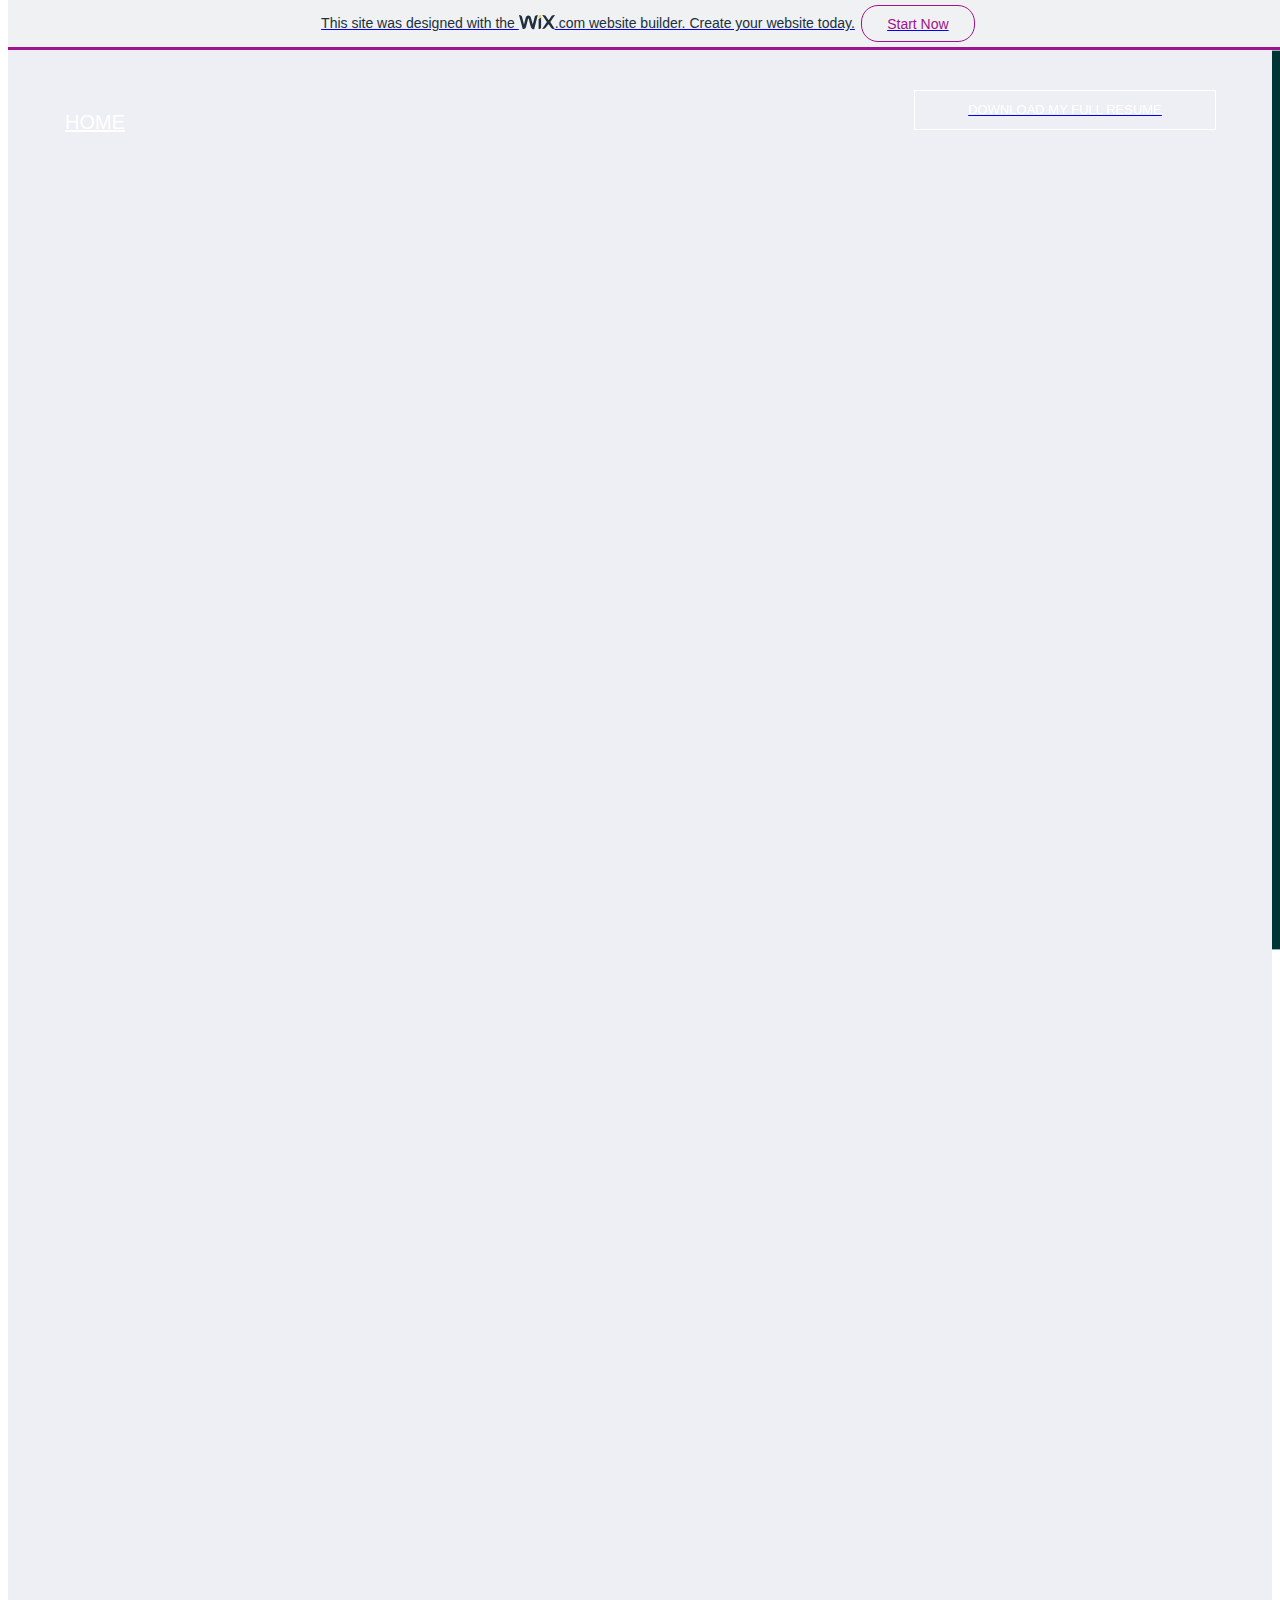
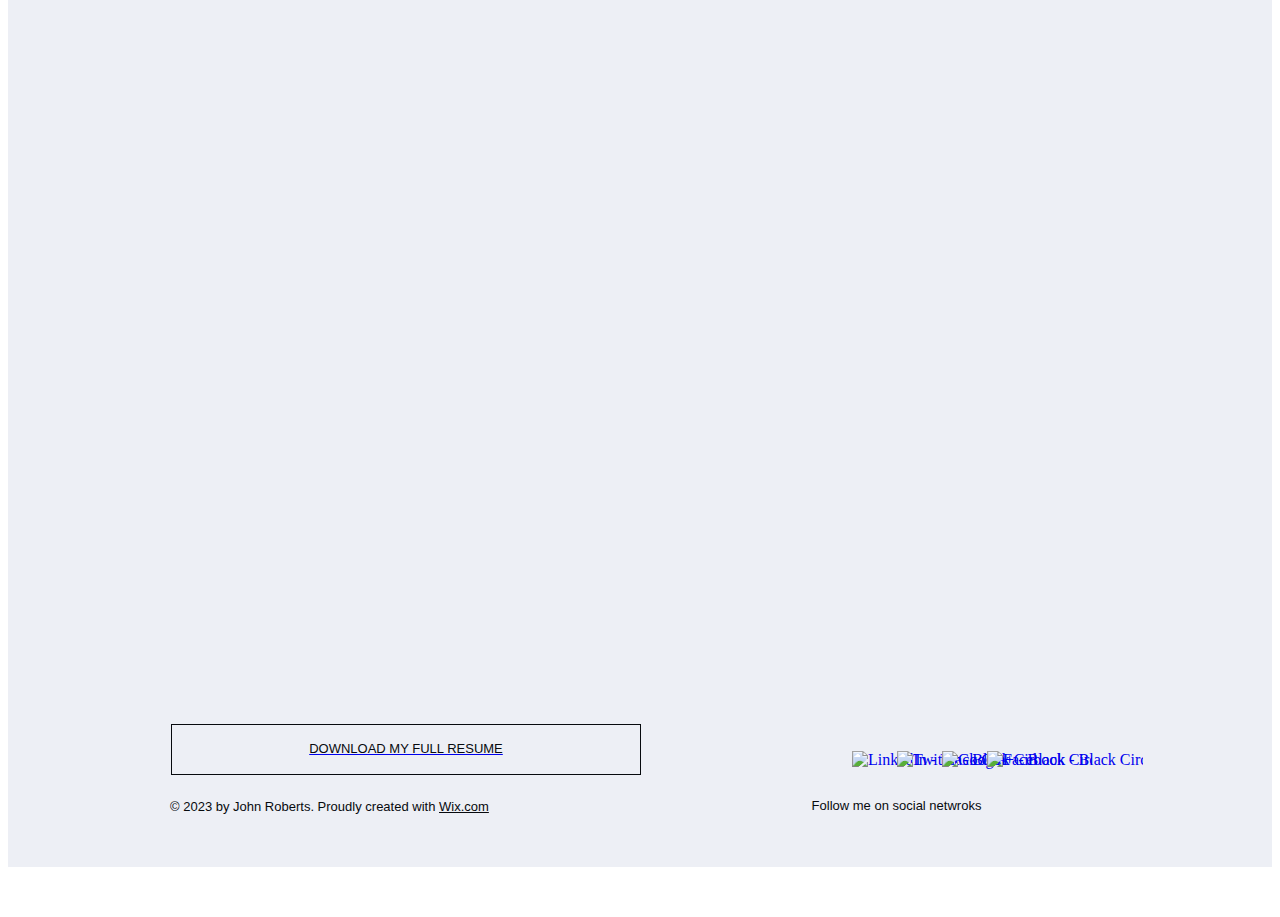
==== index.html @ b24c0ea2 "Update index.html" ====
<!DOCTYPE html>
<html lang="en">
<head>
    <meta http-equiv="X-UA-Compatible" content="IE=Edge"/>
    
    <meta charset="utf-8"/>
    <meta name="generator" content="Wix.com Website Builder"/>
    <link rel="shortcut icon" href="https://www.wix.com/favicon.ico" type="image/x-icon"/>
    <link rel="apple-touch-icon" href="https://www.wix.com/favicon.ico" type="image/x-icon"/>
    
    
    
    
    <meta http-equiv="X-Wix-Meta-Site-Id" content="28119419-65f9-4949-afff-27ce7f8627cf"/>
    <meta http-equiv="X-Wix-Application-Instance-Id" content="6169cb0b-5932-4a55-81c2-8a42e3cd96aa"/>
    
    
        <meta http-equiv="X-Wix-Published-Version" content="4"/>
    
    
    
        <meta http-equiv="etag" content="1baa8531847a8d8dc54ab72df67d484a"/>
    
    
    <meta name = "format-detection" content = "telephone=no"/>
    
    

    <meta name="SKYPE_TOOLBAR" content="SKYPE_TOOLBAR_PARSER_COMPATIBLE"/>

    
        <meta id="wixMobileViewport" name="viewport" content="width=980, user-scalable=yes"/>
    
    
    
    
    
    <!-- META DATA -->
    <script type="text/javascript">
        

        var serviceTopology = {"cacheKillerVersion":"1","staticServerUrl":"https://static.parastorage.com/","usersScriptsRoot":"//static.parastorage.com/services/wix-users/2.660.0","biServerUrl":"https://frog.wix.com/","userServerUrl":"https://users.wix.com/","billingServerUrl":"https://premium.wix.com/","mediaRootUrl":"https://static.wixstatic.com/","logServerUrl":"https://frog.wix.com/plebs","monitoringServerUrl":"https://TODO/","usersClientApiUrl":"https://users.wix.com/wix-users","publicStaticBaseUri":"//static.parastorage.com/services/wix-public/1.253.0","basePublicUrl":"https://www.wix.com/","postLoginUrl":"https://www.wix.com/my-account","postSignUpUrl":"https://www.wix.com/new/account","baseDomain":"wix.com","staticMediaUrl":"https://static.wixstatic.com/media","staticAudioUrl":"https://music.wixstatic.com/mp3","staticDocsUrl":"https://docs.wixstatic.com/ugd","emailServer":"https://assets.wix.com/common-services/notification/invoke","blobUrl":"https://static.parastorage.com/wix_blob","htmlEditorUrl":"http://editor.wix.com/html","siteMembersUrl":"https://users.wix.com/wix-sm","scriptsLocationMap":{"automation":"https://static.parastorage.com/services/automation/1.23.0","bootstrap":"https://static.parastorage.com/services/bootstrap/2.1229.80","ck-editor":"https://static.parastorage.com/services/ck-editor/1.87.3","core":"https://static.parastorage.com/services/core/2.1229.80","dbsm-editor-app":"https://static.parastorage.com/services/dbsm-editor-app/1.564.0","dbsm-viewer-app":"https://static.parastorage.com/services/dbsm-viewer-app/1.352.0","ecommerce":"https://static.parastorage.com/services/ecommerce/1.203.0","fallback-viewer-app":"https://static.parastorage.com/services/fallback-viewer-app/1.0.0","js-platform-apps-configuration":"https://static.parastorage.com/services/js-platform-apps-configuration/1.26.0","js-wixcode-sdk":"https://static.parastorage.com/services/js-wixcode-sdk/1.299.0","langs":"https://static.parastorage.com/services/langs/2.577.0","linguist-flags":"https://static.parastorage.com/services/linguist-flags/1.14.0","promote-analytics-adapter":"https://static.parastorage.com/services/promote-analytics-adapter/2.71.0","promote-seo-renderer":"https://static.parastorage.com/services/promote-seo-renderer/1.2.0","santa":"https://static.parastorage.com/services/santa/1.7032.3","santa-langs":"https://static.parastorage.com/services/santa-langs/1.4580.0","santa-resources":"https://static.parastorage.com/services/santa-resources/1.2.0","santa-site-auth-module":"https://static.parastorage.com/services/santa-site-auth-module/1.9.0","semi-native-sdk":"https://static.parastorage.com/services/semi-native-sdk/1.8.0","sitemembers":"https://static.parastorage.com/services/sm-js-sdk/1.31.0","skins":"https://static.parastorage.com/services/skins/2.1229.80","tpa":"https://static.parastorage.com/services/tpa/2.1065.0","web":"https://static.parastorage.com/services/web/2.1229.80","wix-bolt":"https://static.parastorage.com/services/wix-bolt/1.2291.0","wix-code-platform":"https://static.parastorage.com/services/wix-code-platform/1.73.0","wix-code-viewer-app":"https://static.parastorage.com/services/wix-code-viewer-app/1.26.0","wix-music-embed":"https://static.parastorage.com/services/wix-music-embed/1.26.0","wix-ui-santa":"https://static.parastorage.com/services/wix-ui-santa/1.41.0","wixapps":"https://static.parastorage.com/services/wixapps/2.486.0","wixcode-namespaces":"https://static.parastorage.com/services/wixcode-namespaces/1.66.0"},"developerMode":false,"productionMode":true,"staticServerFallbackUrl":"https://sslstatic.wix.com/","staticVideoUrl":"https://video.wixstatic.com/","cloudStorageUrl":"https://static.wixstatic.com/","usersDomainUrl":"https://users.wix.com/wix-users","scriptsDomainUrl":"https://static.parastorage.com/","userFilesUrl":"https://static.parastorage.com/","staticHTMLComponentUrl":"https://julientoons-wixsite-com.filesusr.com/","secured":true,"ecommerceCheckoutUrl":"https://www.safer-checkout.com/","premiumServerUrl":"https://premium.wix.com/","digitalGoodsServerUrl":"https://dgs.wixapps.net/","wixCloudBaseDomain":"wix-code.com","mailServiceSuffix":"/_api/common-services/notification/invoke","staticVideoHeadRequestUrl":"https://storage.googleapis.com/video.wixstatic.com","protectedPageResolverUrl":"https://site-pages.wix.com/_api/wix-public-html-info-webapp/resolve_protected_page_urls","mediaUploadServerUrl":"https://files.wix.com/","siteAssetsServerUrl":"https://siteassets.parastorage.com/pages","wixCodePreconnectUrl":"https://94e2341a-7146-48c9-b2d0-08c1f1af8282.static.pub.wix-code.com/","staticServerWixDomainUrl":"https://www.wix.com/_partials","adaptiveVideoDomain":"https://files.wix.com/","scriptsVersionsMap":{"santa-data-fixer":"1.414.0","santa-site-metadata":"1.244.0","santa-main-r":"1.100.0"},"publicStaticsUrl":"//static.parastorage.com/services/wix-public/1.253.0"};
        var santaModels = true;
        var isStreaming = true;
        var rendererModel = {"metaSiteId":"28119419-65f9-4949-afff-27ce7f8627cf","siteInfo":{"documentType":"UGC","applicationType":"HtmlWeb","siteId":"6169cb0b-5932-4a55-81c2-8a42e3cd96aa","siteTitleSEO":"mysite-1"},"clientSpecMap":{"1105":{"type":"public","applicationId":1105,"appDefinitionId":"14271d6f-ba62-d045-549b-ab972ae1f70e","appDefinitionName":"Wix Pro Gallery","instance":"8KoWrN8YdcfHTTWdiG30mOBAx4Iv7yXl_5muHnrh6RI.[base64]","instanceId":"577fbbd6-5155-4730-825c-8a16ccfde887","appWorkerUrl":"https:\/\/progallery.wix.com\/worker.html","sectionPublished":true,"sectionMobilePublished":false,"sectionSeoEnabled":true,"widgets":{"14f7938f-fa9a-e9e3-3a24-089172dccb28":{"widgetUrl":"https:\/\/progallery.wix.com\/checkout","widgetId":"14f7938f-fa9a-e9e3-3a24-089172dccb28","refreshOnWidthChange":true,"mobileUrl":"https:\/\/progallery.wix.com\/checkout","appPage":{"id":"checkout_page","name":"Checkout Page","defaultPage":"","hidden":true,"multiInstanceEnabled":false,"order":2,"indexable":true,"fullPage":true,"landingPageInMobile":true,"hideFromMenu":true},"published":true,"mobilePublished":true,"seoEnabled":false,"preFetch":true,"shouldBeStretchedByDefault":true,"shouldBeStretchedByDefaultMobile":false,"componentFields":{},"default":false},"14f79354-c828-13e0-1246-058b79e70c1a":{"widgetUrl":"https:\/\/progallery.wix.com\/cart.html","widgetId":"14f79354-c828-13e0-1246-058b79e70c1a","refreshOnWidthChange":true,"mobileUrl":"https:\/\/progallery.wix.com\/cart.html","published":true,"mobilePublished":true,"seoEnabled":false,"preFetch":false,"shouldBeStretchedByDefault":false,"shouldBeStretchedByDefaultMobile":false,"componentFields":{},"tpaWidgetId":"cart","default":false},"1491fc25-fcd2-9c08-c74f-67b98b69ac4a":{"widgetUrl":"https:\/\/progallery.wix.com\/multishare.html","widgetId":"1491fc25-fcd2-9c08-c74f-67b98b69ac4a","refreshOnWidthChange":true,"mobileUrl":"https:\/\/progallery.wix.com\/multishare.html","published":true,"mobilePublished":true,"seoEnabled":true,"preFetch":false,"shouldBeStretchedByDefault":false,"shouldBeStretchedByDefaultMobile":true,"componentFields":{},"tpaWidgetId":"multishare_widget","default":false},"144f04b9-aab4-fde7-179b-780c11da4f46":{"widgetUrl":"https:\/\/progallery.wix.com\/fullscreen","widgetId":"144f04b9-aab4-fde7-179b-780c11da4f46","refreshOnWidthChange":true,"mobileUrl":"https:\/\/progallery.wix.com\/fullscreen","appPage":{"id":"fullscreen_page","name":"Fullscreen Page","defaultPage":"","hidden":true,"multiInstanceEnabled":false,"order":1,"indexable":true,"fullPage":true,"landingPageInMobile":false,"hideFromMenu":true},"published":true,"mobilePublished":true,"seoEnabled":true,"preFetch":false,"shouldBeStretchedByDefault":true,"shouldBeStretchedByDefaultMobile":false,"componentFields":{"useSsrSeo":true},"default":false},"142bb34d-3439-576a-7118-683e690a1e0d":{"widgetUrl":"https:\/\/progallery.wix.com\/gallery.html","widgetId":"142bb34d-3439-576a-7118-683e690a1e0d","refreshOnWidthChange":true,"mobileUrl":"https:\/\/progallery.wix.com\/gallery.html","published":true,"mobilePublished":true,"seoEnabled":true,"preFetch":false,"shouldBeStretchedByDefault":true,"shouldBeStretchedByDefaultMobile":false,"componentFields":{"useSsrSeo":true,"mobileSettingsEnabled":true,"componentUrl":"https:\/\/static.parastorage.com\/services\/pro-gallery-santa-wrapper\/1.287.0\/viewer.bundle.min.js"},"tpaWidgetId":"pro-gallery","default":true},"14f793c4-68e4-1d4f-3a24-089172dccb28":{"widgetUrl":"https:\/\/progallery.wix.com\/thankyou","widgetId":"14f793c4-68e4-1d4f-3a24-089172dccb28","refreshOnWidthChange":true,"mobileUrl":"https:\/\/progallery.wix.com\/thankyou","appPage":{"id":"thank_you_page","name":"Thank you Page","defaultPage":"","hidden":true,"multiInstanceEnabled":false,"order":3,"indexable":true,"fullPage":false,"landingPageInMobile":false,"hideFromMenu":true},"published":true,"mobilePublished":true,"seoEnabled":false,"preFetch":false,"shouldBeStretchedByDefault":true,"shouldBeStretchedByDefaultMobile":false,"componentFields":{},"default":false}},"appRequirements":{"requireSiteMembers":false},"isWixTPA":true,"installedAtDashboard":false,"permissions":{"revoked":true},"appFields":{"platform":{"baseUrls":{"santaWrapperBaseUrl":"https:\/\/static.parastorage.com\/services\/pro-gallery-santa-wrapper\/1.287.0\/"},"viewerScriptUrl":"https:\/\/static.parastorage.com\/services\/pro-gallery-santa-wrapper\/1.287.0\/viewerScript.bundle.min.js"}}},"1343":{"type":"public","applicationId":1343,"appDefinitionId":"14ce1214-b278-a7e4-1373-00cebd1bef7c","appDefinitionName":"Wix Forms","instance":"gp2mcFhuJq56vcNLcQnDcO6bR2nnU0ePrb20sEfegQc.[base64]","instanceId":"8da113dc-d7e4-4016-8826-1eb845eec596","sectionPublished":true,"sectionMobilePublished":false,"sectionSeoEnabled":true,"widgets":{},"appRequirements":{"requireSiteMembers":false},"isWixTPA":true,"installedAtDashboard":true,"permissions":{"revoked":false},"appFields":{"platform":{"editorScriptUrl":"https:\/\/static.parastorage.com\/services\/wix-form-builder\/1.708.0\/editor-app.bundle.min.js","viewerScriptUrl":"https:\/\/static.parastorage.com\/services\/wix-form-builder\/1.708.0\/viewer-app.bundle.min.js","hasDashboardComponent":true},"featuresForNewPackagePicker":[{"forPackages":[{"packageId":"Basic","value":"Unlimited"},{"packageId":"Mid_Range","value":"Unlimited"},{"packageId":"Pro","value":"Unlimited"}]},{"forPackages":[{"packageId":"Basic","value":"true"},{"packageId":"Mid_Range","value":"true"},{"packageId":"Pro","value":"true"}]},{"forPackages":[{"packageId":"Basic","value":"100MB Storage"},{"packageId":"Mid_Range","value":"1GB Storage"},{"packageId":"Pro","value":"10GB Storage"}]},{"forPackages":[{"packageId":"Basic","value":"10 Forms"},{"packageId":"Mid_Range","value":"100 Forms"},{"packageId":"Pro","value":"Unlimited"}]},{"forPackages":[{"packageId":"Basic","value":"1000 Submissions\/month"},{"packageId":"Mid_Range","value":"5000 Submissions\/month"},{"packageId":"Pro","value":"Unlimited"}]},{"forPackages":[{"packageId":"Basic","value":"1 User"},{"packageId":"Mid_Range","value":"5 Users"},{"packageId":"Pro","value":"Unlimited Users"}]},{"forPackages":[{"packageId":"Basic","value":"true"},{"packageId":"Mid_Range","value":"true"},{"packageId":"Pro","value":"true"}]},{"forPackages":[{"packageId":"Basic","value":"true"},{"packageId":"Mid_Range","value":"true"},{"packageId":"Pro","value":"true"}]},{"forPackages":[{"packageId":"Basic","value":"true"},{"packageId":"Mid_Range","value":"true"},{"packageId":"Pro","value":"true"}]},{"forPackages":[{"packageId":"Basic","value":"true"},{"packageId":"Mid_Range","value":"true"},{"packageId":"Pro","value":"true"}]},{"forPackages":[{"packageId":"Basic","value":"true"},{"packageId":"Mid_Range","value":"true"},{"packageId":"Pro","value":"true"}]},{"forPackages":[{"packageId":"Basic","value":"true"},{"packageId":"Mid_Range","value":"true"},{"packageId":"Pro","value":"true"}]},{"forPackages":[{"packageId":"Mid_Range","value":"true"},{"packageId":"Pro","value":"true"}]}],"mostPopularPackage":"Mid_Range","premiumBundle":{"parentAppId":"ee21fe60-48c5-45e9-95f4-6ca8f9b1c9d9","parentAppSlug":"ee21fe60-48c5-45e9-95f4-6ca8f9b1c9d9"}}},"2245":{"type":"siteextension","applicationId":2245,"appDefinitionId":"675bbcef-18d8-41f5-800e-131ec9e08762","instance":"wixcode-pub.91c78e8f37f75da2cd05f6fe1a5b49d24b3c40ad.[base64]","instanceId":"94e2341a-7146-48c9-b2d0-08c1f1af8282"},"1644":{"type":"public","applicationId":1644,"appDefinitionId":"14517e1a-3ff0-af98-408e-2bd6953c36a2","appDefinitionName":"Wix Chat","instance":"5_VWvRjHG4Shrdp-0p_INqgE8T_EPhLn2tS5zJJcUKA.[base64]","instanceId":"7d79bfc4-00d7-4b5f-9193-ed2c03c30c1a","sectionPublished":true,"sectionMobilePublished":false,"sectionSeoEnabled":true,"widgets":{"14517f3f-ffc5-eced-f592-980aaa0bbb5c":{"widgetUrl":"https:\/\/engage.wixapps.net\/_api\/crm-inbox-server\/chat\/renderPublic\/index","widgetId":"14517f3f-ffc5-eced-f592-980aaa0bbb5c","refreshOnWidthChange":true,"gluedOptions":{"placement":"BOTTOM_RIGHT","verticalMargin":0.0,"horizontalMargin":0.0},"published":true,"mobilePublished":false,"seoEnabled":true,"preFetch":false,"shouldBeStretchedByDefault":false,"shouldBeStretchedByDefaultMobile":false,"componentFields":{},"tpaWidgetId":"wix_visitors","default":true}},"appRequirements":{"requireSiteMembers":false},"isWixTPA":true,"installedAtDashboard":true,"permissions":{"revoked":false},"appFields":{"featuresForNewPackagePicker":[{"forPackages":[{"packageId":"Professional","value":"50"},{"packageId":"Sales","value":"150"},{"packageId":"Teams","value":"Unlimited"}]},{"forPackages":[{"packageId":"Professional","value":"true"},{"packageId":"Sales","value":"true"},{"packageId":"Teams","value":"true"}]},{"forPackages":[{"packageId":"Professional","value":"true"},{"packageId":"Sales","value":"true"},{"packageId":"Teams","value":"true"}]},{"forPackages":[{"packageId":"Professional","value":"true"},{"packageId":"Sales","value":"true"},{"packageId":"Teams","value":"true"}]},{"forPackages":[{"packageId":"Professional","value":"true"},{"packageId":"Sales","value":"true"},{"packageId":"Teams","value":"true"}]},{"forPackages":[{"packageId":"Professional","value":"true"},{"packageId":"Sales","value":"true"},{"packageId":"Teams","value":"true"}]},{"forPackages":[{"packageId":"Professional","value":"true"},{"packageId":"Sales","value":"true"},{"packageId":"Teams","value":"true"}]},{"forPackages":[{"packageId":"Professional","value":"true"},{"packageId":"Sales","value":"true"},{"packageId":"Teams","value":"true"}]},{"forPackages":[{"packageId":"Sales","value":"true"},{"packageId":"Teams","value":"true"}]},{"forPackages":[{"packageId":"Teams","value":"true"}]}],"mostPopularPackage":"Sales","premiumBundle":{"parentAppId":"ee21fe60-48c5-45e9-95f4-6ca8f9b1c9d9","parentAppSlug":"ee21fe60-48c5-45e9-95f4-6ca8f9b1c9d9"}}},"13":{"type":"sitemembers","applicationId":13,"collectionType":"Open","collectionFormFace":"Register","collectionExposure":"Public","smcollectionId":"90278927-b5f7-4726-bf98-972f3031d102"},"2":{"type":"appbuilder","applicationId":2,"appDefinitionId":"3d590cbc-4907-4cc4-b0b1-ddf2c5edf297","instanceId":"d375f277-6461-4abc-abdf-3b8095cb14bf","state":"Initialized"},"-666":{"type":"metasite","metaSiteId":"28119419-65f9-4949-afff-27ce7f8627cf","appDefId":"22bef345-3c5b-4c18-b782-74d4085112ff","instance":"cDISuHUFuQY-ZYBNaDHdT3Dm2eJlImFOnAWRwZrXG40.[base64]","applicationId":-666},"3":{"type":"public","applicationId":3,"appDefinitionId":"141fbfae-511e-6817-c9f0-48993a7547d1","appDefinitionName":"Inbox","instance":"AfEse5H4oaSGrS1Rru5ziqtHMAqhteoWYv1fT4ECscg.[base64]","instanceId":"8d87b83d-e702-4cf9-a206-98e714088094","sectionPublished":true,"sectionMobilePublished":false,"sectionSeoEnabled":true,"widgets":{},"appRequirements":{"requireSiteMembers":false},"isWixTPA":true,"installedAtDashboard":true,"permissions":{"revoked":false},"appFields":null}},"premiumFeatures":[],"geo":"USA","languageCode":"en","locale":"en-us","previewMode":false,"userId":"5d58ef01-2014-485c-b974-af7d39ae8818","siteMetaData":{"preloader":{"uri":"","enabled":false},"adaptiveMobileOn":true,"quickActions":{"socialLinks":[],"colorScheme":"dark","configuration":{"quickActionsMenuEnabled":false,"navigationMenuEnabled":true,"phoneEnabled":false,"emailEnabled":false,"addressEnabled":false,"socialLinksEnabled":false}},"contactInfo":{"companyName":"","phone":"","fax":"","email":"","address":""},"renderHints":{"containsTPA":true,"isMeshReady":true,"containsAppPart":false,"containsAppPart2":false}},"runningExperiments":{"sv_useWixCodeViewerApp":"new","sv_includeRavenInPreview":"new","renderAboveTheFold":"new","useEarlyLinkCheck":"new","sv_ssrTpaAboveTheFold":"new","sv_staticsWixCodeViewerApp":"new","sv_ssrLoadProGallery":"new","sv_loginSocialBarSelect":"new","sv_blogStudioExperiment":"old","sv_removeTestNode":"new","preloadBoltScript":"new","sv_reportIframeStartLoadingInWarmup":"new","sv_ampLinkTag":"new","sv_newTPANativeDataFlow":"new","sv_fix_animation_delay":"new","sv_contactFormUseFormBuilderSubmit":"new","sv_wixSiteUrlFallback":"new","sv_ssrNoPagesData":"new","sv_twitterMetaTags":"new","sv_dontDeleteSvSessionCookieOnLogout":"new","sv_tpaSetPageMetadata":"new","sv_wixInternalAuthDialogsNew":"new","earlyLoadJSEx":"new","ds_removeLightBoxShortcut":"new","preconnectTPA":"new","newLoginTheme":"new","sv_fontsByAgent":"new","sv_fixedMobileHeader":"new","sv_ssrLoadArtStore":"new","sv_ssrBufferEvents":"new","preconnectApps":"new","sv_tpaInnerRouteNavigation":"new","sv_blogSocialCounters":"new","sv_meshReadyFallback":"new","sv_tinyMenuCloseOnClickOutside":"new","sv_meshLayout":"new","sv_tpaRevokeInTemplate":"new","sv_loadUserGeneratedAppsAfterBootstrap":"new","sv_ssr_image_src":"new","ssrFontShortcut":"new","sv_ssrLoadBookings":"new","sv_tpaStateChangedEvent":"new","sv_controllerScripts":"new","wixCodeNoIframe":"new","useRegExpForFontsParse":"new","sv_orphanSlideDataFixer":"new","sv_nativeComponents":"new","sv_fixTpaGap":"new","useFontFaceSet":"new","sv_hideCompInSafari":"new","sv_postmessage_security":"new","renderProgressive":"new","sv_enableBackgroundVideoOnTablet":"new","sv_tpaAddChatApp":"new","sv_restoreAutosaveWhenMobileFails":"new","sv_ssrLoadRestaurants":"new","sv_ssrLoadGetSubscrbers":"new","ssrCompPrefetch":"new","displayWixAdsNewVersion":"new","sv_useBackendGoogleOAuthFlow":"new","sv_bookingsFES":"old","sv_getDataFixedPageJsonAndUseThem":"new","sv_videobox_mobile":"new","sv_image_name_url":"new","sv_contactFormSubmitPromoteAnalytics":"new","earlyLoadJS":"new","xsrfHeaderOnPostRequests":"new","preloadBoltScriptExtra":"new","sv_loadGhostStructure":"new","sv_includeBlankUrl":"new","sv_contactFormAscendEmail":"new","sv_ssrCache":"new"},"urlFormatModel":{"format":"slash","forbiddenPageUriSEOs":["app","apps","_api","robots.txt","sitemap.xml","feed.xml","sites"],"pageIdToResolvedUriSEO":{}},"passwordProtectedPages":[],"useSandboxInHTMLComp":true,"wixCodeModel":{"appData":{"codeAppId":"f1e039e1-1d5c-4fbb-b382-c77d5495caf1"},"signedAppRenderInfo":"20b79d77324fce26b2bb0eb239db436f24f79be3.eyJncmlkQXBwSWQiOiJmMWUwMzllMS0xZDVjLTRmYmItYjM4Mi1jNzdkNTQ5NWNhZjEiLCJodG1sU2l0ZUlkIjoiNjE2OWNiMGItNTkzMi00YTU1LTgxYzItOGE0MmUzY2Q5NmFhIiwiZGVtb0lkIjpudWxsLCJzaWduRGF0ZSI6MTU1NTU2MDM2OTE4MX0="},"siteMediaToken":"eyJhbGciOiJIUzI1NiJ9.[base64].4v8SjaFZXqydjdn5IQ7386wf5_D4hq3m4QOyF2dF2LU","mediaAuthToken":"eyJhbGciOiJIUzI1NiJ9.[base64].zu8I6EHKlahlSlJBqLf8_-z8QqdZRZID-YgXLw-cxIw","pagesPlatformApplications":{"masterPage":["14ce1214-b278-a7e4-1373-00cebd1bef7c"]},"sitePropertiesInfo":{"siteDisplayName":"Mysite 1","locale":"en-us","currency":"USD","timeZone":"America\/Los_Angeles"},"seo":false,"pageList":{"pages":[{"pageId":"s2vg5","title":"HOME","pageUriSEO":"copy-2-of-home","pageJsonFileName":"5d58ef_8e6d9cb405d9e0dd811b2c3eb78fc4a6_4.json"}],"mainPageId":"s2vg5","masterPageJsonFileName":"5d58ef_779ab4a3ca26d26075ff813c3901567b_4.json","topology":[{"baseUrl":"https:\/\/static.wixstatic.com\/","parts":"sites\/{filename}.z?v=3"},{"baseUrl":"https:\/\/staticorigin.wixstatic.com\/","parts":"sites\/{filename}.z?v=3"},{"baseUrl":"https:\/\/fallback.wix.com\/","parts":"wix-html-editor-pages-webapp\/page\/{filename}"}],"fixedPagePath":{"baseUrl":"siteassets.parastorage.com\/pages","parts":"\/fixedData?ck={ck}&experiments={experiments}&isHttps={isHttps}&isUrlMigrated={isUrlMigrated}&metaSiteId={metaSiteId}&pageId={pageId}&quickActionsMenuEnabled={quickActionsMenuEnabled}&siteId=6169cb0b-5932-4a55-81c2-8a42e3cd96aav=3&version={version}"}}};
        var publicModel = {"domain":"wixsite.com","externalBaseUrl":"https:\/\/julientoons.wixsite.com\/mysite-1","unicodeExternalBaseUrl":"https:\/\/julientoons.wixsite.com\/mysite-1","pageList":{"pages":[{"pageId":"s2vg5","title":"HOME","pageUriSEO":"copy-2-of-home","pageJsonFileName":"5d58ef_8e6d9cb405d9e0dd811b2c3eb78fc4a6_4.json"}],"mainPageId":"s2vg5","masterPageJsonFileName":"5d58ef_779ab4a3ca26d26075ff813c3901567b_4.json","topology":[{"baseUrl":"https:\/\/static.wixstatic.com\/","parts":"sites\/{filename}.z?v=3"},{"baseUrl":"https:\/\/staticorigin.wixstatic.com\/","parts":"sites\/{filename}.z?v=3"},{"baseUrl":"https:\/\/fallback.wix.com\/","parts":"wix-html-editor-pages-webapp\/page\/{filename}"}],"fixedPagePath":{"baseUrl":"siteassets.parastorage.com\/pages","parts":"\/fixedData?ck={ck}&experiments={experiments}&isHttps={isHttps}&isUrlMigrated={isUrlMigrated}&metaSiteId={metaSiteId}&pageId={pageId}&quickActionsMenuEnabled={quickActionsMenuEnabled}&siteId=6169cb0b-5932-4a55-81c2-8a42e3cd96aav=3&version={version}"}},"timeSincePublish":173426823,"favicon":"","deviceInfo":{"deviceType":"Desktop","browserType":"Chrome","browserVersion":73},"siteRevision":4,"sessionInfo":{"hs":1581984791,"svSession":"245db6913538bd693bdbec74b15214350acf044662d7e7af61af8edee2b82c9c8dc83e2bf14ea5826eabe5d3efcf962b1e60994d53964e647acf431e4f798bcdb2dc8b34479143694d2f6adf6639ef01e3befc775611ce13c2e565317545a821","ctToken":"[base64]","isAnonymous":false,"visitorId":"3fa92589-ff1e-4b76-89ea-786367fb5c37"},"metaSiteFlags":[],"siteMembersProtectedPages":[],"indexable":true,"hasBlogAmp":false,"renderTime":1555560369180,"siteDisplayName":"Mysite 1","siteAssets":{"cacheVersions":{"dataFixer":1}},"siteMeshReady":true,"layoutMechanism":"MESH"};

        var googleAnalytics = "";
        var ipAnonymization = false;

        var googleRemarketing = "";
        var googleTagManager = "";
        var facebookRemarketing = "";
        var yandexMetrika = "";
    </script>
    
    
    
        <script>
            // BEAT MESSAGE
            var wixBiSession = {
                initialTimestamp: Date.now()
                , requestId: (function(m) { return m ? m[1] : ''})(document.cookie.match(/requestId=([^;]*)/))
                , viewerSessionId: 'xxxxxxxx-xxxx-4xxx-yxxx-xxxxxxxxxxxx'.replace(/[xy]/g,function(c){var r=Math.random()*16|0,v=c=='x'?r:(r&0x3|0x8);return v.toString(16);})
                , initialRequestTimestamp: (function() {return performance.timeOrigin ? performance.timeOrigin : Date.now() - performance.now();})()
                , visitorId: publicModel.sessionInfo.visitorId
                
                , is_rollout: 0
                , is_platform_loaded: 1
                , dc: '96'
                , renderType: 'bolt'
                , wixBoltExclusionReason: ''
                , wixBoltExclusionReasonMoreInfo: ''
                , sendBeacon: /(\?|\&)suppressbi\=true(\&|$)/.test(location.search) ?
                    function() {} :
                    function(url) {
                        var sent = false;
                        try {
                            sent = navigator.sendBeacon(url);
                        } catch (e) {}
                        if (!sent) {
                            (new Image()).src = url;
                        }
                    }
                , sendBeat: (function () {
                    var caching, match = document.cookie.match(/ssr-caching="cache.desc=(\w+).(?:varnish=(\w+))?/);
                    if (!match) {
                        caching = 'none';
                    } else if (!match[2]) {
                        caching = match[1] + ',none';
                    } else {
                        caching = match.slice(1).join();
                    }
                    var isCached = caching.indexOf("hit") === 0;
                    var beatUrl = 'https://frog.wix.com/bt?src=29&evid=3'
                        + '&v=1.2291.0'
                        + '&msid=28119419-65f9-4949-afff-27ce7f8627cf'
                        + '&isp=0'
                        + '&st=2'
                        + '&dc=96'
                        + '&iss=1'
                        + '&url=' + encodeURIComponent(location.href.replace(/^http(s)?:\/\/(www\.)?/, ''))
                        + '&is_cached=' + isCached
                        + '&caching=' + caching;
                    var referrer = document.referrer;
                    if (referrer) {
                        beatUrl += '&ref=' + encodeURIComponent(referrer);
                    }
                    match = document.cookie.match(/_wixCIDX=([^;]*)/)
                    if (match) {
                        beatUrl += '&client_id=' + match[1];
                    }
                    return function(et, name, extra, isPageEvent) {
                        var tts = '';
                        if (performance.now) {
                            tts = '&tts=' + Math.round(performance.now());
                        }
                        if (name && performance.mark) {
                            performance.mark(name + ' (beat ' + et + ')');
                        }
                        var ts = et === 1 ? 0 : Date.now() - wixBiSession.initialTimestamp;
                        extra = extra || ''
                        if (extra.indexOf('pn=') === -1) {
                            extra = '&pn=1' + extra
                        }
                        if (isPageEvent) {
                            beatUrl = beatUrl.replace('evid=3', 'evid=5');
                        }
                        wixBiSession.sendBeacon(beatUrl
                            + '&et=' + et
                            + (name ? '&event_name=' + encodeURIComponent(name) : '')
                            + '&ts=' + ts + tts
                            + '&vsi=' + wixBiSession.viewerSessionId
                            + '&rid=' + wixBiSession.requestId
                            + '&viewer_name=' + encodeURIComponent(wixBiSession.renderType)
                            + '&is_rollout=' + wixBiSession.is_rollout
                            + (wixBiSession.visitorId ? '&vid=' + wixBiSession.visitorId  : '')
                            + (wixBiSession.siteMemberId ? '&mid=' + wixBiSession.siteMemberId  : '')
                            + extra
                        );
                    }
                })()
            };
            wixBiSession.sendBeat(1, 'Init');
            // BEAT MESSAGE END
        </script>
    
    
    <script type="text/javascript">
        (function(x,e,o,s,n){var a=window.fedops||{};a.apps=a.apps||{};a.apps[x]={startLoadTime:e&&e.now&&e.now()};try{a.sessionId=o.getItem("fedops.logger.sessionId")}catch(x){}a.sessionId=a.sessionId||window.wixBiSession.viewerSessionId;window.fedops=a;var d="//frog.wix.com/bolt-performance?appName="+x+"&src=72&evid=21&session_id="+a.sessionId+"&_="+s();if(!!n&&!!n.sendBeacon){n.sendBeacon(d)}else{(new Image).src=d}})('bolt-viewer',window.performance,window.localStorage,Math.random,window.navigator);
    </script>
    
    
    
    
    
    
        <meta name="fragment" content="!"/>
    
    
    <!-- DATA -->
    <script type="text/javascript">
        
            var adData = {};
            var mobileAdData = {};
        
        var usersDomain = "https://users.wix.com/wix-users";
        
    </script>
    
    
    
    
    
    
    
    
    
    
    
    <script type="text/javascript">
      var santaBase = 'https://static.parastorage.com/services/santa/1.7032.3';
      var boltBase = 'https://static.parastorage.com/services/wix-bolt/1.2291.0';
    </script>
    

    
    
    <script>
      var requirejs = {
        onNodeCreated: function(node) {
          var src = node.getAttribute('src');
          var shouldIgnore = ['googletagmanager.com', 'google-analytics.com', 'googleadservices.com', 'doubleclick.net', 'connect.facebook.net'].some(function (domain) {
              return src.indexOf(domain) !== -1;
          });
          if (!shouldIgnore) {
              node.setAttribute('crossorigin', 'anonymous')
          }
        }
      }
    </script>

    
    <script>
      window.messageBuffer = [];
      window.messageHandler = function(event) {messageBuffer.push(event)};
      window.addEventListener('message', window.messageHandler, false);
    </script>
    

    
    <script id="sentry">(function(c,t,u,n,p,l,y,z,v){function e(b){if(!w){w=!0;var d=t.getElementsByTagName(u)[0],a=t.createElement(u);a.src=z;a.crossorigin="anonymous";a.addEventListener("load",function(){try{c[n]=q;c[p]=r;var a=c[l],d=a.init;a.init=function(a){for(var b in a)Object.prototype.hasOwnProperty.call(a,b)&&(v[b]=a[b]);d(v)};B(b,a)}catch(A){console.error(A)}});d.parentNode.insertBefore(a,d)}}function B(b,d){try{for(var a=0;a<b.length;a++)if("function"===typeof b[a])b[a]();var f=m.data,g=!1,h=!1;for(a=0;a<f.length;a++)if(f[a].f){h=
            !0;var e=f[a];!1===g&&"init"!==e.f&&d.init();g=!0;d[e.f].apply(d,e.a)}!1===h&&d.init();var k=c[n],l=c[p];for(a=0;a<f.length;a++)f[a].e&&k?k.apply(c,f[a].e):f[a].p&&l&&l.apply(c,[f[a].p])}catch(C){console.error(C)}}for(var g=!0,x=!1,k=0;k<document.scripts.length;k++)if(-1<document.scripts[k].src.indexOf(y)){g="no"!==document.scripts[k].getAttribute("data-lazy");break}var w=!1,h=[],m=function(b){(b.e||b.p||b.f&&-1<b.f.indexOf("capture")||b.f&&-1<b.f.indexOf("showReportDialog"))&&g&&e(h);m.data.push(b)};
            m.data=[];c[l]={onLoad:function(b){h.push(b);g&&!x||e(h)},forceLoad:function(){x=!0;g&&setTimeout(function(){e(h)})}};"init addBreadcrumb captureMessage captureException captureEvent configureScope withScope showReportDialog".split(" ").forEach(function(b){c[l][b]=function(){m({f:b,a:arguments})}});var q=c[n];c[n]=function(b,d,a,f,e){m({e:[].slice.call(arguments)});q&&q.apply(c,arguments)};var r=c[p];c[p]=function(b){m({p:b.reason});r&&r.apply(c,arguments)};g||setTimeout(function(){e(h)})})(window,document,
            "script","onerror","onunhandledrejection","Sentry","8b4e078a51d04e0e9efdf470027f0ec1","https://browser.sentry-cdn.com/4.6.2/bundle.min.js",{"dsn":"https://8b4e078a51d04e0e9efdf470027f0ec1@sentry.wixpress.com/3"});</script>
    
    
    <script async data-main="https://static.parastorage.com/services/wix-bolt/1.2291.0/bolt-main/app/main-r.min.js" src="https://static.parastorage.com/unpkg/requirejs-bolt@2.3.6/requirejs.min.js"></script>
    
    <script>
      function polyfillsAreLoaded() {
        var script = document.createElement('script');
        script.src = 'https://static.parastorage.com/services/wix-bolt/1.2291.0/bolt-main/app/main-r.min.js';
        
        script.setAttribute('crossorigin', 'anonymous')
        
        document.head.appendChild(script);
      }
    </script>

    
    
    
    
    <link id="viewerMainStyle" rel="stylesheet" type="text/css" href="https://static.parastorage.com/services/wix-bolt/1.2291.0/node_modules/wix-santa/static/css/viewer.min.css">
    
    

    
    

    

    

    



            
            
            
                
                    <title>Mysite 1</title>
                
                    <link rel="canonical" href="https://julientoons.wixsite.com/mysite-1"/>
                
                    <meta property="og:title" content="Mysite 1"/>
                
                    <meta property="og:url" content="https://julientoons.wixsite.com/mysite-1"/>
                
                    <meta property="og:site_name" content="Mysite 1"/>
                
                    <meta property="og:type" content="Website"/>
                
            

            
            

            </head>
            
                <body class="prewarmup">
            
    

    <script type="text/javascript">
          
              var htmlClassList = document.documentElement.classList;
              
          

      
      var clientSideRender = false;
      
      
      
    </script>

    
    
    
    

    <div id="SITE_CONTAINER"><style type="text/css" data-styleid="uploadedFonts"></style><div><style type="text/css" data-styleid="theme_fonts">.font_0 {font: normal normal normal 88px/1.4em avenir-lt-w01_85-heavy1475544,sans-serif ;color:#FFFFFF;} 
.font_1 {font: normal normal normal 16px/1.4em din-next-w01-light,din-next-w02-light,din-next-w10-light,sans-serif ;color:#474A59;} 
.font_2 {font: normal normal normal 45px/1.4em avenir-lt-w01_85-heavy1475544,sans-serif ;color:#070A0E;} 
.font_3 {font: normal normal normal 90px/1.4em avenir-lt-w01_85-heavy1475544,sans-serif ;color:#070A0E;} 
.font_4 {font: normal normal normal 38px/1.4em avenir-lt-w01_85-heavy1475544,sans-serif ;color:#070A0E;} 
.font_5 {font: normal normal normal 25px/1.4em avenir-lt-w01_35-light1475496,sans-serif ;color:#070A0E;} 
.font_6 {font: normal normal normal 20px/1.4em avenir-lt-w01_85-heavy1475544,sans-serif ;color:#070A0E;} 
.font_7 {font: normal normal normal 17px/1.4em avenir-lt-w01_35-light1475496,sans-serif ;color:#070A0E;} 
.font_8 {font: normal normal normal 15px/1.4em avenir-lt-w01_35-light1475496,sans-serif ;color:#070A0E;} 
.font_9 {font: normal normal normal 13px/1.4em avenir-lt-w01_35-light1475496,sans-serif ;color:#070A0E;} 
.font_10 {font: normal normal normal 12px/1.4em din-next-w01-light,din-next-w02-light,din-next-w10-light,sans-serif ;color:#474A59;} 
</style><style type="text/css" data-styleid="theme_colors">.color_0 {color: #FFFFFF;}
.backcolor_0 {background-color: #FFFFFF;}
.color_1 {color: #FFFFFF;}
.backcolor_1 {background-color: #FFFFFF;}
.color_2 {color: #000000;}
.backcolor_2 {background-color: #000000;}
.color_3 {color: #ED1C24;}
.backcolor_3 {background-color: #ED1C24;}
.color_4 {color: #0088CB;}
.backcolor_4 {background-color: #0088CB;}
.color_5 {color: #FFCB05;}
.backcolor_5 {background-color: #FFCB05;}
.color_6 {color: #727272;}
.backcolor_6 {background-color: #727272;}
.color_7 {color: #B0B0B0;}
.backcolor_7 {background-color: #B0B0B0;}
.color_8 {color: #FFFFFF;}
.backcolor_8 {background-color: #FFFFFF;}
.color_9 {color: #727272;}
.backcolor_9 {background-color: #727272;}
.color_10 {color: #B0B0B0;}
.backcolor_10 {background-color: #B0B0B0;}
.color_11 {color: #FFFFFF;}
.backcolor_11 {background-color: #FFFFFF;}
.color_12 {color: #EDEFF5;}
.backcolor_12 {background-color: #EDEFF5;}
.color_13 {color: #A0A09F;}
.backcolor_13 {background-color: #A0A09F;}
.color_14 {color: #474A59;}
.backcolor_14 {background-color: #474A59;}
.color_15 {color: #070A0E;}
.backcolor_15 {background-color: #070A0E;}
.color_16 {color: #F4B5BB;}
.backcolor_16 {background-color: #F4B5BB;}
.color_17 {color: #EA8F98;}
.backcolor_17 {background-color: #EA8F98;}
.color_18 {color: #DF3143;}
.backcolor_18 {background-color: #DF3143;}
.color_19 {color: #95212D;}
.backcolor_19 {background-color: #95212D;}
.color_20 {color: #4A1016;}
.backcolor_20 {background-color: #4A1016;}
.color_21 {color: #BBC8DD;}
.backcolor_21 {background-color: #BBC8DD;}
.color_22 {color: #94A3BA;}
.backcolor_22 {background-color: #94A3BA;}
.color_23 {color: #6A7B98;}
.backcolor_23 {background-color: #6A7B98;}
.color_24 {color: #2E4975;}
.backcolor_24 {background-color: #2E4975;}
.color_25 {color: #17253B;}
.backcolor_25 {background-color: #17253B;}
.color_26 {color: #AFC7F4;}
.backcolor_26 {background-color: #AFC7F4;}
.color_27 {color: #86A8E9;}
.backcolor_27 {background-color: #86A8E9;}
.color_28 {color: #2163DE;}
.backcolor_28 {background-color: #2163DE;}
.color_29 {color: #164294;}
.backcolor_29 {background-color: #164294;}
.color_30 {color: #0B214A;}
.backcolor_30 {background-color: #0B214A;}
.color_31 {color: #B1F4E4;}
.backcolor_31 {background-color: #B1F4E4;}
.color_32 {color: #89E9D1;}
.backcolor_32 {background-color: #89E9D1;}
.color_33 {color: #28DEB1;}
.backcolor_33 {background-color: #28DEB1;}
.color_34 {color: #1B9476;}
.backcolor_34 {background-color: #1B9476;}
.color_35 {color: #0D4A3B;}
.backcolor_35 {background-color: #0D4A3B;}
</style></div><div data-aid="stylesContainer"><style type="text/css" data-styleid="pc1">.pc1screenWidthBackground {position:absolute;top:0;right:0;bottom:0;left:0;}
.pc1[data-state~="fixedPosition"] {position:fixed !important;left:auto !important;z-index:50;}
.pc1[data-state~="fixedPosition"].pc1_footer {top:auto;bottom:0;}
.pc1bg {position:absolute;top:0;right:0;bottom:0;left:0;}
.pc1inlineContent {position:absolute;top:0;right:0;bottom:0;left:0;}
.pc1centeredContent {position:absolute;top:0;right:0;bottom:0;left:0;}</style><style type="text/css" data-styleid="siteBackground">.siteBackground {width:100%;position:absolute;}
.siteBackgroundbgBeforeTransition {position:absolute;top:0;}
.siteBackgroundbgAfterTransition {position:absolute;top:0;}</style><style type="text/css" data-styleid="style-juj95c8m">.style-juj95c8mscreenWidthBackground {position:absolute;top:0;right:0;bottom:0;left:0;}
.style-juj95c8m[data-state~="fixedPosition"] {position:fixed !important;left:auto !important;z-index:50;}
.style-juj95c8m[data-state~="fixedPosition"].style-juj95c8m_footer {top:auto;bottom:0;}
.style-juj95c8m_bg {position:absolute;top:0;right:0;bottom:0;left:0;background-color:rgba(237, 239, 245, 1);  border-top:0px solid rgba(71, 74, 89, 1);border-bottom:0px solid rgba(71, 74, 89, 1);}
.style-juj95c8mbg {position:absolute;top:0;right:0;bottom:0;left:0;}
.style-juj95c8m[data-state~="mobileView"] .style-juj95c8mbg {left:10px;right:10px;}
.style-juj95c8m_bg-center {position:absolute;top:0px;right:0;bottom:0px;left:0;background-color:rgba(237, 239, 245, 1);border-radius:0;}
.style-juj95c8minlineContent {position:absolute;top:0;right:0;bottom:0;left:0;}
.style-juj95c8mcenteredContent {position:absolute;top:0;right:0;bottom:0;left:0;}</style><style type="text/css" data-styleid="fc1">.fc1screenWidthBackground {position:absolute;top:0;right:0;bottom:0;left:0;}
.fc1[data-state~="fixedPosition"] {position:fixed !important;left:auto !important;z-index:50;}
.fc1[data-state~="fixedPosition"].fc1_footer {top:auto;bottom:0;}
.fc1bg {position:absolute;top:0;right:0;bottom:0;left:0;}
.fc1inlineContent {position:absolute;top:0;right:0;bottom:0;left:0;}
.fc1centeredContent {position:absolute;top:0;right:0;bottom:0;left:0;}</style><style type="text/css" data-styleid="b1">.b1 button.b1link {width:100%;}
.b1[data-state~="shouldUseFlex"] .b1link,.b1[data-state~="shouldUseFlex"] .b1labelwrapper {text-align:initial;display:flex;align-items:center;}
.b1[data-state~="shouldUseFlex"][data-state~="center"] .b1link,.b1[data-state~="shouldUseFlex"][data-state~="center"] .b1labelwrapper {justify-content:center;}
.b1[data-state~="shouldUseFlex"][data-state~="left"] .b1link,.b1[data-state~="shouldUseFlex"][data-state~="left"] .b1labelwrapper {justify-content:flex-start;}
.b1[data-state~="shouldUseFlex"][data-state~="right"] .b1link,.b1[data-state~="shouldUseFlex"][data-state~="right"] .b1labelwrapper {justify-content:flex-end;}
.b1link {border-radius:0;  position:absolute;top:0;right:0;bottom:0;left:0;transition:border-color 0.4s ease 0s, background-color 0.4s ease 0s;  }
.b1label {font:normal normal normal 13px/1.4em avenir-lt-w01_35-light1475496,sans-serif ;  transition:color 0.4s ease 0s;  color:#070A0E;display:inline-block;margin:calc(-1 * 1px) 1px 0;position:relative;white-space:nowrap;}
.b1[data-state~="shouldUseFlex"] .b1label {margin:0;}
.b1[data-disabled="false"] .b1link {background-color:transparent;border:solid rgba(7, 10, 14, 1) 1px;cursor:pointer !important;}
.b1[data-disabled="false"]:active[data-state~="mobile"] .b1link,.b1[data-disabled="false"]:hover[data-state~="desktop"] .b1link,.b1[data-disabled="false"][data-preview~="hover"] .b1link {background-color:rgba(255, 255, 255, 1);border-color:rgba(223, 49, 67, 1);}
.b1[data-disabled="false"]:active[data-state~="mobile"] .b1label,.b1[data-disabled="false"]:hover[data-state~="desktop"] .b1label,.b1[data-disabled="false"][data-preview~="hover"] .b1label {color:#DF3143;}
.b1[data-disabled="true"] .b1link,.b1[data-preview~="disabled"] .b1link {background-color:rgba(204, 204, 204, 1);border-color:rgba(204, 204, 204, 1);}
.b1[data-disabled="true"] .b1label,.b1[data-preview~="disabled"] .b1label {color:#FFFFFF;}</style><style type="text/css" data-styleid="txtNew">.txtNew {word-wrap:break-word;text-align:start;}
.txtNew_override-left * {text-align:left !important;}
.txtNew_override-right * {text-align:right !important;}
.txtNew_override-center * {text-align:center !important;}
.txtNew_override-justify * {text-align:justify !important;}
.txtNew > * {pointer-events:auto;}
.txtNew li {font-style:inherit;font-weight:inherit;line-height:inherit;letter-spacing:normal;}
.txtNew ol,.txtNew ul {padding-left:1.3em;padding-right:0;margin-left:0.5em;margin-right:0;line-height:normal;letter-spacing:normal;}
.txtNew ul {list-style-type:disc;}
.txtNew ol {list-style-type:decimal;}
.txtNew ul ul,.txtNew ol ul {list-style-type:circle;}
.txtNew ul ul ul,.txtNew ol ul ul {list-style-type:square;}
.txtNew ul ol ul,.txtNew ol ol ul {list-style-type:square;}
.txtNew ul[dir="rtl"],.txtNew ol[dir="rtl"] {padding-left:0;padding-right:1.3em;margin-left:0;margin-right:0.5em;}
.txtNew ul[dir="rtl"] ul,.txtNew ul[dir="rtl"] ol,.txtNew ol[dir="rtl"] ul,.txtNew ol[dir="rtl"] ol {padding-left:0;padding-right:1.3em;margin-left:0;margin-right:0.5em;}
.txtNew p {margin:0;line-height:normal;letter-spacing:normal;}
.txtNew h1 {margin:0;line-height:normal;letter-spacing:normal;}
.txtNew h2 {margin:0;line-height:normal;letter-spacing:normal;}
.txtNew h3 {margin:0;line-height:normal;letter-spacing:normal;}
.txtNew h4 {margin:0;line-height:normal;letter-spacing:normal;}
.txtNew h5 {margin:0;line-height:normal;letter-spacing:normal;}
.txtNew h6 {margin:0;line-height:normal;letter-spacing:normal;}
.txtNew a {color:inherit;}</style><style type="text/css" data-styleid="lb1">.lb1itemsContainer {position:absolute;width:100%;height:100%;white-space:nowrap;}
.lb1itemsContainer > li:last-child {margin:0 !important;}
.lb1[data-state~="mobileView"] .lb1itemsContainer {position:absolute;width:100%;height:100%;white-space:normal;}
.lb1 a {display:block;height:100%;}
.lb1imageItemlink {cursor:pointer;}
.lb1imageItemimageimage {position:static;box-shadow:#000 0 0 0;user-select:none;}</style><style type="text/css" data-styleid="style-it2yzpdn">.style-it2yzpdn > ul {display:table;width:100%;box-sizing:border-box;}
.style-it2yzpdn li {display:table;width:100%;width:calc(100% - (2 * 0px));}
.style-it2yzpdn a span {pointer-events:none;}
.style-it2yzpdn_noLink {cursor:default !important;}
.style-it2yzpdn_counter {margin:0 10px;opacity:0.6;}
.style-it2yzpdnmenuContainer {padding:0;margin:0;position:relative;}
.style-it2yzpdnmenuContainer .style-it2yzpdn_emptySubMenu {display:none !important;}
.style-it2yzpdn_item {padding-left:0px;padding-right:0px;margin:0;position:relative;display:block;cursor:pointer;list-style:none;}
.style-it2yzpdn_item:last-child {border-bottom:0;}
.style-it2yzpdn_item.style-it2yzpdn_hover:not(.style-it2yzpdn_noLink) > .style-it2yzpdn_label {color:#BBC8DD;}
.style-it2yzpdn_item.style-it2yzpdn_hover > .style-it2yzpdn_subMenu {opacity:1;transition:all 0.4s ease 0s;    display:block;}
.style-it2yzpdn_item.style-it2yzpdn_selected > .style-it2yzpdn_label,.style-it2yzpdn_item.style-it2yzpdn_selectedContainer > .style-it2yzpdn_label {color:#FFFFFF;}
.style-it2yzpdn_label {font:normal normal normal 20px/1.4em avenir-lt-w01_85-heavy1475544,sans-serif ;  color:#BBC8DD;display:inline;white-space:nowrap;overflow:hidden;}
.style-it2yzpdn_subMenu {z-index:999;min-width:100%;opacity:0;display:none;position:absolute;transition:all 0.4s ease 0s;  background-color:rgba(71, 74, 89, 1);}
.style-it2yzpdn_subMenu .style-it2yzpdn_label {font:normal normal normal 20px/1.4em avenir-lt-w01_85-heavy1475544,sans-serif ;}
.style-it2yzpdn_subMenu:before {content:" ";display:block;width:0px;height:100%;position:absolute;top:0;}
.style-it2yzpdn[data-state~="items-align-left"] .style-it2yzpdn_item {text-align:left;}
.style-it2yzpdn[data-state~="items-align-center"] .style-it2yzpdn_item {text-align:center;}
.style-it2yzpdn[data-state~="items-align-right"] .style-it2yzpdn_item {text-align:right;}
.style-it2yzpdn[data-state~="subItems-align-left"] .style-it2yzpdn_subMenu > .style-it2yzpdn_item {text-align:left;padding-left:0px;padding-right:0px;}
.style-it2yzpdn[data-state~="subItems-align-center"] .style-it2yzpdn_subMenu > .style-it2yzpdn_item {text-align:center;padding-left:0px;padding-right:0px;}
.style-it2yzpdn[data-state~="subItems-align-right"] .style-it2yzpdn_subMenu > .style-it2yzpdn_item {text-align:right;padding-left:0px;padding-right:0px;}
.style-it2yzpdn[data-state~="subMenuOpenSide-right"] .style-it2yzpdn_subMenu {left:100%;float:left;margin-left:0px;}
.style-it2yzpdn[data-state~="subMenuOpenSide-right"] .style-it2yzpdn_subMenu:before {left:0;margin-left:calc(-1 * 0px);}
.style-it2yzpdn[data-state~="subMenuOpenSide-left"] .style-it2yzpdn_subMenu {right:100%;float:right;margin-right:0px;}
.style-it2yzpdn[data-state~="subMenuOpenSide-left"] .style-it2yzpdn_subMenu:before {right:0;margin-right:calc(-1 * 0px);}
.style-it2yzpdn[data-open-direction~="subMenuOpenDir-down"] .style-it2yzpdn_subMenu {top:0;}
.style-it2yzpdn[data-open-direction~="subMenuOpenDir-up"] .style-it2yzpdn_subMenu {bottom:0;}
.style-it2yzpdnmenuContainer_with-validation-indication select:not([data-preview~="focus"]):invalid {border-width:2px;  border-style:solid;border-color:rgba(249, 249, 249, 1);background-color:rgba(255, 255, 255, 1);}
.style-it2yzpdnmenuContainer {display:-webkit-box;display:-webkit-flex;display:flex;-webkit-box-orient:vertical;-webkit-box-direction:normal;-webkit-flex-direction:column;flex-direction:column;}
.style-it2yzpdnmenuContainer select {border-radius:5px;  -webkit-appearance:none;-moz-appearance:none;  font:normal normal normal 20px/1.4em avenir-lt-w01_85-heavy1475544,sans-serif ;  background-color:rgba(255, 255, 255, 1);color:#BBC8DD;border-width:2px;  border-style:solid;border-color:rgba(249, 249, 249, 1);margin:0;padding:0 45px;cursor:pointer;position:relative;max-width:100%;min-width:100%;min-height:10px;height:100%;text-overflow:ellipsis;white-space:nowrap;display:block;}
.style-it2yzpdnmenuContainer select option {text-overflow:ellipsis;white-space:nowrap;overflow:hidden;}
.style-it2yzpdnmenuContainer select.style-it2yzpdnmenuContainer_placeholder-style {color:#070A0E;}
.style-it2yzpdnmenuContainer select:-moz-focusring {color:transparent;text-shadow:0 0 0 #000;}
.style-it2yzpdnmenuContainer select::-ms-expand {display:none;}
.style-it2yzpdnmenuContainer select:focus::-ms-value {background:transparent;}
.style-it2yzpdnmenuContainer select:not(.style-it2yzpdnmenuContainer_mobileCollection):hover,.style-it2yzpdnmenuContainer select:not(.style-it2yzpdnmenuContainer_mobileCollection)[data-preview~="hover"] {border-width:2px;  border-style:solid;border-color:rgba(249, 249, 249, 1);background-color:rgba(255, 255, 255, 1);}
.style-it2yzpdnmenuContainer select:not(.style-it2yzpdnmenuContainer_mobileCollection):focus,.style-it2yzpdnmenuContainer select:not(.style-it2yzpdnmenuContainer_mobileCollection)[data-preview~="focus"] {border-width:2px;  border-style:solid;border-color:rgba(249, 249, 249, 1);background-color:rgba(255, 255, 255, 1);}
.style-it2yzpdnmenuContainer select:not(.style-it2yzpdnmenuContainer_mobileCollection)[data-error="true"],.style-it2yzpdnmenuContainer select:not(.style-it2yzpdnmenuContainer_mobileCollection)[data-preview~="error"] {border-width:2px;  border-style:solid;border-color:rgba(249, 249, 249, 1);background-color:rgba(255, 255, 255, 1);}
.style-it2yzpdnmenuContainer select:not(.style-it2yzpdnmenuContainer_mobileCollection):disabled,.style-it2yzpdnmenuContainer select:not(.style-it2yzpdnmenuContainer_mobileCollection)[data-disabled="true"],.style-it2yzpdnmenuContainer select:not(.style-it2yzpdnmenuContainer_mobileCollection)[data-preview~="disabled"] {border-width:2px;border-color:rgba(204, 204, 204, 1);color:#FFFFFF;background-color:rgba(204, 204, 204, 1);}
.style-it2yzpdnmenuContainer select:not(.style-it2yzpdnmenuContainer_mobileCollection):disabled + .style-it2yzpdnmenuContainerarrow,.style-it2yzpdnmenuContainer select:not(.style-it2yzpdnmenuContainer_mobileCollection)[data-disabled="true"] + .style-it2yzpdnmenuContainerarrow,.style-it2yzpdnmenuContainer select:not(.style-it2yzpdnmenuContainer_mobileCollection)[data-preview~="disabled"] + .style-it2yzpdnmenuContainerarrow {border-width:2px;border-color:rgba(204, 204, 204, 1);color:#FFFFFF;border:none;}
.style-it2yzpdnmenuContainerarrow {position:absolute;pointer-events:none;top:0;bottom:0;box-sizing:border-box;padding-left:20px;padding-right:20px;height:inherit;display:-webkit-box;display:-webkit-flex;display:flex;-webkit-box-align:center;-webkit-align-items:center;align-items:center;}
.style-it2yzpdnmenuContainerarrow .style-it2yzpdnmenuContainer_svg_container {width:12px;}
.style-it2yzpdnmenuContainerarrow .style-it2yzpdnmenuContainer_svg_container svg {height:100%;fill:rgba(237, 239, 245, 1);}
.style-it2yzpdnmenuContainer_left-direction {text-align-last:left;}
.style-it2yzpdnmenuContainer_left-direction .style-it2yzpdnmenuContainerarrow,.style-it2yzpdnmenuContainer_left-direction select:hover + .style-it2yzpdnmenuContainerarrow,.style-it2yzpdnmenuContainer_left-direction select[data-preview~="hover"] + .style-it2yzpdnmenuContainerarrow,.style-it2yzpdnmenuContainer_left-direction select:focus + .style-it2yzpdnmenuContainerarrow,.style-it2yzpdnmenuContainer_left-direction select[data-preview~="focus"] + .style-it2yzpdnmenuContainerarrow,.style-it2yzpdnmenuContainer_left-direction[data-preview~="focus"] .style-it2yzpdnmenuContainerarrow,.style-it2yzpdnmenuContainer_left-direction select[data-error="true"] + .style-it2yzpdnmenuContainerarrow,.style-it2yzpdnmenuContainer_left-direction select[data-preview~="error"] + .style-it2yzpdnmenuContainerarrow {border-left:0;}
.style-it2yzpdnmenuContainer_left-direction .style-it2yzpdnmenuContainerarrow {right:0;}
.style-it2yzpdnmenuContainer_right-direction {text-align-last:right;}
.style-it2yzpdnmenuContainer_right-direction .style-it2yzpdnmenuContainerarrow,.style-it2yzpdnmenuContainer_right-direction select:hover + .style-it2yzpdnmenuContainerarrow,.style-it2yzpdnmenuContainer_right-direction select[data-preview~="hover"] + .style-it2yzpdnmenuContainerarrow,.style-it2yzpdnmenuContainer_right-direction select:focus + .style-it2yzpdnmenuContainerarrow,.style-it2yzpdnmenuContainer_right-direction select[data-preview~="focus"] + .style-it2yzpdnmenuContainerarrow,.style-it2yzpdnmenuContainer_right-direction[data-preview~="focus"] .style-it2yzpdnmenuContainerarrow,.style-it2yzpdnmenuContainer_right-direction select[data-error="true"] + .style-it2yzpdnmenuContainerarrow,.style-it2yzpdnmenuContainer_right-direction select[data-preview~="error"] + .style-it2yzpdnmenuContainerarrow {border-right:0;}
.style-it2yzpdnmenuContainer_right-direction .style-it2yzpdnmenuContainerarrow {left:0;}
.style-it2yzpdnmenuContainer_center-direction {text-align-last:left;text-align-last:center;}
.style-it2yzpdnmenuContainer_center-direction .style-it2yzpdnmenuContainerarrow,.style-it2yzpdnmenuContainer_center-direction select:hover + .style-it2yzpdnmenuContainerarrow,.style-it2yzpdnmenuContainer_center-direction select[data-preview~="hover"] + .style-it2yzpdnmenuContainerarrow,.style-it2yzpdnmenuContainer_center-direction select:focus + .style-it2yzpdnmenuContainerarrow,.style-it2yzpdnmenuContainer_center-direction select[data-preview~="focus"] + .style-it2yzpdnmenuContainerarrow,.style-it2yzpdnmenuContainer_center-direction[data-preview~="focus"] .style-it2yzpdnmenuContainerarrow,.style-it2yzpdnmenuContainer_center-direction select[data-error="true"] + .style-it2yzpdnmenuContainerarrow,.style-it2yzpdnmenuContainer_center-direction select[data-preview~="error"] + .style-it2yzpdnmenuContainerarrow {border-left:0;}
.style-it2yzpdnmenuContainer_center-direction .style-it2yzpdnmenuContainerarrow {right:0;}
.style-it2yzpdnmenuContainer_mobileMenuContainer {border:0;}
.style-it2yzpdnmenuContainer_mobileMenuContainer .style-it2yzpdnmenuContainerarrow .style-it2yzpdnmenuContainer_svg_container .style-it2yzpdnmenuContainericon {fill:#BBC8DD;}
.style-it2yzpdnmenuContainerlabel {font:normal normal normal 15px/1.4em avenir-lt-w01_35-light1475496,sans-serif ;  color:#070A0E;word-break:break-word;display:inline-block;line-height:1;}
.style-it2yzpdnmenuContainer_required .style-it2yzpdnmenuContainerlabel::after {content:" *";color:transparent;}
.style-it2yzpdnmenuContainer_selector-wrapper {-webkit-box-flex:1;-webkit-flex:1;flex:1;position:relative;}</style><style type="text/css" data-styleid="b3">.b3 button.b3link {width:100%;}
.b3[data-state~="shouldUseFlex"] .b3link,.b3[data-state~="shouldUseFlex"] .b3labelwrapper {text-align:initial;display:flex;align-items:center;}
.b3[data-state~="shouldUseFlex"][data-state~="center"] .b3link,.b3[data-state~="shouldUseFlex"][data-state~="center"] .b3labelwrapper {justify-content:center;}
.b3[data-state~="shouldUseFlex"][data-state~="left"] .b3link,.b3[data-state~="shouldUseFlex"][data-state~="left"] .b3labelwrapper {justify-content:flex-start;}
.b3[data-state~="shouldUseFlex"][data-state~="right"] .b3link,.b3[data-state~="shouldUseFlex"][data-state~="right"] .b3labelwrapper {justify-content:flex-end;}
.b3link {border-radius:0;  position:absolute;top:0;right:0;bottom:0;left:0;transition:border-color 0.4s ease 0s, background-color 0.4s ease 0s;  }
.b3label {font:normal normal normal 13px/1.4em avenir-lt-w01_35-light1475496,sans-serif ;  transition:color 0.4s ease 0s;  color:#FFFFFF;display:inline-block;margin:calc(-1 * 1px) 1px 0;position:relative;white-space:nowrap;}
.b3[data-state~="shouldUseFlex"] .b3label {margin:0;}
.b3[data-disabled="false"] .b3link {background-color:transparent;border:solid rgba(255, 255, 255, 1) 1px;cursor:pointer !important;}
.b3[data-disabled="false"]:active[data-state~="mobile"] .b3link,.b3[data-disabled="false"]:hover[data-state~="desktop"] .b3link,.b3[data-disabled="false"][data-preview~="hover"] .b3link {background-color:rgba(255, 255, 255, 1);border-color:rgba(223, 49, 67, 1);}
.b3[data-disabled="false"]:active[data-state~="mobile"] .b3label,.b3[data-disabled="false"]:hover[data-state~="desktop"] .b3label,.b3[data-disabled="false"][data-preview~="hover"] .b3label {color:#DF3143;}
.b3[data-disabled="true"] .b3link,.b3[data-preview~="disabled"] .b3link {background-color:rgba(204, 204, 204, 1);border-color:rgba(204, 204, 204, 1);}
.b3[data-disabled="true"] .b3label,.b3[data-preview~="disabled"] .b3label {color:#FFFFFF;}</style><style type="text/css" data-styleid="strc1">.strc1:not([data-mobile-responsive]) > .strc1inlineContent {position:absolute;top:0;right:0;bottom:0;left:0;}
.strc1[data-mobile-responsive] > .strc1inlineContent {position:relative;}
.strc1[data-responsive] {display:-ms-grid;display:grid;justify-content:center;grid-template-columns:100%;grid-template-rows:1fr;-ms-grid-columns:100%;-ms-grid-rows:1fr;}
.strc1[data-responsive] > .strc1inlineContent {display:flex;}
.strc1[data-responsive] > * {position:relative;grid-row-start:1;grid-column-start:1;grid-row-end:2;grid-column-end:2;-ms-grid-row-span:1;-ms-grid-column-span:1;margin:0 auto;}</style><style type="text/css" data-styleid="style-it43cp2y">.style-it43cp2y {box-sizing:border-box;border-top:7px solid rgba(223, 49, 67, 1);height:0;}</style><style type="text/css" data-styleid="style-jqdlzr1s">.style-jqdlzr1s {display:flex;align-items:center;justify-content:center;}
@-moz-document url-prefix() {:invalid}
 {box-shadow:none;}
:-moz-submit-invalid {box-shadow:none;}
:-moz-ui-invalid {box-shadow:none;}
.style-jqdlzr1sform {background-color:transparent;height:100%;width:100%;}
.style-jqdlzr1s_control-preloader {width:36px;height:72px;margin-left:-18px;position:absolute;opacity:0;overflow:hidden;transform-origin:100% 50%;animation:style-jqdlzr1s_semi-rotate 1s linear infinite;}
.style-jqdlzr1s_control-preloader::before,.style-jqdlzr1s_control-preloader::after {content:'';top:0;left:0;right:-100%;bottom:0;border:3px solid currentColor;border-color:currentColor transparent transparent currentColor;border-radius:50%;position:absolute;transform:rotate(-45deg);animation:style-jqdlzr1s_inner-rotate 0.5s linear infinite alternate;}
.style-jqdlzr1s_control-preloader::before {color:#7fccf7;}
.style-jqdlzr1s_control-preloader::after {color:#3899ec;opacity:0;}
@keyframes style-jqdlzr1s_semi-rotate {0%{transform:rotate(180deg);animation-timing-function:ease-out;}45%{transform:rotate(198deg);}55%{transform:rotate(234deg);}100%{transform:rotate(540deg);}}
@keyframes style-jqdlzr1s_inner-rotate {% to{transform:rotate(115deg);opacity:1;}}</style><style type="text/css" data-styleid="controller1">.controller1 {display:none;}</style><style type="text/css" data-styleid="style-jqouzvx1">.style-jqouzvx1 button.style-jqouzvx1link {width:100%;}
.style-jqouzvx1[data-state~="shouldUseFlex"] .style-jqouzvx1link,.style-jqouzvx1[data-state~="shouldUseFlex"] .style-jqouzvx1labelwrapper {text-align:initial;display:flex;align-items:center;}
.style-jqouzvx1[data-state~="shouldUseFlex"][data-state~="center"] .style-jqouzvx1link,.style-jqouzvx1[data-state~="shouldUseFlex"][data-state~="center"] .style-jqouzvx1labelwrapper {justify-content:center;}
.style-jqouzvx1[data-state~="shouldUseFlex"][data-state~="left"] .style-jqouzvx1link,.style-jqouzvx1[data-state~="shouldUseFlex"][data-state~="left"] .style-jqouzvx1labelwrapper {justify-content:flex-start;}
.style-jqouzvx1[data-state~="shouldUseFlex"][data-state~="right"] .style-jqouzvx1link,.style-jqouzvx1[data-state~="shouldUseFlex"][data-state~="right"] .style-jqouzvx1labelwrapper {justify-content:flex-end;}
.style-jqouzvx1[data-disabled="false"] {cursor:pointer;}
.style-jqouzvx1[data-disabled="false"]:active[data-state~="mobile"] .style-jqouzvx1label,.style-jqouzvx1[data-disabled="false"]:hover[data-state~="desktop"] .style-jqouzvx1label,.style-jqouzvx1[data-disabled="false"][data-preview~="hover"] .style-jqouzvx1label {color:#94A3BA;transition:color 0.4s ease 0s;}
.style-jqouzvx1link {position:absolute;top:0;right:0;bottom:0;left:0;}
.style-jqouzvx1label {font:normal normal normal 20px/1.4em avenir-lt-w01_85-heavy1475544,sans-serif ;  transition:color 0.4s ease 0s;  color:#FFFFFF;white-space:nowrap;display:inline-block;}
.style-jqouzvx1[data-disabled="true"] .style-jqouzvx1label,.style-jqouzvx1[data-preview~="disabled"] .style-jqouzvx1label {color:#FFFFFF;}</style><style type="text/css" data-styleid="style-jqdlzr9u">.style-jqdlzr9u {position:relative;min-height:25px;display:-webkit-box;display:-webkit-flex;display:flex;-webkit-box-orient:vertical;-webkit-box-direction:normal;-webkit-flex-direction:column;flex-direction:column;}
.style-jqdlzr9uinput {  border-radius:0;  font:normal normal normal 15px/1.4em avenir-lt-w01_35-light1475496,sans-serif ;  -webkit-appearance:none;-moz-appearance:none;border-width:0 0 1px 0;  background-color:transparent;box-sizing:border-box !important;color:#070A0E;border-style:solid;border-color:rgba(7, 10, 14, 0.55);padding:3px;margin:0;max-width:100%;-webkit-box-flex:1;-webkit-flex:1;flex:1;text-overflow:ellipsis;}
.style-jqdlzr9uinput[type="number"] {-moz-appearance:textfield;}
.style-jqdlzr9uinput::-webkit-input-placeholder {color:#474A59;}
.style-jqdlzr9uinput::-ms-input-placeholder {color:#474A59;}
.style-jqdlzr9uinput::placeholder {color:#474A59;}
.style-jqdlzr9uinput:hover,.style-jqdlzr9uinput[data-preview~="hover"] {border-width:1px;    background-color:rgba(255, 255, 255, 1);border-style:solid;border-color:rgba(7, 10, 14, 0.55);}
:not(.style-jqdlzr9u_with-validation-indication) .style-jqdlzr9uinput:focus,:not(.style-jqdlzr9u_with-validation-indication) .style-jqdlzr9uinput[data-preview~="focus"] {border-width:1px;  background-color:rgba(255, 255, 255, 0.5);border-style:solid;border-color:rgba(7, 10, 14, 0.55);}
.style-jqdlzr9u_with-validation-indication .style-jqdlzr9uinput:invalid {border-width:1px;  background-color:rgba(255, 64, 64, 0.1);border-style:solid;border-color:rgba(255, 64, 64, 1);}
.style-jqdlzr9u_with-validation-indication .style-jqdlzr9uinput:not(:invalid):focus,.style-jqdlzr9u_with-validation-indication .style-jqdlzr9uinput[data-preview~="focus"] {border-width:1px;  background-color:rgba(255, 255, 255, 0.5);border-style:solid;border-color:rgba(7, 10, 14, 0.55);}
.style-jqdlzr9u_left-direction .style-jqdlzr9uinput {text-align:left;}
.style-jqdlzr9u_right-direction .style-jqdlzr9uinput {text-align:right;direction:rtl;}
.style-jqdlzr9u_center-direction .style-jqdlzr9uinput {text-align:center;}
.style-jqdlzr9u p {transition:opacity 0.5s ease 0s, border 0.5s ease 0s, color 0.5s ease 0s;  opacity:0;border-radius:0;  display:inline-block;position:absolute;right:0;bottom:100%;width:140px;padding:10px;font-size:13px;line-height:16px;background:#fff;box-shadow:0 1px 3px rgba(0, 0, 0, 0.6);}
.style-jqdlzr9u p:after {content:"▼";position:absolute;bottom:-12px;right:10px;color:#fff;text-shadow:0 1px 3px rgba(0, 0, 0, 0.6);border-radius:0;}
.style-jqdlzr9u[data-disabled="true"] .style-jqdlzr9uinput,.style-jqdlzr9u[data-preview~="disabled"] .style-jqdlzr9uinput {background-color:rgba(255, 255, 255, 1);color:#DBDBDB;border-width:1px;  border-style:solid;border-color:rgba(219, 219, 219, 1);}
.style-jqdlzr9u[data-error="true"] .style-jqdlzr9uinput,.style-jqdlzr9u[data-state~="invalid"] .style-jqdlzr9uinput,.style-jqdlzr9u[data-preview~="error"] .style-jqdlzr9uinput {border-width:1px;  background-color:rgba(255, 64, 64, 0.1);border-style:solid;border-color:rgba(255, 64, 64, 1);}
.style-jqdlzr9ulabel {font:normal normal normal 15px/1.4em avenir-lt-w01_35-light1475496,sans-serif ;  color:#474A59;word-break:break-word;display:inline-block;line-height:1;}
.style-jqdlzr9u_required .style-jqdlzr9ulabel::after {content:" *";color:rgba(71, 74, 89, 1);}</style><style type="text/css" data-styleid="style-jqdm2y5n">.style-jqdm2y5n {display:-webkit-box;display:-webkit-flex;display:flex;-webkit-box-orient:vertical;-webkit-box-direction:normal;-webkit-flex-direction:column;flex-direction:column;}
.style-jqdm2y5ntextarea {  border-radius:0;  font:normal normal normal 15px/1.4em avenir-lt-w01_35-light1475496,sans-serif ;  border-width:0 0 1px 0;  resize:none;background-color:transparent;box-sizing:border-box !important;color:#070A0E;border-style:solid;border-color:rgba(7, 10, 14, 0.55);padding:3px;margin:0;padding-top:0.75em;max-width:100%;min-width:100%;overflow-y:auto;-webkit-box-flex:1;-webkit-flex:1;flex:1;}
.style-jqdm2y5ntextarea::-webkit-input-placeholder {color:#474A59;}
.style-jqdm2y5ntextarea::-ms-input-placeholder {color:#474A59;}
.style-jqdm2y5ntextarea::placeholder {color:#474A59;}
.style-jqdm2y5ntextarea:hover,.style-jqdm2y5ntextarea[data-preview~="hover"] {border-width:1px;    background-color:rgba(255, 255, 255, 1);border-style:solid;border-color:rgba(7, 10, 14, 0.55);}
.style-jqdm2y5n_left-direction .style-jqdm2y5ntextarea {text-align:left;}
.style-jqdm2y5n_right-direction .style-jqdm2y5ntextarea {text-align:right;direction:rtl;}
.style-jqdm2y5n_center-direction .style-jqdm2y5ntextarea {text-align:center;}
.style-jqdm2y5n[data-disabled="true"] .style-jqdm2y5ntextarea,.style-jqdm2y5n[data-preview~="disabled"] .style-jqdm2y5ntextarea {background-color:rgba(255, 255, 255, 1);color:#DBDBDB;border-width:1px;  border-style:solid;border-color:rgba(219, 219, 219, 1);}
:not(.style-jqdm2y5n_with-validation-indication) .style-jqdm2y5ntextarea:focus,:not(.style-jqdm2y5n_with-validation-indication) .style-jqdm2y5ntextarea[data-preview~="focus"] {border-width:1px;  background-color:rgba(255, 255, 255, 0.5);border-style:solid;border-color:rgba(7, 10, 14, 0.55);}
.style-jqdm2y5n_with-validation-indication .style-jqdm2y5ntextarea:invalid {border-width:1px;  background-color:rgba(255, 64, 64, 0.1);border-style:solid;border-color:rgba(255, 64, 64, 1);}
.style-jqdm2y5n_with-validation-indication .style-jqdm2y5ntextarea:not(:invalid):focus,.style-jqdm2y5n_with-validation-indication .style-jqdm2y5ntextarea[data-preview~="focus"] {border-width:1px;  background-color:rgba(255, 255, 255, 0.5);border-style:solid;border-color:rgba(7, 10, 14, 0.55);}
.style-jqdm2y5n[data-error="true"] .style-jqdm2y5ntextarea,.style-jqdm2y5n[data-preview~="error"] .style-jqdm2y5ntextarea {border-width:1px;  background-color:rgba(255, 64, 64, 0.1);border-style:solid;border-color:rgba(255, 64, 64, 1);}
.style-jqdm2y5nlabel {font:normal normal normal 15px/1.4em avenir-lt-w01_35-light1475496,sans-serif ;  color:#474A59;word-break:break-word;display:inline-block;line-height:1;}
.style-jqdm2y5n_required .style-jqdm2y5nlabel::after {content:" *";color:rgba(71, 74, 89, 1);}</style><style type="text/css" data-styleid="tpagw0">.tpagw0 {overflow:hidden;}
.tpagw0 iframe {position:absolute;width:100%;height:100%;overflow:hidden;}
.tpagw0preloaderOverlay {position:absolute;top:0;left:0;color:#373737;width:100%;height:100%;}
.tpagw0preloaderOverlaycontent {width:100%;height:100%;}
.tpagw0unavailableMessageOverlay {position:absolute;top:0;left:0;color:#373737;width:100%;height:100%;}
.tpagw0unavailableMessageOverlaycontent {width:100%;height:100%;background:rgba(255, 255, 255, 0.9);font-size:0;margin-top:5px;}
.tpagw0unavailableMessageOverlaytextContainer {color:#373737;font-family:"Helvetica Neue", "HelveticaNeueW01-55Roma", "HelveticaNeueW02-55Roma", "HelveticaNeueW10-55Roma", Helvetica, Arial, sans-serif;font-size:14px;display:inline-block;vertical-align:middle;width:100%;margin-top:10px;text-align:center;}
.tpagw0unavailableMessageOverlayreloadButton {display:inline-block;}
.tpagw0unavailableMessageOverlay a {color:#0099FF;text-decoration:underline;cursor:pointer;}
.tpagw0unavailableMessageOverlayiconContainer {display:none;}
.tpagw0unavailableMessageOverlaydismissButton {display:none;}
.tpagw0unavailableMessageOverlaytextTitle {font-family:"Helvetica Neue", "HelveticaNeueW01-55Roma", "HelveticaNeueW02-55Roma", "HelveticaNeueW10-55Roma", Helvetica, Arial, sans-serif;display:none;}
.tpagw0unavailableMessageOverlay[data-state~="hideIframe"] .tpagw0unavailableMessageOverlay_buttons {opacity:1;}
.tpagw0unavailableMessageOverlay[data-state~="hideOverlay"] {display:none;}</style><style type="text/css" data-styleid="style-juj8qzgz">.style-juj8qzgz {background-color:transparent;box-sizing:border-box !important;position:relative;min-height:50px;}
.style-juj8qzgz[data-shouldhideoverflowcontent="true"] .style-juj8qzgzinlineContent {overflow:hidden;}
.style-juj8qzgznavigationArrows[data-show-navigation-arrows="false"] {display:none;}
.style-juj8qzgzdotsMenuWrapper[data-show-navigation-dots="false"] {display:none;}
.style-juj8qzgzbg {position:absolute;top:0;right:0;bottom:0;left:0;}
.style-juj8qzgzinlineContent {position:absolute;top:0;right:0;bottom:0;left:0;}
.style-juj8qzgzinlineContentParent {position:absolute;top:0;right:0;bottom:0;left:0;}
.style-juj8qzgzinlineContentParent.style-juj8qzgz_hide-overflow {overflow:hidden;}
.style-juj8qzgzdotsMenuWrapper {display:-webkit-box;display:-webkit-flex;display:flex;-webkit-box-align:center;-webkit-align-items:center;align-items:center;position:absolute;width:100%;pointer-events:none;}
.style-juj8qzgz_navigation-arrows {position:absolute;width:100%;}
.style-juj8qzgz_navigation-dot {pointer-events:auto;position:relative;display:inline-block;cursor:pointer;border-radius:50%;background-color:rgba(47, 46, 46, 1);}
.style-juj8qzgz_btn:hover {opacity:.6;}
.style-juj8qzgznextButton {-webkit-transform:scaleX(-1);transform:scaleX(-1);}
.style-juj8qzgz_navigation-dot.style-juj8qzgz_selected {background-color:transparent;border:2px solid rgba(47, 46, 46, 1);}
.style-juj8qzgz_btn {position:absolute;cursor:pointer;}
.style-juj8qzgz_btn svg {fill:rgba(47, 46, 46, 1);stroke:rgba(47, 46, 46, 1);stroke-width:1px;}</style><style type="text/css" data-styleid="style-juj8qziq">.style-juj8qziqborderNode {border:0px solid rgba(149, 33, 45, 1);position:absolute;top:0;right:0;bottom:0;left:0;pointer-events:none;}
.style-juj8qziqinlineContent {position:absolute;top:0;right:0;bottom:0;left:0;}
.style-juj8qziqinlineContentParent {position:absolute;width:100%;height:100%;}
.style-juj8qziq {position:absolute;top:0;right:0;bottom:0;left:0;}
.style-juj8qziq[data-shouldhideoverflowcontent="true"] {overflow:hidden;}</style><style type="text/css" data-styleid="style-juj8qziy">.style-juj8qziy {box-sizing:border-box;border-top:1px solid rgba(47, 46, 46, 1);height:0;}</style><style type="text/css" data-styleid="style-juj8qzr0">.style-juj8qzr0 {box-sizing:border-box;border-top:1px solid rgba(255, 255, 255, 1);height:0;}</style><style type="text/css" data-styleid="style-juj8ryod1">.style-juj8ryod1_zoomedin {cursor:url(https://static.parastorage.com/services/skins/2.1229.80/images/wysiwyg/core/themes/base/cursor_zoom_out.png), url(https://static.parastorage.com/services/skins/2.1229.80/images/wysiwyg/core/themes/base/cursor_zoom_out.cur), auto;overflow:hidden;display:block;}
.style-juj8ryod1_zoomedout {cursor:url(https://static.parastorage.com/services/skins/2.1229.80/images/wysiwyg/core/themes/base/cursor_zoom_in.png), url(https://static.parastorage.com/services/skins/2.1229.80/images/wysiwyg/core/themes/base/cursor_zoom_in.cur), auto;}
.style-juj8ryod1link {display:block;  border-radius:50%;border:8px solid rgba(237, 239, 245, 1);background-color:rgba(237, 239, 245, 1);overflow:hidden;}
.style-juj8ryod1img {border-radius:50%;overflow:hidden;}
.style-juj8ryod1imgimage {position:static;box-shadow:#000 0 0 0;user-select:none;}</style><style type="text/css" data-styleid="style-juj95let">.style-juj95letitemsContainer {position:absolute;top:0;right:0;bottom:0;left:0;border:0;overflow:hidden;position:absolute;left:35px !important;right:35px !important;top:0;bottom:0;white-space:nowrap;overflow:hidden;}
.style-juj95letimages {position:absolute;white-space:nowrap;}
.style-juj95let[data-state~="mobileView"] .style-juj95letitemsContainer {left:0 !important;right:0 !important;}
.style-juj95let_arr {position:absolute;top:20%;bottom:20%;width:45px;background:url(https://static.parastorage.com/services/skins/2.1229.80/images/wysiwyg/core/themes/base/arrows_white_new3.png) no-repeat;cursor:pointer;}
.style-juj95letswipeLeftHitArea {left:-5px;background-position:0 50%;opacity:0.5;transition:opacity 0.4s ease 0s;}
.style-juj95letswipeRightHitArea {right:-5px;background-position:100% 50%;opacity:0.5;transition:opacity 0.4s ease 0s;}
.style-juj95letswipeLeftHitArea:hover {opacity:1;transition:opacity 0.4s ease 0s;}
.style-juj95letswipeRightHitArea:hover {opacity:1;transition:opacity 0.4s ease 0s;}
.style-juj95let[data-state~="mobileView"] .style-juj95letswipeRightHitArea {right:0;opacity:0.5;transition:opacity 0.4s ease 0s;}
.style-juj95let[data-state~="mobileView"] .style-juj95letswipeLeftHitArea {left:0;opacity:0.5;transition:opacity 0.4s ease 0s;}
.style-juj95letautoplay {display:none;}
.style-juj95letimageItemimageWrapper {position:relative;background:rgba(255, 255, 255, 1);overflow:hidden;}
.style-juj95letimageItem_imgBorder {position:absolute;top:0px;right:0px;bottom:0px;left:0px;overflow:hidden;}
.style-juj95letimageItemimage {overflow:hidden;}
.style-juj95letimageItemimage,.style-juj95letimageItemimageWrapper,.style-juj95letimageItemzoom,.style-juj95letimageItemzoom:hover {border-radius:50%;}
.style-juj95letimageItemzoom {opacity:0;transition:opacity 0.4s ease 0s;  background:rgba(255, 255, 255, 0.8);text-align:center;padding:10px;position:absolute;top:0;right:0;bottom:0;left:0;}
.style-juj95letimageItemzoom:hover {opacity:1;}
.style-juj95letimageItemtitle,.style-juj95letimageItemdescription {display:none;}
.style-juj95letimageItemlink {font:normal normal normal 15px/1.4em din-next-w01-light,din-next-w02-light,din-next-w10-light,sans-serif ;  color:#2F2E2E;position:absolute;top:50%;left:0;right:0;text-align:center;cursor:pointer !important;}
.style-juj95letimageItemimageimage {position:static;box-shadow:#000 0 0 0;user-select:none;}</style><style type="text/css" data-styleid="p1">.p1bg {position:absolute;top:0;right:0;bottom:0;left:0;}
.p1[data-state~="mobileView"] .p1bg {left:10px;right:10px;}
.p1inlineContent {position:absolute;top:0;right:0;bottom:0;left:0;}</style></div><div class="noop visual-focus-on" style="position:relative"><div id="FONTS_CONTAINER"><link href="https://static.parastorage.com/services/santa-resources/resources/viewer/user-site-fonts/v5/languages.css" rel="stylesheet" type="text/css"/><link href="https://fonts.googleapis.com/css?family=Anton:n,b,i,bi|Basic:n,b,i,bi|Caudex:n,b,i,bi|Chelsea+Market:n,b,i,bi|Corben:n,b,i,bi|EB+Garamond:n,b,i,bi|Enriqueta:n,b,i,bi|Forum:n,b,i,bi|Fredericka+the+Great:n,b,i,bi|Jockey+One:n,b,i,bi|Josefin+Slab:n,b,i,bi|Jura:n,b,i,bi|Kelly+Slab:n,b,i,bi|Marck+Script:n,b,i,bi|Lobster:n,b,i,bi|Mr+De+Haviland:n,b,i,bi|Niconne:n,b,i,bi|Noticia+Text:n,b,i,bi|Overlock:n,b,i,bi|Patrick+Hand:n,b,i,bi|Play:n,b,i,bi|Sarina:n,b,i,bi|Signika:n,b,i,bi|Spinnaker:n,b,i,bi|Monoton:n,b,i,bi|Sacramento:n,b,i,bi|Cookie:n,b,i,bi|Raleway:n,b,i,bi|Open+Sans+Condensed:300:n,b,i,bi|Amatic+SC:n,b,i,bi|Cinzel:n,b,i,bi|Sail:n,b,i,bi|Playfair+Display:n,b,i,bi|Libre+Baskerville:n,b,i,bi|Roboto:n,b,i,bi|Roboto:n,b,i,bi|Roboto:n,b,i,bi|Work+Sans:n,b,i,bi|Work+Sans:n,b,i,bi|Poppins:n,b,i,bi|Poppins:n,b,i,bi|Barlow:n,b,i,bi|Barlow:n,b,i,bi|Oswald:n,b,i,bi|Oswald:n,b,i,bi|Oswald:n,b,i,bi|Cormorant+Garamond:n,b,i,bi|Cormorant+Garamond:n,b,i,bi|Cormorant+Garamond:n,b,i,bi|Playfair+Display:n,b,i,bi|Dancing+Script:n,b,i,bi|Damion:n,b,i,bi|Suez+One:n,b,i,bi|Rozha+One:n,b,i,bi|Raleway:n,b,i,bi|Lato:n,b,i,bi|Questrial:n,b,i,bi|Montserrat:n,b,i,bi|&amp;subset=latin" rel="stylesheet" type="text/css"/></div><div id="SITE_BACKGROUND" style="height:100%;top:50px;bottom:;left:;right:;position:" class="siteBackground"><div id="SITE_BACKGROUND_previous_noPrev" class="siteBackgroundprevious"><div id="SITE_BACKGROUNDpreviousImage" class="siteBackgroundpreviousImage"></div><div id="SITE_BACKGROUNDpreviousVideo" class="siteBackgroundpreviousVideo"></div><div id="SITE_BACKGROUND_previousOverlay_noPrev" class="siteBackgroundpreviousOverlay"></div></div><div id="SITE_BACKGROUND_current_s2vg5_desktop_bg" style="top:50px;height:100%;width:100%;background-color:rgba(0, 0, 0, 1);display:;position:fixed" data-position="fixed" class="siteBackgroundcurrent"><div id="SITE_BACKGROUND_currentImage_s2vg5_desktop_bg" style="position:absolute;top:0;height:100%;width:100%;opacity:1" data-type="bgimage" data-height="100%" class="siteBackgroundcurrentImage"></div><div data-quality="1080p" data-player-type="html5" style="position:absolute;width:100%;height:100%;top:0" class="siteBackgroundcurrentVideo bgVideo" id="SITE_BACKGROUNDcurrentVideo"><video role="presentation" preload="auto" playsinline="" crossOrigin="anonymous" style="visibility:;position:absolute;top:0;opacity:0" muted="" id="SITE_BACKGROUNDcurrentVideovideo" class="bgVideovideo"></video><div style="width:100%;height:100%;position:absolute;opacity:1;top:0;left:0" data-style="position:absolute" class="bgVideoposter" id="SITE_BACKGROUNDcurrentVideoposter"><img id="SITE_BACKGROUNDcurrentVideoposterimage" style="width:100%;height:100%;object-fit:cover" alt="" data-type="image" itemProp="image" src="https://static.wixstatic.com/media//11062b_03c50f8fe4a34cc297a984e483a282eff000.jpg/v1/fill/w_1920,h_1080,al_c,q_90/11062b_03c50f8fe4a34cc297a984e483a282eff000.jpg"/></div></div><div id="SITE_BACKGROUND_currentOverlay_s2vg5_desktop_bg" style="position:absolute;top:0;width:100%;height:100%;background-color:rgba(2, 176, 173, 0.3)" class="siteBackgroundcurrentOverlay"></div></div></div><div id="SITE_ROOT" class="SITE_ROOT" style="width:100%;min-width:980px;top:50px;padding-bottom:0" aria-hidden="false"><div id="masterPage" class="mesh-layout" data-mesh-layout="grid"><header data-is-mobile="false" data-state="" data-site-width="980" data-header-top="0" style="position:relative;margin-top:0;left:0;margin-left:0;width:100%;min-width:980px;top:;bottom:;right:" class="fc1" id="SITE_HEADER"><div style="left:0;width:100%" id="SITE_HEADERscreenWidthBackground" class="fc1screenWidthBackground"></div><div id="SITE_HEADERcenteredContent" class="fc1centeredContent"><div style="margin-left:calc((100% - 980px) / 2);width:980px" id="SITE_HEADERbg" class="fc1bg"></div><div id="SITE_HEADERinlineContent" class="fc1inlineContent"><style id="SITE_HEADER-mesh-styles">
    
#SITE_HEADERinlineContent {
    height: 88px;
    width: 100%;
    min-height: ;
    position: relative;
}

#SITE_HEADERcenteredContent {
    position: relative;
}

#SITE_HEADERinlineContent-gridWrapper {
    pointer-events: none;
}

#SITE_HEADERinlineContent-gridContainer > * {
    pointer-events: initial;
}

#SITE_HEADERinlineContent-gridContainer > [id$="-rotated-wrapper"] {
    pointer-events: none;
}

#SITE_HEADERinlineContent-gridContainer > [id$="-rotated-wrapper"] > * {
    pointer-events: initial;
}</style></div></div></header><main data-is-mobile="false" data-is-mesh="true" data-site-width="980" style="left:0;margin-left:0;width:100%;min-width:980px;top:0;bottom:;right:;position:" class="pc1" data-state="" id="PAGES_CONTAINER"><div style="left:0" id="PAGES_CONTAINERscreenWidthBackground" class="pc1screenWidthBackground"></div><div style="position:relative" id="PAGES_CONTAINERcenteredContent" class="pc1centeredContent"><div style="display:none" id="PAGES_CONTAINERbg" class="pc1bg"></div><div style="position:relative" id="PAGES_CONTAINERinlineContent" class="pc1inlineContent"><div style="width:100%"><div data-ismobile="false" data-is-mesh-layout="true" style="height:100%;left:0;position:relative;top:;bottom:;right:" class="p1" id="s2vg5"><div style="margin-left:calc((100% - 980px) / 2);width:980px" id="s2vg5bg" class="p1bg"></div><div id="s2vg5inlineContent" class="p1inlineContent"><div id="s2vg5-pinned-layer" style="top:0;left:0;position:fixed;width:100%;height:100%;min-height:100vh;z-index:50;display:grid;grid-template-columns:1fr;grid-template-rows:50px 1fr;pointer-events:none"><style id="s2vg5-pinned-layer-style">
    
#comp-it437nmb {
    justify-self: end;
    margin-right: 64px;
    align-self: start;
    margin-top: 40px;
    position: absolute;
    grid-area: 2 / 1 / 3 / 2;
    pointer-events: initial;
}</style><div id="comp-it437nmb" data-align="center" data-disabled="false" data-margin="0" data-should-use-flex="true" data-width="302" data-height="40" style="top:;bottom:;left:;right:;width:302px;height:40px;z-index:50" class="b3" data-state="desktop shouldUseFlex center"><a href="https://docs.wixstatic.com/ugd/84770f_a594f88e0dd34b7ca253388dd6f4c9bb.pdf" target="_blank" data-type="document" role="button" id="comp-it437nmblink" class="g-transparent-a b3link"><span id="comp-it437nmblabel" class="b3label">DOWNLOAD MY FULL RESUME</span></a></div></div><style id="s2vg5-mesh-styles">
    
#s2vg5inlineContent {
    height: auto;
    width: 100%;
    position: relative;
}

#s2vg5inlineContent-gridWrapper {
    pointer-events: none;
}

#s2vg5inlineContent-gridContainer {
    position: static;
    display: grid;
    height: auto;
    width: 100%;
    min-height: 1719px;
    grid-template-rows: min-content min-content min-content min-content min-content 1fr;
    grid-template-columns: 100%;
    padding-bottom: 0px;
    box-sizing: border-box;
}

#comp-it437nmg {
    position: relative;
    margin: 193px 0px 8px calc((100% - 980px) * 0.5);
    left: 138px;
    grid-area: 1 / 1 / 2 / 2;
    justify-self: start;
    align-self: start;
}

#comp-it437nmk {
    position: relative;
    margin: 0px 0px 58px calc((100% - 980px) * 0.5);
    left: 278px;
    grid-area: 2 / 1 / 3 / 2;
    justify-self: start;
    align-self: start;
}

#comp-juj8qzeg {
    position: relative;
    margin: 0px 0px 39px calc((100% - 980px) * 0.5);
    left: 0px;
    grid-area: 4 / 1 / 5 / 2;
    justify-self: start;
    align-self: start;
}

#comp-juj8rymy {
    position: relative;
    margin: 0px 0px -109px calc((100% - 980px) * 0.5);
    left: 358px;
    grid-area: 3 / 1 / 4 / 2;
    justify-self: start;
    align-self: start;
}

#comp-it439him {
    position: relative;
    margin: 0px 0px 0 calc((100% - 980px) * 0.5);
    left: 0px;
    grid-area: 6 / 1 / 7 / 2;
    justify-self: start;
    align-self: start;
}

#comp-jqdlzpni {
    position: relative;
    margin: 149px 0px 10px calc((100% - 980px) * 0.5);
    left: 521px;
    grid-area: 6 / 1 / 7 / 2;
    justify-self: start;
    align-self: start;
}

#comp-juj95ld4 {
    position: relative;
    margin: 0px 0px 37px calc((100% - 980px) * 0.5);
    left: -110px;
    grid-area: 5 / 1 / 6 / 2;
    justify-self: start;
    align-self: start;
}

#s2vg5centeredContent {
    position: relative;
}

#s2vg5inlineContent-gridContainer > * {
    pointer-events: initial;
}

#s2vg5inlineContent-gridContainer > [id$="-rotated-wrapper"] {
    pointer-events: none;
}

#s2vg5inlineContent-gridContainer > [id$="-rotated-wrapper"] > * {
    pointer-events: initial;
}</style><div id="s2vg5inlineContent-gridWrapper" data-mesh-internal="true"><div id="s2vg5inlineContent-gridContainer" data-mesh-internal="true"><div data-packed="true" style="top:;bottom:;left:;right:;width:703px;height:auto;position:;pointer-events:none" class="txtNew" id="comp-it437nmg"><h1 class="font_0" style="line-height:1.2em; text-align:center;">Julien Owhadi</h1></div><div data-packed="true" style="top:;bottom:;left:;right:;width:424px;height:auto;position:;pointer-events:none" class="txtNew" id="comp-it437nmk"><h5 class="font_5" style="text-align:center;"><span class="color_22"><span style="letter-spacing:0.25em;">AMAZING STUDENT</span></span></h5></div><div role="region" aria-label="Slideshow" style="left:0;margin-left:0;width:100%;min-width:980px;top:;bottom:;right:;height:651px;position:" class="style-juj8qzgz" id="comp-juj8qzeg"><div id="comp-juj8qzegbg" class="style-juj8qzgzbg"></div><div id="comp-juj8qzegshownOnAllSlides" class="style-juj8qzgzshownOnAllSlides"></div><div class="style-juj8qzgz_hide-overflow style-juj8qzgzinlineContentParent" tabindex="-1" id="comp-juj8qzeginlineContentParent"><div aria-live="polite" id="comp-juj8qzeginlineContent" class="style-juj8qzgzinlineContent"><div data-flexibleboxheight="false" data-parent-id="comp-juj8qzeg" data-min-height="651" style="min-height:651px;height:100%;left:0;margin-left:0;width:100%;min-width:980px;top:;bottom:;right:;position:" class="style-juj8qziq" id="comp-juj8qzhv"><div style="position:absolute;top:0;width:100%;height:100%;overflow:hidden;pointer-events:auto;min-width:980px;left:0;right:0;bottom:0" data-page-id="s2vg5" data-enable-video="true" data-bg-effect-name="" data-media-type="Image" data-render-fixed-position="true" data-use-clip-path="" data-needs-clipping="" class="style-juj8qziqbalata" id="comp-juj8qzhvbalata"><div style="position:absolute;width:100%;height:100%;top:0;background-color:rgba(242, 223, 10, 1)" data-background-image="" data-position="absolute" class="bgColor" id="comp-juj8qzhvbalatabgcolor"><div style="width:100%;height:100%;position:absolute;top:0;background-image:;opacity:1" id="comp-juj8qzhvbalatabgcoloroverlay" class="bgColoroverlay"></div></div><div style="position:absolute;pointer-events:auto;width:100%;height:100%;top:0" data-effect="none" data-fitting="original_size" data-align="center" class="bgMedia" id="comp-juj8qzhvbalatamedia"><div data-type="image" style="width:100%;height:100%;position:absolute;opacity:0.2;top:0;left:0" data-style="position:absolute" class="bgImage" id="comp-juj8qzhvbalatamediaimage"><img id="comp-juj8qzhvbalatamediaimageimage" style="width:100%;height:100%;object-position:50% 50%;object-fit:cover" alt="" data-type="image" itemProp="image" src="https://static.wixstatic.com/media/63ee1ebbee2b45e2bae991547524fe42.jpg/v1/crop/x_320,y_643,w_1920,h_651,q_85,blur_60/63ee1ebbee2b45e2bae991547524fe42.jpg"/></div></div></div><div id="comp-juj8qzhvborderNode" class="style-juj8qziqborderNode"></div><div style="overflow-x:hidden;overflow-y:hidden" id="comp-juj8qzhvinlineContentParent" class="style-juj8qziqinlineContentParent"><div id="comp-juj8qzhvinlineContent" class="style-juj8qziqinlineContent"><style id="comp-juj8qzhv-mesh-styles">
    
#comp-juj8qzhvinlineContent {
    height: auto;
    width: 100%;
    position: relative;
}

#comp-juj8qzhvinlineContent-gridWrapper {
    pointer-events: none;
}

#comp-juj8qzhvinlineContent-gridContainer {
    position: static;
    display: grid;
    height: auto;
    width: 100%;
    min-height: 651px;
    grid-template-rows: min-content min-content 1fr;
    grid-template-columns: 100%;
}

#comp-juj8qzlj {
    position: relative;
    margin: 109px 0px 23px calc((100% - 980px) * 0.5);
    left: 42px;
    grid-area: 1 / 1 / 2 / 2;
    justify-self: start;
    align-self: start;
}

#comp-juj8qziu {
    position: relative;
    margin: 0px 0px 34px calc((100% - 980px) * 0.5);
    left: 40px;
    grid-area: 2 / 1 / 3 / 2;
    justify-self: start;
    align-self: start;
}

#comp-juj8qzmq {
    position: relative;
    margin: 0px 0px 10px calc((100% - 980px) * 0.5);
    left: 41px;
    grid-area: 3 / 1 / 4 / 2;
    justify-self: start;
    align-self: start;
}

#comp-juj8qzhvcenteredContent {
    position: relative;
}

#comp-juj8qzhvinlineContent-gridContainer > * {
    pointer-events: initial;
}

#comp-juj8qzhvinlineContent-gridContainer > [id$="-rotated-wrapper"] {
    pointer-events: none;
}

#comp-juj8qzhvinlineContent-gridContainer > [id$="-rotated-wrapper"] > * {
    pointer-events: initial;
}</style><div id="comp-juj8qzhvinlineContent-gridWrapper" data-mesh-internal="true"><div id="comp-juj8qzhvinlineContent-gridContainer" data-mesh-internal="true"><div data-packed="true" style="top:;bottom:;left:;right:;width:563px;height:auto;position:;pointer-events:none" class="txtNew" id="comp-juj8qzlj"><h2 class="font_2" style="font-size:14px;"><span class="color_2"><span style="font-size:14px;"><span style="letter-spacing:0.3em;"><span style="font-family:libre baskerville,serif;">ABOUT ME</span></span></span></span></h2></div><div data-border-width="1px" style="transform-origin:center 0.5px;top:;bottom:;left:;right:;width:31px;height:5px;position:" class="style-juj8qziy" id="comp-juj8qziu"></div><div data-packed="true" style="top:;bottom:;left:;right:;width:368px;height:auto;position:;pointer-events:none" class="txtNew" id="comp-juj8qzmq"><p class="font_8" style="font-size:28px; line-height:1.3em;"><span style="font-size:28px;"><span style="letter-spacing:0.05em;"><span class="color_2"><span style="font-family:libre baskerville,serif;">I am a high school student interested in...</span></span></span></span></p>

<p class="font_8">&nbsp;</p></div></div></div></div></div></div></div></div><ol data-show-navigation-dots="true" style="bottom:35.5px;justify-content:center;-webkit-justify-content:center" id="comp-juj8qzegdotsMenuWrapper" class="style-juj8qzgzdotsMenuWrapper"><li class="style-juj8qzgz_navigation-dot-wrapper"><button class="style-juj8qzgz_navigation-dot style-juj8qzgz_selected reset-button" style="width:9px;height:9px;margin-right:6px;margin-left:6px" aria-label="Go to slide 1"></button></li><li class="style-juj8qzgz_navigation-dot-wrapper"><button class="style-juj8qzgz_navigation-dot reset-button" style="width:6px;height:6px;margin-right:6px;margin-left:6px" aria-label="Go to slide 2"></button></li><li class="style-juj8qzgz_navigation-dot-wrapper"><button class="style-juj8qzgz_navigation-dot reset-button" style="width:6px;height:6px;margin-right:6px;margin-left:6px" aria-label="Go to slide 3"></button></li></ol><div data-show-navigation-arrows="true" data-navigation-button-margin="100" style="top:calc(50% - 16px)" id="comp-juj8qzegnavigationArrows" class="style-juj8qzgz_navigation-arrows style-juj8qzgznavigationArrows"><div style="right:92px;width:16px" class="reset-button style-juj8qzgz_btn style-juj8qzgznextButton" id="comp-juj8qzegnextButton"><svg version="1.1" xmlns="http://www.w3.org/2000/svg" xmlns:xlink="http://www.w3.org/1999/xlink" x="0px" y="0px" viewBox="0 0 21 41" enable-background="new 0 0 21 41"><polygon points="20.3,40.8 0,20.5 20.3,0.2 21,0.9 1.3,20.5 21,40.1 "></polygon></svg></div><div style="left:92px;width:16px" class="reset-button style-juj8qzgz_btn style-juj8qzgzprevButton" id="comp-juj8qzegprevButton"><svg version="1.1" xmlns="http://www.w3.org/2000/svg" xmlns:xlink="http://www.w3.org/1999/xlink" x="0px" y="0px" viewBox="0 0 21 41" enable-background="new 0 0 21 41"><polygon points="20.3,40.8 0,20.5 20.3,0.2 21,0.9 1.3,20.5 21,40.1 "></polygon></svg></div></div></div><div style="top:;bottom:;left:;right:;width:264px;height:260px;position:" data-exact-height="260" data-content-padding-horizontal="16" data-content-padding-vertical="16" data-display-mode="fill" title="" class="style-juj8ryod1" id="comp-juj8rymy"><div style="width:248px;height:244px" id="comp-juj8rymylink" class="style-juj8ryod1link"><div style="width:248px;height:244px;position:relative;top:0;left:0" data-style="" class="style-juj8ryod1img" id="comp-juj8rymyimg"><img id="comp-juj8rymyimgimage" style="object-position:50% 50%;width:248px;height:244px;object-fit:cover" alt="me.jpg" data-type="image" itemProp="image" src="https://static.wixstatic.com/media/5d58ef_8a12afb0fda44e37886fc2192cc405de~mv2.jpg/v1/crop/x_412,y_0,w_1097,h_1080/fill/w_158,h_156,al_c,q_80,usm_0.66_1.00_0.01,blur_2/me.jpg"/></div></div></div><section style="left:0;width:100%;min-width:980px;height:auto;top:;bottom:;right:;position:;margin-left:0" data-responsive="true" data-is-screen-width="true" data-col-margin="0" data-row-margin="0" class="strc1" id="comp-it439him"><div style="position:absolute;top:0;width:calc(100% - 0px);height:100%;overflow:hidden;pointer-events:auto;min-width:980px;left:0;right:0;bottom:0" data-page-id="s2vg5" data-enable-video="true" data-bg-effect-name="" data-media-type="" data-render-fixed-position="true" data-use-clip-path="" data-needs-clipping="" class="strc1balata" id="comp-it439himbalata"><div style="position:absolute;width:100%;height:100%;top:0;background-color:transparent" data-background-image="" data-position="absolute" class="bgColor" id="comp-it439himbalatabgcolor"><div style="width:100%;height:100%;position:absolute;top:0;background-image:;opacity:1" id="comp-it439himbalatabgcoloroverlay" class="bgColoroverlay"></div></div></div><div style="position:relative;width:calc(100% - 0px);min-width:980px" id="comp-it439himinlineContent" class="strc1inlineContent"><div style="position:relative;width:100%;left:0;flex:490;margin-left:0;min-width:490px;top:0;margin-top:0;margin-bottom:0;height:;display:flex;bottom:;right:" data-content-width="490" data-is-mesh="true" class="strc1" id="comp-it439hsf"><div style="position:absolute;top:0;width:100%;height:100%;overflow:hidden;pointer-events:auto;left:0;right:0;bottom:0" data-page-id="s2vg5" data-enable-video="true" data-bg-effect-name="" data-media-type="" data-render-fixed-position="true" data-use-clip-path="" data-needs-clipping="" class="strc1balata" id="comp-it439hsfbalata"><div style="position:absolute;width:100%;height:100%;top:0;background-color:rgba(46, 73, 117, 1)" data-background-image="" data-position="absolute" class="bgColor" id="comp-it439hsfbalatabgcolor"><div style="width:100%;height:100%;position:absolute;top:0;background-image:;opacity:1" id="comp-it439hsfbalatabgcoloroverlay" class="bgColoroverlay"></div></div></div><div style="width:100%;position:relative;top:0;bottom:0" id="comp-it439hsfinlineContent" class="strc1inlineContent"><style id="comp-it439hsf-mesh-styles">
    
#comp-it439hsfinlineContent {
    height: auto;
    width: 100%;
    position: relative;
}

#comp-it439hsfinlineContent-gridWrapper {
    pointer-events: none;
}

#comp-it439hsfinlineContent-gridContainer {
    position: static;
    display: grid;
    height: auto;
    width: 100%;
    min-height: 521px;
    grid-template-rows: min-content min-content 1fr;
    grid-template-columns: 100%;
}

#comp-it43cp2t {
    position: relative;
    margin: 69px 0px 19px calc((100% - 490px) * 1);
    left: 20px;
    grid-area: 1 / 1 / 2 / 2;
    justify-self: start;
    align-self: start;
}

#comp-it43cp2x {
    position: relative;
    margin: 0px 0px 40px calc((100% - 490px) * 1);
    left: 20px;
    grid-area: 2 / 1 / 3 / 2;
    justify-self: start;
    align-self: start;
}

#comp-it43cp32 {
    position: relative;
    margin: 0px 0px 10px calc((100% - 490px) * 1);
    left: 20px;
    grid-area: 3 / 1 / 4 / 2;
    justify-self: start;
    align-self: start;
}

#comp-it43cp36 {
    position: relative;
    margin: 0px 0px 10px calc((100% - 490px) * 1);
    left: 140px;
    grid-area: 3 / 1 / 4 / 2;
    justify-self: start;
    align-self: start;
}

#comp-it439hsfcenteredContent {
    position: relative;
}

#comp-it439hsfinlineContent-gridContainer > * {
    pointer-events: initial;
}

#comp-it439hsfinlineContent-gridContainer > [id$="-rotated-wrapper"] {
    pointer-events: none;
}

#comp-it439hsfinlineContent-gridContainer > [id$="-rotated-wrapper"] > * {
    pointer-events: initial;
}</style><div id="comp-it439hsfinlineContent-gridWrapper" data-mesh-internal="true"><div id="comp-it439hsfinlineContent-gridContainer" data-mesh-internal="true"><div data-packed="true" style="top:;bottom:;left:;right:;width:428px;height:auto;position:;pointer-events:none" class="txtNew" id="comp-it43cp2t"><h4 class="font_4"><span class="color_11"><span style="letter-spacing:3.8px;">QUICK ID</span></span></h4>
</div><div data-border-width="7" style="transform-origin:center 3.5px;top:;bottom:;left:;right:;width:56px;height:7px;position:" class="style-it43cp2y" id="comp-it43cp2x"></div><div data-packed="true" style="top:;bottom:;left:;right:;width:120px;height:auto;position:;pointer-events:none" class="txtNew" id="comp-it43cp32"><p class="font_7" style="line-height:2em;"><span style="font-weight:bold;"><span style="font-family:avenir-lt-w01_85-heavy1475544,sans-serif;"><span class="color_11">Phone</span></span></span></p>

<p class="font_7" style="line-height:2em;"><span style="font-weight:bold;"><span style="font-family:avenir-lt-w01_85-heavy1475544,sans-serif;"><span class="color_11">Email</span></span></span></p>

<p class="font_7" style="line-height:2em;"><span style="font-weight:bold;"><span style="font-family:avenir-lt-w01_85-heavy1475544,sans-serif;"><span class="color_11">Website</span></span></span></p>

<p class="font_7" style="line-height:2em;"><span style="font-weight:bold;"><span style="font-family:avenir-lt-w01_85-heavy1475544,sans-serif;"><span class="color_11">Address</span></span></span></p>
</div><div data-packed="true" style="top:;bottom:;left:;right:;width:288px;height:auto;position:;pointer-events:none" class="txtNew" id="comp-it43cp36"><p class="font_7" style="line-height:2em;"><span class="color_11">123-456-7890</span></p>

<p class="font_7" style="line-height:2em;"><span class="color_11"><object height="0"><a class="auto-generated-link" data-auto-recognition="true" data-content="info@mysite.com" href="mailto:info@mysite.com" data-type="mail">info@mysite.com</a></object></span></p>

<p class="font_7" style="line-height:2em;"><span class="color_11"><a href="http://www.wix.com" target="_blank" data-content="http://www.wix.com" data-type="external" rel="nofollow">www.wix.com</a></span></p>

<p class="font_7" style="line-height:2em;"><span class="color_11">500 Terry Francois Street</span></p>

<p class="font_7" style="line-height:2em;"><span class="color_11">San Francisco, CA 94158</span></p>
</div></div></div></div></div><div style="position:relative;width:100%;left:0;flex:490;margin-left:0px;min-width:490px;top:0;margin-top:0;margin-bottom:0;height:;display:flex;bottom:;right:" data-content-width="490" data-is-mesh="true" class="strc1" id="comp-it439l36"><div style="position:absolute;top:0;width:100%;height:100%;overflow:hidden;pointer-events:auto;left:0;right:0;bottom:0" data-page-id="s2vg5" data-enable-video="true" data-bg-effect-name="" data-media-type="" data-render-fixed-position="true" data-use-clip-path="" data-needs-clipping="" class="strc1balata" id="comp-it439l36balata"><div style="position:absolute;width:100%;height:100%;top:0;background-color:rgba(187, 200, 221, 1)" data-background-image="" data-position="absolute" class="bgColor" id="comp-it439l36balatabgcolor"><div style="width:100%;height:100%;position:absolute;top:0;background-image:;opacity:1" id="comp-it439l36balatabgcoloroverlay" class="bgColoroverlay"></div></div></div><div style="width:100%;position:relative;top:0;bottom:0" id="comp-it439l36inlineContent" class="strc1inlineContent"><style id="comp-it439l36-mesh-styles">
    
#comp-it439l36inlineContent {
    height: auto;
    width: 100%;
    position: relative;
}

#comp-it439l36inlineContent-gridWrapper {
    pointer-events: none;
}

#comp-it439l36inlineContent-gridContainer {
    position: static;
    display: grid;
    height: auto;
    width: 100%;
    min-height: 521px;
    grid-template-rows: min-content 1fr;
    grid-template-columns: 100%;
}

#comp-it43dhlu {
    position: relative;
    margin: 67px 0px 19px calc((100% - 490px) * 0);
    left: 42px;
    grid-area: 1 / 1 / 2 / 2;
    justify-self: start;
    align-self: start;
}

#comp-it43dhm7 {
    position: relative;
    margin: 0px 0px 10px calc((100% - 490px) * 0);
    left: 42px;
    grid-area: 2 / 1 / 3 / 2;
    justify-self: start;
    align-self: start;
}

#comp-it439l36centeredContent {
    position: relative;
}

#comp-it439l36inlineContent-gridContainer > * {
    pointer-events: initial;
}

#comp-it439l36inlineContent-gridContainer > [id$="-rotated-wrapper"] {
    pointer-events: none;
}

#comp-it439l36inlineContent-gridContainer > [id$="-rotated-wrapper"] > * {
    pointer-events: initial;
}</style><div id="comp-it439l36inlineContent-gridWrapper" data-mesh-internal="true"><div id="comp-it439l36inlineContent-gridContainer" data-mesh-internal="true"><div data-packed="true" style="top:;bottom:;left:;right:;width:428px;height:auto;position:;pointer-events:none" class="txtNew" id="comp-it43dhlu"><h4 class="font_4"><span class="color_15"><span style="letter-spacing:3.8px;">CONTACT ME</span></span></h4>
</div><div data-border-width="7" style="transform-origin:center 3.5px;top:;bottom:;left:;right:;width:52px;height:7px;position:" class="style-it43cp2y" id="comp-it43dhm7"></div></div></div></div></div></div></section><div style="top:;bottom:;left:;right:;position:" class="style-jqdlzr1s" id="comp-jqdlzpni"><div class="style-jqdlzr1s_control-preloader"></div><form id="comp-jqdlzpniform" class="style-jqdlzr1sform"><style id="comp-jqdlzpni-mesh-styles">
    
#comp-jqdlzpniform {
    height: auto;
    width: 447px;
    position: relative;
}

#comp-jqdlzpniform-gridWrapper {
    pointer-events: none;
}

#comp-jqdlzpniform-gridContainer {
    position: static;
    display: grid;
    height: auto;
    width: 100%;
    min-height: auto;
    grid-template-rows: min-content min-content min-content min-content 1fr;
    grid-template-columns: 100%;
}

#comp-jqdlzr7m {
    position: relative;
    margin: 23px 0px 4px 0;
    left: 11px;
    grid-area: 1 / 1 / 2 / 2;
    justify-self: start;
    align-self: start;
}

#comp-jqdlzr7n {
    position: relative;
    margin: 23px 0px 4px 0;
    left: 240px;
    grid-area: 1 / 1 / 2 / 2;
    justify-self: start;
    align-self: start;
}

#comp-jqdm0fvu {
    position: relative;
    margin: 0px 0px 12px 0;
    left: 11px;
    grid-area: 2 / 1 / 3 / 2;
    justify-self: start;
    align-self: start;
}

#comp-jqdm0h9k {
    position: relative;
    margin: 0px 0px 10px 0;
    left: 11px;
    grid-area: 3 / 1 / 4 / 2;
    justify-self: start;
    align-self: start;
}

#comp-jqdlzr25 {
    position: relative;
    margin: 0px 0px 6px 0;
    left: 154px;
    grid-area: 4 / 1 / 5 / 2;
    justify-self: start;
    align-self: start;
}

#comp-jqdlzr21 {
    position: relative;
    margin: 0px 0px 11px 0;
    left: 123px;
    grid-area: 5 / 1 / 6 / 2;
    justify-self: start;
    align-self: start;
}

#comp-jqdlzpnicenteredContent {
    position: relative;
}

#comp-jqdlzpniform-gridContainer > * {
    pointer-events: initial;
}

#comp-jqdlzpniform-gridContainer > [id$="-rotated-wrapper"] {
    pointer-events: none;
}

#comp-jqdlzpniform-gridContainer > [id$="-rotated-wrapper"] > * {
    pointer-events: initial;
}</style><div id="comp-jqdlzpniform-gridWrapper" data-mesh-internal="true"><div id="comp-jqdlzpniform-gridContainer" data-mesh-internal="true"><div class="style-jqdlzr9u_left-direction style-jqdlzr9u" data-disabled="false" style="top:;bottom:;left:;right:;width:203px;height:42px;position:" id="comp-jqdlzr7m"><label style="padding-left:0;padding-right:20px;display:none;margin-bottom:9px;text-align:left;direction:ltr" for="comp-jqdlzr7minput" id="comp-jqdlzr7mlabel" class="style-jqdlzr9ulabel"></label><input type="text" style="padding-left:12px" value="" required="" placeholder="Name" maxLength="100" class="has-custom-focus style-jqdlzr9uinput" id="comp-jqdlzr7minput"/><p style="display:none" id="comp-jqdlzr7mmessage" class="style-jqdlzr9umessage"></p></div><div class="style-jqdlzr9u_left-direction style-jqdlzr9u" data-disabled="false" style="top:;bottom:;left:;right:;width:199px;height:42px;position:" id="comp-jqdlzr7n"><label style="padding-left:0;padding-right:20px;display:none;margin-bottom:9px;text-align:left;direction:ltr" for="comp-jqdlzr7ninput" id="comp-jqdlzr7nlabel" class="style-jqdlzr9ulabel"></label><input type="email" style="padding-left:12px" value="" required="" placeholder="Email" maxLength="250" class="has-custom-focus style-jqdlzr9uinput" id="comp-jqdlzr7ninput"/><p style="display:none" id="comp-jqdlzr7nmessage" class="style-jqdlzr9umessage"></p></div><div class="style-jqdlzr9u_left-direction style-jqdlzr9u" data-disabled="false" style="top:;bottom:;left:;right:;width:428px;height:42px;position:" id="comp-jqdm0fvu"><label style="padding-left:0;padding-right:20px;display:none;margin-bottom:9px;text-align:left;direction:ltr" for="comp-jqdm0fvuinput" id="comp-jqdm0fvulabel" class="style-jqdlzr9ulabel"></label><input type="text" style="padding-left:12px" value="" required="" placeholder="Subject" class="has-custom-focus style-jqdlzr9uinput" id="comp-jqdm0fvuinput"/><p style="display:none" id="comp-jqdm0fvumessage" class="style-jqdlzr9umessage"></p></div><div class="style-jqdm2y5n_left-direction style-jqdm2y5n" style="top:;bottom:;left:;right:;width:429px;height:86px;position:" data-state="valid" id="comp-jqdm0h9k"><label style="padding-left:0;padding-right:20px;display:none;margin-bottom:9px;text-align:left;direction:ltr" for="comp-jqdm0h9ktextarea" id="comp-jqdm0h9klabel" class="style-jqdm2y5nlabel"></label><textarea style="padding-left:16px;padding-right:10px" placeholder="Message" required="" class="has-custom-focus style-jqdm2y5ntextarea" id="comp-jqdm0h9ktextarea"></textarea></div><div id="comp-jqdlzr25" data-align="center" data-disabled="false" data-margin="0" data-should-use-flex="true" data-width="142" data-height="40" style="top:;bottom:;left:;right:;width:142px;height:40px;position:;cursor:pointer" class="style-jqouzvx1" data-state="desktop shouldUseFlex center"><button role="button" id="comp-jqdlzr25link" class="style-jqouzvx1link"><span id="comp-jqdlzr25label" class="style-jqouzvx1label">Submit</span></button></div><div data-packed="true" style="top:;bottom:;left:;right:;width:203px;height:auto;position:;pointer-events:none;visibility:hidden" data-hidden="true" class="txtNew" id="comp-jqdlzr21"><p class="font_8" style="text-align:center;"><span class="color_28">Thanks for submitting!</span></p></div></div></div></form></div><div data-height-diff="0" data-width-diff="0" data-image-mode="clipImage" data-aspect-ratio="1" data-bottom-gap="0" data-additional-height="0" style="top:;bottom:;left:;right:;width:1216px;height:368px;position:" class="style-juj95let" data-state="notMobile desktopView" id="comp-juj95ld4"><div id="comp-juj95ld4itemsContainer" class="style-juj95letitemsContainer"><div data-gallery-id="comp-juj95ld4" id="comp-juj95ld4images" class="style-juj95letimages"><div data-image-index="0" data-displayer-width="3000" data-displayer-height="1946" data-displayer-uri="b25591_2790fd3a23db403793dbf2c3c1c62723~mv2_d_3000_1946_s_2.jpg" data-height-diff="0" data-width-diff="0" data-bottom-gap="0" data-image-wrapper-right="0" data-image-wrapper-left="0" data-image-wrapper-top="0" data-image-wrapper-bottom="0" data-margin-to-container="0" itemscope="" itemType="http://schema.org/ImageObject" style="display:inline-block;margin:0 60px 0 0;height:368px;width:368px" class="style-juj95letimageItem" data-state="defaultPanelState desktopView  selected clipImage noTransition normal noLink" id="comp-juj95ld4displayer0"><div style="height:368px;width:368px;margin-left:0;margin-right:0;margin-top:0;margin-bottom:0" id="comp-juj95ld4displayer0imageWrapper" class="style-juj95letimageItemimageWrapper"><div class="style-juj95letimageItem_imgBorder"><div style="position:relative;overflow:hidden" data-style="position:relative;overflow:hidden" class="style-juj95letimageItemimage" id="comp-juj95ld4displayer0image"><img id="comp-juj95ld4displayer0imageimage" alt="Add a Title" data-type="image" itemProp="contentUrl"/></div></div><a draggable="false" style="cursor:pointer;height:100%;width:100%;position:absolute;top:0px;left:0px;user-select:none;-webkit-user-select:none;-moz-user-select:none;-ms-user-select:none;user-drag:none;-webkit-user-drag:none;-moz-user-drag:none;-ms-user-drag:none;user-modify:read-only;-webkit-user-modify:read-only;-moz-user-modify:read-only;-ms-user-modify:read-only" data-page-item-context="galleryId:dataItem-juj95lel galleryCompId:comp-juj95ld4" data-gallery-id="comp-juj95ld4" href="https://julientoons.wixsite.com/mysite-1?lightbox=dataItem-juj95lel1" target="_self" id="comp-juj95ld4displayer0link" class="style-juj95letimageItemlink"><div style="cursor:pointer" id="comp-juj95ld4displayer0zoom" class="style-juj95letimageItemzoom"><div aria-hidden="true" style="text-align:left" itemProp="name" id="comp-juj95ld4displayer0title" class="style-juj95letimageItemtitle">Add a Title</div><div id="comp-juj95ld4displayer0Description" style="text-align:left" itemProp="description" class="style-juj95letimageItemdescription">Describe your image</div></div></a></div></div><div data-image-index="1" data-displayer-width="3000" data-displayer-height="1688" data-displayer-uri="b25591_89a9544354da4226913c3727baf2a742~mv2_d_3000_1688_s_2.jpg" data-height-diff="0" data-width-diff="0" data-bottom-gap="0" data-image-wrapper-right="0" data-image-wrapper-left="0" data-image-wrapper-top="0" data-image-wrapper-bottom="0" data-margin-to-container="0" itemscope="" itemType="http://schema.org/ImageObject" style="display:inline-block;margin:0 60px 0 0;height:368px;width:368px" class="style-juj95letimageItem" data-state="defaultPanelState desktopView  unselected clipImage noTransition normal noLink" id="comp-juj95ld4displayer1"><div style="height:368px;width:368px;margin-left:0;margin-right:0;margin-top:0;margin-bottom:0" id="comp-juj95ld4displayer1imageWrapper" class="style-juj95letimageItemimageWrapper"><div class="style-juj95letimageItem_imgBorder"><div style="position:relative;overflow:hidden" data-style="position:relative;overflow:hidden" class="style-juj95letimageItemimage" id="comp-juj95ld4displayer1image"><img id="comp-juj95ld4displayer1imageimage" alt="Add a Title" data-type="image" itemProp="contentUrl"/></div></div><a draggable="false" style="cursor:pointer;height:100%;width:100%;position:absolute;top:0px;left:0px;user-select:none;-webkit-user-select:none;-moz-user-select:none;-ms-user-select:none;user-drag:none;-webkit-user-drag:none;-moz-user-drag:none;-ms-user-drag:none;user-modify:read-only;-webkit-user-modify:read-only;-moz-user-modify:read-only;-ms-user-modify:read-only" data-page-item-context="galleryId:dataItem-juj95lel galleryCompId:comp-juj95ld4" data-gallery-id="comp-juj95ld4" href="https://julientoons.wixsite.com/mysite-1?lightbox=dataItem-juj95lel2" target="_self" id="comp-juj95ld4displayer1link" class="style-juj95letimageItemlink"><div style="cursor:pointer" id="comp-juj95ld4displayer1zoom" class="style-juj95letimageItemzoom"><div aria-hidden="true" style="text-align:left" itemProp="name" id="comp-juj95ld4displayer1title" class="style-juj95letimageItemtitle">Add a Title</div><div id="comp-juj95ld4displayer1Description" style="text-align:left" itemProp="description" class="style-juj95letimageItemdescription">Describe your image</div></div></a></div></div><div data-image-index="2" data-displayer-width="3000" data-displayer-height="1965" data-displayer-uri="b25591_24a35ec53c4a4d41a0da9c7b7cd6d2d3~mv2_d_3000_1965_s_2.jpg" data-height-diff="0" data-width-diff="0" data-bottom-gap="0" data-image-wrapper-right="0" data-image-wrapper-left="0" data-image-wrapper-top="0" data-image-wrapper-bottom="0" data-margin-to-container="0" itemscope="" itemType="http://schema.org/ImageObject" style="display:inline-block;margin:0 60px 0 0;height:368px;width:368px" class="style-juj95letimageItem" data-state="defaultPanelState desktopView  unselected clipImage noTransition normal noLink" id="comp-juj95ld4displayer2"><div style="height:368px;width:368px;margin-left:0;margin-right:0;margin-top:0;margin-bottom:0" id="comp-juj95ld4displayer2imageWrapper" class="style-juj95letimageItemimageWrapper"><div class="style-juj95letimageItem_imgBorder"><div style="position:relative;overflow:hidden" data-style="position:relative;overflow:hidden" class="style-juj95letimageItemimage" id="comp-juj95ld4displayer2image"><img id="comp-juj95ld4displayer2imageimage" alt="Add a Title" data-type="image" itemProp="contentUrl"/></div></div><a draggable="false" style="cursor:pointer;height:100%;width:100%;position:absolute;top:0px;left:0px;user-select:none;-webkit-user-select:none;-moz-user-select:none;-ms-user-select:none;user-drag:none;-webkit-user-drag:none;-moz-user-drag:none;-ms-user-drag:none;user-modify:read-only;-webkit-user-modify:read-only;-moz-user-modify:read-only;-ms-user-modify:read-only" data-page-item-context="galleryId:dataItem-juj95lel galleryCompId:comp-juj95ld4" data-gallery-id="comp-juj95ld4" href="https://julientoons.wixsite.com/mysite-1?lightbox=dataItem-juj95lel3" target="_self" id="comp-juj95ld4displayer2link" class="style-juj95letimageItemlink"><div style="cursor:pointer" id="comp-juj95ld4displayer2zoom" class="style-juj95letimageItemzoom"><div aria-hidden="true" style="text-align:left" itemProp="name" id="comp-juj95ld4displayer2title" class="style-juj95letimageItemtitle">Add a Title</div><div id="comp-juj95ld4displayer2Description" style="text-align:left" itemProp="description" class="style-juj95letimageItemdescription">Describe your image</div></div></a></div></div><div data-image-index="3" data-displayer-width="3000" data-displayer-height="4500" data-displayer-uri="b25591_f1ab68320b444a4ca3cc0b7dd2284bf5~mv2_d_3000_4500_s_4_2.jpg" data-height-diff="0" data-width-diff="0" data-bottom-gap="0" data-image-wrapper-right="0" data-image-wrapper-left="0" data-image-wrapper-top="0" data-image-wrapper-bottom="0" data-margin-to-container="0" itemscope="" itemType="http://schema.org/ImageObject" style="display:inline-block;margin:0 60px 0 0;height:368px;width:368px" class="style-juj95letimageItem" data-state="defaultPanelState desktopView  unselected clipImage noTransition normal noLink" id="comp-juj95ld4displayer3"><div style="height:368px;width:368px;margin-left:0;margin-right:0;margin-top:0;margin-bottom:0" id="comp-juj95ld4displayer3imageWrapper" class="style-juj95letimageItemimageWrapper"><div class="style-juj95letimageItem_imgBorder"><div style="position:relative;overflow:hidden" data-style="position:relative;overflow:hidden" class="style-juj95letimageItemimage" id="comp-juj95ld4displayer3image"><img id="comp-juj95ld4displayer3imageimage" alt="Add a Title" data-type="image" itemProp="contentUrl"/></div></div><a draggable="false" style="cursor:pointer;height:100%;width:100%;position:absolute;top:0px;left:0px;user-select:none;-webkit-user-select:none;-moz-user-select:none;-ms-user-select:none;user-drag:none;-webkit-user-drag:none;-moz-user-drag:none;-ms-user-drag:none;user-modify:read-only;-webkit-user-modify:read-only;-moz-user-modify:read-only;-ms-user-modify:read-only" data-page-item-context="galleryId:dataItem-juj95lel galleryCompId:comp-juj95ld4" data-gallery-id="comp-juj95ld4" href="https://julientoons.wixsite.com/mysite-1?lightbox=dataItem-juj95lel4" target="_self" id="comp-juj95ld4displayer3link" class="style-juj95letimageItemlink"><div style="cursor:pointer" id="comp-juj95ld4displayer3zoom" class="style-juj95letimageItemzoom"><div aria-hidden="true" style="text-align:left" itemProp="name" id="comp-juj95ld4displayer3title" class="style-juj95letimageItemtitle">Add a Title</div><div id="comp-juj95ld4displayer3Description" style="text-align:left" itemProp="description" class="style-juj95letimageItemdescription">Describe your image</div></div></a></div></div><div data-image-index="0" data-displayer-width="3000" data-displayer-height="1946" data-displayer-uri="b25591_2790fd3a23db403793dbf2c3c1c62723~mv2_d_3000_1946_s_2.jpg" data-height-diff="0" data-width-diff="0" data-bottom-gap="0" data-image-wrapper-right="0" data-image-wrapper-left="0" data-image-wrapper-top="0" data-image-wrapper-bottom="0" data-margin-to-container="0" itemscope="" itemType="http://schema.org/ImageObject" style="display:inline-block;margin:0 60px 0 0;height:368px;width:368px" class="style-juj95letimageItem" data-state="defaultPanelState desktopView  unselected clipImage noTransition normal noLink" id="comp-juj95ld4displayer4"><div style="height:368px;width:368px;margin-left:0;margin-right:0;margin-top:0;margin-bottom:0" id="comp-juj95ld4displayer4imageWrapper" class="style-juj95letimageItemimageWrapper"><div class="style-juj95letimageItem_imgBorder"><div style="position:relative;overflow:hidden" data-style="position:relative;overflow:hidden" class="style-juj95letimageItemimage" id="comp-juj95ld4displayer4image"><img id="comp-juj95ld4displayer4imageimage" alt="Add a Title" data-type="image" itemProp="contentUrl"/></div></div><a draggable="false" style="cursor:pointer;height:100%;width:100%;position:absolute;top:0px;left:0px;user-select:none;-webkit-user-select:none;-moz-user-select:none;-ms-user-select:none;user-drag:none;-webkit-user-drag:none;-moz-user-drag:none;-ms-user-drag:none;user-modify:read-only;-webkit-user-modify:read-only;-moz-user-modify:read-only;-ms-user-modify:read-only" data-page-item-context="galleryId:dataItem-juj95lel galleryCompId:comp-juj95ld4" data-gallery-id="comp-juj95ld4" href="https://julientoons.wixsite.com/mysite-1?lightbox=dataItem-juj95lel1" target="_self" id="comp-juj95ld4displayer4link" class="style-juj95letimageItemlink"><div style="cursor:pointer" id="comp-juj95ld4displayer4zoom" class="style-juj95letimageItemzoom"><div aria-hidden="true" style="text-align:left" itemProp="name" id="comp-juj95ld4displayer4title" class="style-juj95letimageItemtitle">Add a Title</div><div id="comp-juj95ld4displayer4Description" style="text-align:left" itemProp="description" class="style-juj95letimageItemdescription">Describe your image</div></div></a></div></div><div data-image-index="1" data-displayer-width="3000" data-displayer-height="1688" data-displayer-uri="b25591_89a9544354da4226913c3727baf2a742~mv2_d_3000_1688_s_2.jpg" data-height-diff="0" data-width-diff="0" data-bottom-gap="0" data-image-wrapper-right="0" data-image-wrapper-left="0" data-image-wrapper-top="0" data-image-wrapper-bottom="0" data-margin-to-container="0" itemscope="" itemType="http://schema.org/ImageObject" style="display:inline-block;margin:0 60px 0 0;height:368px;width:368px" class="style-juj95letimageItem" data-state="defaultPanelState desktopView  unselected clipImage noTransition normal noLink" id="comp-juj95ld4displayer5"><div style="height:368px;width:368px;margin-left:0;margin-right:0;margin-top:0;margin-bottom:0" id="comp-juj95ld4displayer5imageWrapper" class="style-juj95letimageItemimageWrapper"><div class="style-juj95letimageItem_imgBorder"><div style="position:relative;overflow:hidden" data-style="position:relative;overflow:hidden" class="style-juj95letimageItemimage" id="comp-juj95ld4displayer5image"><img id="comp-juj95ld4displayer5imageimage" alt="Add a Title" data-type="image" itemProp="contentUrl"/></div></div><a draggable="false" style="cursor:pointer;height:100%;width:100%;position:absolute;top:0px;left:0px;user-select:none;-webkit-user-select:none;-moz-user-select:none;-ms-user-select:none;user-drag:none;-webkit-user-drag:none;-moz-user-drag:none;-ms-user-drag:none;user-modify:read-only;-webkit-user-modify:read-only;-moz-user-modify:read-only;-ms-user-modify:read-only" data-page-item-context="galleryId:dataItem-juj95lel galleryCompId:comp-juj95ld4" data-gallery-id="comp-juj95ld4" href="https://julientoons.wixsite.com/mysite-1?lightbox=dataItem-juj95lel2" target="_self" id="comp-juj95ld4displayer5link" class="style-juj95letimageItemlink"><div style="cursor:pointer" id="comp-juj95ld4displayer5zoom" class="style-juj95letimageItemzoom"><div aria-hidden="true" style="text-align:left" itemProp="name" id="comp-juj95ld4displayer5title" class="style-juj95letimageItemtitle">Add a Title</div><div id="comp-juj95ld4displayer5Description" style="text-align:left" itemProp="description" class="style-juj95letimageItemdescription">Describe your image</div></div></a></div></div><div data-image-index="2" data-displayer-width="3000" data-displayer-height="1965" data-displayer-uri="b25591_24a35ec53c4a4d41a0da9c7b7cd6d2d3~mv2_d_3000_1965_s_2.jpg" data-height-diff="0" data-width-diff="0" data-bottom-gap="0" data-image-wrapper-right="0" data-image-wrapper-left="0" data-image-wrapper-top="0" data-image-wrapper-bottom="0" data-margin-to-container="0" itemscope="" itemType="http://schema.org/ImageObject" style="display:inline-block;margin:0 60px 0 0;height:368px;width:368px" class="style-juj95letimageItem" data-state="defaultPanelState desktopView  unselected clipImage noTransition normal noLink" id="comp-juj95ld4displayer6"><div style="height:368px;width:368px;margin-left:0;margin-right:0;margin-top:0;margin-bottom:0" id="comp-juj95ld4displayer6imageWrapper" class="style-juj95letimageItemimageWrapper"><div class="style-juj95letimageItem_imgBorder"><div style="position:relative;overflow:hidden" data-style="position:relative;overflow:hidden" class="style-juj95letimageItemimage" id="comp-juj95ld4displayer6image"><img id="comp-juj95ld4displayer6imageimage" alt="Add a Title" data-type="image" itemProp="contentUrl"/></div></div><a draggable="false" style="cursor:pointer;height:100%;width:100%;position:absolute;top:0px;left:0px;user-select:none;-webkit-user-select:none;-moz-user-select:none;-ms-user-select:none;user-drag:none;-webkit-user-drag:none;-moz-user-drag:none;-ms-user-drag:none;user-modify:read-only;-webkit-user-modify:read-only;-moz-user-modify:read-only;-ms-user-modify:read-only" data-page-item-context="galleryId:dataItem-juj95lel galleryCompId:comp-juj95ld4" data-gallery-id="comp-juj95ld4" href="https://julientoons.wixsite.com/mysite-1?lightbox=dataItem-juj95lel3" target="_self" id="comp-juj95ld4displayer6link" class="style-juj95letimageItemlink"><div style="cursor:pointer" id="comp-juj95ld4displayer6zoom" class="style-juj95letimageItemzoom"><div aria-hidden="true" style="text-align:left" itemProp="name" id="comp-juj95ld4displayer6title" class="style-juj95letimageItemtitle">Add a Title</div><div id="comp-juj95ld4displayer6Description" style="text-align:left" itemProp="description" class="style-juj95letimageItemdescription">Describe your image</div></div></a></div></div><div data-image-index="3" data-displayer-width="3000" data-displayer-height="4500" data-displayer-uri="b25591_f1ab68320b444a4ca3cc0b7dd2284bf5~mv2_d_3000_4500_s_4_2.jpg" data-height-diff="0" data-width-diff="0" data-bottom-gap="0" data-image-wrapper-right="0" data-image-wrapper-left="0" data-image-wrapper-top="0" data-image-wrapper-bottom="0" data-margin-to-container="0" itemscope="" itemType="http://schema.org/ImageObject" style="display:inline-block;margin:0 60px 0 0;height:368px;width:368px" class="style-juj95letimageItem" data-state="defaultPanelState desktopView  unselected clipImage noTransition normal noLink" id="comp-juj95ld4displayer7"><div style="height:368px;width:368px;margin-left:0;margin-right:0;margin-top:0;margin-bottom:0" id="comp-juj95ld4displayer7imageWrapper" class="style-juj95letimageItemimageWrapper"><div class="style-juj95letimageItem_imgBorder"><div style="position:relative;overflow:hidden" data-style="position:relative;overflow:hidden" class="style-juj95letimageItemimage" id="comp-juj95ld4displayer7image"><img id="comp-juj95ld4displayer7imageimage" alt="Add a Title" data-type="image" itemProp="contentUrl"/></div></div><a draggable="false" style="cursor:pointer;height:100%;width:100%;position:absolute;top:0px;left:0px;user-select:none;-webkit-user-select:none;-moz-user-select:none;-ms-user-select:none;user-drag:none;-webkit-user-drag:none;-moz-user-drag:none;-ms-user-drag:none;user-modify:read-only;-webkit-user-modify:read-only;-moz-user-modify:read-only;-ms-user-modify:read-only" data-page-item-context="galleryId:dataItem-juj95lel galleryCompId:comp-juj95ld4" data-gallery-id="comp-juj95ld4" href="https://julientoons.wixsite.com/mysite-1?lightbox=dataItem-juj95lel4" target="_self" id="comp-juj95ld4displayer7link" class="style-juj95letimageItemlink"><div style="cursor:pointer" id="comp-juj95ld4displayer7zoom" class="style-juj95letimageItemzoom"><div aria-hidden="true" style="text-align:left" itemProp="name" id="comp-juj95ld4displayer7title" class="style-juj95letimageItemtitle">Add a Title</div><div id="comp-juj95ld4displayer7Description" style="text-align:left" itemProp="description" class="style-juj95letimageItemdescription">Describe your image</div></div></a></div></div></div></div><div id="comp-juj95ld4counter" class="style-juj95letcounter"></div><div data-gallery-id="comp-juj95ld4" id="comp-juj95ld4swipeLeftHitArea" class="style-juj95let_arr style-juj95letswipeLeftHitArea"></div><div data-gallery-id="comp-juj95ld4" id="comp-juj95ld4swipeRightHitArea" class="style-juj95let_arr style-juj95letswipeRightHitArea"></div></div></div></div></div></div></div></div></div></main><div id="soapAfterPagesContainer"><style id="soapAfterPagesContainer-mesh-styles">
    
#soapAfterPagesContainerinlineContent {
    height: auto;
    width: 100%;
    position: relative;
}

#soapAfterPagesContainerinlineContent-gridWrapper {
    pointer-events: none;
}

#soapAfterPagesContainerinlineContent-gridContainer {
    position: static;
    display: grid;
    height: auto;
    width: 100%;
    min-height: auto;
    grid-template-rows: 1fr;
    grid-template-columns: 100%;
    padding-bottom: 0px;
    box-sizing: border-box;
}

#comp-jqdlzqse {
    position: absolute;
    top: -68px;
    left: 100px;
}

#soapAfterPagesContainercenteredContent {
    position: relative;
}

#soapAfterPagesContainerinlineContent-gridContainer > * {
    pointer-events: initial;
}

#soapAfterPagesContainerinlineContent-gridContainer > [id$="-rotated-wrapper"] {
    pointer-events: none;
}

#soapAfterPagesContainerinlineContent-gridContainer > [id$="-rotated-wrapper"] > * {
    pointer-events: initial;
}</style><div id="soapAfterPagesContainerinlineContent-gridWrapper" data-mesh-internal="true"><div id="soapAfterPagesContainerinlineContent-gridContainer" data-mesh-internal="true"><div style="width:;height:;top:;bottom:;left:;right:;position:" class="controller1" id="comp-jqdlzqse"></div></div></div></div><footer style="bottom:auto;left:0;margin-left:0;width:100%;min-width:980px;top:;right:;position:" class="style-juj95c8m_footer style-juj95c8m" data-site-width="980" data-fixedposition="false" data-isrunninginmobile="false" data-state=" " id="SITE_FOOTER"><div style="left:0;width:100%" id="SITE_FOOTERscreenWidthBackground" class="style-juj95c8mscreenWidthBackground"><div class="style-juj95c8m_bg"></div></div><div style="width:100%" id="SITE_FOOTERcenteredContent" class="style-juj95c8mcenteredContent"><div style="margin-left:calc((100% - 980px) / 2);width:980px" id="SITE_FOOTERbg" class="style-juj95c8mbg"><div class="style-juj95c8m_bg-center"></div></div><div id="SITE_FOOTERinlineContent" class="style-juj95c8minlineContent"><style id="SITE_FOOTER-mesh-styles">
    
#SITE_FOOTERinlineContent {
    height: auto;
    width: 100%;
    position: relative;
}

#SITE_FOOTERinlineContent-gridWrapper {
    pointer-events: none;
}

#SITE_FOOTERinlineContent-gridContainer {
    position: static;
    display: grid;
    height: auto;
    width: 100%;
    min-height: auto;
    grid-template-rows: min-content 1fr;
    grid-template-columns: 100%;
}

#comp-irlzpov0 {
    position: relative;
    margin: 67px 0px 22px calc((100% - 980px) * 0.5);
    left: 21px;
    grid-area: 1 / 1 / 2 / 2;
    justify-self: start;
    align-self: start;
}

#comp-irlzrzwk {
    position: relative;
    margin: 1px 0px 51px calc((100% - 980px) * 0.5);
    left: 20px;
    grid-area: 2 / 1 / 3 / 2;
    justify-self: start;
    align-self: start;
}

#comp-irlzuvid {
    position: relative;
    margin: 78px 0px 30px calc((100% - 980px) * 0.5);
    left: 662px;
    grid-area: 1 / 1 / 2 / 2;
    justify-self: start;
    align-self: start;
}

#comp-irlzw5l9 {
    position: relative;
    margin: 0px 0px 52px calc((100% - 980px) * 0.5);
    left: 513px;
    grid-area: 2 / 1 / 3 / 2;
    justify-self: start;
    align-self: start;
}

#SITE_FOOTERcenteredContent {
    position: relative;
}

#SITE_FOOTERinlineContent-gridContainer > * {
    pointer-events: initial;
}

#SITE_FOOTERinlineContent-gridContainer > [id$="-rotated-wrapper"] {
    pointer-events: none;
}

#SITE_FOOTERinlineContent-gridContainer > [id$="-rotated-wrapper"] > * {
    pointer-events: initial;
}</style><div id="SITE_FOOTERinlineContent-gridWrapper" data-mesh-internal="true"><div id="SITE_FOOTERinlineContent-gridContainer" data-mesh-internal="true"><div id="comp-irlzpov0" data-align="center" data-disabled="false" data-margin="0" data-should-use-flex="true" data-width="470" data-height="51" style="top:;bottom:;left:;right:;width:470px;height:51px;position:" class="b1" data-state="desktop shouldUseFlex center"><a href="https://docs.wixstatic.com/ugd/84770f_a594f88e0dd34b7ca253388dd6f4c9bb.pdf" target="_blank" data-type="document" role="button" id="comp-irlzpov0link" class="g-transparent-a b1link"><span id="comp-irlzpov0label" class="b1label">DOWNLOAD MY FULL RESUME</span></a></div><div data-packed="true" style="top:;bottom:;left:;right:;width:471px;height:auto;position:;pointer-events:none" class="txtNew" id="comp-irlzrzwk"><p class="font_9" style="line-height:1.4em;">&copy; 2023 by John Roberts. Proudly created with <a href="http://wix.com/?utm_campaign=vir_created_with" target="_blank" data-content="http://wix.com/?utm_campaign=vir_created_with" data-type="external" rel="nofollow">Wix.com</a></p>
</div><div data-hide-prejs="true" style="width:167px;height:32px;top:;bottom:;left:;right:;position:" class="lb1" id="comp-irlzuvid"><ul aria-label="Social bar" id="comp-irlzuviditemsContainer" class="lb1itemsContainer"><li style="width:32px;height:32px;margin-bottom:0;margin-right:13px;display:inline-block" class="lb1imageItem" id="comp-irlzuvid0image"><a href="https://www.linkedin.com/company/wix-com" target="_blank" data-content="https://www.linkedin.com/company/wix-com" data-type="external" rel="nofollow" id="comp-irlzuvid0imagelink" class="lb1imageItemlink"><div data-image-info="{&quot;imageData&quot;:{&quot;type&quot;:&quot;Image&quot;,&quot;id&quot;:&quot;dataItem-irlzuvjj1&quot;,&quot;metaData&quot;:{&quot;pageId&quot;:&quot;masterPage&quot;,&quot;isPreset&quot;:true,&quot;schemaVersion&quot;:&quot;2.0&quot;,&quot;isHidden&quot;:false},&quot;title&quot;:&quot;LinkedIn - Black Circle&quot;,&quot;uri&quot;:&quot;aa0402eb9ba2430d9d0620b59556efca.png&quot;,&quot;width&quot;:200,&quot;height&quot;:200,&quot;alt&quot;:&quot;LinkedIn - Black Circle&quot;,&quot;link&quot;:{&quot;type&quot;:&quot;ExternalLink&quot;,&quot;id&quot;:&quot;dataItem-irn4jote&quot;,&quot;metaData&quot;:{&quot;pageId&quot;:&quot;masterPage&quot;,&quot;isPreset&quot;:true,&quot;schemaVersion&quot;:&quot;1.0&quot;,&quot;isHidden&quot;:false},&quot;url&quot;:&quot;https://www.linkedin.com/company/wix-com&quot;,&quot;target&quot;:&quot;_blank&quot;}},&quot;displayMode&quot;:&quot;fill&quot;}" style="width:32px;height:32px;position:absolute" data-style="position:absolute" class="lb1imageItemimage" id="comp-irlzuvid0imageimage"><img id="comp-irlzuvid0imageimageimage" alt="LinkedIn - Black Circle" data-type="image" itemProp="image"/></div></a></li><li style="width:32px;height:32px;margin-bottom:0;margin-right:13px;display:inline-block" class="lb1imageItem" id="comp-irlzuvid1image"><a href="http://www.twitter.com/wix" target="_blank" data-content="http://www.twitter.com/wix" data-type="external" rel="nofollow" id="comp-irlzuvid1imagelink" class="lb1imageItemlink"><div data-image-info="{&quot;imageData&quot;:{&quot;type&quot;:&quot;Image&quot;,&quot;id&quot;:&quot;dataItem-irlzuvjk&quot;,&quot;metaData&quot;:{&quot;pageId&quot;:&quot;masterPage&quot;,&quot;isPreset&quot;:true,&quot;schemaVersion&quot;:&quot;2.0&quot;,&quot;isHidden&quot;:false},&quot;title&quot;:&quot;Twitter - Black Circle&quot;,&quot;uri&quot;:&quot;870f97661ed14a5bb2d96ecbddec0aed.png&quot;,&quot;description&quot;:&quot;&quot;,&quot;width&quot;:200,&quot;height&quot;:200,&quot;alt&quot;:&quot;Twitter - Black Circle&quot;,&quot;link&quot;:{&quot;type&quot;:&quot;ExternalLink&quot;,&quot;id&quot;:&quot;dataItem-irlzuvjk1&quot;,&quot;metaData&quot;:{&quot;pageId&quot;:&quot;masterPage&quot;,&quot;isPreset&quot;:true,&quot;schemaVersion&quot;:&quot;1.0&quot;,&quot;isHidden&quot;:false},&quot;url&quot;:&quot;http://www.twitter.com/wix&quot;,&quot;target&quot;:&quot;_blank&quot;}},&quot;displayMode&quot;:&quot;fill&quot;}" style="width:32px;height:32px;position:absolute" data-style="position:absolute" class="lb1imageItemimage" id="comp-irlzuvid1imageimage"><img id="comp-irlzuvid1imageimageimage" alt="Twitter - Black Circle" data-type="image" itemProp="image"/></div></a></li><li style="width:32px;height:32px;margin-bottom:0;margin-right:13px;display:inline-block" class="lb1imageItem" id="comp-irlzuvid2image"><a href="https://plus.google.com/+Wix" target="_blank" data-content="https://plus.google.com/+Wix" data-type="external" rel="nofollow" id="comp-irlzuvid2imagelink" class="lb1imageItemlink"><div data-image-info="{&quot;imageData&quot;:{&quot;type&quot;:&quot;Image&quot;,&quot;id&quot;:&quot;dataItem-irlzuvjl&quot;,&quot;metaData&quot;:{&quot;pageId&quot;:&quot;masterPage&quot;,&quot;isPreset&quot;:true,&quot;schemaVersion&quot;:&quot;2.0&quot;,&quot;isHidden&quot;:false},&quot;title&quot;:&quot;Google+ - Black Circle&quot;,&quot;uri&quot;:&quot;38f46577d89b43ae95cb65fac6d660f3.png&quot;,&quot;width&quot;:200,&quot;height&quot;:201,&quot;alt&quot;:&quot;Google+ - Black Circle&quot;,&quot;link&quot;:{&quot;type&quot;:&quot;ExternalLink&quot;,&quot;id&quot;:&quot;dataItem-irn4joth&quot;,&quot;metaData&quot;:{&quot;pageId&quot;:&quot;masterPage&quot;,&quot;isPreset&quot;:true,&quot;schemaVersion&quot;:&quot;1.0&quot;,&quot;isHidden&quot;:false},&quot;url&quot;:&quot;https://plus.google.com/+Wix&quot;,&quot;target&quot;:&quot;_blank&quot;}},&quot;displayMode&quot;:&quot;fill&quot;}" style="width:32px;height:32px;position:absolute" data-style="position:absolute" class="lb1imageItemimage" id="comp-irlzuvid2imageimage"><img id="comp-irlzuvid2imageimageimage" alt="Google+ - Black Circle" data-type="image" itemProp="image"/></div></a></li><li style="width:32px;height:32px;margin-bottom:0;margin-right:13px;display:inline-block" class="lb1imageItem" id="comp-irlzuvid3image"><a href="http://www.facebook.com/wix" target="_blank" data-content="http://www.facebook.com/wix" data-type="external" rel="nofollow" id="comp-irlzuvid3imagelink" class="lb1imageItemlink"><div data-image-info="{&quot;imageData&quot;:{&quot;type&quot;:&quot;Image&quot;,&quot;id&quot;:&quot;dataItem-irlzuvjl1&quot;,&quot;metaData&quot;:{&quot;pageId&quot;:&quot;masterPage&quot;,&quot;isPreset&quot;:true,&quot;schemaVersion&quot;:&quot;2.0&quot;,&quot;isHidden&quot;:false},&quot;title&quot;:&quot;Facebook - Black Circle&quot;,&quot;uri&quot;:&quot;4057345bcf57474b96976284050c00df.png&quot;,&quot;description&quot;:&quot;&quot;,&quot;width&quot;:200,&quot;height&quot;:200,&quot;alt&quot;:&quot;Facebook - Black Circle&quot;,&quot;link&quot;:{&quot;type&quot;:&quot;ExternalLink&quot;,&quot;id&quot;:&quot;dataItem-irlzuvjl2&quot;,&quot;metaData&quot;:{&quot;pageId&quot;:&quot;masterPage&quot;,&quot;isPreset&quot;:true,&quot;schemaVersion&quot;:&quot;1.0&quot;,&quot;isHidden&quot;:false},&quot;url&quot;:&quot;http://www.facebook.com/wix&quot;,&quot;target&quot;:&quot;_blank&quot;}},&quot;displayMode&quot;:&quot;fill&quot;}" style="width:32px;height:32px;position:absolute" data-style="position:absolute" class="lb1imageItemimage" id="comp-irlzuvid3imageimage"><img id="comp-irlzuvid3imageimageimage" alt="Facebook - Black Circle" data-type="image" itemProp="image"/></div></a></li></ul></div><div data-packed="true" style="top:;bottom:;left:;right:;width:467px;height:auto;position:;pointer-events:none" class="txtNew" id="comp-irlzw5l9"><p class="font_9" style="line-height:1.4em; text-align:center;">Follow me on social netwroks</p>
</div></div></div></div></div></footer><div style="top:760px;bottom:;left:1223px;right:;width:376px;height:70px;position:fixed;overflow:hidden;visibility:hidden;min-height:70px;min-width:376px;z-index:50" data-has-iframe="true" data-horizontal-margin="0" data-vertical-margin="0" data-placement="BOTTOM_RIGHT" class="tpagw0" id="comp-jqqsav3c"><iframe data-src="https://engage.wixapps.net/_api/crm-inbox-server/chat/renderPublic/index?cacheKiller=1555552937787&amp;compId=comp-jqqsav3c&amp;currency=USD&amp;deviceType=desktop&amp;height=70&amp;instance=5_VWvRjHG4Shrdp-0p_INqgE8T_EPhLn2tS5zJJcUKA.[base64]&amp;locale=en&amp;pageId=masterPage&amp;siteRevision=4&amp;tz=America%2FLos_Angeles&amp;viewMode=site&amp;width=376" scrolling="no" frameBorder="0" allow="autoplay; camera; microphone; geolocation; vr" allowtransparency="true" allowfullscreen="" name="comp-jqqsav3c" style="width:376px;height:70px;min-height:70px;min-width:376px;display:block;position:absolute;z-index:" title="Wix Chat" aria-label="Wix Chat" id="comp-jqqsav3ciframe" class="tpagw0iframe"></iframe><div id="comp-jqqsav3coverlay" class="tpagw0overlay"></div></div><div id="pinnedAfterPAGES_CONTAINER" style="top:0;left:0;position:fixed;width:100%;height:100%;min-height:100vh;z-index:50;display:grid;grid-template-columns:1fr;grid-template-rows:50px 1fr;pointer-events:none"><style id="pinnedAfterPAGES_CONTAINER-style">
    
#comp-it1g9psp {
    justify-self: start;
    margin-left: 65px;
    align-self: start;
    margin-top: 24px;
    position: absolute;
    grid-area: 2 / 1 / 3 / 2;
    pointer-events: initial;
}

#comp-jqqsav3c {
    position: absolute;
    grid-area: 2 / 1 / 3 / 2;
    pointer-events: initial;
}</style><nav style="height:;top:;bottom:;left:;right:;width:210px;z-index:50" class="style-it2yzpdn" data-state="subMenuOpenSide-right items-align-left subItems-align-left notMobile" id="comp-it1g9psp"><ul class="style-it2yzpdnmenuContainer"><li class="style-it2yzpdn_selected style-it2yzpdn_item style-it2yzpdn_itemWrapper " style="min-height:96px;height:96px" id="root0_"><a class=" style-it2yzpdn_label level0" style="line-height:96px" role="button" aria-haspopup="false" href="https://julientoons.wixsite.com/mysite-1" target="_self">HOME</a><ul style="margin-bottom:" class="style-it2yzpdn_subMenu  style-it2yzpdn_emptySubMenu"></ul></li></ul></nav></div></div></div><div id="WIX_ADS" class="wix-ads-2 visible desktop"><style type="text/css" data-styleid="wixAds-style">@charset "UTF-8";
/*the ad font is Helvetica. we don't wont users to use it in the sites, so we changed the name of the font */
@font-face {
  font-family: "wixFreemiumFontW01-35Thin";
  src: url("//static.parastorage.com/services/third-party/fonts/Helvetica/Fonts/56be84de-9d60-4089-8df0-0ea6ec786b84.eot?#iefix");
  src: url("//static.parastorage.com/services/third-party/fonts/Helvetica/Fonts/56be84de-9d60-4089-8df0-0ea6ec786b84.eot?#iefix") format("eot"), url("//static.parastorage.com/services/third-party/fonts/Helvetica/Fonts/50d35bbc-dfd4-48f1-af16-cf058f69421d.woff") format("woff"), url("//static.parastorage.com/services/third-party/fonts/Helvetica/Fonts/278bef59-6be1-4800-b5ac-1f769ab47430.ttf") format("truetype"), url("//static.parastorage.com/services/third-party/fonts/Helvetica/Fonts/2e309b1b-08b8-477f-bc9e-7067cf0af0b3.svg#2e309b1b-08b8-477f-bc9e-7067cf0af0b3") format("svg"); }

@font-face {
  font-family: "wixFreemiumFontW01-45Ligh";
  src: url("//static.parastorage.com/services/third-party/fonts/Helvetica/Fonts/ae1656aa-5f8f-4905-aed0-93e667bd6e4a.eot?#iefix");
  src: url("//static.parastorage.com/services/third-party/fonts/Helvetica/Fonts/ae1656aa-5f8f-4905-aed0-93e667bd6e4a.eot?#iefix") format("eot"), url("//static.parastorage.com/services/third-party/fonts/Helvetica/Fonts/530dee22-e3c1-4e9f-bf62-c31d510d9656.woff") format("woff"), url("//static.parastorage.com/services/third-party/fonts/Helvetica/Fonts/688ab72b-4deb-4e15-a088-89166978d469.ttf") format("truetype"), url("//static.parastorage.com/services/third-party/fonts/Helvetica/Fonts/7816f72f-f47e-4715-8cd7-960e3723846a.svg#7816f72f-f47e-4715-8cd7-960e3723846a") format("svg"); }

@font-face {
  font-family: "wixFreemiumFontW01-55Roma";
  src: url("//static.parastorage.com/services/third-party/fonts/Helvetica/Fonts/b7693a83-b861-4aa6-85e0-9ecf676bc4d6.eot?#iefix");
  src: url("//static.parastorage.com/services/third-party/fonts/Helvetica/Fonts/b7693a83-b861-4aa6-85e0-9ecf676bc4d6.eot?#iefix") format("eot"), url("//static.parastorage.com/services/third-party/fonts/Helvetica/Fonts/bcf54343-d033-41ee-bbd7-2b77df3fe7ba.woff") format("woff"), url("//static.parastorage.com/services/third-party/fonts/Helvetica/Fonts/b0ffdcf0-26da-47fd-8485-20e4a40d4b7d.ttf") format("truetype"), url("//static.parastorage.com/services/third-party/fonts/Helvetica/Fonts/da09f1f1-062a-45af-86e1-2bbdb3dd94f9.svg#da09f1f1-062a-45af-86e1-2bbdb3dd94f9") format("svg"); }

@font-face {
  font-family: "wixFreemiumFontW01-65Medi";
  font-weight: bold;
  src: url("//static.parastorage.com/services/third-party/fonts/Helvetica/Fonts/07fe0fec-b63f-4963-8ee1-535528b67fdb.eot?#iefix");
  src: url("//static.parastorage.com/services/third-party/fonts/Helvetica/Fonts/07fe0fec-b63f-4963-8ee1-535528b67fdb.eot?#iefix") format("eot"), url("//static.parastorage.com/services/third-party/fonts/Helvetica/Fonts/60be5c39-863e-40cb-9434-6ebafb62ab2b.woff") format("woff"), url("//static.parastorage.com/services/third-party/fonts/Helvetica/Fonts/4c6503c9-859b-4d3b-a1d5-2d42e1222415.ttf") format("truetype"), url("//static.parastorage.com/services/third-party/fonts/Helvetica/Fonts/36c182c6-ef98-4021-9b0d-d63122c2bbf5.svg#36c182c6-ef98-4021-9b0d-d63122c2bbf5") format("svg"); }

@font-face {
  font-family: "wixFreemiumFontW02-35Thin";
  src: url("//static.parastorage.com/services/third-party/fonts/Helvetica/Fonts/30b6ffc3-3b64-40dd-9ff8-a3a850daf535.eot?#iefix");
  src: url("//static.parastorage.com/services/third-party/fonts/Helvetica/Fonts/30b6ffc3-3b64-40dd-9ff8-a3a850daf535.eot?#iefix") format("eot"), url("//static.parastorage.com/services/third-party/fonts/Helvetica/Fonts/775a65da-14aa-4634-be95-6724c05fd522.woff") format("woff"), url("//static.parastorage.com/services/third-party/fonts/Helvetica/Fonts/988eaaa7-5565-4f65-bb17-146b650ce9e9.ttf") format("truetype"), url("//static.parastorage.com/services/third-party/fonts/Helvetica/Fonts/3503a1a6-91c3-4c42-8e66-2ea7b2b57541.svg#3503a1a6-91c3-4c42-8e66-2ea7b2b57541") format("svg"); }

@font-face {
  font-family: "wixFreemiumFontW02-45Ligh";
  src: url("//static.parastorage.com/services/third-party/fonts/Helvetica/Fonts/88fcd49a-13c7-4d0c-86b1-ad1e258bd75d.eot?#iefix");
  src: url("//static.parastorage.com/services/third-party/fonts/Helvetica/Fonts/88fcd49a-13c7-4d0c-86b1-ad1e258bd75d.eot?#iefix") format("eot"), url("//static.parastorage.com/services/third-party/fonts/Helvetica/Fonts/9a2e4855-380f-477f-950e-d98e8db54eac.woff") format("woff"), url("//static.parastorage.com/services/third-party/fonts/Helvetica/Fonts/fa82d0ee-4fbd-4cc9-bf9f-226ad1fcbae2.ttf") format("truetype"), url("//static.parastorage.com/services/third-party/fonts/Helvetica/Fonts/48d599a6-92b5-4d43-a4ac-8959f6971853.svg#48d599a6-92b5-4d43-a4ac-8959f6971853") format("svg"); }

@font-face {
  font-family: "wixFreemiumFontW02-55Roma";
  src: url("//static.parastorage.com/services/third-party/fonts/Helvetica/Fonts/0b3a3fca-0fad-402b-bd38-fdcbad1ef776.eot?#iefix");
  src: url("//static.parastorage.com/services/third-party/fonts/Helvetica/Fonts/0b3a3fca-0fad-402b-bd38-fdcbad1ef776.eot?#iefix") format("eot"), url("//static.parastorage.com/services/third-party/fonts/Helvetica/Fonts/d5af76d8-a90b-4527-b3a3-182207cc3250.woff") format("woff"), url("//static.parastorage.com/services/third-party/fonts/Helvetica/Fonts/1d238354-d156-4dde-89ea-4770ef04b9f9.ttf") format("truetype"), url("//static.parastorage.com/services/third-party/fonts/Helvetica/Fonts/b68875cb-14a9-472e-8177-0247605124d7.svg#b68875cb-14a9-472e-8177-0247605124d7") format("svg"); }

@font-face {
  font-family: "wixFreemiumFontW02-65Medi";
  font-weight: bold;
  src: url("//static.parastorage.com/services/third-party/fonts/Helvetica/Fonts/55f60419-09c3-42bd-b81f-1983ff093852.eot?#iefix");
  src: url("//static.parastorage.com/services/third-party/fonts/Helvetica/Fonts/55f60419-09c3-42bd-b81f-1983ff093852.eot?#iefix") format("eot"), url("//static.parastorage.com/services/third-party/fonts/Helvetica/Fonts/5b4a262e-3342-44e2-8ad7-719998a68134.woff") format("woff"), url("//static.parastorage.com/services/third-party/fonts/Helvetica/Fonts/4a3ef5d8-cfd9-4b96-bd67-90215512f1e5.ttf") format("truetype"), url("//static.parastorage.com/services/third-party/fonts/Helvetica/Fonts/58ab5075-53ea-46e6-9783-cbb335665f88.svg#58ab5075-53ea-46e6-9783-cbb335665f88") format("svg"); }

@font-face {
  font-family: "wixFreemiumFontW10-35Thin";
  src: url("//static.parastorage.com/services/third-party/fonts/Helvetica/Fonts/93b6bf6a-418e-4a8f-8f79-cb9c99ef3e32.eot?#iefix");
  src: url("//static.parastorage.com/services/third-party/fonts/Helvetica/Fonts/93b6bf6a-418e-4a8f-8f79-cb9c99ef3e32.eot?#iefix") format("eot"), url("//static.parastorage.com/services/third-party/fonts/Helvetica/Fonts/c881c21b-4148-4a11-a65d-f35e42999bc8.woff") format("woff"), url("//static.parastorage.com/services/third-party/fonts/Helvetica/Fonts/03634cf1-a9c9-4e13-b049-c90d830423d4.ttf") format("truetype"), url("//static.parastorage.com/services/third-party/fonts/Helvetica/Fonts/1bc99c0a-298b-46f9-b325-18b5e5169795.svg#1bc99c0a-298b-46f9-b325-18b5e5169795") format("svg"); }

@font-face {
  font-family: "wixFreemiumFontW10-45Ligh";
  src: url("//static.parastorage.com/services/third-party/fonts/Helvetica/Fonts/5b85c7cc-6ad4-4226-83f5-9d19e2974123.eot?#iefix");
  src: url("//static.parastorage.com/services/third-party/fonts/Helvetica/Fonts/5b85c7cc-6ad4-4226-83f5-9d19e2974123.eot?#iefix") format("eot"), url("//static.parastorage.com/services/third-party/fonts/Helvetica/Fonts/835e7b4f-b524-4374-b57b-9a8fc555fd4e.woff") format("woff"), url("//static.parastorage.com/services/third-party/fonts/Helvetica/Fonts/2c694ef6-9615-473e-8cf4-d8d00c6bd973.ttf") format("truetype"), url("//static.parastorage.com/services/third-party/fonts/Helvetica/Fonts/3fc84193-a13f-4fe8-87f7-238748a4ac54.svg#3fc84193-a13f-4fe8-87f7-238748a4ac54") format("svg"); }

@font-face {
  font-family: "wixFreemiumFontW10-65Medi";
  font-weight: bold;
  src: url("//static.parastorage.com/services/third-party/fonts/Helvetica/Fonts/7092fdcc-7036-48ce-ae23-cfbc9be2e3b0.eot?#iefix");
  src: url("//static.parastorage.com/services/third-party/fonts/Helvetica/Fonts/7092fdcc-7036-48ce-ae23-cfbc9be2e3b0.eot?#iefix") format("eot"), url("//static.parastorage.com/services/third-party/fonts/Helvetica/Fonts/5b29e833-1b7a-40ab-82a5-cfd69c8650f4.woff") format("woff"), url("//static.parastorage.com/services/third-party/fonts/Helvetica/Fonts/b0298148-2d59-44d1-9ec9-1ca6bb097603.ttf") format("truetype"), url("//static.parastorage.com/services/third-party/fonts/Helvetica/Fonts/ae1dea8c-a953-4845-b616-74a257ba72e6.svg#ae1dea8c-a953-4845-b616-74a257ba72e6") format("svg"); }

@font-face {
  font-family: "wixFreemiumFontW10-55Roma";
  src: url("//static.parastorage.com/services/third-party/fonts/Helvetica/Fonts/f1feaed7-6bce-400a-a07e-a893ae43a680.eot?#iefix");
  src: url("//static.parastorage.com/services/third-party/fonts/Helvetica/Fonts/f1feaed7-6bce-400a-a07e-a893ae43a680.eot?#iefix") format("eot"), url("//static.parastorage.com/services/third-party/fonts/Helvetica/Fonts/8ac9e38d-29c6-41ea-8e47-4ae4d2b1a4e1.woff") format("woff"), url("//static.parastorage.com/services/third-party/fonts/Helvetica/Fonts/4bd09087-655e-4abb-844c-dccdeb68003d.ttf") format("truetype"), url("//static.parastorage.com/services/third-party/fonts/Helvetica/Fonts/df234d87-eada-4058-aa80-5871e7fbe1c3.svg#df234d87-eada-4058-aa80-5871e7fbe1c3") format("svg"); }

.wrapper.hidden {
  display: none; }

.wrapper.visible {
  display: block;
  visibility: visible; }

.wrapper .desktop-top {
  position: fixed;
  top: 0;
  right: 39px;
  border-top: solid 2px #459fed;
  border-bottom-left-radius: 10px;
  border-bottom-right-radius: 10px;
  transition: height 100ms;
  cursor: pointer;
  overflow: hidden;
  color: #ffffff;
  display: block;
  font-family: wixFreemiumFontW01-55Roma, wixFreemiumFontW02-55Roma, wixFreemiumFontW10-55Roma, Helvetica Neue, Helvetica, Arial, メイリオ, meiryo, ヒラギノ角ゴ pro w3, hiragino kaku gothic pro, sans-serif;
  letter-spacing: 0.05em;
  font-size: 13px;
  z-index: 999; }
  .wrapper .desktop-top:hover {
    min-height: 72px;
    background-color: #43515c;
    padding-bottom: 6px;
    word-wrap: break-word; }
    .wrapper .desktop-top:hover > .hover1 {
      display: block;
      font-family: wixFreemiumFontW01-35Thin, wixFreemiumFontW02-35Thin, wixFreemiumFontW10-35Thin, Helvetica Neue, Helvetica, Arial, メイリオ, meiryo, ヒラギノ角ゴ pro w3, hiragino kaku gothic pro, sans-serif;
      padding-top: 4px; }
    .wrapper .desktop-top:hover > .arrow,
    .wrapper .desktop-top:hover > .hover2 {
      display: inline-block; }
  .wrapper .desktop-top > .main {
    padding: 0 6px 0 10px;
    text-align: center;
    line-height: 26px;
    border-bottom-left-radius: 10px;
    border-bottom-right-radius: 10px;
    background-color: #20303c; }
    .wrapper .desktop-top > .main > .banner1,
    .wrapper .desktop-top > .main > .wix,
    .wrapper .desktop-top > .main > .banner2,
    .wrapper .desktop-top > .main > .arrow {
      display: inline-block; }
    .wrapper .desktop-top > .main > .wix {
      fill: #fff;
      width: 28px;
      height: 14px;
      padding: 0 1px 4px 1px;
      vertical-align: middle; }
      .wrapper .desktop-top > .main > .wix > .dot {
        fill: #fc0; }
  .wrapper .desktop-top > .hover1,
  .wrapper .desktop-top > .hover2 {
    padding-left: 14px;
    line-height: 20px;
    display: none; }
  .wrapper .desktop-top > .hover2 {
    color: #459fed;
    padding-right: 4px; }
  .wrapper .desktop-top > .arrow {
    display: none;
    fill: none;
    stroke: #459fed;
    stroke-miterlimit: 10;
    stroke-width: 2px;
    height: 10px;
    width: 6px;
    padding-bottom: 5px;
    vertical-align: bottom; }

.wrapper .desktop-bottom {
  position: fixed;
  width: 100%;
  height: 40px;
  background-color: #20303c;
  bottom: 0;
  max-height: 10vh;
  color: #ffffff;
  font-size: 14px;
  display: inline-block;
  line-height: 40px;
  text-align: center;
  letter-spacing: 0.05em;
  align-items: center;
  font-family: wixFreemiumFontW01-55Roma, wixFreemiumFontW02-55Roma, wixFreemiumFontW10-55Roma, Helvetica Neue, Helvetica, Arial, メイリオ, meiryo, ヒラギノ角ゴ pro w3, hiragino kaku gothic pro, sans-serif;
  transition: background-color 150ms;
  cursor: pointer;
  z-index: 999; }
  .wrapper .desktop-bottom.preview {
    cursor: default; }
  .wrapper .desktop-bottom:not(.preview):hover {
    background-color: #43515c; }
  .wrapper .desktop-bottom > .contents .wix-logo {
    fill: #fff;
    width: 36px;
    vertical-align: middle;
    padding-bottom: 6px;
    height: 16px; }
    .wrapper .desktop-bottom > .contents .wix-logo > .dot {
      fill: #fc0; }
  .wrapper .desktop-bottom > .contents .com {
    color: #ffffff; }
  .wrapper .desktop-bottom > .contents > .arrow {
    fill: none;
    stroke: #459fed;
    stroke-miterlimit: 10;
    stroke-width: 2px;
    height: 10px;
    padding-bottom: 1px;
    vertical-align: middle; }
  .wrapper .desktop-bottom > .contents > .second {
    color: #459fed;
    padding: 0 5px 0 6px; }

@media (orientation: landscape) and (max-width: 600px) {
  .wrapper .mobile-top.not-preview {
    display: none; } }

.wrapper .mobile-top {
  position: relative;
  display: block;
  height: 38px;
  top: 0px;
  width: 100%;
  font-family: wixFreemiumFontW01-65Medi, wixFreemiumFontW02-65Medi, wixFreemiumFontW10-65Medi, Helvetica Neue, Helvetica, Arial, メイリオ, meiryo, ヒラギノ角ゴ pro w3, hiragino kaku gothic pro, sans-serif;
  letter-spacing: 0.05em;
  font-size: 14px;
  color: #ffffff;
  background-color: #20303c;
  z-index: 999;
  text-align: center;
  cursor: default; }
  .wrapper .mobile-top.fixed-ad-mobile {
    position: fixed;
    width: 320px;
    z-index: 1000; }
  .wrapper .mobile-top > .first {
    display: inline-block;
    text-align: center;
    line-height: 38px; }
  .wrapper .mobile-top .wix-logo {
    fill: #fff;
    width: 30px;
    padding-bottom: 4px;
    vertical-align: middle;
    height: 15px; }
    .wrapper .mobile-top .wix-logo > .dot {
      fill: #fc0; }

/* old banner*/
.wixAds_wrapper-old.hidden {
  display: none; }

.wixAds_wrapper-old.visible {
  display: block; }

.wixAds_wrapper-old .wixAdsdesktopWADTop {
  position: fixed;
  z-index: 999;
  height: 26px;
  top: 0;
  right: 50px;
  overflow: hidden;
  background-color: #404040;
  border-radius: 0 0 6px 6px;
  pointer-events: all;
  cursor: pointer;
  -webkit-transition: all .3s ease-in-out;
  transition: all .3s ease-in-out; }
  .wixAds_wrapper-old .wixAdsdesktopWADTop:hover {
    height: 97px;
    background-color: rgba(50, 50, 50, 0.8); }
    .wixAds_wrapper-old .wixAdsdesktopWADTop:hover .topLabel {
      background-color: #222222; }

.wixAds_wrapper-old .topLabel {
  padding: 6px;
  font-size: 13px;
  line-height: 1.3em;
  color: #FFF;
  width: 100%;
  font-size: 13px;
  color: #FFF;
  font-weight: bold;
  line-height: 18px;
  text-align: justify;
  padding: 5px 10px; }
  .wixAds_wrapper-old .topLabel .smallMusa {
    display: inline-block;
    text-indent: -9999px;
    width: 16px;
    height: 16px;
    margin-right: 5px;
    background-image: url("//static.wixstatic.com/media/0da768_0c5ce9e2ffa442bea0b79b690223a939~mv2.png");
    background-repeat: no-repeat;
    background-position: 0% 0%; }
  .wixAds_wrapper-old .topLabel .smallLogo {
    display: inline-block;
    text-indent: -9999px;
    width: 29px;
    height: 16px;
    background-image: url("//static.wixstatic.com/media/0da768_0c5ce9e2ffa442bea0b79b690223a939~mv2.png");
    background-repeat: no-repeat;
    background-position: -16px top; }

.wixAds_wrapper-old .topContent {
  font-size: 13px;
  line-height: 1.3em;
  color: #ffffff;
  font-weight: bold;
  line-height: 18px;
  text-align: justify;
  padding: 5px 10px;
  width: 100%; }
  .wixAds_wrapper-old .topContent .emphasis {
    color: #ffcc00;
    line-height: 26px; }

.wixAds_wrapper-old .desktop-bottom {
  position: fixed;
  z-index: 999;
  width: 100%;
  bottom: 0;
  max-height: 10vh; }
  .wixAds_wrapper-old .desktop-bottom:hover .siteBanner,
  .wixAds_wrapper-old .desktop-bottom:hover .footerLabel {
    background-color: #222222 !important; }
  .wixAds_wrapper-old .desktop-bottom .footerLabel {
    width: 100%;
    height: 40px;
    text-align: center;
    background-color: #404040;
    border-radius: 6px 6px 0 0;
    pointer-events: all;
    cursor: pointer; }
    .wixAds_wrapper-old .desktop-bottom .footerLabel .siteBanner {
      background-color: #404040;
      border-radius: 6px 6px 0 0;
      width: 100%;
      height: 100%;
      text-align: center; }
      .wixAds_wrapper-old .desktop-bottom .footerLabel .siteBanner .bigMusa {
        text-indent: -9999px;
        width: 36px;
        background-image: url("//static.wixstatic.com/media/0da768_0c5ce9e2ffa442bea0b79b690223a939~mv2.png");
        background-repeat: no-repeat;
        background-position: left bottom;
        position: relative;
        top: -19px; }
      .wixAds_wrapper-old .desktop-bottom .footerLabel .siteBanner .wrapper {
        padding: 5px 0; }
      .wixAds_wrapper-old .desktop-bottom .footerLabel .siteBanner .wrapper div {
        display: inline-block;
        height: 30px; }
      .wixAds_wrapper-old .desktop-bottom .footerLabel .siteBanner .txt {
        line-height: 47px;
        color: #ffffff;
        font-weight: bold;
        font-size: 15px; }
        .wixAds_wrapper-old .desktop-bottom .footerLabel .siteBanner .txt a {
          color: #ffffff; }
    .wixAds_wrapper-old .desktop-bottom .footerLabel .emphasis {
      color: #ffcc00;
      font-size: 16px;
      text-transform: uppercase; }

.wixAds_wrapper-old .mobile-top {
  width: 100%;
  height: 30px;
  position: relative;
  display: block;
  text-align: center;
  background-color: #313131;
  z-index: 999; }
  .wixAds_wrapper-old .mobile-top .wixAdsmobileAdImg {
    height: 30px; }

@media (orientation: landscape) and (max-width: 600px) {
  .wixAds_wrapper-old .mobile-top.not-preview {
    display: none; } }

.wixAds_wrapper-old .spacer {
  line-height: 26px; }

/*the ad font is Helvetica. we don't wont users to use it in the sites, so we changed the name of the font */
@font-face {
  font-family: "wixFreemiumFontW01-35Thin";
  src: url("//static.parastorage.com/services/third-party/fonts/Helvetica/Fonts/56be84de-9d60-4089-8df0-0ea6ec786b84.eot?#iefix");
  src: url("//static.parastorage.com/services/third-party/fonts/Helvetica/Fonts/56be84de-9d60-4089-8df0-0ea6ec786b84.eot?#iefix") format("eot"), url("//static.parastorage.com/services/third-party/fonts/Helvetica/Fonts/50d35bbc-dfd4-48f1-af16-cf058f69421d.woff") format("woff"), url("//static.parastorage.com/services/third-party/fonts/Helvetica/Fonts/278bef59-6be1-4800-b5ac-1f769ab47430.ttf") format("truetype"), url("//static.parastorage.com/services/third-party/fonts/Helvetica/Fonts/2e309b1b-08b8-477f-bc9e-7067cf0af0b3.svg#2e309b1b-08b8-477f-bc9e-7067cf0af0b3") format("svg"); }

@font-face {
  font-family: "wixFreemiumFontW01-45Ligh";
  src: url("//static.parastorage.com/services/third-party/fonts/Helvetica/Fonts/ae1656aa-5f8f-4905-aed0-93e667bd6e4a.eot?#iefix");
  src: url("//static.parastorage.com/services/third-party/fonts/Helvetica/Fonts/ae1656aa-5f8f-4905-aed0-93e667bd6e4a.eot?#iefix") format("eot"), url("//static.parastorage.com/services/third-party/fonts/Helvetica/Fonts/530dee22-e3c1-4e9f-bf62-c31d510d9656.woff") format("woff"), url("//static.parastorage.com/services/third-party/fonts/Helvetica/Fonts/688ab72b-4deb-4e15-a088-89166978d469.ttf") format("truetype"), url("//static.parastorage.com/services/third-party/fonts/Helvetica/Fonts/7816f72f-f47e-4715-8cd7-960e3723846a.svg#7816f72f-f47e-4715-8cd7-960e3723846a") format("svg"); }

@font-face {
  font-family: "wixFreemiumFontW01-55Roma";
  src: url("//static.parastorage.com/services/third-party/fonts/Helvetica/Fonts/b7693a83-b861-4aa6-85e0-9ecf676bc4d6.eot?#iefix");
  src: url("//static.parastorage.com/services/third-party/fonts/Helvetica/Fonts/b7693a83-b861-4aa6-85e0-9ecf676bc4d6.eot?#iefix") format("eot"), url("//static.parastorage.com/services/third-party/fonts/Helvetica/Fonts/bcf54343-d033-41ee-bbd7-2b77df3fe7ba.woff") format("woff"), url("//static.parastorage.com/services/third-party/fonts/Helvetica/Fonts/b0ffdcf0-26da-47fd-8485-20e4a40d4b7d.ttf") format("truetype"), url("//static.parastorage.com/services/third-party/fonts/Helvetica/Fonts/da09f1f1-062a-45af-86e1-2bbdb3dd94f9.svg#da09f1f1-062a-45af-86e1-2bbdb3dd94f9") format("svg"); }

@font-face {
  font-family: "wixFreemiumFontW01-65Medi";
  font-weight: bold;
  src: url("//static.parastorage.com/services/third-party/fonts/Helvetica/Fonts/07fe0fec-b63f-4963-8ee1-535528b67fdb.eot?#iefix");
  src: url("//static.parastorage.com/services/third-party/fonts/Helvetica/Fonts/07fe0fec-b63f-4963-8ee1-535528b67fdb.eot?#iefix") format("eot"), url("//static.parastorage.com/services/third-party/fonts/Helvetica/Fonts/60be5c39-863e-40cb-9434-6ebafb62ab2b.woff") format("woff"), url("//static.parastorage.com/services/third-party/fonts/Helvetica/Fonts/4c6503c9-859b-4d3b-a1d5-2d42e1222415.ttf") format("truetype"), url("//static.parastorage.com/services/third-party/fonts/Helvetica/Fonts/36c182c6-ef98-4021-9b0d-d63122c2bbf5.svg#36c182c6-ef98-4021-9b0d-d63122c2bbf5") format("svg"); }

@font-face {
  font-family: "wixFreemiumFontW02-35Thin";
  src: url("//static.parastorage.com/services/third-party/fonts/Helvetica/Fonts/30b6ffc3-3b64-40dd-9ff8-a3a850daf535.eot?#iefix");
  src: url("//static.parastorage.com/services/third-party/fonts/Helvetica/Fonts/30b6ffc3-3b64-40dd-9ff8-a3a850daf535.eot?#iefix") format("eot"), url("//static.parastorage.com/services/third-party/fonts/Helvetica/Fonts/775a65da-14aa-4634-be95-6724c05fd522.woff") format("woff"), url("//static.parastorage.com/services/third-party/fonts/Helvetica/Fonts/988eaaa7-5565-4f65-bb17-146b650ce9e9.ttf") format("truetype"), url("//static.parastorage.com/services/third-party/fonts/Helvetica/Fonts/3503a1a6-91c3-4c42-8e66-2ea7b2b57541.svg#3503a1a6-91c3-4c42-8e66-2ea7b2b57541") format("svg"); }

@font-face {
  font-family: "wixFreemiumFontW02-45Ligh";
  src: url("//static.parastorage.com/services/third-party/fonts/Helvetica/Fonts/88fcd49a-13c7-4d0c-86b1-ad1e258bd75d.eot?#iefix");
  src: url("//static.parastorage.com/services/third-party/fonts/Helvetica/Fonts/88fcd49a-13c7-4d0c-86b1-ad1e258bd75d.eot?#iefix") format("eot"), url("//static.parastorage.com/services/third-party/fonts/Helvetica/Fonts/9a2e4855-380f-477f-950e-d98e8db54eac.woff") format("woff"), url("//static.parastorage.com/services/third-party/fonts/Helvetica/Fonts/fa82d0ee-4fbd-4cc9-bf9f-226ad1fcbae2.ttf") format("truetype"), url("//static.parastorage.com/services/third-party/fonts/Helvetica/Fonts/48d599a6-92b5-4d43-a4ac-8959f6971853.svg#48d599a6-92b5-4d43-a4ac-8959f6971853") format("svg"); }

@font-face {
  font-family: "wixFreemiumFontW02-55Roma";
  src: url("//static.parastorage.com/services/third-party/fonts/Helvetica/Fonts/0b3a3fca-0fad-402b-bd38-fdcbad1ef776.eot?#iefix");
  src: url("//static.parastorage.com/services/third-party/fonts/Helvetica/Fonts/0b3a3fca-0fad-402b-bd38-fdcbad1ef776.eot?#iefix") format("eot"), url("//static.parastorage.com/services/third-party/fonts/Helvetica/Fonts/d5af76d8-a90b-4527-b3a3-182207cc3250.woff") format("woff"), url("//static.parastorage.com/services/third-party/fonts/Helvetica/Fonts/1d238354-d156-4dde-89ea-4770ef04b9f9.ttf") format("truetype"), url("//static.parastorage.com/services/third-party/fonts/Helvetica/Fonts/b68875cb-14a9-472e-8177-0247605124d7.svg#b68875cb-14a9-472e-8177-0247605124d7") format("svg"); }

@font-face {
  font-family: "wixFreemiumFontW02-65Medi";
  font-weight: bold;
  src: url("//static.parastorage.com/services/third-party/fonts/Helvetica/Fonts/55f60419-09c3-42bd-b81f-1983ff093852.eot?#iefix");
  src: url("//static.parastorage.com/services/third-party/fonts/Helvetica/Fonts/55f60419-09c3-42bd-b81f-1983ff093852.eot?#iefix") format("eot"), url("//static.parastorage.com/services/third-party/fonts/Helvetica/Fonts/5b4a262e-3342-44e2-8ad7-719998a68134.woff") format("woff"), url("//static.parastorage.com/services/third-party/fonts/Helvetica/Fonts/4a3ef5d8-cfd9-4b96-bd67-90215512f1e5.ttf") format("truetype"), url("//static.parastorage.com/services/third-party/fonts/Helvetica/Fonts/58ab5075-53ea-46e6-9783-cbb335665f88.svg#58ab5075-53ea-46e6-9783-cbb335665f88") format("svg"); }

@font-face {
  font-family: "wixFreemiumFontW10-35Thin";
  src: url("//static.parastorage.com/services/third-party/fonts/Helvetica/Fonts/93b6bf6a-418e-4a8f-8f79-cb9c99ef3e32.eot?#iefix");
  src: url("//static.parastorage.com/services/third-party/fonts/Helvetica/Fonts/93b6bf6a-418e-4a8f-8f79-cb9c99ef3e32.eot?#iefix") format("eot"), url("//static.parastorage.com/services/third-party/fonts/Helvetica/Fonts/c881c21b-4148-4a11-a65d-f35e42999bc8.woff") format("woff"), url("//static.parastorage.com/services/third-party/fonts/Helvetica/Fonts/03634cf1-a9c9-4e13-b049-c90d830423d4.ttf") format("truetype"), url("//static.parastorage.com/services/third-party/fonts/Helvetica/Fonts/1bc99c0a-298b-46f9-b325-18b5e5169795.svg#1bc99c0a-298b-46f9-b325-18b5e5169795") format("svg"); }

@font-face {
  font-family: "wixFreemiumFontW10-45Ligh";
  src: url("//static.parastorage.com/services/third-party/fonts/Helvetica/Fonts/5b85c7cc-6ad4-4226-83f5-9d19e2974123.eot?#iefix");
  src: url("//static.parastorage.com/services/third-party/fonts/Helvetica/Fonts/5b85c7cc-6ad4-4226-83f5-9d19e2974123.eot?#iefix") format("eot"), url("//static.parastorage.com/services/third-party/fonts/Helvetica/Fonts/835e7b4f-b524-4374-b57b-9a8fc555fd4e.woff") format("woff"), url("//static.parastorage.com/services/third-party/fonts/Helvetica/Fonts/2c694ef6-9615-473e-8cf4-d8d00c6bd973.ttf") format("truetype"), url("//static.parastorage.com/services/third-party/fonts/Helvetica/Fonts/3fc84193-a13f-4fe8-87f7-238748a4ac54.svg#3fc84193-a13f-4fe8-87f7-238748a4ac54") format("svg"); }

@font-face {
  font-family: "wixFreemiumFontW10-65Medi";
  font-weight: bold;
  src: url("//static.parastorage.com/services/third-party/fonts/Helvetica/Fonts/7092fdcc-7036-48ce-ae23-cfbc9be2e3b0.eot?#iefix");
  src: url("//static.parastorage.com/services/third-party/fonts/Helvetica/Fonts/7092fdcc-7036-48ce-ae23-cfbc9be2e3b0.eot?#iefix") format("eot"), url("//static.parastorage.com/services/third-party/fonts/Helvetica/Fonts/5b29e833-1b7a-40ab-82a5-cfd69c8650f4.woff") format("woff"), url("//static.parastorage.com/services/third-party/fonts/Helvetica/Fonts/b0298148-2d59-44d1-9ec9-1ca6bb097603.ttf") format("truetype"), url("//static.parastorage.com/services/third-party/fonts/Helvetica/Fonts/ae1dea8c-a953-4845-b616-74a257ba72e6.svg#ae1dea8c-a953-4845-b616-74a257ba72e6") format("svg"); }

@font-face {
  font-family: "wixFreemiumFontW10-55Roma";
  src: url("//static.parastorage.com/services/third-party/fonts/Helvetica/Fonts/f1feaed7-6bce-400a-a07e-a893ae43a680.eot?#iefix");
  src: url("//static.parastorage.com/services/third-party/fonts/Helvetica/Fonts/f1feaed7-6bce-400a-a07e-a893ae43a680.eot?#iefix") format("eot"), url("//static.parastorage.com/services/third-party/fonts/Helvetica/Fonts/8ac9e38d-29c6-41ea-8e47-4ae4d2b1a4e1.woff") format("woff"), url("//static.parastorage.com/services/third-party/fonts/Helvetica/Fonts/4bd09087-655e-4abb-844c-dccdeb68003d.ttf") format("truetype"), url("//static.parastorage.com/services/third-party/fonts/Helvetica/Fonts/df234d87-eada-4058-aa80-5871e7fbe1c3.svg#df234d87-eada-4058-aa80-5871e7fbe1c3") format("svg"); }

.wix-ads-2 {
  width: 100%; }
  .wix-ads-2.hidden {
    display: none; }
  .wix-ads-2.visible {
    display: block;
    visibility: visible; }
  .wix-ads-2.desktop {
    z-index: 999;
    position: fixed;
    top: 0; }
  .wix-ads-2.mobile {
    z-index: 999; }
  .wix-ads-2 .desktop-top {
    height: 50px;
    box-sizing: border-box;
    background: #eff1f2;
    display: flex;
    justify-content: center;
    align-items: center;
    border-bottom: 3px solid #a0138e;
    width: 100%; }
    .wix-ads-2 .desktop-top.preview {
      cursor: default; }
    .wix-ads-2 .desktop-top > .contents {
      display: flex;
      align-items: center; }
      .wix-ads-2 .desktop-top > .contents .text {
        font-family: wixFreemiumFontW01-65Medi, wixFreemiumFontW02-65Medi, wixFreemiumFontW10-65Medi, Helvetica Neue, Helvetica, Arial, メイリオ, meiryo, ヒラギノ角ゴ pro w3, hiragino kaku gothic pro, sans-serif;
        font-size: 14px;
        color: #20303C;
        line-height: 24px;
        flex-shrink: 0; }
        .wix-ads-2 .desktop-top > .contents .text .wix-logo {
          fill: #20303C;
          width: 36px;
          vertical-align: middle;
          padding-bottom: 6px;
          height: 16px; }
          .wix-ads-2 .desktop-top > .contents .text .wix-logo > .dot {
            fill: #fc0; }
        .wix-ads-2 .desktop-top > .contents .text .com {
          color: #20303C; }
      .wix-ads-2 .desktop-top > .contents .button {
        font-family: wixFreemiumFontW01-65Medi, wixFreemiumFontW02-65Medi, wixFreemiumFontW10-65Medi, Helvetica Neue, Helvetica, Arial, メイリオ, meiryo, ヒラギノ角ゴ pro w3, hiragino kaku gothic pro, sans-serif;
        font-size: 14px;
        color: #a0138e;
        border: 1px solid #a0138e;
        display: inline-flex;
        width: 112px;
        height: 35px;
        justify-content: center;
        align-items: center;
        border-radius: 17px;
        margin-left: 6px;
        flex-shrink: 0;
        text-align: center; }
    .wix-ads-2 .desktop-top:hover {
      cursor: pointer;
      background: #fff; }
      .wix-ads-2 .desktop-top:hover .button {
        color: #fff;
        background-color: #a0138e; }
  .wix-ads-2 .mobile-top {
    height: 38px;
    box-sizing: border-box;
    background: #eff1f2;
    display: flex;
    justify-content: center;
    align-items: center;
    border-bottom: 3px solid #a0138e;
    width: 100%;
    position: relative;
    top: 0;
    z-index: 1; }
    .wix-ads-2 .mobile-top.fixed-ad-mobile {
      position: fixed;
      width: 320px;
      z-index: 1000; }
    .wix-ads-2 .mobile-top .content {
      font-family: wixFreemiumFontW01-65Medi, wixFreemiumFontW02-65Medi, wixFreemiumFontW10-65Medi, Helvetica Neue, Helvetica, Arial, メイリオ, meiryo, ヒラギノ角ゴ pro w3, hiragino kaku gothic pro, sans-serif;
      font-size: 14px;
      color: #20303C;
      line-height: 10px;
      letter-spacing: 0.05em;
      align-items: baseline;
      display: flex; }
      .wix-ads-2 .mobile-top .content .wix-logo {
        fill: #20303C;
        vertical-align: middle;
        padding: 0 5px;
        height: 10.5px; }
        .wix-ads-2 .mobile-top .content .wix-logo > .dot {
          fill: #fc0; }
    .wix-ads-2 .mobile-top:not(.preview):hover {
      cursor: pointer;
      background: #fff; }
    .wix-ads-2 .mobile-top.one-app-banner .content {
      font-family: wixFreemiumFontW01-55Roma, wixFreemiumFontW02-55Roma, wixFreemiumFontW10-55Roma, Helvetica Neue, Helvetica, Arial, メイリオ, meiryo, ヒラギノ角ゴ pro w3, hiragino kaku gothic pro, sans-serif;
      font-size: 16px;
      color: #1c1c1c;
      line-height: 38px; }
    .wix-ads-2 .mobile-top.one-app-banner .wix-logo {
      padding: 0 2px 0 6px; }
    .wix-ads-2 .mobile-top.one-app-banner .download-logo {
      height: 22px;
      align-self: center;
      padding-left: 10px;
      margin-left: -4px; }

/*# sourceMappingURL=wix-freemuim-css-entry.css.map */</style><a class="desktop-top" id="top" data-aid="WIX_ADSdesktopTop" href="//www.wix.com/lpviral/enviral?utm_campaign=vir_wixad_live&amp;adsVersion=white&amp;orig_msid=28119419-65f9-4949-afff-27ce7f8627cf" target="_blank" rel="nofollow" style="height:50px;display:flex"><span class="contents"><span class="text">This site was designed with the <span><svg class="wix-logo" viewBox="0 0 28 10.89" alt="wix"><path d="M16.02.2c-.55.3-.76.78-.76 2.14a2.17 2.17 0 0 1 .7-.42 3 3 0 0 0 .7-.4A1.62 1.62 0 0 0 17.22 0a3 3 0 0 0-1.18.2z" class="dot"></path><path d="M12.77.52a2.12 2.12 0 0 0-.58 1l-1.5 5.8-1.3-4.75a4.06 4.06 0 0 0-.7-1.55 2.08 2.08 0 0 0-2.9 0 4.06 4.06 0 0 0-.7 1.55L3.9 7.32l-1.5-5.8a2.12 2.12 0 0 0-.6-1A2.6 2.6 0 0 0 0 .02l2.9 10.83a3.53 3.53 0 0 0 1.42-.17c.62-.33.92-.57 1.3-2 .33-1.33 1.26-5.2 1.35-5.47a.5.5 0 0 1 .34-.4.5.5 0 0 1 .4.5c.1.3 1 4.2 1.4 5.5.4 1.5.7 1.7 1.3 2a3.53 3.53 0 0 0 1.4.2l2.8-11a2.6 2.6 0 0 0-1.82.53zm4.43 1.26a1.76 1.76 0 0 1-.58.5c-.26.16-.52.26-.8.4a.82.82 0 0 0-.57.82v7.36a2.47 2.47 0 0 0 1.2-.15c.6-.3.75-.6.75-2V1.8zm7.16 3.68L28 .06a3.22 3.22 0 0 0-2.3.42 8.67 8.67 0 0 0-1 1.24l-1.34 1.93a.3.3 0 0 1-.57 0l-1.4-1.93a8.67 8.67 0 0 0-1-1.24 3.22 3.22 0 0 0-2.3-.43l3.6 5.4-3.7 5.4a3.54 3.54 0 0 0 2.32-.48 7.22 7.22 0 0 0 1-1.16l1.33-1.9a.3.3 0 0 1 .57 0l1.37 2a8.2 8.2 0 0 0 1 1.2 3.47 3.47 0 0 0 2.33.5z"></path></svg></span><span class="com" >.com</span> website builder. Create your website today.</span><span class="button">Start Now</span></span></a></div><div id="aspectCompsContainer" class="siteAspectsContainer"></div><script id="partiallyVisibleBeat">
                    if (wixBiSession && wixBiSession.sendBeat && !wixBiSession.sentPartiallyVisibleBeat) {
                        wixBiSession.sentPartiallyVisibleBeat = true;
                        wixBiSession.sendBeat(12, 'Partially visible', '&pid=s2vg5');
                    }
                </script></div><div class="font-ruler-container" style="overflow:hidden;visibility:hidden;max-height:0;max-width:0;position:absolute"><style>.font-ruler-content::after {content:"@#$%%^&*~IAO"}</style><div style="position:absolute;overflow:hidden;font-size:1200px;left:-2000px;visibility:hidden"><div style="position:relative;white-space:nowrap;font-family:serif"><div style="position:absolute;width:100%;height:100%;overflow:hidden"><div></div></div><span class="font-ruler-content"></span></div></div><div style="position:absolute;overflow:hidden;font-size:1200px;left:-2000px;visibility:hidden"><div style="position:relative;white-space:nowrap;font-family:serif"><div style="position:absolute;width:100%;height:100%;overflow:hidden"><div></div></div><span class="font-ruler-content"></span></div></div><div style="position:absolute;overflow:hidden;font-size:1200px;left:-2000px;visibility:hidden"><div style="position:relative;white-space:nowrap;font-family:serif"><div style="position:absolute;width:100%;height:100%;overflow:hidden"><div></div></div><span class="font-ruler-content"></span></div></div><div style="position:absolute;overflow:hidden;font-size:1200px;left:-2000px;visibility:hidden"><div style="position:relative;white-space:nowrap;font-family:serif"><div style="position:absolute;width:100%;height:100%;overflow:hidden"><div></div></div><span class="font-ruler-content"></span></div></div><div style="position:absolute;overflow:hidden;font-size:1200px;left:-2000px;visibility:hidden"><div style="position:relative;white-space:nowrap;font-family:serif"><div style="position:absolute;width:100%;height:100%;overflow:hidden"><div></div></div><span class="font-ruler-content"></span></div></div></div></div>


    
    <script type="text/javascript">
        var warmupData = {"layoutData":{"displayedPagesData":{"masterPage":{"structure":{"DESKTOP":{"SITE_BACKGROUND":{"id":"SITE_BACKGROUND","metaData":{"pageId":"masterPage"},"parent":"BOLT_SITE","componentType":"wysiwyg.viewer.components.SiteBackground","skin":"wysiwyg.viewer.skins.siteBackgroundSkin","layout":{},"styleId":"siteBackground"},"masterPage":{"id":"masterPage","type":"Document","metaData":{"pageId":"masterPage"},"parent":"SITE_ROOT","componentType":"mobile.core.components.MasterPage","dataQuery":"#masterPage","layout":{"y":0,"rotationInDegrees":0,"anchors":[{"distance":0,"type":"BOTTOM_TOP","locked":false,"targetComponent":"PAGES_CONTAINER"}]},"components":["SITE_HEADER","PAGES_CONTAINER","comp-jqdlzqse","comp-it1g9psp","SITE_FOOTER","comp-jqqsav3c"]},"SITE_HEADER":{"id":"SITE_HEADER","type":"Container","metaData":{"pageId":"masterPage"},"parent":"masterPage","componentType":"wysiwyg.viewer.components.HeaderContainer","skin":"wysiwyg.viewer.skins.screenwidthcontainer.TransparentScreen","connectionQuery":"connection-juj8j9xj","layout":{"width":980,"height":88,"x":0,"y":0,"scale":1,"rotationInDegrees":0,"fixedPosition":false},"styleId":"fc1","components":[]},"PAGES_CONTAINER":{"id":"PAGES_CONTAINER","type":"Container","metaData":{"pageId":"masterPage"},"parent":"masterPage","componentType":"wysiwyg.viewer.components.PagesContainer","skin":"wysiwyg.viewer.skins.screenwidthcontainer.BlankScreen","connectionQuery":"connection-juj8j9x4","layout":{"width":980,"height":2162,"x":0,"y":88,"scale":1,"rotationInDegrees":0,"fixedPosition":false},"styleId":"pc1","components":["SITE_PAGES"]},"SITE_FOOTER":{"id":"SITE_FOOTER","type":"Container","metaData":{"pageId":"masterPage"},"parent":"masterPage","componentType":"wysiwyg.viewer.components.FooterContainer","skin":"wysiwyg.viewer.skins.screenwidthcontainer.DefaultScreen","connectionQuery":"connection-juj8j9v5","layout":{"width":980,"height":210,"x":0,"y":2250,"scale":1,"rotationInDegrees":0,"fixedPosition":false},"styleId":"style-juj95c8m","components":["comp-irlzpov0","comp-irlzrzwk","comp-irlzuvid","comp-irlzw5l9"]},"comp-jqqsav3c":{"id":"comp-jqqsav3c","type":"Component","metaData":{"pageId":"masterPage"},"parent":"masterPage","componentType":"wysiwyg.viewer.components.tpapps.TPAGluedWidget","skin":"wysiwyg.viewer.skins.TPAWidgetSkin","dataQuery":"#dataItem-jqqsav97","connectionQuery":"connection-juj8j9sx","propertyQuery":"propItem-jqqsav98","layout":{"width":376,"height":70,"x":1223,"y":760,"scale":1,"rotationInDegrees":0,"fixedPosition":true},"styleId":"tpagw0"},"SITE_PAGES":{"id":"SITE_PAGES","type":"Container","metaData":{"pageId":"masterPage"},"parent":"PAGES_CONTAINER","componentType":"wysiwyg.viewer.components.PageGroup","skin":"wysiwyg.viewer.skins.PageGroupSkin","connectionQuery":"connection-juj8j9wn","propertyQuery":"SITE_PAGES","layout":{"width":980,"height":2162,"x":0,"y":0,"scale":1,"rotationInDegrees":0,"fixedPosition":false},"components":[]},"comp-irlzpov0":{"id":"comp-irlzpov0","type":"Component","metaData":{"pageId":"masterPage"},"parent":"SITE_FOOTER","componentType":"wysiwyg.viewer.components.SiteButton","skin":"wysiwyg.viewer.skins.button.BasicButton","dataQuery":"#dataItem-irlzpov9","connectionQuery":"connection-juj8j9up","propertyQuery":"propItem-irlzpova","layout":{"width":470,"height":51,"x":21,"y":67,"scale":1,"rotationInDegrees":0,"fixedPosition":false},"styleId":"b1"},"comp-irlzrzwk":{"id":"comp-irlzrzwk","type":"Component","metaData":{"pageId":"masterPage"},"parent":"SITE_FOOTER","componentType":"wysiwyg.viewer.components.WRichText","dataQuery":"#dataItem-irlzrzxb","connectionQuery":"connection-juj8j9tv","propertyQuery":"propItem-irlzrzxc","layout":{"width":471,"height":18,"x":20,"y":141,"scale":1,"rotationInDegrees":0,"fixedPosition":false},"styleId":"txtNew"},"comp-irlzw5l9":{"id":"comp-irlzw5l9","type":"Component","metaData":{"pageId":"masterPage"},"parent":"SITE_FOOTER","componentType":"wysiwyg.viewer.components.WRichText","dataQuery":"#dataItem-irlzw5p3","connectionQuery":"connection-juj8j9tc","propertyQuery":"propItem-irlzw5p4","layout":{"width":467,"height":18,"x":513,"y":140,"scale":1,"rotationInDegrees":0,"fixedPosition":false},"styleId":"txtNew"},"comp-jqdlzqse":{"id":"comp-jqdlzqse","type":"Component","metaData":{"pageId":"masterPage"},"parent":"masterPage","componentType":"platform.components.AppController","dataQuery":"#dataItem-jqdlzqtd","connectionQuery":"connection-juj8j9w6","layout":{"width":96,"height":96,"x":100,"y":20,"scale":1,"rotationInDegrees":0,"fixedPosition":false},"styleId":"controller1"},"comp-it1g9psp":{"id":"comp-it1g9psp","type":"Component","metaData":{"pageId":"masterPage"},"parent":"masterPage","componentType":"wysiwyg.common.components.verticalmenu.viewer.VerticalMenu","skin":"wysiwyg.common.components.verticalmenu.viewer.skins.VerticalMenuTextSkin","dataQuery":"#dataItem-j93wanls","connectionQuery":"connection-juj8j9vl","propertyQuery":"propItem-it1g9ptn","layout":{"width":210,"height":96,"x":65,"y":24,"scale":1,"rotationInDegrees":0,"fixedPosition":true,"docked":{"top":{"px":24},"left":{"px":65}}},"styleId":"style-it2yzpdn"},"comp-irlzuvid":{"id":"comp-irlzuvid","type":"Component","metaData":{"pageId":"masterPage"},"parent":"SITE_FOOTER","componentType":"wysiwyg.viewer.components.LinkBar","skin":"wysiwyg.viewer.skins.LinkBarNoBGSkin","dataQuery":"#dataItem-irlzuvjj","connectionQuery":"connection-juj8j9ua","propertyQuery":"propItem-irlzuvjm","layout":{"width":167,"height":32,"x":662,"y":78,"scale":1,"rotationInDegrees":0,"fixedPosition":false},"styleId":"lb1"}}},"data":{"behaviors_data":{},"connections_data":{"TINY_MENU_CONNECTION":{"type":"ConnectionList","id":"TINY_MENU_CONNECTION","items":[{"type":"WixCodeConnectionItem","role":"mobileMenu1"}],"metaData":{"pageId":"masterPage"}},"connection-juj8j9sx":{"type":"ConnectionList","id":"connection-juj8j9sx","items":[{"type":"WixCodeConnectionItem","role":"wixChat1"}],"metaData":{"pageId":"masterPage"}},"connection-juj8j9tc":{"type":"ConnectionList","id":"connection-juj8j9tc","items":[{"type":"WixCodeConnectionItem","role":"text27"}],"metaData":{"pageId":"masterPage"}},"connection-juj8j9tv":{"type":"ConnectionList","id":"connection-juj8j9tv","items":[{"type":"WixCodeConnectionItem","role":"text28"}],"metaData":{"pageId":"masterPage"}},"connection-juj8j9ua":{"type":"ConnectionList","id":"connection-juj8j9ua","items":[{"type":"WixCodeConnectionItem","role":"socialBar2"}],"metaData":{"pageId":"masterPage"}},"connection-juj8j9up":{"type":"ConnectionList","id":"connection-juj8j9up","items":[{"type":"WixCodeConnectionItem","role":"button6"}],"metaData":{"pageId":"masterPage"}},"connection-juj8j9v5":{"type":"ConnectionList","id":"connection-juj8j9v5","items":[{"type":"WixCodeConnectionItem","role":"footer1"}],"metaData":{"pageId":"masterPage"}},"connection-juj8j9vl":{"type":"ConnectionList","id":"connection-juj8j9vl","items":[{"type":"WixCodeConnectionItem","role":"verticalMenu1"}],"metaData":{"pageId":"masterPage"}},"connection-juj8j9w6":{"type":"ConnectionList","id":"connection-juj8j9w6","items":[{"type":"WixCodeConnectionItem","role":"singlePostController1"}],"metaData":{"pageId":"masterPage"}},"connection-juj8j9wn":{"type":"ConnectionList","id":"connection-juj8j9wn","items":[{"type":"WixCodeConnectionItem","role":"pageGroup1"}],"metaData":{"pageId":"masterPage"}},"connection-juj8j9x4":{"type":"ConnectionList","id":"connection-juj8j9x4","items":[{"type":"WixCodeConnectionItem","role":"pagesContainer1"}],"metaData":{"pageId":"masterPage"}},"connection-juj8j9xj":{"type":"ConnectionList","id":"connection-juj8j9xj","items":[{"type":"WixCodeConnectionItem","role":"header1"}],"metaData":{"pageId":"masterPage"}},"connection-juj986c5":{"type":"ConnectionList","id":"connection-juj986c5","items":[{"type":"WixCodeConnectionItem","role":"quickActionBar1"}],"metaData":{"pageId":"masterPage"}},"connection-juj986cm":{"type":"ConnectionList","id":"connection-juj986cm","items":[{"type":"WixCodeConnectionItem","role":"backToTop1"}],"metaData":{"pageId":"masterPage"}}},"document_data":{"s2vg5_desktop_posterImageRef":{"type":"Image","id":"s2vg5_desktop_posterImageRef","metaData":{"pageId":"masterPage","isPreset":false,"schemaVersion":"2.0","isHidden":false},"title":"","uri":"\/11062b_03c50f8fe4a34cc297a984e483a282eff000.jpg","description":"public\/8e256233-1752-4026-9341-54036e7f875e\/3892dca7-115f-4b62-ba8d-11a7b220ab76","width":1920,"height":1080,"alt":""},"s2vg5_desktop_mediaRef":{"id":"s2vg5_desktop_mediaRef","type":"WixVideo","metaData":{"pageId":"masterPage","isPreset":false,"schemaVersion":"1.0","isHidden":false},"title":"Floating Particles","videoId":"video\/11062b_03c50f8fe4a34cc297a984e483a282ef","qualities":[{"quality":"480p","width":854,"height":480,"formats":["mp4","webm"]},{"quality":"720p","width":1280,"height":720,"formats":["mp4","webm"]},{"quality":"1080p","width":1920,"height":1080,"formats":["mp4","webm"]}],"posterImageRef":{"type":"Image","id":"s2vg5_desktop_posterImageRef","metaData":{"pageId":"masterPage","isPreset":false,"schemaVersion":"2.0","isHidden":false},"title":"","uri":"\/11062b_03c50f8fe4a34cc297a984e483a282eff000.jpg","description":"public\/8e256233-1752-4026-9341-54036e7f875e\/3892dca7-115f-4b62-ba8d-11a7b220ab76","width":1920,"height":1080,"alt":""},"opacity":1,"duration":18,"loop":true,"autoplay":true,"preload":"auto","mute":true,"artist":{"id":"","name":""}},"s2vg5_desktop_bg":{"type":"BackgroundMedia","id":"s2vg5_desktop_bg","metaData":{"pageId":"masterPage","isPreset":false,"schemaVersion":"2.0","isHidden":false},"mediaRef":{"id":"s2vg5_desktop_mediaRef","type":"WixVideo","metaData":{"pageId":"masterPage","isPreset":false,"schemaVersion":"1.0","isHidden":false},"title":"Floating Particles","videoId":"video\/11062b_03c50f8fe4a34cc297a984e483a282ef","qualities":[{"quality":"480p","width":854,"height":480,"formats":["mp4","webm"]},{"quality":"720p","width":1280,"height":720,"formats":["mp4","webm"]},{"quality":"1080p","width":1920,"height":1080,"formats":["mp4","webm"]}],"posterImageRef":{"type":"Image","id":"s2vg5_desktop_posterImageRef","metaData":{"pageId":"masterPage","isPreset":false,"schemaVersion":"2.0","isHidden":false},"title":"","uri":"\/11062b_03c50f8fe4a34cc297a984e483a282eff000.jpg","description":"public\/8e256233-1752-4026-9341-54036e7f875e\/3892dca7-115f-4b62-ba8d-11a7b220ab76","width":1920,"height":1080,"alt":""},"opacity":1,"duration":18,"loop":true,"autoplay":true,"preload":"auto","mute":true,"artist":{"id":"","name":""}},"color":"#000000","alignType":"center","fittingType":"fill","scrollType":"fixed","colorOverlay":"#02B0AD","colorOverlayOpacity":0.3},"s2vg5_mobile_mediaRef":{"type":"Image","id":"s2vg5_mobile_mediaRef","metaData":{"pageId":"masterPage","isPreset":false,"schemaVersion":"2.0","isHidden":false},"title":"","uri":"\/11062b_03c50f8fe4a34cc297a984e483a282eff000.jpg","description":"public\/8e256233-1752-4026-9341-54036e7f875e\/3892dca7-115f-4b62-ba8d-11a7b220ab76","width":1920,"height":1080,"alt":""},"s2vg5_mobile_bg":{"type":"BackgroundMedia","id":"s2vg5_mobile_bg","metaData":{"pageId":"masterPage","isPreset":false,"schemaVersion":"2.0","isHidden":false},"mediaRef":{"type":"Image","id":"s2vg5_mobile_mediaRef","metaData":{"pageId":"masterPage","isPreset":false,"schemaVersion":"2.0","isHidden":false},"title":"","uri":"\/11062b_03c50f8fe4a34cc297a984e483a282eff000.jpg","description":"public\/8e256233-1752-4026-9341-54036e7f875e\/3892dca7-115f-4b62-ba8d-11a7b220ab76","width":1920,"height":1080,"alt":""},"color":"#000000","alignType":"center","fittingType":"fill","scrollType":"fixed","colorOverlay":"#02B0AD","colorOverlayOpacity":0.3},"s2vg5":{"type":"Page","id":"s2vg5","metaData":{"pageId":"masterPage","isPreset":false,"schemaVersion":"1.0","isHidden":false},"title":"HOME","hideTitle":true,"icon":"","descriptionSEO":"","metaKeywordsSEO":"","pageTitleSEO":"","pageUriSEO":"copy-2-of-home","hidePage":false,"isMobileLandingPage":false,"underConstruction":false,"tpaApplicationId":0,"pageSecurity":{"requireLogin":false},"isPopup":false,"indexable":true,"isLandingPage":false,"pageBackgrounds":{"desktop":{"custom":true,"ref":{"type":"BackgroundMedia","id":"s2vg5_desktop_bg","metaData":{"pageId":"masterPage","isPreset":false,"schemaVersion":"2.0","isHidden":false},"mediaRef":{"id":"s2vg5_desktop_mediaRef","type":"WixVideo","metaData":{"pageId":"masterPage","isPreset":false,"schemaVersion":"1.0","isHidden":false},"title":"Floating Particles","videoId":"video\/11062b_03c50f8fe4a34cc297a984e483a282ef","qualities":[{"quality":"480p","width":854,"height":480,"formats":["mp4","webm"]},{"quality":"720p","width":1280,"height":720,"formats":["mp4","webm"]},{"quality":"1080p","width":1920,"height":1080,"formats":["mp4","webm"]}],"posterImageRef":{"type":"Image","id":"s2vg5_desktop_posterImageRef","metaData":{"pageId":"masterPage","isPreset":false,"schemaVersion":"2.0","isHidden":false},"title":"","uri":"\/11062b_03c50f8fe4a34cc297a984e483a282eff000.jpg","description":"public\/8e256233-1752-4026-9341-54036e7f875e\/3892dca7-115f-4b62-ba8d-11a7b220ab76","width":1920,"height":1080,"alt":""},"opacity":1,"duration":18,"loop":true,"autoplay":true,"preload":"auto","mute":true,"artist":{"id":"","name":""}},"color":"#000000","alignType":"center","fittingType":"fill","scrollType":"fixed","colorOverlay":"#02B0AD","colorOverlayOpacity":0.3},"isPreset":true},"mobile":{"custom":true,"ref":{"type":"BackgroundMedia","id":"s2vg5_mobile_bg","metaData":{"pageId":"masterPage","isPreset":false,"schemaVersion":"2.0","isHidden":false},"mediaRef":{"type":"Image","id":"s2vg5_mobile_mediaRef","metaData":{"pageId":"masterPage","isPreset":false,"schemaVersion":"2.0","isHidden":false},"title":"","uri":"\/11062b_03c50f8fe4a34cc297a984e483a282eff000.jpg","description":"public\/8e256233-1752-4026-9341-54036e7f875e\/3892dca7-115f-4b62-ba8d-11a7b220ab76","width":1920,"height":1080,"alt":""},"color":"#000000","alignType":"center","fittingType":"fill","scrollType":"fixed","colorOverlay":"#02B0AD","colorOverlayOpacity":0.3},"isPreset":true,"mediaSizing":"viewport"}},"translationData":{"uriSEOTranslated":false},"ignoreBottomBottomAnchors":true},"dataItem-it437ncr1":{"type":"PageLink","id":"dataItem-it437ncr1","metaData":{"pageId":"masterPage","isPreset":true,"schemaVersion":"1.0","isHidden":false},"pageId":{"type":"Page","id":"s2vg5","metaData":{"pageId":"masterPage","isPreset":false,"schemaVersion":"1.0","isHidden":false},"title":"HOME","hideTitle":true,"icon":"","descriptionSEO":"","metaKeywordsSEO":"","pageTitleSEO":"","pageUriSEO":"copy-2-of-home","hidePage":false,"isMobileLandingPage":false,"underConstruction":false,"tpaApplicationId":0,"pageSecurity":{"requireLogin":false},"isPopup":false,"indexable":true,"isLandingPage":false,"pageBackgrounds":{"desktop":{"custom":true,"ref":{"type":"BackgroundMedia","id":"s2vg5_desktop_bg","metaData":{"pageId":"masterPage","isPreset":false,"schemaVersion":"2.0","isHidden":false},"mediaRef":{"id":"s2vg5_desktop_mediaRef","type":"WixVideo","metaData":{"pageId":"masterPage","isPreset":false,"schemaVersion":"1.0","isHidden":false},"title":"Floating Particles","videoId":"video\/11062b_03c50f8fe4a34cc297a984e483a282ef","qualities":[{"quality":"480p","width":854,"height":480,"formats":["mp4","webm"]},{"quality":"720p","width":1280,"height":720,"formats":["mp4","webm"]},{"quality":"1080p","width":1920,"height":1080,"formats":["mp4","webm"]}],"posterImageRef":{"type":"Image","id":"s2vg5_desktop_posterImageRef","metaData":{"pageId":"masterPage","isPreset":false,"schemaVersion":"2.0","isHidden":false},"title":"","uri":"\/11062b_03c50f8fe4a34cc297a984e483a282eff000.jpg","description":"public\/8e256233-1752-4026-9341-54036e7f875e\/3892dca7-115f-4b62-ba8d-11a7b220ab76","width":1920,"height":1080,"alt":""},"opacity":1,"duration":18,"loop":true,"autoplay":true,"preload":"auto","mute":true,"artist":{"id":"","name":""}},"color":"#000000","alignType":"center","fittingType":"fill","scrollType":"fixed","colorOverlay":"#02B0AD","colorOverlayOpacity":0.3},"isPreset":true},"mobile":{"custom":true,"ref":{"type":"BackgroundMedia","id":"s2vg5_mobile_bg","metaData":{"pageId":"masterPage","isPreset":false,"schemaVersion":"2.0","isHidden":false},"mediaRef":{"type":"Image","id":"s2vg5_mobile_mediaRef","metaData":{"pageId":"masterPage","isPreset":false,"schemaVersion":"2.0","isHidden":false},"title":"","uri":"\/11062b_03c50f8fe4a34cc297a984e483a282eff000.jpg","description":"public\/8e256233-1752-4026-9341-54036e7f875e\/3892dca7-115f-4b62-ba8d-11a7b220ab76","width":1920,"height":1080,"alt":""},"color":"#000000","alignType":"center","fittingType":"fill","scrollType":"fixed","colorOverlay":"#02B0AD","colorOverlayOpacity":0.3},"isPreset":true,"mediaSizing":"viewport"}},"translationData":{"uriSEOTranslated":false},"ignoreBottomBottomAnchors":true}},"dataItem-it437ncr":{"type":"BasicMenuItem","id":"dataItem-it437ncr","metaData":{"pageId":"masterPage","isPreset":false,"schemaVersion":"1.0","isHidden":false},"label":"HOME","isVisible":true,"isVisibleMobile":true,"items":[],"link":{"type":"PageLink","id":"dataItem-it437ncr1","metaData":{"pageId":"masterPage","isPreset":true,"schemaVersion":"1.0","isHidden":false},"pageId":{"type":"Page","id":"s2vg5","metaData":{"pageId":"masterPage","isPreset":false,"schemaVersion":"1.0","isHidden":false},"title":"HOME","hideTitle":true,"icon":"","descriptionSEO":"","metaKeywordsSEO":"","pageTitleSEO":"","pageUriSEO":"copy-2-of-home","hidePage":false,"isMobileLandingPage":false,"underConstruction":false,"tpaApplicationId":0,"pageSecurity":{"requireLogin":false},"isPopup":false,"indexable":true,"isLandingPage":false,"pageBackgrounds":{"desktop":{"custom":true,"ref":{"type":"BackgroundMedia","id":"s2vg5_desktop_bg","metaData":{"pageId":"masterPage","isPreset":false,"schemaVersion":"2.0","isHidden":false},"mediaRef":{"id":"s2vg5_desktop_mediaRef","type":"WixVideo","metaData":{"pageId":"masterPage","isPreset":false,"schemaVersion":"1.0","isHidden":false},"title":"Floating Particles","videoId":"video\/11062b_03c50f8fe4a34cc297a984e483a282ef","qualities":[{"quality":"480p","width":854,"height":480,"formats":["mp4","webm"]},{"quality":"720p","width":1280,"height":720,"formats":["mp4","webm"]},{"quality":"1080p","width":1920,"height":1080,"formats":["mp4","webm"]}],"posterImageRef":{"type":"Image","id":"s2vg5_desktop_posterImageRef","metaData":{"pageId":"masterPage","isPreset":false,"schemaVersion":"2.0","isHidden":false},"title":"","uri":"\/11062b_03c50f8fe4a34cc297a984e483a282eff000.jpg","description":"public\/8e256233-1752-4026-9341-54036e7f875e\/3892dca7-115f-4b62-ba8d-11a7b220ab76","width":1920,"height":1080,"alt":""},"opacity":1,"duration":18,"loop":true,"autoplay":true,"preload":"auto","mute":true,"artist":{"id":"","name":""}},"color":"#000000","alignType":"center","fittingType":"fill","scrollType":"fixed","colorOverlay":"#02B0AD","colorOverlayOpacity":0.3},"isPreset":true},"mobile":{"custom":true,"ref":{"type":"BackgroundMedia","id":"s2vg5_mobile_bg","metaData":{"pageId":"masterPage","isPreset":false,"schemaVersion":"2.0","isHidden":false},"mediaRef":{"type":"Image","id":"s2vg5_mobile_mediaRef","metaData":{"pageId":"masterPage","isPreset":false,"schemaVersion":"2.0","isHidden":false},"title":"","uri":"\/11062b_03c50f8fe4a34cc297a984e483a282eff000.jpg","description":"public\/8e256233-1752-4026-9341-54036e7f875e\/3892dca7-115f-4b62-ba8d-11a7b220ab76","width":1920,"height":1080,"alt":""},"color":"#000000","alignType":"center","fittingType":"fill","scrollType":"fixed","colorOverlay":"#02B0AD","colorOverlayOpacity":0.3},"isPreset":true,"mediaSizing":"viewport"}},"translationData":{"uriSEOTranslated":false},"ignoreBottomBottomAnchors":true}}},"CUSTOM_MAIN_MENU":{"type":"CustomMenu","id":"CUSTOM_MAIN_MENU","metaData":{"pageId":"masterPage","isPreset":true,"schemaVersion":"1.0","isHidden":false},"name":"Custom Main Menu","items":[{"type":"BasicMenuItem","id":"dataItem-it437ncr","metaData":{"pageId":"masterPage","isPreset":false,"schemaVersion":"1.0","isHidden":false},"label":"HOME","isVisible":true,"isVisibleMobile":true,"items":[],"link":{"type":"PageLink","id":"dataItem-it437ncr1","metaData":{"pageId":"masterPage","isPreset":true,"schemaVersion":"1.0","isHidden":false},"pageId":{"type":"Page","id":"s2vg5","metaData":{"pageId":"masterPage","isPreset":false,"schemaVersion":"1.0","isHidden":false},"title":"HOME","hideTitle":true,"icon":"","descriptionSEO":"","metaKeywordsSEO":"","pageTitleSEO":"","pageUriSEO":"copy-2-of-home","hidePage":false,"isMobileLandingPage":false,"underConstruction":false,"tpaApplicationId":0,"pageSecurity":{"requireLogin":false},"isPopup":false,"indexable":true,"isLandingPage":false,"pageBackgrounds":{"desktop":{"custom":true,"ref":{"type":"BackgroundMedia","id":"s2vg5_desktop_bg","metaData":{"pageId":"masterPage","isPreset":false,"schemaVersion":"2.0","isHidden":false},"mediaRef":{"id":"s2vg5_desktop_mediaRef","type":"WixVideo","metaData":{"pageId":"masterPage","isPreset":false,"schemaVersion":"1.0","isHidden":false},"title":"Floating Particles","videoId":"video\/11062b_03c50f8fe4a34cc297a984e483a282ef","qualities":[{"quality":"480p","width":854,"height":480,"formats":["mp4","webm"]},{"quality":"720p","width":1280,"height":720,"formats":["mp4","webm"]},{"quality":"1080p","width":1920,"height":1080,"formats":["mp4","webm"]}],"posterImageRef":{"type":"Image","id":"s2vg5_desktop_posterImageRef","metaData":{"pageId":"masterPage","isPreset":false,"schemaVersion":"2.0","isHidden":false},"title":"","uri":"\/11062b_03c50f8fe4a34cc297a984e483a282eff000.jpg","description":"public\/8e256233-1752-4026-9341-54036e7f875e\/3892dca7-115f-4b62-ba8d-11a7b220ab76","width":1920,"height":1080,"alt":""},"opacity":1,"duration":18,"loop":true,"autoplay":true,"preload":"auto","mute":true,"artist":{"id":"","name":""}},"color":"#000000","alignType":"center","fittingType":"fill","scrollType":"fixed","colorOverlay":"#02B0AD","colorOverlayOpacity":0.3},"isPreset":true},"mobile":{"custom":true,"ref":{"type":"BackgroundMedia","id":"s2vg5_mobile_bg","metaData":{"pageId":"masterPage","isPreset":false,"schemaVersion":"2.0","isHidden":false},"mediaRef":{"type":"Image","id":"s2vg5_mobile_mediaRef","metaData":{"pageId":"masterPage","isPreset":false,"schemaVersion":"2.0","isHidden":false},"title":"","uri":"\/11062b_03c50f8fe4a34cc297a984e483a282eff000.jpg","description":"public\/8e256233-1752-4026-9341-54036e7f875e\/3892dca7-115f-4b62-ba8d-11a7b220ab76","width":1920,"height":1080,"alt":""},"color":"#000000","alignType":"center","fittingType":"fill","scrollType":"fixed","colorOverlay":"#02B0AD","colorOverlayOpacity":0.3},"isPreset":true,"mediaSizing":"viewport"}},"translationData":{"uriSEOTranslated":false},"ignoreBottomBottomAnchors":true}}}]},"CUSTOM_MENUS":{"type":"CustomMenusCollection","id":"CUSTOM_MENUS","metaData":{"pageId":"masterPage","isPreset":true,"schemaVersion":"1.0","isHidden":false},"menus":[{"type":"CustomMenu","id":"CUSTOM_MAIN_MENU","metaData":{"pageId":"masterPage","isPreset":true,"schemaVersion":"1.0","isHidden":false},"name":"Custom Main Menu","items":[{"type":"BasicMenuItem","id":"dataItem-it437ncr","metaData":{"pageId":"masterPage","isPreset":false,"schemaVersion":"1.0","isHidden":false},"label":"HOME","isVisible":true,"isVisibleMobile":true,"items":[],"link":{"type":"PageLink","id":"dataItem-it437ncr1","metaData":{"pageId":"masterPage","isPreset":true,"schemaVersion":"1.0","isHidden":false},"pageId":{"type":"Page","id":"s2vg5","metaData":{"pageId":"masterPage","isPreset":false,"schemaVersion":"1.0","isHidden":false},"title":"HOME","hideTitle":true,"icon":"","descriptionSEO":"","metaKeywordsSEO":"","pageTitleSEO":"","pageUriSEO":"copy-2-of-home","hidePage":false,"isMobileLandingPage":false,"underConstruction":false,"tpaApplicationId":0,"pageSecurity":{"requireLogin":false},"isPopup":false,"indexable":true,"isLandingPage":false,"pageBackgrounds":{"desktop":{"custom":true,"ref":{"type":"BackgroundMedia","id":"s2vg5_desktop_bg","metaData":{"pageId":"masterPage","isPreset":false,"schemaVersion":"2.0","isHidden":false},"mediaRef":{"id":"s2vg5_desktop_mediaRef","type":"WixVideo","metaData":{"pageId":"masterPage","isPreset":false,"schemaVersion":"1.0","isHidden":false},"title":"Floating Particles","videoId":"video\/11062b_03c50f8fe4a34cc297a984e483a282ef","qualities":[{"quality":"480p","width":854,"height":480,"formats":["mp4","webm"]},{"quality":"720p","width":1280,"height":720,"formats":["mp4","webm"]},{"quality":"1080p","width":1920,"height":1080,"formats":["mp4","webm"]}],"posterImageRef":{"type":"Image","id":"s2vg5_desktop_posterImageRef","metaData":{"pageId":"masterPage","isPreset":false,"schemaVersion":"2.0","isHidden":false},"title":"","uri":"\/11062b_03c50f8fe4a34cc297a984e483a282eff000.jpg","description":"public\/8e256233-1752-4026-9341-54036e7f875e\/3892dca7-115f-4b62-ba8d-11a7b220ab76","width":1920,"height":1080,"alt":""},"opacity":1,"duration":18,"loop":true,"autoplay":true,"preload":"auto","mute":true,"artist":{"id":"","name":""}},"color":"#000000","alignType":"center","fittingType":"fill","scrollType":"fixed","colorOverlay":"#02B0AD","colorOverlayOpacity":0.3},"isPreset":true},"mobile":{"custom":true,"ref":{"type":"BackgroundMedia","id":"s2vg5_mobile_bg","metaData":{"pageId":"masterPage","isPreset":false,"schemaVersion":"2.0","isHidden":false},"mediaRef":{"type":"Image","id":"s2vg5_mobile_mediaRef","metaData":{"pageId":"masterPage","isPreset":false,"schemaVersion":"2.0","isHidden":false},"title":"","uri":"\/11062b_03c50f8fe4a34cc297a984e483a282eff000.jpg","description":"public\/8e256233-1752-4026-9341-54036e7f875e\/3892dca7-115f-4b62-ba8d-11a7b220ab76","width":1920,"height":1080,"alt":""},"color":"#000000","alignType":"center","fittingType":"fill","scrollType":"fixed","colorOverlay":"#02B0AD","colorOverlayOpacity":0.3},"isPreset":true,"mediaSizing":"viewport"}},"translationData":{"uriSEOTranslated":false},"ignoreBottomBottomAnchors":true}}}]}]},"MAIN_MENU":{"type":"Menu","id":"MAIN_MENU","metaData":{"pageId":"masterPage","isPreset":true,"schemaVersion":"1.0","isHidden":false},"items":[]},"TINY_MENU":{"type":"TinyMenu","id":"TINY_MENU","metaData":{"pageId":"masterPage","isPreset":false,"schemaVersion":"1.0","isHidden":false}},"appPart22zi":{"type":"AppPart","id":"appPart22zi","metaData":{"pageId":"masterPage","isPreset":true,"schemaVersion":"1.0","isHidden":false},"appInnerID":"14","appPartName":"a38ae0cf-96a6-4f6f-b261-4ca6a7f33dfb","viewName":"EditPost","appLogicCustomizations":[],"appLogicParams":{}},"appVars_61f33d50-3002-4882-ae86-d319c1a249ab":{"type":"AppVars","id":"appVars_61f33d50-3002-4882-ae86-d319c1a249ab","metaData":{"pageId":"masterPage","isPreset":true,"schemaVersion":"1.0","isHidden":false},"appDefId":"61f33d50-3002-4882-ae86-d319c1a249ab","vars":{"applicationActiveState":{"type":"AppPartParam","value":"false"}}},"dataItem-j9xymts6":{"type":"DocumentLink","id":"dataItem-j9xymts6","metaData":{"pageId":"masterPage","isPreset":true,"schemaVersion":"1.0","isHidden":false},"docId":"84770f_a594f88e0dd34b7ca253388dd6f4c9bb.pdf","name":"PDF.pdf"},"dataItem-irlzpov9":{"type":"LinkableButton","id":"dataItem-irlzpov9","metaData":{"pageId":"masterPage","isPreset":true,"schemaVersion":"1.0","isHidden":false},"label":"DOWNLOAD MY FULL RESUME","link":{"type":"DocumentLink","id":"dataItem-j9xymts6","metaData":{"pageId":"masterPage","isPreset":true,"schemaVersion":"1.0","isHidden":false},"docId":"84770f_a594f88e0dd34b7ca253388dd6f4c9bb.pdf","name":"PDF.pdf"}},"textLink_it30d09d":{"type":"ExternalLink","id":"textLink_it30d09d","metaData":{"pageId":"masterPage","isPreset":true,"schemaVersion":"1.0","isHidden":false},"url":"http:\/\/wix.com\/?utm_campaign=vir_created_with","target":"_blank"},"dataItem-irlzrzxb":{"type":"StyledText","id":"dataItem-irlzrzxb","metaData":{"pageId":"masterPage","isPreset":true,"schemaVersion":"1.0","isHidden":false},"text":"<p class=\"font_9\" style=\"line-height:1.4em\">&copy; 2023 by John Roberts. Proudly created with <a dataquery=\"#textLink_it30d09d\">Wix.com<\/a><\/p>\n","stylesMapId":"CK_EDITOR_PARAGRAPH_STYLES","linkList":[{"type":"ExternalLink","id":"textLink_it30d09d","metaData":{"pageId":"masterPage","isPreset":true,"schemaVersion":"1.0","isHidden":false},"url":"http:\/\/wix.com\/?utm_campaign=vir_created_with","target":"_blank"}],"usedFonts":[]},"dataItem-irn4jote":{"type":"ExternalLink","id":"dataItem-irn4jote","metaData":{"pageId":"masterPage","isPreset":true,"schemaVersion":"1.0","isHidden":false},"url":"https:\/\/www.linkedin.com\/company\/wix-com","target":"_blank"},"dataItem-irlzuvjj1":{"type":"Image","id":"dataItem-irlzuvjj1","metaData":{"pageId":"masterPage","isPreset":true,"schemaVersion":"2.0","isHidden":false},"title":"LinkedIn - Black Circle","uri":"aa0402eb9ba2430d9d0620b59556efca.png","width":200,"height":200,"alt":"","link":{"type":"ExternalLink","id":"dataItem-irn4jote","metaData":{"pageId":"masterPage","isPreset":true,"schemaVersion":"1.0","isHidden":false},"url":"https:\/\/www.linkedin.com\/company\/wix-com","target":"_blank"}},"dataItem-irlzuvjk1":{"type":"ExternalLink","id":"dataItem-irlzuvjk1","metaData":{"pageId":"masterPage","isPreset":true,"schemaVersion":"1.0","isHidden":false},"url":"http:\/\/www.twitter.com\/wix","target":"_blank"},"dataItem-irlzuvjk":{"type":"Image","id":"dataItem-irlzuvjk","metaData":{"pageId":"masterPage","isPreset":true,"schemaVersion":"2.0","isHidden":false},"title":"Twitter - Black Circle","uri":"870f97661ed14a5bb2d96ecbddec0aed.png","description":"","width":200,"height":200,"alt":"","link":{"type":"ExternalLink","id":"dataItem-irlzuvjk1","metaData":{"pageId":"masterPage","isPreset":true,"schemaVersion":"1.0","isHidden":false},"url":"http:\/\/www.twitter.com\/wix","target":"_blank"}},"dataItem-irn4joth":{"type":"ExternalLink","id":"dataItem-irn4joth","metaData":{"pageId":"masterPage","isPreset":true,"schemaVersion":"1.0","isHidden":false},"url":"https:\/\/plus.google.com\/+Wix","target":"_blank"},"dataItem-irlzuvjl":{"type":"Image","id":"dataItem-irlzuvjl","metaData":{"pageId":"masterPage","isPreset":true,"schemaVersion":"2.0","isHidden":false},"title":"Google+ - Black Circle","uri":"38f46577d89b43ae95cb65fac6d660f3.png","width":200,"height":201,"alt":"","link":{"type":"ExternalLink","id":"dataItem-irn4joth","metaData":{"pageId":"masterPage","isPreset":true,"schemaVersion":"1.0","isHidden":false},"url":"https:\/\/plus.google.com\/+Wix","target":"_blank"}},"dataItem-irlzuvjl2":{"type":"ExternalLink","id":"dataItem-irlzuvjl2","metaData":{"pageId":"masterPage","isPreset":true,"schemaVersion":"1.0","isHidden":false},"url":"http:\/\/www.facebook.com\/wix","target":"_blank"},"dataItem-irlzuvjl1":{"type":"Image","id":"dataItem-irlzuvjl1","metaData":{"pageId":"masterPage","isPreset":true,"schemaVersion":"2.0","isHidden":false},"title":"Facebook - Black Circle","uri":"4057345bcf57474b96976284050c00df.png","description":"","width":200,"height":200,"alt":"","link":{"type":"ExternalLink","id":"dataItem-irlzuvjl2","metaData":{"pageId":"masterPage","isPreset":true,"schemaVersion":"1.0","isHidden":false},"url":"http:\/\/www.facebook.com\/wix","target":"_blank"}},"dataItem-irlzuvjj":{"type":"ImageList","id":"dataItem-irlzuvjj","metaData":{"pageId":"masterPage","isPreset":true,"schemaVersion":"1.0","isHidden":false},"items":[{"type":"Image","id":"dataItem-irlzuvjj1","metaData":{"pageId":"masterPage","isPreset":true,"schemaVersion":"2.0","isHidden":false},"title":"LinkedIn - Black Circle","uri":"aa0402eb9ba2430d9d0620b59556efca.png","width":200,"height":200,"alt":"","link":{"type":"ExternalLink","id":"dataItem-irn4jote","metaData":{"pageId":"masterPage","isPreset":true,"schemaVersion":"1.0","isHidden":false},"url":"https:\/\/www.linkedin.com\/company\/wix-com","target":"_blank"}},{"type":"Image","id":"dataItem-irlzuvjk","metaData":{"pageId":"masterPage","isPreset":true,"schemaVersion":"2.0","isHidden":false},"title":"Twitter - Black Circle","uri":"870f97661ed14a5bb2d96ecbddec0aed.png","description":"","width":200,"height":200,"alt":"","link":{"type":"ExternalLink","id":"dataItem-irlzuvjk1","metaData":{"pageId":"masterPage","isPreset":true,"schemaVersion":"1.0","isHidden":false},"url":"http:\/\/www.twitter.com\/wix","target":"_blank"}},{"type":"Image","id":"dataItem-irlzuvjl","metaData":{"pageId":"masterPage","isPreset":true,"schemaVersion":"2.0","isHidden":false},"title":"Google+ - Black Circle","uri":"38f46577d89b43ae95cb65fac6d660f3.png","width":200,"height":201,"alt":"","link":{"type":"ExternalLink","id":"dataItem-irn4joth","metaData":{"pageId":"masterPage","isPreset":true,"schemaVersion":"1.0","isHidden":false},"url":"https:\/\/plus.google.com\/+Wix","target":"_blank"}},{"type":"Image","id":"dataItem-irlzuvjl1","metaData":{"pageId":"masterPage","isPreset":true,"schemaVersion":"2.0","isHidden":false},"title":"Facebook - Black Circle","uri":"4057345bcf57474b96976284050c00df.png","description":"","width":200,"height":200,"alt":"","link":{"type":"ExternalLink","id":"dataItem-irlzuvjl2","metaData":{"pageId":"masterPage","isPreset":true,"schemaVersion":"1.0","isHidden":false},"url":"http:\/\/www.facebook.com\/wix","target":"_blank"}}]},"dataItem-irlzw5p3":{"type":"StyledText","id":"dataItem-irlzw5p3","metaData":{"pageId":"masterPage","isPreset":true,"schemaVersion":"1.0","isHidden":false},"text":"<p class=\"font_9\" style=\"line-height:1.4em; text-align:center\">Follow me on social netwroks<\/p>\n","stylesMapId":"CK_EDITOR_PARAGRAPH_STYLES","linkList":[],"usedFonts":[]},"dataItem-j93wanls":{"type":"CustomMenuDataRef","id":"dataItem-j93wanls","metaData":{"pageId":"masterPage","isPreset":true,"schemaVersion":"1.0","isHidden":false},"menuRef":{"type":"CustomMenu","id":"CUSTOM_MAIN_MENU","metaData":{"pageId":"masterPage","isPreset":true,"schemaVersion":"1.0","isHidden":false},"name":"Custom Main Menu","items":[{"type":"BasicMenuItem","id":"dataItem-it437ncr","metaData":{"pageId":"masterPage","isPreset":false,"schemaVersion":"1.0","isHidden":false},"label":"HOME","isVisible":true,"isVisibleMobile":true,"items":[],"link":{"type":"PageLink","id":"dataItem-it437ncr1","metaData":{"pageId":"masterPage","isPreset":true,"schemaVersion":"1.0","isHidden":false},"pageId":{"type":"Page","id":"s2vg5","metaData":{"pageId":"masterPage","isPreset":false,"schemaVersion":"1.0","isHidden":false},"title":"HOME","hideTitle":true,"icon":"","descriptionSEO":"","metaKeywordsSEO":"","pageTitleSEO":"","pageUriSEO":"copy-2-of-home","hidePage":false,"isMobileLandingPage":false,"underConstruction":false,"tpaApplicationId":0,"pageSecurity":{"requireLogin":false},"isPopup":false,"indexable":true,"isLandingPage":false,"pageBackgrounds":{"desktop":{"custom":true,"ref":{"type":"BackgroundMedia","id":"s2vg5_desktop_bg","metaData":{"pageId":"masterPage","isPreset":false,"schemaVersion":"2.0","isHidden":false},"mediaRef":{"id":"s2vg5_desktop_mediaRef","type":"WixVideo","metaData":{"pageId":"masterPage","isPreset":false,"schemaVersion":"1.0","isHidden":false},"title":"Floating Particles","videoId":"video\/11062b_03c50f8fe4a34cc297a984e483a282ef","qualities":[{"quality":"480p","width":854,"height":480,"formats":["mp4","webm"]},{"quality":"720p","width":1280,"height":720,"formats":["mp4","webm"]},{"quality":"1080p","width":1920,"height":1080,"formats":["mp4","webm"]}],"posterImageRef":{"type":"Image","id":"s2vg5_desktop_posterImageRef","metaData":{"pageId":"masterPage","isPreset":false,"schemaVersion":"2.0","isHidden":false},"title":"","uri":"\/11062b_03c50f8fe4a34cc297a984e483a282eff000.jpg","description":"public\/8e256233-1752-4026-9341-54036e7f875e\/3892dca7-115f-4b62-ba8d-11a7b220ab76","width":1920,"height":1080,"alt":""},"opacity":1,"duration":18,"loop":true,"autoplay":true,"preload":"auto","mute":true,"artist":{"id":"","name":""}},"color":"#000000","alignType":"center","fittingType":"fill","scrollType":"fixed","colorOverlay":"#02B0AD","colorOverlayOpacity":0.3},"isPreset":true},"mobile":{"custom":true,"ref":{"type":"BackgroundMedia","id":"s2vg5_mobile_bg","metaData":{"pageId":"masterPage","isPreset":false,"schemaVersion":"2.0","isHidden":false},"mediaRef":{"type":"Image","id":"s2vg5_mobile_mediaRef","metaData":{"pageId":"masterPage","isPreset":false,"schemaVersion":"2.0","isHidden":false},"title":"","uri":"\/11062b_03c50f8fe4a34cc297a984e483a282eff000.jpg","description":"public\/8e256233-1752-4026-9341-54036e7f875e\/3892dca7-115f-4b62-ba8d-11a7b220ab76","width":1920,"height":1080,"alt":""},"color":"#000000","alignType":"center","fittingType":"fill","scrollType":"fixed","colorOverlay":"#02B0AD","colorOverlayOpacity":0.3},"isPreset":true,"mediaSizing":"viewport"}},"translationData":{"uriSEOTranslated":false},"ignoreBottomBottomAnchors":true}}}]}},"dataItem-jqdlzqtd":{"type":"AppController","id":"dataItem-jqdlzqtd","metaData":{"pageId":"masterPage","isPreset":true,"schemaVersion":"1.0","isHidden":false},"applicationId":"14ce1214-b278-a7e4-1373-00cebd1bef7c","name":"wix-forms-controller","controllerType":"singlePostController","settings":"{\"dataset\":{\"collectionName\":\"test\",\"readWriteType\":\"READ\",\"filter\":null,\"sort\":null}}"},"dataItem-jqqsav97":{"type":"TPAWidget","id":"dataItem-jqqsav97","metaData":{"pageId":"masterPage","isPreset":true,"schemaVersion":"1.0","isHidden":false},"applicationId":"1644","appDefinitionId":"14517e1a-3ff0-af98-408e-2bd6953c36a2","widgetId":"14517f3f-ffc5-eced-f592-980aaa0bbb5c"},"dataItem-juj8lq2k":{"type":"Image","id":"dataItem-juj8lq2k","metaData":{"pageId":"masterPage","isPreset":false,"schemaVersion":"2.0","isHidden":false},"title":"","uri":"\/11062b_03c50f8fe4a34cc297a984e483a282eff000.jpg","description":"public\/8e256233-1752-4026-9341-54036e7f875e\/3892dca7-115f-4b62-ba8d-11a7b220ab76","width":1920,"height":1080,"alt":""},"dataItem-juj8lq2s":{"type":"WixVideo","id":"dataItem-juj8lq2s","metaData":{"pageId":"masterPage","isPreset":false,"schemaVersion":"1.0","isHidden":false},"title":"Floating Particles","videoId":"video\/11062b_03c50f8fe4a34cc297a984e483a282ef","qualities":[{"quality":"480p","width":854,"height":480,"formats":["mp4","webm"]},{"quality":"720p","width":1280,"height":720,"formats":["mp4","webm"]},{"quality":"1080p","width":1920,"height":1080,"formats":["mp4","webm"]}],"posterImageRef":{"type":"Image","id":"s2vg5_desktop_posterImageRef","metaData":{"pageId":"masterPage","isPreset":false,"schemaVersion":"2.0","isHidden":false},"title":"","uri":"\/11062b_03c50f8fe4a34cc297a984e483a282eff000.jpg","description":"public\/8e256233-1752-4026-9341-54036e7f875e\/3892dca7-115f-4b62-ba8d-11a7b220ab76","width":1920,"height":1080,"alt":""},"opacity":1,"duration":18,"loop":true,"autoplay":true,"preload":"auto","mute":true,"artist":{"id":"","name":""}},"dataItem-juj8lq2s1":{"type":"Image","id":"dataItem-juj8lq2s1","metaData":{"pageId":"masterPage","isPreset":false,"schemaVersion":"2.0","isHidden":false},"title":"","uri":"\/11062b_03c50f8fe4a34cc297a984e483a282eff000.jpg","description":"public\/8e256233-1752-4026-9341-54036e7f875e\/3892dca7-115f-4b62-ba8d-11a7b220ab76","width":1920,"height":1080,"alt":""},"masterPage":{"type":"Document","id":"masterPage","metaData":{"pageId":"masterPage","isPreset":true,"schemaVersion":"1.0","isHidden":false},"siteName":"Template Base","mainPage":{"type":"Page","id":"s2vg5","metaData":{"pageId":"masterPage","isPreset":false,"schemaVersion":"1.0","isHidden":false},"title":"HOME","hideTitle":true,"icon":"","descriptionSEO":"","metaKeywordsSEO":"","pageTitleSEO":"","pageUriSEO":"copy-2-of-home","hidePage":false,"isMobileLandingPage":false,"underConstruction":false,"tpaApplicationId":0,"pageSecurity":{"requireLogin":false},"isPopup":false,"indexable":true,"isLandingPage":false,"pageBackgrounds":{"desktop":{"custom":true,"ref":{"type":"BackgroundMedia","id":"s2vg5_desktop_bg","metaData":{"pageId":"masterPage","isPreset":false,"schemaVersion":"2.0","isHidden":false},"mediaRef":{"id":"s2vg5_desktop_mediaRef","type":"WixVideo","metaData":{"pageId":"masterPage","isPreset":false,"schemaVersion":"1.0","isHidden":false},"title":"Floating Particles","videoId":"video\/11062b_03c50f8fe4a34cc297a984e483a282ef","qualities":[{"quality":"480p","width":854,"height":480,"formats":["mp4","webm"]},{"quality":"720p","width":1280,"height":720,"formats":["mp4","webm"]},{"quality":"1080p","width":1920,"height":1080,"formats":["mp4","webm"]}],"posterImageRef":{"type":"Image","id":"s2vg5_desktop_posterImageRef","metaData":{"pageId":"masterPage","isPreset":false,"schemaVersion":"2.0","isHidden":false},"title":"","uri":"\/11062b_03c50f8fe4a34cc297a984e483a282eff000.jpg","description":"public\/8e256233-1752-4026-9341-54036e7f875e\/3892dca7-115f-4b62-ba8d-11a7b220ab76","width":1920,"height":1080,"alt":""},"opacity":1,"duration":18,"loop":true,"autoplay":true,"preload":"auto","mute":true,"artist":{"id":"","name":""}},"color":"#000000","alignType":"center","fittingType":"fill","scrollType":"fixed","colorOverlay":"#02B0AD","colorOverlayOpacity":0.3},"isPreset":true},"mobile":{"custom":true,"ref":{"type":"BackgroundMedia","id":"s2vg5_mobile_bg","metaData":{"pageId":"masterPage","isPreset":false,"schemaVersion":"2.0","isHidden":false},"mediaRef":{"type":"Image","id":"s2vg5_mobile_mediaRef","metaData":{"pageId":"masterPage","isPreset":false,"schemaVersion":"2.0","isHidden":false},"title":"","uri":"\/11062b_03c50f8fe4a34cc297a984e483a282eff000.jpg","description":"public\/8e256233-1752-4026-9341-54036e7f875e\/3892dca7-115f-4b62-ba8d-11a7b220ab76","width":1920,"height":1080,"alt":""},"color":"#000000","alignType":"center","fittingType":"fill","scrollType":"fixed","colorOverlay":"#02B0AD","colorOverlayOpacity":0.3},"isPreset":true,"mediaSizing":"viewport"}},"translationData":{"uriSEOTranslated":false},"ignoreBottomBottomAnchors":true},"mainPageId":"s2vg5","renderModifiers":{"pageAutoShrink":true},"characterSets":["latin"],"usedFonts":[],"smSettings":{"socialLoginGoogleEnabled":true,"socialLoginFacebookEnabled":true},"ignoreBottomBottomAnchors":true,"accessibilitySettings":{"visualFocusDisabled":false},"layoutSettings":{"useDesktopSectionsLayout":true,"mechanism":"mesh","soapCompsAroundPagesContainer":true},"styleSettings":{"stylesPerPage":"1.0"},"mobileSettings":{"animationsEnabled":true}},"pst14":{"type":"PermaLink","id":"pst14","metaData":{"pageId":"masterPage","isPreset":true,"schemaVersion":"1.0","isHidden":false},"appType":"ListsApps","dataItemRef":{"type":"AppPart","id":"appPart22zi","metaData":{"pageId":"masterPage","isPreset":true,"schemaVersion":"1.0","isHidden":false},"appInnerID":"14","appPartName":"a38ae0cf-96a6-4f6f-b261-4ca6a7f33dfb","viewName":"EditPost","appLogicCustomizations":[],"appLogicParams":{}},"mutableSeoTitle":"edit-post"},"tpaData-1105":{"type":"TPAGlobalData","id":"tpaData-1105","metaData":{"pageId":"masterPage","isPreset":true,"schemaVersion":"1.0","isHidden":false},"content":"{\"totalItems\":6}","appDefinitionId":"14271d6f-ba62-d045-549b-ab972ae1f70e"},"tpaData-1644":{"type":"TPAGlobalData","id":"tpaData-1644","metaData":{"pageId":"masterPage","isPreset":true,"schemaVersion":"1.0","isHidden":false},"content":"{\"general\":{\"firstTimeComplete\":true},\"design\":{\"selectedImageOption\":\"1\",\"selectedRadiusOption\":\"0\",\"selectedBackgroundPattern\":\"none\"}}","appDefinitionId":"14517e1a-3ff0-af98-408e-2bd6953c36a2"}},"design_data":{},"mobile_hints":{"mobileHints-j93waogp":{"type":"MobileHints","id":"mobileHints-j93waogp","hidden":false,"metaData":{"pageId":"masterPage"}}},"component_properties":{"SITE_PAGES":{"type":"PageGroupProperties","metaData":{"pageId":"masterPage","schemaVersion":"1.0"},"transition":"outIn"},"mobile_propItem-irlzrzxc":{"type":"WRichTextProperties","metaData":{"pageId":"masterPage","schemaVersion":"1.0","autoGenerated":false},"brightness":1,"packed":true,"overrideAlignment":"center"},"mobile_propItem-irlzuvjm":{"type":"LinkBarProperties","metaData":{"pageId":"masterPage","schemaVersion":"1.0","autoGenerated":true},"gallery":"social_icons","iconSize":35,"spacing":15,"bgScale":1,"orientation":"HORIZ"},"mobile_propItem-irlzw5p4":{"type":"WRichTextProperties","metaData":{"pageId":"masterPage","schemaVersion":"1.0","autoGenerated":false},"brightness":1,"packed":true},"propItem-irlzpova":{"type":"ButtonProperties","metaData":{"pageId":"masterPage","schemaVersion":"1.0"},"align":"center","margin":0},"propItem-irlzrzxc":{"type":"WRichTextProperties","metaData":{"pageId":"masterPage","schemaVersion":"1.0"},"brightness":1,"packed":true},"propItem-irlzuvjm":{"type":"LinkBarProperties","metaData":{"pageId":"masterPage","schemaVersion":"1.0"},"gallery":"social_icons","iconSize":32,"spacing":13,"bgScale":1,"orientation":"HORIZ"},"propItem-irlzw5p4":{"type":"WRichTextProperties","metaData":{"pageId":"masterPage","schemaVersion":"1.0"},"brightness":1,"packed":true},"propItem-isfozjdl":{"type":"TinyMenuProperties","metaData":{"pageId":"masterPage","schemaVersion":"2.0"},"direction":"left"},"propItem-it1g9ptn":{"type":"VerticalMenuProperties","metaData":{"pageId":"masterPage","schemaVersion":"1.0"},"itemsAlignment":"left","subMenuOpenSide":"right","originalHeight":225,"menuItemHeight":96},"propItem-jqqsav98":{"type":"TPAGluedProperties","metaData":{"pageId":"masterPage","schemaVersion":"1.0"},"placement":"BOTTOM_RIGHT","verticalMargin":"0","horizontalMargin":"0"},"propItem-jqqsav9n":{"type":"QuickActionBarProperties","metaData":{"pageId":"masterPage","schemaVersion":"1.0"},"colorScheme":"brand","invertColors":true,"hideText":true,"alignment":"right"}},"theme_data":{"SingleAudioPlayer_1":{"type":"TopLevelStyle","id":"SingleAudioPlayer_1","metaData":{"pageId":"masterPage","isPreset":true,"schemaVersion":"1.0","isHidden":false},"style":{"properties":{"alpha-audioIcons":"1","alpha-audioText":"1","alpha-bg":"1","alpha-brd":"1","alpha-dividers":"1","alpha-prog":"1","alpha-vol":"1","audioIcons":"color_18","audioText":"#FFFFFF","bg":"color_24","boxShadowToggleOn-shd":"false","brd":"color_11","brw":"2px","dividers":"color_11","prog":"#FFFFFF","rd":"0px","shd":"0px 1px 4px 0px rgba(0,0,0,0.6)","vol":"#FFFFFF"},"propertiesSource":{"alpha-audioIcons":"value","audioIcons":"theme","audioText":"value","bg":"theme","brd":"theme","brw":"value","dividers":"theme","prog":"value","rd":"value","shd":"value","vol":"value"},"groups":{}},"componentClassName":"wysiwyg.common.components.singleaudioplayer.viewer.SingleAudioPlayer","pageId":"","compId":"","styleType":"system","skin":"wysiwyg.common.components.singleaudioplayer.viewer.skins.EPlayerFramedPlay"},"THEME_DATA":{"type":"WFlatTheme","id":"THEME_DATA","metaData":{"pageId":"masterPage","isPreset":true,"schemaVersion":"1.0","isHidden":false},"color":["#FFFFFF","#FFFFFF","#000000","#ED1C24","#0088CB","#FFCB05","#727272","#B0B0B0","#FFFFFF","#727272","#B0B0B0","#FFFFFF","#EDEFF5","#A0A09F","#474A59","#070A0E","#F4B5BB","#EA8F98","#DF3143","#95212D","#4A1016","#BBC8DD","#94A3BA","#6A7B98","#2E4975","#17253B","#AFC7F4","#86A8E9","#2163DE","#164294","#0B214A","#B1F4E4","#89E9D1","#28DEB1","#1B9476","#0D4A3B"],"siteBg":"none 0px 0px center top cover no-repeat no-repeat fixed {color_11}","mobileBg":"none 0px 0px center top cover no-repeat no-repeat fixed {color_11}","font":["normal normal normal 88px\/1.4em avenir-lt-w01_85-heavy1475544 {color_0}","normal normal normal 16px\/1.4em din-next-w01-light {color_14}","normal normal normal 45px\/1.4em avenir-lt-w01_85-heavy1475544 {color_15}","normal normal normal 90px\/1.4em avenir-lt-w01_85-heavy1475544 {color_15}","normal normal normal 38px\/1.4em avenir-lt-w01_85-heavy1475544 {color_15}","normal normal normal 25px\/1.4em avenir-lt-w01_35-light1475496 {color_15}","normal normal normal 20px\/1.4em avenir-lt-w01_85-heavy1475544 {color_15}","normal normal normal 17px\/1.4em avenir-lt-w01_35-light1475496 {color_15}","normal normal normal 15px\/1.4em avenir-lt-w01_35-light1475496 {color_15}","normal normal normal 13px\/1.4em avenir-lt-w01_35-light1475496 {color_15}","normal normal normal 12px\/1.4em din-next-w01-light {color_14}"],"border":["0.15em solid [color_1]","0.25em solid [color_2]","0.35em solid [color_3]"],"padding1":"0 0 0 0","padding2":"0.0em 0.5em 0.0em 0.5em","padding3":"1.0em 0.0em 1.0em 0.0em","iconSize":"3.2","bulletSize":"1.5","headerSpacing":"2.25em","componentSpacing":"0.45em","itemSpacing":"0.75em","thumbSpacing":"0.23em","iconSpacing":"0.75em","themePresets":{"mobileBg":true},"THEME_DIRECTORY":"photography","BG_DIRECTORY":"photography","CONTACT_DIRECTORY":"photography\/contact","NETWORKS_DIRECTORY":"photography\/network","EXTERNAL_LINKS_DIRECTORY":"photography\/external","PAGES_DIRECTORY":"photography\/pages","WEB_THEME_DIRECTORY":"viewer","BASE_THEME_DIRECTORY":"base"},"ap1":{"type":"TopLevelStyle","id":"ap1","metaData":{"pageId":"masterPage","isPreset":true,"schemaVersion":"1.0","isHidden":false},"style":{"properties":{"alpha-bg":"1","alpha-bgh":"1","alpha-brd":"1","alpha-brdh":"1","alpha-icon":"1","alpha-iconh":"1","bg":"#FFFFFF","bgh":"color_18","boxShadowToggleOn-shd":"false","brd":"color_11","brdh":"#FFFFFF","brw":"1px","icon":"#342216","iconh":"#FFFFFF","rd":"100px","shd":"0px 1px 4px 0px rgba(0,0,0,0.6)"},"propertiesSource":{"bg":"value","bgh":"theme","brd":"theme","brdh":"value","brw":"value","icon":"value","iconh":"value","rd":"value","shd":"value"},"groups":{}},"componentClassName":"wysiwyg.viewer.components.AudioPlayer","pageId":"","compId":"","styleType":"system","skin":"wysiwyg.viewer.skins.audioplayer.SimplePlayer"},"ap2":{"type":"TopLevelStyle","id":"ap2","metaData":{"pageId":"masterPage","isPreset":true,"schemaVersion":"1.0","isHidden":false},"style":{"properties":{"alpha-bg":"1","alpha-bgh":"1","alpha-brd":"1","alpha-brdh":"1","alpha-icon":"1","alpha-iconh":"1","bg":"color_24","bgh":"#342216","boxShadowToggleOn-shd":"false","brd":"color_11","brdh":"#FFFFFF","brw":"1px","icon":"color_18","iconh":"#FFFFFF","rd":"0px","shd":"0px 1px 4px 0px rgba(0,0,0,0.6)"},"propertiesSource":{"bg":"theme","bgh":"value","brd":"theme","brdh":"value","brw":"value","icon":"theme","iconh":"value","rd":"value","shd":"value"},"groups":{}},"componentClassName":"wysiwyg.viewer.components.AudioPlayer","pageId":"","compId":"","styleType":"system","skin":"wysiwyg.viewer.skins.audioplayer.SimplePlayer"},"b1":{"type":"TopLevelStyle","id":"b1","metaData":{"pageId":"masterPage","isPreset":true,"schemaVersion":"1.0","isHidden":false},"style":{"properties":{"alpha-bg":"0","alpha-bgh":"1","alpha-brd":"1","alpha-brdh":"1","alpha-txt":"1","alpha-txth":"1","bg":"color_12","bgh":"color_11","boxShadowToggleOn-shd":"false","brd":"color_15","brdh":"color_18","brw":"1","fnt":"font_9","rd":"0px","shd":"0px 1px 4px 0px rgba(0,0,0,0.6)","txt":"color_15","txth":"color_18"},"propertiesSource":{"alpha-bg":"value","bg":"theme","bgh":"theme","brd":"theme","brdh":"theme","brw":"value","fnt":"theme","rd":"value","shd":"value","txt":"theme","txth":"theme"},"groups":{}},"componentClassName":"","pageId":"","compId":"","styleType":"system","skin":"wysiwyg.viewer.skins.button.BasicButton"},"b2":{"type":"TopLevelStyle","id":"b2","metaData":{"pageId":"masterPage","isPreset":true,"schemaVersion":"1.0","isHidden":false},"style":{"properties":{"alpha-txt":"1","alpha-txth":"1","fnt":"font_6","txt":"color_11","txth":"color_22"},"propertiesSource":{"fnt":"theme","txt":"theme","txth":"theme"},"groups":{}},"componentClassName":"","pageId":"","compId":"","styleType":"system","skin":"wysiwyg.viewer.skins.button.TextOnlyButtonSkin"},"b3":{"type":"TopLevelStyle","id":"b3","metaData":{"pageId":"masterPage","isPreset":true,"schemaVersion":"1.0","isHidden":false},"style":{"properties":{"alpha-bg":"0","alpha-bgh":"1","alpha-brd":"1","alpha-brdh":"1","alpha-txt":"1","alpha-txth":"1","bg":"color_12","bgh":"color_11","boxShadowToggleOn-shd":"false","brd":"color_11","brdh":"color_18","brw":"1","fnt":"font_9","rd":"0px","shd":"0px 1px 4px 0px rgba(0,0,0,0.6)","txt":"color_11","txth":"color_18"},"propertiesSource":{"alpha-bg":"value","bg":"theme","bgh":"theme","brd":"theme","brdh":"theme","brw":"value","fnt":"theme","rd":"value","shd":"value","txt":"theme","txth":"theme"},"groups":{}},"componentClassName":"","pageId":"","compId":"","styleType":"system","skin":"wysiwyg.viewer.skins.button.BasicButton"},"b4":{"type":"TopLevelStyle","id":"b4","metaData":{"pageId":"masterPage","isPreset":true,"schemaVersion":"1.0","isHidden":false},"style":{"properties":{"alpha-bg":"0","alpha-bgh":"0","alpha-brd":"1","alpha-brdh":"1","alpha-txt":"1","alpha-txth":"1","bg":"color_9","bgh":"color_11","boxShadowToggleOn-shd":"false","brd":"color_18","brdh":"color_13","brw":"6","fnt":"font_6","rd":"0px","shd":"0px 1px 4px 0px rgba(0,0,0,0.6)","txt":"color_18","txth":"color_13"},"propertiesSource":{"alpha-bg":"value","alpha-bgh":"value","bg":"theme","bgh":"theme","brd":"theme","brdh":"theme","brw":"value","fnt":"theme","rd":"value","shd":"value","txt":"theme","txth":"theme"},"groups":{}},"componentClassName":"","pageId":"","compId":"","styleType":"system","skin":"wysiwyg.viewer.skins.button.BasicButton"},"bgis1":{"type":"TopLevelStyle","id":"bgis1","metaData":{"pageId":"masterPage","isPreset":true,"schemaVersion":"1.0","isHidden":false},"style":{"properties":{"alpha-bg":"1","alpha-brd":"1","bg":"color_12","boxShadowToggleOn-shd":"false","brd":"color_15","brwb":"0px","brwt":"0px","shd":"0 0 5px rgba(0, 0, 0, 0.7)"},"propertiesSource":{"bg":"theme","brd":"theme","brwb":"value","brwt":"value","shd":"value"},"groups":{}},"componentClassName":"","pageId":"","compId":"","styleType":"system","skin":"skins.viewer.bgimagestrip.BgImageStripSkin"},"bgis2":{"type":"TopLevelStyle","id":"bgis2","metaData":{"pageId":"masterPage","isPreset":true,"schemaVersion":"1.0","isHidden":false},"style":{"properties":{"alpha-bg":"1","alpha-brd":"1","bg":"color_13","boxShadowToggleOn-shd":"false","brd":"color_15","brwb":"0px","brwt":"0px","shd":"0 0 5px rgba(0, 0, 0, 0.7)"},"propertiesSource":{"bg":"theme","brd":"theme","brwb":"value","brwt":"value","shd":"value"},"groups":{}},"componentClassName":"","pageId":"","compId":"","styleType":"system","skin":"skins.viewer.bgimagestrip.BgImageStripSkin"},"bgis3":{"type":"TopLevelStyle","id":"bgis3","metaData":{"pageId":"masterPage","isPreset":true,"schemaVersion":"1.0","isHidden":false},"style":{"properties":{"alpha-bg":"1","alpha-brd":"1","bg":"color_14","boxShadowToggleOn-shd":"false","brd":"color_15","brwb":"0px","brwt":"0px","shd":"0 0 5px rgba(0, 0, 0, 0.7)"},"propertiesSource":{"bg":"theme","brd":"theme","brwb":"value","brwt":"value","shd":"value"},"groups":{}},"componentClassName":"","pageId":"","compId":"","styleType":"system","skin":"skins.viewer.bgimagestrip.BgImageStripSkin"},"bgis4":{"type":"TopLevelStyle","id":"bgis4","metaData":{"pageId":"masterPage","isPreset":true,"schemaVersion":"1.0","isHidden":false},"style":{"properties":{"alpha-bg":"1","alpha-brd":"1","bg":"color_15","boxShadowToggleOn-shd":"false","brd":"color_15","brwb":"0px","brwt":"0px","shd":"0 0 5px rgba(0, 0, 0, 0.7)"},"propertiesSource":{"bg":"theme","brd":"theme","brwb":"value","brwt":"value","shd":"value"},"groups":{}},"componentClassName":"","pageId":"","compId":"","styleType":"system","skin":"skins.viewer.bgimagestrip.BgImageStripSkin"},"blog_33a9f5e0-b083-4ccc-b55d-3ca5d241a6eb_1":{"type":"TopLevelStyle","id":"blog_33a9f5e0-b083-4ccc-b55d-3ca5d241a6eb_1","metaData":{"pageId":"masterPage","isPreset":true,"schemaVersion":"1.0","isHidden":false},"style":{"properties":{"rd":"7px"},"propertiesSource":{"rd":"value"},"groups":{}},"componentClassName":"","pageId":"","compId":"","styleType":"system","skin":"wysiwyg.viewer.skins.AppPartSkin"},"blog_4656a63c-b316-4315-ab16-e2003f5935ca_1":{"type":"TopLevelStyle","id":"blog_4656a63c-b316-4315-ab16-e2003f5935ca_1","metaData":{"pageId":"masterPage","isPreset":true,"schemaVersion":"1.0","isHidden":false},"style":{"properties":{"rd":"7px"},"propertiesSource":{"rd":"value"},"groups":{}},"componentClassName":"","pageId":"","compId":"","styleType":"system","skin":"wysiwyg.viewer.skins.AppPartSkin"},"blog_4de5abc5-6da2-4f97-acc3-94bb74285072_1":{"type":"TopLevelStyle","id":"blog_4de5abc5-6da2-4f97-acc3-94bb74285072_1","metaData":{"pageId":"masterPage","isPreset":true,"schemaVersion":"1.0","isHidden":false},"style":{"properties":{"rd":"7px"},"propertiesSource":{"rd":"value"},"groups":{}},"componentClassName":"","pageId":"","compId":"","styleType":"system","skin":"wysiwyg.viewer.skins.AppPartSkin"},"blog_56ab6fa4-95ac-4391-9337-6702b8a77011_1":{"type":"TopLevelStyle","id":"blog_56ab6fa4-95ac-4391-9337-6702b8a77011_1","metaData":{"pageId":"masterPage","isPreset":true,"schemaVersion":"1.0","isHidden":false},"style":{"properties":{"rd":"7px"},"propertiesSource":{"rd":"value"},"groups":{}},"componentClassName":"","pageId":"","compId":"","styleType":"system","skin":"wysiwyg.viewer.skins.AppPartSkin"},"blog_e000b4bf-9ff1-4e66-a0d3-d4b365ba3af5_1":{"type":"TopLevelStyle","id":"blog_e000b4bf-9ff1-4e66-a0d3-d4b365ba3af5_1","metaData":{"pageId":"masterPage","isPreset":true,"schemaVersion":"1.0","isHidden":false},"style":{"properties":{"rd":"7px"},"propertiesSource":{"rd":"value"},"groups":{}},"componentClassName":"","pageId":"","compId":"","styleType":"system","skin":"wysiwyg.viewer.skins.AppPartSkin"},"blog_f72fe377-8abc-40f2-8656-89cfe00f3a22_1":{"type":"TopLevelStyle","id":"blog_f72fe377-8abc-40f2-8656-89cfe00f3a22_1","metaData":{"pageId":"masterPage","isPreset":true,"schemaVersion":"1.0","isHidden":false},"style":{"properties":{"rd":"7px"},"propertiesSource":{"rd":"value"},"groups":{}},"componentClassName":"","pageId":"","compId":"","styleType":"system","skin":"wysiwyg.viewer.skins.AppPartSkin"},"c1":{"type":"TopLevelStyle","id":"c1","metaData":{"pageId":"masterPage","isPreset":true,"schemaVersion":"1.0","isHidden":false},"style":{"properties":{"alpha-bg":"1","alpha-brd":"1","bg":"color_12","boxShadowToggleOn-shd":"false","brd":"color_14","brw":"0px","rd":"0px","shd":"0px 1px 4px 0px rgba(0,0,0,0.6)"},"propertiesSource":{"bg":"theme","brd":"theme","brw":"value","rd":"value","shd":"value"},"groups":{}},"componentClassName":"","pageId":"","compId":"","styleType":"system","skin":"wysiwyg.viewer.skins.area.DefaultAreaSkin"},"c2":{"type":"TopLevelStyle","id":"c2","metaData":{"pageId":"masterPage","isPreset":true,"schemaVersion":"1.0","isHidden":false},"style":{"properties":{"alpha-bg":"1","alpha-brd":"1","bg":"color_24","boxShadowToggleOn-shd":"false","brd":"color_14","brw":"0px","rd":"0px","shd":"0px 1px 4px 0px rgba(0,0,0,0.6)"},"propertiesSource":{"bg":"theme","brd":"theme","brw":"value","rd":"value","shd":"value"},"groups":{}},"componentClassName":"","pageId":"","compId":"","styleType":"system","skin":"wysiwyg.viewer.skins.area.DefaultAreaSkin"},"c3":{"type":"TopLevelStyle","id":"c3","metaData":{"pageId":"masterPage","isPreset":true,"schemaVersion":"1.0","isHidden":false},"style":{"properties":{"alpha-bg":"1","alpha-brd":"1","bg":"color_18","boxShadowToggleOn-shd":"false","brd":"color_14","brw":"0px","rd":"0px","shd":"0px 1px 4px 0px rgba(0,0,0,0.6)"},"propertiesSource":{"bg":"theme","brd":"theme","brw":"value","rd":"value","shd":"value"},"groups":{}},"componentClassName":"","pageId":"","compId":"","styleType":"system","skin":"wysiwyg.viewer.skins.area.DefaultAreaSkin"},"c4":{"type":"TopLevelStyle","id":"c4","metaData":{"pageId":"masterPage","isPreset":true,"schemaVersion":"1.0","isHidden":false},"style":{"properties":{"alpha-bg":"1","bg":"color_15"},"propertiesSource":{"bg":"theme"},"groups":{}},"componentClassName":"","pageId":"","compId":"","styleType":"system","skin":"wysiwyg.viewer.skins.area.RectangleArea"},"ca1":{"type":"TopLevelStyle","id":"ca1","metaData":{"pageId":"masterPage","isPreset":true,"schemaVersion":"1.0","isHidden":false},"style":{"properties":{},"propertiesSource":{},"groups":{}},"componentClassName":"","pageId":"","compId":"","styleType":"system","skin":"wysiwyg.viewer.skins.photo.NoSkinPhoto"},"cf1":{"type":"TopLevelStyle","id":"cf1","metaData":{"pageId":"masterPage","isPreset":true,"schemaVersion":"1.0","isHidden":false},"style":{"properties":{"alpha-brd":"1","alpha-brd2":"1","brd":"color_24","brd2":"color_24","fnt":"font_7","fnt2":"font_7","txt1":"color_11","txt3":"color_24","txt4":"color_24","txtError":"rgba(139,0,0,1)","txtSuccess":"rgba(134,128,224,1)"},"propertiesSource":{"alpha-brd":"value","alpha-brd2":"value","brd":"theme","brd2":"theme","fnt":"theme","fnt2":"theme","txt1":"theme","txt3":"theme","txt4":"theme","txtError":"value","txtSuccess":"value"},"groups":{}},"componentClassName":"","pageId":"","compId":"","styleType":"system","skin":"contactform.LineOnlySkin"},"cf2":{"type":"TopLevelStyle","id":"cf2","metaData":{"pageId":"masterPage","isPreset":true,"schemaVersion":"1.0","isHidden":false},"style":{"properties":{"alpha-bg1":"1","alpha-bg2":"1","alpha-brd":"0","bg1":"color_11","bg2":"color_18","boxShadowToggleOn-shd":"true","brd":"color_18","brw":"1","fnt":"font_7","fnt2":"font_6","shd":"0 0px 0px transparent","txt1":"color_15","txt2":"color_11","txt3":"color_13","txtError":"rgba(139,0,0,1)","txtSuccess":"rgba(134,128,224,1)"},"propertiesSource":{"alpha-bg1":"value","alpha-bg2":"value","alpha-brd":"value","bg1":"theme","bg2":"theme","boxShadowToggleOn-shd":"value","brd":"theme","brw":"value","fnt":"theme","fnt2":"theme","shd":"value","txt1":"theme","txt2":"theme","txt3":"theme","txtError":"value","txtSuccess":"value"},"groups":{}},"componentClassName":"","pageId":"","compId":"","styleType":"system","skin":"contactform.FullWidthButtonSkin"},"controller1":{"type":"TopLevelStyle","id":"controller1","metaData":{"pageId":"masterPage","isPreset":true,"schemaVersion":"1.0","isHidden":false},"style":{"properties":{},"propertiesSource":{},"groups":{}},"componentClassName":"platform.components.AppController","pageId":"","compId":"","styleType":"system","skin":"platform.components.skins.controllerSkin"},"ddm1":{"type":"TopLevelStyle","id":"ddm1","metaData":{"pageId":"masterPage","isPreset":true,"schemaVersion":"1.0","isHidden":false},"style":{"properties":{"alpha-bgDrop":"0","alpha-txt":"1","alpha-txth":"1","alpha-txts":"1","bgDrop":"color_11","boxShadowToggleOn-shd":"false","fnt":"font_6","pad":"5px","rd":"0px","shd":"0px 1px 4px 0px rgba(0,0,0,0.6)","txt":"color_21","txth":"color_22","txts":"color_11"},"propertiesSource":{"alpha-bgDrop":"value","bgDrop":"theme","fnt":"theme","pad":"value","rd":"value","shd":"value","txt":"theme","txth":"theme","txts":"theme"},"groups":{}},"componentClassName":"","pageId":"","compId":"","styleType":"system","skin":"wysiwyg.common.components.dropdownmenu.viewer.skins.TextOnlyMenuButtonSkin"},"ddm2":{"type":"TopLevelStyle","id":"ddm2","metaData":{"pageId":"masterPage","isPreset":true,"schemaVersion":"1.0","isHidden":false},"style":{"properties":{"alpha-bgDrop":"1","alpha-brd":"1","alpha-brdh":"1","alpha-brds":"1","bgDrop":"color_14","boxShadowToggleOn-shd":"false","brd":"color_11","brdh":"color_18","brds":"color_12","fnt":"font_6","menuTotalBordersX":"0","pad":"5px","rd":"0px","shd":"0px 1px 4px 0px rgba(0,0,0,0.6)","txt":"color_11","txth":"color_18","txts":"color_22"},"propertiesSource":{"alpha-bgDrop":"value","alpha-brd":"value","alpha-brdh":"value","alpha-brds":"value","bgDrop":"theme","boxShadowToggleOn-shd":"value","brd":"theme","brdh":"theme","brds":"theme","fnt":"theme","menuTotalBordersX":"value","pad":"value","rd":"value","shd":"value","txt":"theme","txth":"theme","txts":"theme"},"groups":{}},"componentClassName":"","pageId":"","compId":"","styleType":"system","skin":"wysiwyg.common.components.dropdownmenu.viewer.skins.OverlineMenuButtonSkin"},"ddm3":{"type":"TopLevelStyle","id":"ddm3","metaData":{"pageId":"masterPage","isPreset":true,"schemaVersion":"1.0","isHidden":false},"style":{"properties":{"alpha-bgDrop":"1","alpha-sep":"1","bgDrop":"color_14","boxShadowToggleOn-shd":"false","fnt":"font_1","menuTotalBordersX":"0","pad":"5px","rd":"0","sep":"color_11","shd":"0px 1px 4px 0px rgba(0,0,0,0.6)","txt":"color_11","txth":"color_18","txts":"color_12"},"propertiesSource":{"alpha-bgDrop":"value","alpha-sep":"value","bgDrop":"theme","boxShadowToggleOn-shd":"value","fnt":"theme","menuTotalBordersX":"value","pad":"value","rd":"value","sep":"theme","shd":"value","txt":"theme","txth":"theme","txts":"theme"},"groups":{}},"componentClassName":"","pageId":"","compId":"","styleType":"system","skin":"wysiwyg.common.components.dropdownmenu.viewer.skins.TextSeparatorsMenuButtonSkin"},"eib1":{"type":"TopLevelStyle","id":"eib1","metaData":{"pageId":"masterPage","isPreset":true,"schemaVersion":"1.0","isHidden":false},"style":{"properties":{"alpha-backgroundColor":"1","alpha-borderColor":"1","alpha-fontColor":"1","alpha-headerColor":"1","alpha-linkColor":"1","backgroundColor":"color_1","borderColor":"color_4","brightness-backgroundColor":"0","brightness-borderColor":"0","brightness-fontColor":"0","brightness-headerColor":"0","brightness-linkColor":"0","fontColor":"color_9","headerColor":"color_5","linkColor":"color_2","saturation-backgroundColor":"0","saturation-borderColor":"0","saturation-fontColor":"0","saturation-headerColor":"0","saturation-linkColor":"0"}},"componentClassName":"","pageId":"","compId":"","styleType":"system","skin":"wysiwyg.viewer.skins.EbayItemsBySellerSkin"},"fbc1":{"type":"TopLevelStyle","id":"fbc1","metaData":{"pageId":"masterPage","isPreset":true,"schemaVersion":"1.0","isHidden":false},"style":{"properties":{},"propertiesSource":{},"groups":{}},"componentClassName":"","pageId":"","compId":"","styleType":"system","skin":"skins.core.FacebookCommentSkin"},"fbl1":{"type":"TopLevelStyle","id":"fbl1","metaData":{"pageId":"masterPage","isPreset":true,"schemaVersion":"1.0","isHidden":false},"style":{"properties":{},"propertiesSource":{},"groups":{}},"componentClassName":"","pageId":"","compId":"","styleType":"system","skin":"skins.core.FacebookLikeSkin"},"fc1":{"type":"TopLevelStyle","id":"fc1","metaData":{"pageId":"masterPage","isPreset":true,"schemaVersion":"1.0","isHidden":false},"style":{"properties":{},"propertiesSource":{},"groups":{}},"componentClassName":"","pageId":"","compId":"","styleType":"system","skin":"wysiwyg.viewer.skins.screenwidthcontainer.TransparentScreen"},"fc2":{"type":"TopLevelStyle","id":"fc2","metaData":{"pageId":"masterPage","isPreset":true,"schemaVersion":"1.0","isHidden":false},"style":{"properties":{"alpha-bg":"1","alpha-bgctr":"1","alpha-brd":"1","bg":"color_13","bgctr":"color_13","boxShadowToggleOn-shd":"false","brd":"color_14","brwb":"0px","brwt":"5px","rd":"0","shd":"0 0 5px rgba(0, 0, 0, 0.7)"},"propertiesSource":{"bg":"theme","bgctr":"theme","brd":"theme","brwb":"value","brwt":"value","rd":"value","shd":"value"},"groups":{}},"componentClassName":"","pageId":"","compId":"","styleType":"system","skin":"wysiwyg.viewer.skins.screenwidthcontainer.DefaultScreen"},"fc3":{"type":"TopLevelStyle","id":"fc3","metaData":{"pageId":"masterPage","isPreset":true,"schemaVersion":"1.0","isHidden":false},"style":{"properties":{"alpha-bg":"0","alpha-bgctr":"1","alpha-brd":"1","bg":"color_12","bgctr":"color_13","boxShadowToggleOn-shd":"false","brd":"color_13","brwb":"0px","brwt":"0px","rd":"0px","shd":"0 0 5px rgba(0, 0, 0, 0.7)"},"propertiesSource":{"bg":"theme","bgctr":"theme","brd":"theme","brwb":"value","brwt":"value","rd":"value","shd":"value"},"groups":{}},"componentClassName":"","pageId":"","compId":"","styleType":"system","skin":"wysiwyg.viewer.skins.screenwidthcontainer.DefaultScreen"},"fk1":{"type":"TopLevelStyle","id":"fk1","metaData":{"pageId":"masterPage","isPreset":true,"schemaVersion":"1.0","isHidden":false},"style":{"properties":{"alpha-backgroundColor":"0","alpha-borderColor":"0","backgroundColor":"color_6","borderColor":"color_1","brightness-backgroundColor":"0","brightness-borderColor":"0","saturation-backgroundColor":"0","saturation-borderColor":"0"}},"componentClassName":"","pageId":"","compId":"","styleType":"system","skin":"wysiwyg.viewer.skins.FlickrBadgeWidgetSkin"},"gm1":{"type":"TopLevelStyle","id":"gm1","metaData":{"pageId":"masterPage","isPreset":true,"schemaVersion":"1.0","isHidden":false},"style":{"properties":{},"propertiesSource":{},"groups":{}},"componentClassName":"","pageId":"","compId":"","styleType":"system","skin":"wysiwyg.viewer.skins.GoogleMapSkin"},"gp1":{"type":"TopLevelStyle","id":"gp1","metaData":{"pageId":"masterPage","isPreset":true,"schemaVersion":"1.0","isHidden":false},"style":{"properties":{},"propertiesSource":{},"groups":{}},"componentClassName":"","pageId":"","compId":"","styleType":"system","skin":"skins.core.GooglePlusOneSkin"},"hc1":{"type":"TopLevelStyle","id":"hc1","metaData":{"pageId":"masterPage","isPreset":true,"schemaVersion":"1.0","isHidden":false},"style":{"properties":{},"propertiesSource":{},"groups":{}},"componentClassName":"","pageId":"","compId":"","styleType":"system","skin":"wysiwyg.viewer.skins.screenwidthcontainer.TransparentScreen"},"hc2":{"type":"TopLevelStyle","id":"hc2","metaData":{"pageId":"masterPage","isPreset":true,"schemaVersion":"1.0","isHidden":false},"style":{"properties":{"alpha-bg":"1","alpha-bgctr":"1","alpha-brd":"1","bg":"color_11","bgctr":"color_11","boxShadowToggleOn-shd":"false","brd":"color_13","brwb":"5px","brwt":"0px","rd":"0","shd":"0 0 5px rgba(0, 0, 0, 0.7)"},"propertiesSource":{"bg":"theme","bgctr":"theme","brd":"theme","brwb":"value","brwt":"value","rd":"value","shd":"value"},"groups":{}},"componentClassName":"","pageId":"","compId":"","styleType":"system","skin":"wysiwyg.viewer.skins.screenwidthcontainer.DefaultScreen"},"hc3":{"type":"TopLevelStyle","id":"hc3","metaData":{"pageId":"masterPage","isPreset":true,"schemaVersion":"1.0","isHidden":false},"style":{"properties":{"alpha-bg":"1","alpha-bgctr":"1","alpha-brd":"1","bg":"color_12","bgctr":"color_12","boxShadowToggleOn-shd":"false","brd":"color_12","brwb":"0px","brwt":"0px","rd":"0","shd":"0 0 5px rgba(0, 0, 0, 0.7)"},"propertiesSource":{"bg":"theme","bgctr":"theme","brd":"theme","brwb":"value","brwt":"value","rd":"value","shd":"value"},"groups":{}},"componentClassName":"","pageId":"","compId":"","styleType":"system","skin":"wysiwyg.viewer.skins.screenwidthcontainer.DefaultScreen"},"hl1":{"type":"TopLevelStyle","id":"hl1","metaData":{"pageId":"masterPage","isPreset":true,"schemaVersion":"1.0","isHidden":false},"style":{"properties":{"alpha-brd":"1","brd":"color_18","lnw":"7"},"propertiesSource":{"brd":"theme","lnw":"value"},"groups":{}},"componentClassName":"","pageId":"","compId":"","styleType":"system","skin":"wysiwyg.viewer.skins.line.SolidLine"},"hl2":{"type":"TopLevelStyle","id":"hl2","metaData":{"pageId":"masterPage","isPreset":true,"schemaVersion":"1.0","isHidden":false},"style":{"properties":{"alpha-brd":"1","brd":"color_11","lnw":"7"},"propertiesSource":{"brd":"theme","lnw":"value"},"groups":{}},"componentClassName":"","pageId":"","compId":"","styleType":"system","skin":"wysiwyg.viewer.skins.line.SolidLine"},"hl3":{"type":"TopLevelStyle","id":"hl3","metaData":{"pageId":"masterPage","isPreset":true,"schemaVersion":"1.0","isHidden":false},"style":{"properties":{"alpha-brd":"1","brd":"color_13","lnw":"1px"},"propertiesSource":{"brd":"theme","lnw":"value"},"groups":{}},"componentClassName":"","pageId":"","compId":"","styleType":"system","skin":"wysiwyg.viewer.skins.line.SolidLine"},"hl4":{"type":"TopLevelStyle","id":"hl4","metaData":{"pageId":"masterPage","isPreset":true,"schemaVersion":"1.0","isHidden":false},"style":{"properties":{"alpha-brd":"1","brd":"color_11","lnw":"1px"},"propertiesSource":{"brd":"theme","lnw":"value"},"groups":{}},"componentClassName":"","pageId":"","compId":"","styleType":"system","skin":"wysiwyg.viewer.skins.line.SolidLine"},"htco1":{"type":"TopLevelStyle","id":"htco1","metaData":{"pageId":"masterPage","isPreset":true,"schemaVersion":"1.0","isHidden":false},"style":{"properties":{},"propertiesSource":{},"groups":{}},"componentClassName":"","pageId":"","compId":"","styleType":"system","skin":"wysiwyg.viewer.skins.HtmlComponentSkin"},"lb1":{"type":"TopLevelStyle","id":"lb1","metaData":{"pageId":"masterPage","isPreset":true,"schemaVersion":"1.0","isHidden":false},"style":{"groups":{"displayer":{}}},"componentClassName":"","pageId":"","compId":"","styleType":"system","skin":"wysiwyg.viewer.skins.LinkBarNoBGSkin"},"mg1":{"type":"TopLevelStyle","id":"mg1","metaData":{"pageId":"masterPage","isPreset":true,"schemaVersion":"1.0","isHidden":false},"style":{"properties":{"alpha-bgh":"0.8","alpha-brd":"1","alpha-ttl":"1","alpha-txt":"1","bgh":"color_11","boxShadowToggleOn-shd":"false","brd":"color_13","brw":"5px","fntds":"font_8","fntt":"font_6","rd":"0px","shd":"0 1px 4px rgba(0, 0, 0, 0.6);","ttl":"color_14","txt":"color_14"},"propertiesSource":{"bgh":"theme","brd":"theme","brw":"value","fntds":"theme","fntt":"theme","rd":"value","shd":"value","ttl":"theme","txt":"theme"},"groups":{}},"componentClassName":"","pageId":"","compId":"","styleType":"system","skin":"wysiwyg.viewer.skins.gallerymatrix.MatrixGalleryDefaultSkin"},"mg2":{"type":"TopLevelStyle","id":"mg2","metaData":{"pageId":"masterPage","isPreset":true,"schemaVersion":"1.0","isHidden":false},"style":{"properties":{"alpha-bgh":"0.95","alpha-brd":"1","alpha-ttl":"1","alpha-txt":"1","bgh":"color_11","boxShadowToggleOn-shd":"false","brd":"color_11","brw":"0px","fntds":"font_9","fntt":"font_8","rd":"0px","shd":"0 1px 4px rgba(0, 0, 0, 0.6);","ttl":"color_14","txt":"color_14"},"propertiesSource":{"bgh":"theme","brd":"theme","brw":"value","fntds":"theme","fntt":"theme","rd":"value","shd":"value","ttl":"theme","txt":"theme"},"groups":{}},"componentClassName":"","pageId":"","compId":"","styleType":"system","skin":"wysiwyg.viewer.skins.gallerymatrix.MatrixGalleryDefaultSkin"},"mg3":{"type":"TopLevelStyle","id":"mg3","metaData":{"pageId":"masterPage","isPreset":true,"schemaVersion":"1.0","isHidden":false},"style":{"properties":{"alpha-bg":"1","alpha-bgh":"0.7","alpha-ttl":"1","alpha-txt":"1","bg":"color_13","bgh":"color_11","boxShadowToggleOn-shd":"false","brw":"5px","fntds":"font_8","fntt":"font_6","rd":"0px","shd":"0 1px 4px rgba(0, 0, 0, 0.6);","ttl":"color_11","txt":"color_11"},"propertiesSource":{"bg":"theme","bgh":"theme","brw":"value","fntds":"theme","fntt":"theme","rd":"value","shd":"value","ttl":"theme","txt":"theme"},"groups":{}},"componentClassName":"","pageId":"","compId":"","styleType":"system","skin":"wysiwyg.viewer.skins.gallerymatrix.MatrixGalleryPolaroidSkin"},"p1":{"type":"TopLevelStyle","id":"p1","metaData":{"pageId":"masterPage","isPreset":true,"schemaVersion":"1.0","isHidden":false},"style":{"properties":{},"propertiesSource":{},"groups":{}},"componentClassName":"","pageId":"","compId":"","styleType":"system","skin":"wysiwyg.viewer.skins.page.TransparentPageSkin"},"p2":{"type":"TopLevelStyle","id":"p2","metaData":{"pageId":"masterPage","isPreset":true,"schemaVersion":"1.0","isHidden":false},"style":{"properties":{"alpha-bg":"1","bg":"color_11"},"propertiesSource":{"bg":"theme"},"groups":{}},"componentClassName":"","pageId":"","compId":"","styleType":"system","skin":"wysiwyg.viewer.skins.page.BasicPageSkin"},"p3":{"type":"TopLevelStyle","id":"p3","metaData":{"pageId":"masterPage","isPreset":true,"schemaVersion":"1.0","isHidden":false},"style":{"properties":{"alpha-bg":"1","bg":"color_16"},"propertiesSource":{"bg":"theme"},"groups":{}},"componentClassName":"","pageId":"","compId":"","styleType":"system","skin":"wysiwyg.viewer.skins.page.BasicPageSkin"},"pagg1":{"type":"TopLevelStyle","id":"pagg1","metaData":{"pageId":"masterPage","isPreset":true,"schemaVersion":"1.0","isHidden":false},"style":{"properties":{"alpha-bg":"0.8","alpha-bgh":"1","alpha-linkColor":"1","alpha-txt":"1","bg":"color_11","bgh":"color_12","fntds":"font_8","fntt":"font_6","linkColor":"color_15","txt":"color_15"},"propertiesSource":{"bg":"theme","bgh":"theme","fntds":"theme","fntt":"theme","linkColor":"theme","txt":"theme"},"groups":{}},"componentClassName":"","pageId":"","compId":"","styleType":"system","skin":"wysiwyg.viewer.skins.paginatedgrid.PaginatedGridOverlay"},"pagg2":{"type":"TopLevelStyle","id":"pagg2","metaData":{"pageId":"masterPage","isPreset":true,"schemaVersion":"1.0","isHidden":false},"style":{"properties":{"alpha-bg":"0.8","alpha-linkColor":"1","alpha-txt":"1","bg":"color_11","fntds":"font_8","fntt":"font_6","linkColor":"color_15","txt":"color_15"},"propertiesSource":{"bg":"theme","fntds":"theme","fntt":"theme","linkColor":"theme","txt":"theme"},"groups":{}},"componentClassName":"","pageId":"","compId":"","styleType":"system","skin":"wysiwyg.viewer.skins.paginatedgrid.PaginatedGridArrowsOutside"},"pagg3":{"type":"TopLevelStyle","id":"pagg3","metaData":{"pageId":"masterPage","isPreset":true,"schemaVersion":"1.0","isHidden":false},"style":{"properties":{"alpha-bg":"0.6","alpha-bg1":"1","alpha-linkColor":"1","alpha-txt":"1","bg":"color_12","bg1":"color_13","fntds":"font_8","fntt":"font_6","linkColor":"color_15","txt":"color_15"},"propertiesSource":{"bg":"theme","bg1":"theme","fntds":"theme","fntt":"theme","linkColor":"theme","txt":"theme"},"groups":{}},"componentClassName":"","pageId":"","compId":"","styleType":"system","skin":"wysiwyg.viewer.skins.paginatedgrid.PaginatedGridRibbonArrows"},"pc1":{"type":"TopLevelStyle","id":"pc1","metaData":{"pageId":"masterPage","isPreset":true,"schemaVersion":"1.0","isHidden":false},"style":{"properties":{},"propertiesSource":{},"groups":{}},"componentClassName":"","pageId":"","compId":"","styleType":"system","skin":"wysiwyg.viewer.skins.screenwidthcontainer.BlankScreen"},"pc2":{"type":"TopLevelStyle","id":"pc2","metaData":{"pageId":"masterPage","isPreset":true,"schemaVersion":"1.0","isHidden":false},"style":{"properties":{"alpha-bg":"1","alpha-bgctr":"1","alpha-brd":"1","bg":"color_11","bgctr":"color_11","boxShadowToggleOn-shd":"true","brd":"color_15","brwb":"0px","brwt":"0px","shd":"0 0 5px rgba(0, 0, 0, 0.7)"}},"componentClassName":"","pageId":"","compId":"","styleType":"system","skin":"wysiwyg.viewer.skins.screenwidthcontainer.DefaultScreen"},"sc1":{"type":"TopLevelStyle","id":"sc1","metaData":{"pageId":"masterPage","isPreset":true,"schemaVersion":"1.0","isHidden":false},"style":{"properties":{"alpha-bg":"1","alpha-bgctr":"1","alpha-brd":"1","bg":"color_15","bgctr":"color_15","boxShadowToggleOn-shd":"false","brd":"color_14","brwb":"0px","brwt":"0px","shd":"0 0 5px rgba(0, 0, 0, 0.7)"}},"componentClassName":"","pageId":"","compId":"","styleType":"system","skin":"wysiwyg.viewer.skins.screenwidthcontainer.DefaultScreen"},"sc2":{"type":"TopLevelStyle","id":"sc2","metaData":{"pageId":"masterPage","isPreset":true,"schemaVersion":"1.0","isHidden":false},"style":{"properties":{"alpha-bg":"1","alpha-bgctr":"1","alpha-brd":"1","bg":"color_11","bgctr":"color_11","boxShadowToggleOn-shd":"true","brd":"color_14","brwb":"0px","brwt":"0px","shd":"0 0 5px rgba(0, 0, 0, 0.7)"}},"componentClassName":"","pageId":"","compId":"","styleType":"system","skin":"wysiwyg.viewer.skins.screenwidthcontainer.DefaultScreen"},"sc3":{"type":"TopLevelStyle","id":"sc3","metaData":{"pageId":"masterPage","isPreset":true,"schemaVersion":"1.0","isHidden":false},"style":{"properties":{"alpha-bg":"1","alpha-brd":"1","bg":"color_10","brd":"color_14","brwb":"0px","brwt":"0px"}},"componentClassName":"","pageId":"","compId":"","styleType":"system","skin":"wysiwyg.viewer.skins.screenwidthcontainer.BevelScreen"},"sc4":{"type":"TopLevelStyle","id":"sc4","metaData":{"pageId":"masterPage","isPreset":true,"schemaVersion":"1.0","isHidden":false},"style":{"properties":{"alpha-bg":"1","alpha-bgctr":"1","alpha-brd":"1","bg":"color_10","bgctr":"color_10","boxShadowToggleOn-shd":"false","brd":"color_12","brwb":"2px","brwt":"2px","shd":"0 0 5px rgba(0, 0, 0, 0.7)"}},"componentClassName":"","pageId":"","compId":"","styleType":"system","skin":"wysiwyg.viewer.skins.screenwidthcontainer.DefaultScreen"},"scw1":{"type":"TopLevelStyle","id":"scw1","metaData":{"pageId":"masterPage","isPreset":true,"schemaVersion":"1.0","isHidden":false},"style":{"properties":{},"propertiesSource":{},"groups":{}},"componentClassName":"","pageId":"","compId":"","styleType":"system","skin":"wysiwyg.viewer.skins.SoundCloudWidgetSkin"},"sg1":{"type":"TopLevelStyle","id":"sg1","metaData":{"pageId":"masterPage","isPreset":true,"schemaVersion":"1.0","isHidden":false},"style":{"properties":{"alpha-bg":"0.6","alpha-brd":"1","alpha-txt":"1","bg":"color_12","brd":"color_6","brw":"5px","fntds":"font_8","rd":"0px","txt":"color_15"},"propertiesSource":{"bg":"theme","brd":"theme","brw":"value","fntds":"theme","rd":"value","txt":"theme"},"groups":{}},"componentClassName":"","pageId":"","compId":"","styleType":"system","skin":"wysiwyg.viewer.skins.galleryslider.SliderGalleryDefaultSkin"},"sg2":{"type":"TopLevelStyle","id":"sg2","metaData":{"pageId":"masterPage","isPreset":true,"schemaVersion":"1.0","isHidden":false},"style":{"properties":{"alpha-bg":"0.6","alpha-brd":"1","alpha-txt":"1","bg":"color_12","brd":"color_14","brw":"0px","fntds":"font_8","rd":"0px","txt":"color_15"},"propertiesSource":{"bg":"theme","brd":"theme","brw":"value","fntds":"theme","rd":"value","txt":"theme"},"groups":{}},"componentClassName":"","pageId":"","compId":"","styleType":"system","skin":"wysiwyg.viewer.skins.galleryslider.SliderGalleryDefaultSkin"},"sg3":{"type":"TopLevelStyle","id":"sg3","metaData":{"pageId":"masterPage","isPreset":true,"schemaVersion":"1.0","isHidden":false},"style":{"properties":{"alpha-bg":"0.6","alpha-brd":"1","alpha-txt":"1","bg":"color_11","brd":"color_12","brw":"10px","fntds":"font_8","rd":"0px","txt":"color_14"},"propertiesSource":{"bg":"theme","brd":"theme","brw":"value","fntds":"theme","rd":"value","txt":"theme"},"groups":{}},"componentClassName":"","pageId":"","compId":"","styleType":"system","skin":"wysiwyg.viewer.skins.galleryslider.SliderGalleryNoArrow"},"ssg1":{"type":"TopLevelStyle","id":"ssg1","metaData":{"pageId":"masterPage","isPreset":true,"schemaVersion":"1.0","isHidden":false},"style":{"properties":{"alpha-bg":"0.7","alpha-brd":"1","alpha-txt":"1","bg":"color_11","boxShadowToggleOn-shd":"false","brd":"color_13","brw":"5px","fntds":"font_8","fntt":"font_6","rd":"0px","shd":"0 1px 3px rgba(0, 0, 0, 0.5);","txt":"color_15"},"propertiesSource":{"bg":"theme","brd":"theme","brw":"value","fntds":"theme","fntt":"theme","rd":"value","shd":"value","txt":"theme"},"groups":{}},"componentClassName":"","pageId":"","compId":"","styleType":"system","skin":"wysiwyg.viewer.skins.gallery.SlideShowTextOverlay"},"ssg2":{"type":"TopLevelStyle","id":"ssg2","metaData":{"pageId":"masterPage","isPreset":true,"schemaVersion":"1.0","isHidden":false},"style":{"properties":{"alpha-bg":"0.8","alpha-brd":"1","alpha-txt":"1","bg":"color_11","boxShadowToggleOn-shd":"false","brd":"color_11","brw":"0px","fntds":"font_8","fntt":"font_6","rd":"0px","shd":"0px 1px 3px 0px rgba(0,0,0,0.5)","txt":"color_14"},"propertiesSource":{"bg":"theme","brd":"theme","brw":"value","fntds":"theme","fntt":"theme","rd":"value","shd":"value","txt":"theme"},"groups":{}},"componentClassName":"","pageId":"","compId":"","styleType":"system","skin":"wysiwyg.viewer.skins.gallery.SlideShowTextOverlay"},"ssg3":{"type":"TopLevelStyle","id":"ssg3","metaData":{"pageId":"masterPage","isPreset":true,"schemaVersion":"1.0","isHidden":false},"style":{"properties":{"alpha-bg":"1","alpha-txt":"1","bg":"color_12","boxShadowToggleOn-shd":"false","brw":"5px","fntds":"font_8","fntt":"font_6","rd":"0px","shd":"0px 1px 3px 0px rgba(0,0,0,0.5)","txt":"color_15"},"propertiesSource":{"bg":"theme","brw":"value","fntds":"theme","fntt":"theme","rd":"value","shd":"value","txt":"theme"},"groups":{}},"componentClassName":"","pageId":"","compId":"","styleType":"system","skin":"wysiwyg.viewer.skins.gallery.SlideShowPolaroid"},"strc1":{"type":"TopLevelStyle","id":"strc1","metaData":{"pageId":"masterPage","isPreset":true,"schemaVersion":"1.0","isHidden":false},"style":{"properties":{},"propertiesSource":{},"groups":{}},"componentClassName":"wysiwyg.viewer.components.StripContainer","pageId":"","compId":"","styleType":"system","skin":"wysiwyg.viewer.skins.stripContainer.DefaultStripContainer"},"style-it2yzpdn":{"type":"ComponentStyle","id":"style-it2yzpdn","metaData":{"pageId":"masterPage","isPreset":true,"schemaVersion":"1.0","isHidden":false},"style":{"properties":{"SKINS_bgSubmenu":"color_14","SKINS_fntSubmenu":"font_6","SKINS_submenuMargin":"0px","alpha-SKINS_bgSubmenu":"1","alpha-txt":"1","alpha-txth":"1","alpha-txts":"1","boxShadowToggleOn-shd":"false","fnt":"font_6","shd":"0px 1px 4px 0px rgba(0,0,0,0.6)","textSpacing":"0px","txt":"color_21","txth":"color_21","txts":"color_11"},"propertiesSource":{"SKINS_bgSubmenu":"theme","SKINS_fntSubmenu":"theme","SKINS_submenuMargin":"value","fnt":"theme","shd":"value","textSpacing":"value","txt":"theme","txth":"theme","txts":"theme"},"groups":{}},"componentClassName":"wysiwyg.common.components.verticalmenu.viewer.VerticalMenu","pageId":"","compId":"","styleType":"custom","skin":"wysiwyg.common.components.verticalmenu.viewer.skins.VerticalMenuTextSkin"},"style-jpvb1x7m":{"type":"ComponentStyle","id":"style-jpvb1x7m","metaData":{"pageId":"masterPage","isPreset":true,"schemaVersion":"1.0","isHidden":false},"style":{"properties":{"alpha-bg":"0","alpha-bgDrop":"1","alpha-bgOpen":"1","alpha-borderColorSelected":"1","alpha-bordercolor":"0","alpha-iconcolor":"1","alpha-iconcolorSelected":"1","alpha-separatorColor":"1","bg":"color_11","bgDrop":"color_21","bgOpen":"transparent","borderColorSelected":"color_11","borderWidthSelected":"0px","bordercolor":"color_13","borderwidth":"1px","fnt":"font_6","iconcolor":"color_11","iconcolorSelected":"color_11","linewidth":"20px","rd":"0px","separatorColor":"color_25","separatorHeight":"3","separatorWidthFull":"24","strokewidth":"2","textAlignment":"center","txt":"###","txts":"color_11"},"propertiesSource":{"alpha-bg":"value","alpha-bgDrop":"value","alpha-bgOpen":"value","alpha-borderColorSelected":"value","alpha-bordercolor":"value","alpha-iconcolor":"value","alpha-iconcolorSelected":"value","alpha-separatorColor":"value","bg":"theme","bgDrop":"theme","bgOpen":"value","borderColorSelected":"theme","borderWidthSelected":"value","bordercolor":"theme","borderwidth":"value","fnt":"theme","iconcolor":"theme","iconcolorSelected":"theme","linewidth":"value","rd":"value","separatorColor":"theme","separatorHeight":"value","separatorWidthFull":"value","strokewidth":"value","textAlignment":"value","txt":"value","txts":"theme"},"groups":{}},"componentClassName":"wysiwyg.viewer.components.mobile.TinyMenu","pageId":"","compId":"","styleType":"custom","skin":"wysiwyg.viewer.skins.mobile.TinyMenuFullScreenSkin"},"style-jqqsav9o":{"type":"ComponentStyle","id":"style-jqqsav9o","metaData":{"pageId":"masterPage","isPreset":true,"schemaVersion":"1.0","isHidden":false},"style":{"properties":{"actionsBorderColor":"#ffffff","actionsBorderSize":"0","actionsSHD":"0px 2px 8px 0px rgba(0,0,0,0.3)","alpha-actionsBorderColor":"1","alpha-controlButtonBG":"1","alpha-controlButtonBorderColor":"1","alpha-controlButtonFG":"1","boxShadowToggleOn-actionsSHD":"true","boxShadowToggleOn-controlButtonSHD":"true","colorScheme":"brand inv","controlButtonBG":"#008afc","controlButtonBorderColor":"#ffffff","controlButtonBorderSize":"0","controlButtonFG":"#ffffff","controlButtonSHD":"0px 2px 8px 0px rgba(0,0,0,0.3)"},"propertiesSource":{"actionsBorderColor":"value","actionsBorderSize":"value","actionsSHD":"value","colorScheme":"value","controlButtonBG":"value","controlButtonBorderColor":"value","controlButtonBorderSize":"value","controlButtonFG":"value","controlButtonSHD":"value"},"groups":{}},"componentClassName":"wysiwyg.viewer.components.QuickActionBar","styleType":"custom","skin":"wysiwyg.viewer.skins.quickActionBar.floatingSkin"},"style-juj94r7x":{"type":"TopLevelStyle","id":"style-juj94r7x","metaData":{"pageId":"masterPage","isPreset":false,"schemaVersion":"1.0","isHidden":false},"style":{"properties":{},"propertiesSource":{},"groups":{}},"componentClassName":"","pageId":"","compId":"","styleType":"system","skin":"wysiwyg.viewer.skins.page.TransparentPageSkin"},"style-juj95c8m":{"type":"ComponentStyle","id":"style-juj95c8m","metaData":{"pageId":"masterPage","isPreset":true,"schemaVersion":"1.0","isHidden":false},"style":{"properties":{"alpha-bg":"1","alpha-bgctr":"1","alpha-brd":"1","bg":"color_12","bgctr":"color_12","boxShadowToggleOn-shd":"false","brd":"color_14","brwb":"0px","brwt":"0","rd":"0","shd":"0px 1px 4px 0px rgba(0,0,0,0.6)"},"propertiesSource":{"alpha-bg":"value","alpha-bgctr":"value","alpha-brd":"value","bg":"theme","bgctr":"theme","boxShadowToggleOn-shd":"value","brd":"theme","brwb":"value","brwt":"value","rd":"value","shd":"value"},"groups":{}},"componentClassName":"wysiwyg.viewer.components.FooterContainer","pageId":"","compId":"","styleType":"custom","skin":"wysiwyg.viewer.skins.screenwidthcontainer.DefaultScreen"},"tf1":{"type":"TopLevelStyle","id":"tf1","metaData":{"pageId":"masterPage","isPreset":true,"schemaVersion":"1.0","isHidden":false},"style":{"properties":{},"propertiesSource":{},"groups":{}},"componentClassName":"","pageId":"","compId":"","styleType":"system","skin":"skins.core.TwitterFollowSkin"},"tm1":{"type":"TopLevelStyle","id":"tm1","metaData":{"pageId":"masterPage","isPreset":true,"schemaVersion":"1.0","isHidden":false},"style":{"properties":{"alpha-bg":"0","alpha-bgDrop":"1","alpha-bgOpen":"1","alpha-borderColorSelected":"1","alpha-bordercolor":"0","alpha-iconcolor":"1","alpha-iconcolorSelected":"1","alpha-separatorColor":"1","bg":"color_11","bgDrop":"color_21","bgOpen":"transparent","borderColorSelected":"color_11","borderWidthSelected":"0px","bordercolor":"color_13","borderwidth":"1px","fnt":"font_6","iconcolor":"color_11","iconcolorSelected":"color_11","linewidth":"20px","rd":"0px","separatorColor":"color_25","separatorHeight":"3","separatorWidthFull":"24","strokewidth":"2","textAlignment":"center","txt":"###","txts":"color_11"},"propertiesSource":{"alpha-bg":"value","alpha-bgDrop":"value","alpha-bgOpen":"value","alpha-borderColorSelected":"value","alpha-bordercolor":"value","alpha-iconcolor":"value","alpha-iconcolorSelected":"value","alpha-separatorColor":"value","bg":"theme","bgDrop":"theme","bgOpen":"value","borderColorSelected":"theme","borderWidthSelected":"value","bordercolor":"theme","borderwidth":"value","fnt":"theme","iconcolor":"theme","iconcolorSelected":"theme","linewidth":"value","rd":"value","separatorColor":"theme","separatorHeight":"value","separatorWidthFull":"value","strokewidth":"value","textAlignment":"value","txt":"value","txts":"theme"},"groups":{}},"componentClassName":"","pageId":"","compId":"","styleType":"system","skin":"wysiwyg.viewer.skins.mobile.TinyMenuFullScreenSkin"},"tm2":{"type":"TopLevelStyle","id":"tm2","metaData":{"pageId":"masterPage","isPreset":true,"schemaVersion":"1.0","isHidden":false},"style":{"properties":{"alpha-bg":"0","alpha-bgDrop":"1","alpha-bgOpen":"1","alpha-borderColorSelected":"1","alpha-bordercolor":"0","alpha-iconcolor":"1","alpha-iconcolorSelected":"1","alpha-separatorColor":"1","bg":"color_11","bgDrop":"color_14","bgOpen":"transparent","borderColorSelected":"color_11","borderWidthSelected":"0px","bordercolor":"color_13","borderwidth":"1px","fnt":"font_7","iconcolor":"color_11","iconcolorSelected":"color_11","linewidth":"20px","rd":"0px","separatorColor":"color_11","separatorHeight":"1","separatorWidthFull":"216","strokewidth":"3","textAlignment":"center","txt":"color_23","txts":"color_11"},"propertiesSource":{"alpha-bg":"value","alpha-bgDrop":"value","alpha-bgOpen":"value","alpha-borderColorSelected":"value","alpha-bordercolor":"value","alpha-iconcolor":"value","alpha-iconcolorSelected":"value","alpha-separatorColor":"value","bg":"theme","bgDrop":"theme","bgOpen":"value","borderColorSelected":"theme","borderWidthSelected":"value","bordercolor":"theme","borderwidth":"value","fnt":"theme","iconcolor":"theme","iconcolorSelected":"theme","linewidth":"value","rd":"value","separatorColor":"theme","separatorHeight":"value","separatorWidthFull":"value","strokewidth":"value","textAlignment":"value","txt":"theme","txts":"theme"},"groups":{}},"componentClassName":"","pageId":"","compId":"","styleType":"system","skin":"wysiwyg.viewer.skins.mobile.TinyMenuFullScreenSkin"},"tmFull1":{"type":"TopLevelStyle","id":"tmFull1","metaData":{"pageId":"masterPage","isPreset":true,"schemaVersion":"1.0","isHidden":false},"style":{"properties":{"alpha-bg":"0","bg":"color_11","borderwidth":"0","iconcolor":"color_15","iconcolorSelected":"color_11","separatorHeight":"0","textAlignment":"center","txt":"color_11","txts":"color_18"}},"pageId":"","compId":"","styleType":"system","skin":"wysiwyg.viewer.skins.mobile.TinyMenuFullScreenSkin"},"tmFull2":{"type":"TopLevelStyle","id":"tmFull2","metaData":{"pageId":"masterPage","isPreset":true,"schemaVersion":"1.0","isHidden":false},"style":{"properties":{"alpha-bg":"0","bg":"color_11","borderwidth":"0","iconcolor":"color_11","iconcolorSelected":"color_11","separatorHeight":"0","textAlignment":"center","txt":"color_11","txts":"color_18"}},"pageId":"","compId":"","styleType":"system","skin":"wysiwyg.viewer.skins.mobile.TinyMenuFullScreenSkin"},"tpagw0":{"type":"TopLevelStyle","id":"tpagw0","metaData":{"pageId":"masterPage","isPreset":true,"schemaVersion":"1.0","isHidden":false},"style":{"properties":{},"propertiesSource":{},"groups":{}},"componentClassName":"wysiwyg.viewer.components.tpapps.TPAGluedWidget","pageId":"","compId":"","styleType":"system","skin":"wysiwyg.viewer.skins.TPAWidgetSkin"},"tpas0":{"type":"TopLevelStyle","id":"tpas0","metaData":{"pageId":"masterPage","isPreset":true,"schemaVersion":"1.0","isHidden":false},"style":{"properties":{},"propertiesSource":{},"groups":{}},"componentClassName":"wysiwyg.viewer.components.tpapps.TPAMultiSection","pageId":"","compId":"","styleType":"system","skin":"wysiwyg.viewer.skins.TPASectionSkin"},"tpaw0":{"type":"TopLevelStyle","id":"tpaw0","metaData":{"pageId":"masterPage","isPreset":true,"schemaVersion":"1.0","isHidden":false},"style":{"properties":{},"propertiesSource":{},"groups":{}},"componentClassName":"wysiwyg.viewer.components.tpapps.TPAWidget","pageId":"","compId":"","styleType":"system","skin":"wysiwyg.viewer.skins.TPAWidgetSkin"},"twf1":{"type":"TopLevelStyle","id":"twf1","metaData":{"pageId":"masterPage","isPreset":true,"schemaVersion":"1.0","isHidden":false},"style":{"properties":{"alpha-bg":"1","alpha-bg2":"1","alpha-linkColor":"1","alpha-txt1":"1","alpha-txt2":"1","bg":"color_4","bg2":"color_4","brightness-bg":"0","brightness-bg2":"0","brightness-linkColor":"0","brightness-txt1":"0","brightness-txt2":"0","linkColor":"color_8","saturation-bg":"0","saturation-bg2":"0","saturation-linkColor":"0","saturation-txt1":"0","saturation-txt2":"0","txt1":"color_8","txt2":"color_8"}},"componentClassName":"","pageId":"","compId":"","styleType":"system","skin":"wysiwyg.viewer.skins.TwitterFeedSkin"},"twt1":{"type":"TopLevelStyle","id":"twt1","metaData":{"pageId":"masterPage","isPreset":true,"schemaVersion":"1.0","isHidden":false},"style":{"properties":{},"propertiesSource":{},"groups":{}},"componentClassName":"","pageId":"","compId":"","styleType":"system","skin":"skins.core.TwitterTweetSkin"},"txt1":{"type":"TopLevelStyle","id":"txt1","metaData":{"pageId":"masterPage","isPreset":true,"schemaVersion":"1.0","isHidden":false},"style":{"properties":{"f0":"font_0","f1":"font_1","f10":"font_10","f2":"font_2","f3":"font_3","f4":"font_4","f5":"font_5","f6":"font_6","f7":"font_7","f8":"font_8","f9":"font_9"},"propertiesSource":{"f0":"theme","f1":"theme","f10":"theme","f2":"theme","f3":"theme","f4":"theme","f5":"theme","f6":"theme","f7":"theme","f8":"theme","f9":"theme"}},"componentClassName":"","pageId":"","compId":"","styleType":"system","skin":"wysiwyg.viewer.skins.WRichTextSkin"},"txtNew":{"type":"TopLevelStyle","id":"txtNew","metaData":{"pageId":"masterPage","isPreset":true,"schemaVersion":"1.0","isHidden":false},"style":{"properties":{"f0":"font_0","f1":"font_1","f10":"font_10","f2":"font_2","f3":"font_3","f4":"font_4","f5":"font_5","f6":"font_6","f7":"font_7","f8":"font_8","f9":"font_9"},"propertiesSource":{"f0":"theme","f1":"theme","f10":"theme","f2":"theme","f3":"theme","f4":"theme","f5":"theme","f6":"theme","f7":"theme","f8":"theme","f9":"theme"},"groups":{}},"componentClassName":"","pageId":"","compId":"","styleType":"system","skin":"wysiwyg.viewer.skins.WRichTextNewSkin"},"v1":{"type":"TopLevelStyle","id":"v1","metaData":{"pageId":"masterPage","isPreset":true,"schemaVersion":"1.0","isHidden":false},"style":{"properties":{},"propertiesSource":{},"groups":{}},"componentClassName":"","pageId":"","compId":"","styleType":"system","skin":"wysiwyg.viewer.skins.VideoSkin"},"v2":{"type":"TopLevelStyle","id":"v2","metaData":{"pageId":"masterPage","isPreset":true,"schemaVersion":"1.0","isHidden":false},"style":{"properties":{"brd":"color_15","brw":"0px","rd":"0px","shd":"0 1px 4px rgba(0, 0, 0, 0.6);"},"propertiesSource":{"brd":"theme","brw":"value","rd":"value","shd":"value"},"groups":{}},"componentClassName":"","pageId":"","compId":"","styleType":"system","skin":"wysiwyg.viewer.skins.video.VideoDefault"},"vl1":{"type":"TopLevelStyle","id":"vl1","metaData":{"pageId":"masterPage","isPreset":true,"schemaVersion":"1.0","isHidden":false},"style":{"properties":{"alpha-brd":"1","brd":"color_14","lnw":"1px"},"propertiesSource":{"brd":"theme","lnw":"value"},"groups":{}},"componentClassName":"","pageId":"","compId":"","styleType":"system","skin":"wysiwyg.viewer.skins.line.VerticalSolidLine"},"vl2":{"type":"TopLevelStyle","id":"vl2","metaData":{"pageId":"masterPage","isPreset":true,"schemaVersion":"1.0","isHidden":false},"style":{"properties":{"alpha-brd":"1","brd":"color_12","lnw1":"3px","lnw2":"2px"}},"componentClassName":"","pageId":"","compId":"","styleType":"system","skin":"wysiwyg.viewer.skins.line.VerticalDoubleLine"},"vl3":{"type":"TopLevelStyle","id":"vl3","metaData":{"pageId":"masterPage","isPreset":true,"schemaVersion":"1.0","isHidden":false},"style":{"properties":{"alpha-brd":"1","brd":"color_15","lnw":"3px"},"propertiesSource":{"brd":"theme","lnw":"value"},"groups":{}},"componentClassName":"","pageId":"","compId":"","styleType":"system","skin":"wysiwyg.viewer.skins.line.VerticalSolidLine"},"vl4":{"type":"TopLevelStyle","id":"vl4","metaData":{"pageId":"masterPage","isPreset":true,"schemaVersion":"1.0","isHidden":false},"style":{"properties":{},"propertiesSource":{},"groups":{}},"componentClassName":"","pageId":"","compId":"","styleType":"system","skin":"wysiwyg.viewer.skins.line.VerticalNotchDashedLine"},"wp1":{"type":"TopLevelStyle","id":"wp1","metaData":{"pageId":"masterPage","isPreset":true,"schemaVersion":"1.0","isHidden":false},"style":{"properties":{"alpha-brd":"1","boxShadowToggleOn-shd":"false","brd":"color_14","brw":"5px","rd":"0px","shd":"0 1px 3px rgba(0, 0, 0, 0.5);"},"propertiesSource":{"brd":"theme","brw":"value","rd":"value","shd":"value"},"groups":{}},"componentClassName":"","pageId":"","compId":"","styleType":"system","skin":"wysiwyg.viewer.skins.photo.RoundPhoto"},"wp2":{"type":"TopLevelStyle","id":"wp2","metaData":{"pageId":"masterPage","isPreset":true,"schemaVersion":"1.0","isHidden":false},"style":{"properties":{},"propertiesSource":{},"groups":{}},"componentClassName":"","pageId":"","compId":"","styleType":"system","skin":"wysiwyg.viewer.skins.photo.NoSkinPhoto"},"wp3":{"type":"TopLevelStyle","id":"wp3","metaData":{"pageId":"masterPage","isPreset":true,"schemaVersion":"1.0","isHidden":false},"style":{"properties":{"alpha-brd":"1","brd":"color_15","brw":"0px","rd":"0px"}},"componentClassName":"","pageId":"","compId":"","styleType":"system","skin":"wysiwyg.viewer.skins.photo.LiftedShadowPhoto"},"wp4":{"type":"TopLevelStyle","id":"wp4","metaData":{"pageId":"masterPage","isPreset":true,"schemaVersion":"1.0","isHidden":false},"style":{"properties":{"alpha-brd":"1","boxShadowToggleOn-shd":"true","brd":"color_13","brw":"0px","rd":"0px","shd":"0 2px 5px rgba(0, 0, 0, 0.15);"},"propertiesSource":{"brd":"theme","brw":"value","rd":"value","shd":"value"},"groups":{}},"componentClassName":"","pageId":"","compId":"","styleType":"system","skin":"wysiwyg.viewer.skins.photo.ScotchDoubleVertical"}}}},"s2vg5":{"structure":{"DESKTOP":{"s2vg5":{"id":"s2vg5","type":"Page","metaData":{"pageId":"s2vg5"},"componentType":"mobile.core.components.Page","skin":"wysiwyg.viewer.skins.page.TransparentPageSkin","dataQuery":"#s2vg5","connectionQuery":"connection-juj8j9qn","propertyQuery":"propItem-juj8xnpj","layout":{"width":1599,"height":2162,"x":0,"y":0,"scale":1,"rotationInDegrees":0,"fixedPosition":false},"behaviorQuery":"behavior-jg9poab7","styleId":"p1","components":["comp-it437nmb","comp-it437nmg","comp-it437nmk","comp-juj8qzeg","comp-juj8rymy","comp-it439him","comp-jqdlzpni","comp-juj95ld4"]},"comp-it437nmb":{"id":"comp-it437nmb","type":"Component","metaData":{"pageId":"s2vg5"},"parent":"s2vg5","componentType":"wysiwyg.viewer.components.SiteButton","skin":"wysiwyg.viewer.skins.button.BasicButton","dataQuery":"#dataItem-it437nmc","connectionQuery":"connection-juj8j9gn","propertyQuery":"propItem-it437nmc2","layout":{"width":302,"height":40,"x":1233,"y":40,"scale":1,"rotationInDegrees":0,"fixedPosition":true,"docked":{"top":{"px":40},"right":{"px":64}}},"styleId":"b3"},"comp-it437nmg":{"id":"comp-it437nmg","type":"Component","metaData":{"pageId":"s2vg5"},"parent":"s2vg5","componentType":"wysiwyg.viewer.components.WRichText","dataQuery":"#dataItem-it437nmg1","connectionQuery":"connection-juj8j9ey","propertyQuery":"propItem-it437nmh","layout":{"width":703,"height":106,"x":138,"y":193,"scale":1,"rotationInDegrees":0,"fixedPosition":false},"styleId":"txtNew"},"comp-it437nmk":{"id":"comp-it437nmk","type":"Component","metaData":{"pageId":"s2vg5"},"parent":"s2vg5","componentType":"wysiwyg.viewer.components.WRichText","dataQuery":"#dataItem-it437nmk1","connectionQuery":"connection-juj8j9en","propertyQuery":"propItem-it437nml","layout":{"width":424,"height":30,"x":278,"y":307,"scale":1,"rotationInDegrees":0,"fixedPosition":false},"styleId":"txtNew"},"comp-juj8qzeg":{"id":"comp-juj8qzeg","type":"Container","metaData":{"pageId":"s2vg5"},"parent":"s2vg5","componentType":"wysiwyg.viewer.components.StripContainerSlideShow","skin":"wysiwyg.common.components.stripSlideShow.viewer.skins.thinArrowsLargeSelectedCircleSkin","connectionQuery":"connection-juj8qzkw","propertyQuery":"propItem-juj8qzgx","layout":{"width":980,"height":651,"x":0,"y":546,"scale":1,"rotationInDegrees":0,"fixedPosition":false},"styleId":"style-juj8qzgz","components":["comp-juj8qzhv","comp-juj8qzpt","comp-juj8qzv8"]},"comp-juj8rymy":{"id":"comp-juj8rymy","type":"Component","metaData":{"pageId":"s2vg5"},"parent":"s2vg5","componentType":"wysiwyg.viewer.components.WPhoto","skin":"wysiwyg.viewer.skins.photo.CirclePhoto","dataQuery":"#dataItem-juj8ryoc","connectionQuery":"connection-juj8ryoe","propertyQuery":"propItem-juj8ryod","layout":{"width":264,"height":260,"x":358,"y":395,"scale":1,"rotationInDegrees":0,"fixedPosition":false},"styleId":"style-juj8ryod1"},"comp-it439him":{"id":"comp-it439him","type":"Container","metaData":{"pageId":"s2vg5"},"parent":"s2vg5","componentType":"wysiwyg.viewer.components.StripColumnsContainer","connectionQuery":"connection-juj8j9lm","propertyQuery":"propItem-it439hs6","layout":{"width":1599,"height":521,"x":0,"y":1641,"scale":1,"rotationInDegrees":0,"fixedPosition":false},"designQuery":"#dataItem-it439hs61","styleId":"strc1","components":["comp-it439hsf","comp-it439l36"]},"comp-jqdlzpni":{"id":"comp-jqdlzpni","type":"Container","metaData":{"pageId":"s2vg5"},"parent":"s2vg5","componentType":"wysiwyg.viewer.components.FormContainer","skin":"wysiwyg.viewer.skins.FormContainerSkin","connectionQuery":"connection-jqdlzr1h","layout":{"width":447,"height":294,"x":521,"y":1790,"scale":1,"rotationInDegrees":0,"fixedPosition":false},"styleId":"style-jqdlzr1s","components":["comp-jqdlzr7m","comp-jqdlzr7n","comp-jqdm0fvu","comp-jqdm0h9k","comp-jqdlzr25","comp-jqdlzr21"]},"comp-juj95ld4":{"id":"comp-juj95ld4","type":"Component","metaData":{"pageId":"s2vg5"},"parent":"s2vg5","componentType":"wysiwyg.viewer.components.SliderGallery","skin":"wysiwyg.viewer.skins.galleryslider.SliderGalleryCircleSkin","dataQuery":"#dataItem-juj95lel","connectionQuery":"connection-juj95lg6","propertyQuery":"propItem-juj95len","layout":{"width":1216,"height":368,"x":-110,"y":1236,"scale":1,"rotationInDegrees":0,"fixedPosition":false},"styleId":"style-juj95let"},"comp-juj8qzhv":{"id":"comp-juj8qzhv","type":"Container","metaData":{"pageId":"s2vg5"},"parent":"comp-juj8qzeg","componentType":"wysiwyg.viewer.components.StripContainerSlideShowSlide","skin":"wysiwyg.common.components.boxSlideShowSlide.viewer.skins.boxSlideShowSlideSkin","dataQuery":"#dataItem-juj8qzhw","connectionQuery":"connection-juj8qzki","layout":{"width":1599,"height":651,"x":0,"y":0,"scale":1,"rotationInDegrees":0,"fixedPosition":false},"designQuery":"#dataItem-juj8qzi0","styleId":"style-juj8qziq","components":["comp-juj8qzlj","comp-juj8qziu","comp-juj8qzmq"]},"comp-juj8qzpt":{"id":"comp-juj8qzpt","type":"Container","metaData":{"pageId":"s2vg5"},"parent":"comp-juj8qzeg","componentType":"wysiwyg.viewer.components.StripContainerSlideShowSlide","skin":"wysiwyg.common.components.boxSlideShowSlide.viewer.skins.boxSlideShowSlideSkin","dataQuery":"#dataItem-juj8qzpu","connectionQuery":"connection-juj8qzqo","layout":{"width":1421,"height":651,"x":0,"y":0,"scale":1,"rotationInDegrees":0,"fixedPosition":false},"designQuery":"#dataItem-juj8qzpu1","styleId":"style-juj8qziq","components":["comp-juj8qzpx","comp-juj8qzqz","comp-juj8qzry","comp-juj8qzt6"]},"comp-juj8qzv8":{"id":"comp-juj8qzv8","type":"Container","metaData":{"pageId":"s2vg5"},"parent":"comp-juj8qzeg","componentType":"wysiwyg.viewer.components.StripContainerSlideShowSlide","skin":"wysiwyg.common.components.boxSlideShowSlide.viewer.skins.boxSlideShowSlideSkin","dataQuery":"#dataItem-juj8qzv9","connectionQuery":"connection-juj8qzwt","layout":{"width":1421,"height":651,"x":0,"y":0,"scale":1,"rotationInDegrees":0,"fixedPosition":false},"designQuery":"#dataItem-juj8qzv91","styleId":"style-juj8qziq","components":["comp-juj8qzvg","comp-juj8qzx9","comp-juj8qzyq","comp-juj8r00g"]},"comp-it439hsf":{"id":"comp-it439hsf","type":"Container","metaData":{"pageId":"s2vg5"},"parent":"comp-it439him","componentType":"wysiwyg.viewer.components.Column","connectionQuery":"connection-juj8j9ku","propertyQuery":"propItem-it439hsh","layout":{"width":490,"height":521,"x":-1,"y":0,"scale":1,"rotationInDegrees":0,"fixedPosition":false},"designQuery":"#dataItem-it439hsh1","styleId":"strc1","components":["comp-it43cp2t","comp-it43cp2x","comp-it43cp32","comp-it43cp36"]},"comp-it439l36":{"id":"comp-it439l36","type":"Container","metaData":{"pageId":"s2vg5"},"parent":"comp-it439him","componentType":"wysiwyg.viewer.components.Column","connectionQuery":"connection-juj8j9kf","propertyQuery":"propItem-it439l3y","layout":{"width":490,"height":521,"x":489,"y":0,"scale":1,"rotationInDegrees":0,"fixedPosition":false},"designQuery":"#dataItem-it439l3y1","styleId":"strc1","components":["comp-it43dhlu","comp-it43dhm7"]},"comp-jqdlzr7m":{"id":"comp-jqdlzr7m","type":"Component","metaData":{"pageId":"s2vg5"},"parent":"comp-jqdlzpni","componentType":"wysiwyg.viewer.components.inputs.TextInput","skin":"wysiwyg.viewer.skins.appinputs.AppsTextInputSkin","dataQuery":"#dataItem-jqdlzr9t","connectionQuery":"connection-jqdlzrmz","propertyQuery":"propItem-jqdlzr9t1","layout":{"width":203,"height":42,"x":11,"y":23,"scale":1,"rotationInDegrees":0,"fixedPosition":false},"styleId":"style-jqdlzr9u"},"comp-jqdlzr7n":{"id":"comp-jqdlzr7n","type":"Component","metaData":{"pageId":"s2vg5"},"parent":"comp-jqdlzpni","componentType":"wysiwyg.viewer.components.inputs.TextInput","skin":"wysiwyg.viewer.skins.appinputs.AppsTextInputSkin","dataQuery":"#dataItem-jqdlzra0","connectionQuery":"connection-jqdlzrn4","propertyQuery":"propItem-jqdlzra01","layout":{"width":199,"height":42,"x":240,"y":23,"scale":1,"rotationInDegrees":0,"fixedPosition":false},"styleId":"style-jqdlzr9u"},"comp-jqdm0fvu":{"id":"comp-jqdm0fvu","type":"Component","metaData":{"pageId":"s2vg5"},"parent":"comp-jqdlzpni","componentType":"wysiwyg.viewer.components.inputs.TextInput","skin":"wysiwyg.viewer.skins.appinputs.AppsTextInputSkin","dataQuery":"#dataItem-jqdm0fxk","connectionQuery":"connection-jqdm0g2z","propertyQuery":"propItem-jqdm0fxl","layout":{"width":428,"height":42,"x":11,"y":69,"scale":1,"rotationInDegrees":0,"fixedPosition":false},"styleId":"style-jqdlzr9u"},"comp-jqdm0h9k":{"id":"comp-jqdm0h9k","type":"Component","metaData":{"pageId":"s2vg5"},"parent":"comp-jqdlzpni","componentType":"wysiwyg.viewer.components.inputs.TextAreaInput","skin":"TextAreaDefaultSkin","dataQuery":"#dataItem-jqdm0haz","connectionQuery":"connection-jqdm0hho","propertyQuery":"propItem-jqdm0haz1","layout":{"width":429,"height":86,"x":11,"y":123,"scale":1,"rotationInDegrees":0,"fixedPosition":false},"styleId":"style-jqdm2y5n"},"comp-jqdlzr25":{"id":"comp-jqdlzr25","type":"Component","metaData":{"pageId":"s2vg5"},"parent":"comp-jqdlzpni","componentType":"wysiwyg.viewer.components.SiteButton","skin":"wysiwyg.viewer.skins.button.TextOnlyButtonSkin","dataQuery":"#dataItem-jqdlzr9l","connectionQuery":"connection-jqdlzrmw","propertyQuery":"propItem-jqdlzr9l2","layout":{"width":142,"height":40,"x":154,"y":219,"scale":1,"rotationInDegrees":0,"fixedPosition":false},"styleId":"style-jqouzvx1"},"comp-jqdlzr21":{"id":"comp-jqdlzr21","type":"Component","metaData":{"pageId":"s2vg5"},"parent":"comp-jqdlzpni","componentType":"wysiwyg.viewer.components.WRichText","skin":"wysiwyg.viewer.skins.WRichTextNewSkin","dataQuery":"#dataItem-jqdlzr9c","connectionQuery":"connection-jqdlzrms","propertyQuery":"comp-jqdlzr21_runtime_propItem-jqdlzr9c1","layout":{"width":203,"height":18,"x":123,"y":265,"scale":1,"rotationInDegrees":0,"fixedPosition":false},"styleId":"txtNew"},"comp-juj8qzlj":{"id":"comp-juj8qzlj","type":"Component","metaData":{"pageId":"s2vg5"},"parent":"comp-juj8qzhv","componentType":"wysiwyg.viewer.components.WRichText","skin":"wysiwyg.viewer.skins.WRichTextNewSkin","dataQuery":"#dataItem-juj8qzlk","connectionQuery":"connection-juj8qzme","propertyQuery":"propItem-juj8qzll","layout":{"width":563,"height":18,"x":42,"y":109,"scale":1,"rotationInDegrees":0,"fixedPosition":false},"styleId":"txtNew"},"comp-juj8qziu":{"id":"comp-juj8qziu","type":"Component","metaData":{"pageId":"s2vg5"},"parent":"comp-juj8qzhv","componentType":"wysiwyg.viewer.components.FiveGridLine","skin":"wysiwyg.viewer.skins.line.SolidLine","connectionQuery":"connection-juj8qzk5","propertyQuery":"propItem-juj8qziw","layout":{"width":31,"height":5,"x":40,"y":150,"scale":1,"rotationInDegrees":0,"fixedPosition":false},"styleId":"style-juj8qziy"},"comp-juj8qzmq":{"id":"comp-juj8qzmq","type":"Component","metaData":{"pageId":"s2vg5"},"parent":"comp-juj8qzhv","componentType":"wysiwyg.viewer.components.WRichText","skin":"wysiwyg.viewer.skins.WRichTextNewSkin","dataQuery":"#dataItem-juj8qzmr","connectionQuery":"connection-juj8qznk","propertyQuery":"propItem-juj8qzmr1","layout":{"width":368,"height":90,"x":41,"y":189,"scale":1,"rotationInDegrees":0,"fixedPosition":false},"styleId":"txtNew"},"comp-juj8qzpx":{"id":"comp-juj8qzpx","type":"Component","metaData":{"pageId":"s2vg5"},"parent":"comp-juj8qzpt","componentType":"wysiwyg.viewer.components.WRichText","skin":"wysiwyg.viewer.skins.WRichTextNewSkin","dataQuery":"#dataItem-juj8qzpy","connectionQuery":"connection-juj8qzqh","propertyQuery":"propItem-juj8qzpy1","layout":{"width":442,"height":19,"x":476,"y":109,"scale":1,"rotationInDegrees":0,"fixedPosition":false},"styleId":"txtNew"},"comp-juj8qzqz":{"id":"comp-juj8qzqz","type":"Component","metaData":{"pageId":"s2vg5"},"parent":"comp-juj8qzpt","componentType":"wysiwyg.viewer.components.FiveGridLine","skin":"wysiwyg.viewer.skins.line.SolidLine","connectionQuery":"connection-juj8qzrl","propertyQuery":"propItem-juj8qzqz1","layout":{"width":30,"height":5,"x":474,"y":149,"scale":1,"rotationInDegrees":0,"fixedPosition":false},"styleId":"style-juj8qzr0"},"comp-juj8qzry":{"id":"comp-juj8qzry","type":"Component","metaData":{"pageId":"s2vg5"},"parent":"comp-juj8qzpt","componentType":"wysiwyg.viewer.components.WRichText","skin":"wysiwyg.viewer.skins.WRichTextNewSkin","dataQuery":"#dataItem-juj8qzry1","connectionQuery":"connection-juj8qzsp","propertyQuery":"propItem-juj8qzrz","layout":{"width":368,"height":246,"x":475,"y":187,"scale":1,"rotationInDegrees":0,"fixedPosition":false},"styleId":"txtNew"},"comp-juj8qzt6":{"id":"comp-juj8qzt6","type":"Component","metaData":{"pageId":"s2vg5"},"parent":"comp-juj8qzpt","componentType":"wysiwyg.viewer.components.WRichText","skin":"wysiwyg.viewer.skins.WRichTextNewSkin","dataQuery":"#dataItem-juj8qzt61","connectionQuery":"connection-juj8qzu3","propertyQuery":"propItem-juj8qzt7","layout":{"width":442,"height":22,"x":476,"y":498,"scale":1,"rotationInDegrees":0,"fixedPosition":false},"styleId":"txtNew"},"comp-juj8qzvg":{"id":"comp-juj8qzvg","type":"Component","metaData":{"pageId":"s2vg5"},"parent":"comp-juj8qzv8","componentType":"wysiwyg.viewer.components.WRichText","skin":"wysiwyg.viewer.skins.WRichTextNewSkin","dataQuery":"#dataItem-juj8qzvh","connectionQuery":"connection-juj8qzwh","propertyQuery":"propItem-juj8qzvh1","layout":{"width":442,"height":19,"x":476,"y":109,"scale":1,"rotationInDegrees":0,"fixedPosition":false},"styleId":"txtNew"},"comp-juj8qzx9":{"id":"comp-juj8qzx9","type":"Component","metaData":{"pageId":"s2vg5"},"parent":"comp-juj8qzv8","componentType":"wysiwyg.viewer.components.FiveGridLine","skin":"wysiwyg.viewer.skins.line.SolidLine","connectionQuery":"connection-juj8qzy8","propertyQuery":"propItem-juj8qzx91","layout":{"width":30,"height":5,"x":474,"y":149,"scale":1,"rotationInDegrees":0,"fixedPosition":false},"styleId":"style-juj8qzr0"},"comp-juj8qzyq":{"id":"comp-juj8qzyq","type":"Component","metaData":{"pageId":"s2vg5"},"parent":"comp-juj8qzv8","componentType":"wysiwyg.viewer.components.WRichText","skin":"wysiwyg.viewer.skins.WRichTextNewSkin","dataQuery":"#dataItem-juj8qzyr","connectionQuery":"connection-juj8r001","propertyQuery":"propItem-juj8qzys","layout":{"width":368,"height":246,"x":475,"y":187,"scale":1,"rotationInDegrees":0,"fixedPosition":false},"styleId":"txtNew"},"comp-juj8r00g":{"id":"comp-juj8r00g","type":"Component","metaData":{"pageId":"s2vg5"},"parent":"comp-juj8qzv8","componentType":"wysiwyg.viewer.components.WRichText","skin":"wysiwyg.viewer.skins.WRichTextNewSkin","dataQuery":"#dataItem-juj8r00h","connectionQuery":"connection-juj8r01i","propertyQuery":"propItem-juj8r00i","layout":{"width":442,"height":22,"x":476,"y":470,"scale":1,"rotationInDegrees":0,"fixedPosition":false},"styleId":"txtNew"},"comp-it43cp2t":{"id":"comp-it43cp2t","type":"Component","metaData":{"pageId":"s2vg5"},"parent":"comp-it439hsf","componentType":"wysiwyg.viewer.components.WRichText","dataQuery":"#dataItem-it43cp2u","connectionQuery":"connection-juj8j989","propertyQuery":"propItem-it43cp2u1","layout":{"width":428,"height":46,"x":20,"y":69,"scale":1,"rotationInDegrees":0,"fixedPosition":false},"styleId":"txtNew"},"comp-it43cp2x":{"id":"comp-it43cp2x","type":"Component","metaData":{"pageId":"s2vg5"},"parent":"comp-it439hsf","componentType":"wysiwyg.viewer.components.FiveGridLine","skin":"wysiwyg.viewer.skins.line.SolidLine","connectionQuery":"connection-juj8j9io","propertyQuery":"propItem-it43cp2x1","layout":{"width":56,"height":7,"x":20,"y":134,"scale":1,"rotationInDegrees":0,"fixedPosition":false},"styleId":"style-it43cp2y"},"comp-it43cp32":{"id":"comp-it43cp32","type":"Component","metaData":{"pageId":"s2vg5"},"parent":"comp-it439hsf","componentType":"wysiwyg.viewer.components.WRichText","dataQuery":"#dataItem-it43cp321","connectionQuery":"connection-juj8j97x","propertyQuery":"propItem-it43cp322","layout":{"width":120,"height":136,"x":20,"y":181,"scale":1,"rotationInDegrees":0,"fixedPosition":false},"styleId":"txtNew"},"comp-it43cp36":{"id":"comp-it43cp36","type":"Component","metaData":{"pageId":"s2vg5"},"parent":"comp-it439hsf","componentType":"wysiwyg.viewer.components.WRichText","dataQuery":"#dataItem-it43cp361","connectionQuery":"connection-juj8j97q","propertyQuery":"propItem-it43cp37","layout":{"width":288,"height":170,"x":140,"y":181,"scale":1,"rotationInDegrees":0,"fixedPosition":false},"styleId":"txtNew"},"comp-it43dhlu":{"id":"comp-it43dhlu","type":"Component","metaData":{"pageId":"s2vg5"},"parent":"comp-it439l36","componentType":"wysiwyg.viewer.components.WRichText","dataQuery":"#dataItem-it43dhlv","connectionQuery":"connection-juj8j97j","propertyQuery":"propItem-it43dhlv1","layout":{"width":428,"height":46,"x":42,"y":67,"scale":1,"rotationInDegrees":0,"fixedPosition":false},"styleId":"txtNew"},"comp-it43dhm7":{"id":"comp-it43dhm7","type":"Component","metaData":{"pageId":"s2vg5"},"parent":"comp-it439l36","componentType":"wysiwyg.viewer.components.FiveGridLine","skin":"wysiwyg.viewer.skins.line.SolidLine","connectionQuery":"connection-juj8j9id","propertyQuery":"propItem-it43dhm71","layout":{"width":52,"height":7,"x":42,"y":132,"scale":1,"rotationInDegrees":0,"fixedPosition":false},"styleId":"style-it43cp2y"}}},"data":{"behaviors_data":{"behavior-jg9poab7":{"type":"ObsoleteBehaviorsList","id":"behavior-jg9poab7","items":"[]","metaData":{"pageId":"s2vg5"}}},"connections_data":{"connection-jqdlzr1h":{"type":"ConnectionList","id":"connection-jqdlzr1h","items":[{"type":"WixCodeConnectionItem","role":"form1"},{"type":"ConnectionItem","role":"form_Role","controllerId":"dataItem-jqdlzqtd","config":"{\"preset\":\"contact-form\",\"labels\":[\"contacts-contacted_me\"],\"emailId\":\"\",\"plugins\":[{\"id\":\"form-builder\"}],\"errorMessage\":\"Fill in missing fields.\",\"secondsToResetForm\":3,\"successActionType\":\"SHOW_MESSAGE\",\"styles\":{\"input\":{\"bg\":\"color_11\",\"bge\":\"color_11\",\"bgf\":\"color_11\",\"bgh\":\"color_11\",\"brd\":\"color_15\",\"brde\":\"#f60419\",\"brdf\":\"color_18\",\"brdh\":\"color_15\",\"fnt\":\"font_8\",\"txt\":\"color_15\",\"txt2\":\"color_14\"},\"box\":{\"bg\":\"color_11\"}},\"formName\":\"Contacts Form\",\"msid\":\"3d1060d5-8d62-4059-9829-d6c7a768ad26\",\"theme\":\"theme01\"}","isPrimary":true}],"metaData":{"pageId":"s2vg5"}},"connection-jqdlzrms":{"type":"ConnectionList","id":"connection-jqdlzrms","items":[{"type":"WixCodeConnectionItem","role":"text1"},{"type":"ConnectionItem","role":"message_Role","controllerId":"dataItem-jqdlzqtd","config":"{\"collectionFieldKey\":\"\"}","isPrimary":true}],"metaData":{"pageId":"s2vg5"}},"connection-jqdlzrmw":{"type":"ConnectionList","id":"connection-jqdlzrmw","items":[{"type":"WixCodeConnectionItem","role":"button1"},{"type":"ConnectionItem","role":"button_Role","controllerId":"dataItem-jqdlzqtd","config":"{\"collectionFieldKey\":\"\"}","isPrimary":true}],"metaData":{"pageId":"s2vg5"}},"connection-jqdlzrmz":{"type":"ConnectionList","id":"connection-jqdlzrmz","items":[{"type":"WixCodeConnectionItem","role":"input3"},{"type":"ConnectionItem","role":"field_role_text","controllerId":"dataItem-jqdlzqtd","config":"{\"crmLabel\":\"Name\",\"fieldType\":\"lastName\",\"crmType\":\"lastName\",\"crmTag\":\"main\",\"collectionFieldKey\":\"lastName\",\"label\":\"Last Name\"}","isPrimary":true}],"metaData":{"pageId":"s2vg5"}},"connection-jqdlzrn4":{"type":"ConnectionList","id":"connection-jqdlzrn4","items":[{"type":"WixCodeConnectionItem","role":"input2"},{"type":"ConnectionItem","role":"field_role_text","controllerId":"dataItem-jqdlzqtd","config":"{\"crmLabel\":\"Email\",\"fieldType\":\"email\",\"crmType\":\"email\",\"crmTag\":\"main\",\"collectionFieldKey\":\"email\",\"label\":\"Email\"}","isPrimary":true}],"metaData":{"pageId":"s2vg5"}},"connection-jqdm0g2z":{"type":"ConnectionList","id":"connection-jqdm0g2z","items":[{"type":"WixCodeConnectionItem","role":"input1"},{"type":"ConnectionItem","role":"field_role_text","controllerId":"dataItem-jqdlzqtd","config":"{\"crmType\":\"customField\",\"crmLabel\":\"Subject\",\"collectionFieldKey\":\"shortTextField\",\"fieldType\":\"generalText\",\"collectionFieldType\":\"text\",\"label\":\"Add answer here\",\"customFieldId\":\"611b7e34-ba12-4d3c-b34f-3f1e35fc7c0f\"}","isPrimary":true}],"metaData":{"pageId":"s2vg5"}},"connection-jqdm0hho":{"type":"ConnectionList","id":"connection-jqdm0hho","items":[{"type":"WixCodeConnectionItem","role":"textBox1"},{"type":"ConnectionItem","role":"field_role_text_area","controllerId":"dataItem-jqdlzqtd","config":"{\"crmType\":\"customField\",\"crmLabel\":\"Message\",\"collectionFieldKey\":\"paragraphField\",\"fieldType\":\"generalTextBox\",\"collectionFieldType\":\"text\",\"label\":\"Add answer here\",\"customFieldId\":\"1ff46269-b365-44ff-ba4d-e493770caed0\"}","isPrimary":true}],"metaData":{"pageId":"s2vg5"}},"connection-juj8j97j":{"type":"ConnectionList","id":"connection-juj8j97j","items":[{"type":"WixCodeConnectionItem","role":"text2"}],"metaData":{"pageId":"s2vg5"}},"connection-juj8j97q":{"type":"ConnectionList","id":"connection-juj8j97q","items":[{"type":"WixCodeConnectionItem","role":"text3"}],"metaData":{"pageId":"s2vg5"}},"connection-juj8j97x":{"type":"ConnectionList","id":"connection-juj8j97x","items":[{"type":"WixCodeConnectionItem","role":"text4"}],"metaData":{"pageId":"s2vg5"}},"connection-juj8j989":{"type":"ConnectionList","id":"connection-juj8j989","items":[{"type":"WixCodeConnectionItem","role":"text5"}],"metaData":{"pageId":"s2vg5"}},"connection-juj8j9en":{"type":"ConnectionList","id":"connection-juj8j9en","items":[{"type":"WixCodeConnectionItem","role":"text25"}],"metaData":{"pageId":"s2vg5"}},"connection-juj8j9ey":{"type":"ConnectionList","id":"connection-juj8j9ey","items":[{"type":"WixCodeConnectionItem","role":"text26"}],"metaData":{"pageId":"s2vg5"}},"connection-juj8j9gn":{"type":"ConnectionList","id":"connection-juj8j9gn","items":[{"type":"WixCodeConnectionItem","role":"button5"}],"metaData":{"pageId":"s2vg5"}},"connection-juj8j9id":{"type":"ConnectionList","id":"connection-juj8j9id","items":[{"type":"WixCodeConnectionItem","role":"line1"}],"metaData":{"pageId":"s2vg5"}},"connection-juj8j9io":{"type":"ConnectionList","id":"connection-juj8j9io","items":[{"type":"WixCodeConnectionItem","role":"line2"}],"metaData":{"pageId":"s2vg5"}},"connection-juj8j9kf":{"type":"ConnectionList","id":"connection-juj8j9kf","items":[{"type":"WixCodeConnectionItem","role":"column1"}],"metaData":{"pageId":"s2vg5"}},"connection-juj8j9ku":{"type":"ConnectionList","id":"connection-juj8j9ku","items":[{"type":"WixCodeConnectionItem","role":"column2"}],"metaData":{"pageId":"s2vg5"}},"connection-juj8j9lm":{"type":"ConnectionList","id":"connection-juj8j9lm","items":[{"type":"WixCodeConnectionItem","role":"columnStrip1"}],"metaData":{"pageId":"s2vg5"}},"connection-juj8j9qn":{"type":"ConnectionList","id":"connection-juj8j9qn","items":[{"type":"WixCodeConnectionItem","role":"page1"}],"metaData":{"pageId":"s2vg5"}},"connection-juj8qzk5":{"type":"ConnectionList","id":"connection-juj8qzk5","items":[{"type":"WixCodeConnectionItem","role":"line4"}],"metaData":{"pageId":"s2vg5"}},"connection-juj8qzki":{"type":"ConnectionList","id":"connection-juj8qzki","items":[{"type":"WixCodeConnectionItem","role":"slide1"}],"metaData":{"pageId":"s2vg5"}},"connection-juj8qzkw":{"type":"ConnectionList","id":"connection-juj8qzkw","items":[{"type":"WixCodeConnectionItem","role":"fullWidthSlides1"}],"metaData":{"pageId":"s2vg5"}},"connection-juj8qzme":{"type":"ConnectionList","id":"connection-juj8qzme","items":[{"type":"WixCodeConnectionItem","role":"text29"}],"metaData":{"pageId":"s2vg5"}},"connection-juj8qznk":{"type":"ConnectionList","id":"connection-juj8qznk","items":[{"type":"WixCodeConnectionItem","role":"text30"}],"metaData":{"pageId":"s2vg5"}},"connection-juj8qzqh":{"type":"ConnectionList","id":"connection-juj8qzqh","items":[{"type":"WixCodeConnectionItem","role":"text32"}],"metaData":{"pageId":"s2vg5"}},"connection-juj8qzqo":{"type":"ConnectionList","id":"connection-juj8qzqo","items":[{"type":"WixCodeConnectionItem","role":"slide2"}],"metaData":{"pageId":"s2vg5"}},"connection-juj8qzrl":{"type":"ConnectionList","id":"connection-juj8qzrl","items":[{"type":"WixCodeConnectionItem","role":"line5"}],"metaData":{"pageId":"s2vg5"}},"connection-juj8qzsp":{"type":"ConnectionList","id":"connection-juj8qzsp","items":[{"type":"WixCodeConnectionItem","role":"text33"}],"metaData":{"pageId":"s2vg5"}},"connection-juj8qzu3":{"type":"ConnectionList","id":"connection-juj8qzu3","items":[{"type":"WixCodeConnectionItem","role":"text34"}],"metaData":{"pageId":"s2vg5"}},"connection-juj8qzwh":{"type":"ConnectionList","id":"connection-juj8qzwh","items":[{"type":"WixCodeConnectionItem","role":"text35"}],"metaData":{"pageId":"s2vg5"}},"connection-juj8qzwt":{"type":"ConnectionList","id":"connection-juj8qzwt","items":[{"type":"WixCodeConnectionItem","role":"slide3"}],"metaData":{"pageId":"s2vg5"}},"connection-juj8qzy8":{"type":"ConnectionList","id":"connection-juj8qzy8","items":[{"type":"WixCodeConnectionItem","role":"line6"}],"metaData":{"pageId":"s2vg5"}},"connection-juj8r001":{"type":"ConnectionList","id":"connection-juj8r001","items":[{"type":"WixCodeConnectionItem","role":"text36"}],"metaData":{"pageId":"s2vg5"}},"connection-juj8r01i":{"type":"ConnectionList","id":"connection-juj8r01i","items":[{"type":"WixCodeConnectionItem","role":"text37"}],"metaData":{"pageId":"s2vg5"}},"connection-juj8ryoe":{"type":"ConnectionList","id":"connection-juj8ryoe","items":[{"type":"WixCodeConnectionItem","role":"image1"}],"metaData":{"pageId":"s2vg5"}},"connection-juj95lg6":{"type":"ConnectionList","id":"connection-juj95lg6","items":[{"type":"WixCodeConnectionItem","role":"gallery1"}],"metaData":{"pageId":"s2vg5"}}},"document_data":{"dataItem-j9xymcry":{"type":"DocumentLink","id":"dataItem-j9xymcry","metaData":{"pageId":"s2vg5","isPreset":true,"schemaVersion":"1.0","isHidden":false},"docId":"84770f_a594f88e0dd34b7ca253388dd6f4c9bb.pdf","name":"PDF.pdf"},"dataItem-it437nmc":{"type":"LinkableButton","id":"dataItem-it437nmc","metaData":{"pageId":"s2vg5","isPreset":true,"schemaVersion":"1.0","isHidden":false},"label":"DOWNLOAD MY FULL RESUME","link":{"type":"DocumentLink","id":"dataItem-j9xymcry","metaData":{"pageId":"s2vg5","isPreset":true,"schemaVersion":"1.0","isHidden":false},"docId":"84770f_a594f88e0dd34b7ca253388dd6f4c9bb.pdf","name":"PDF.pdf"}},"dataItem-it437nmg1":{"type":"StyledText","id":"dataItem-it437nmg1","metaData":{"pageId":"s2vg5","isPreset":false,"schemaVersion":"1.0","isHidden":false},"text":"<h1 class=\"font_0\" style=\"line-height:1.2em; text-align:center\">Julien Owhadi<\/h1>","stylesMapId":"CK_EDITOR_PARAGRAPH_STYLES","linkList":[],"usedFonts":[]},"dataItem-it437nmk1":{"type":"StyledText","id":"dataItem-it437nmk1","metaData":{"pageId":"s2vg5","isPreset":false,"schemaVersion":"1.0","isHidden":false},"text":"<h5 class=\"font_5\" style=\"text-align:center\"><span class=\"color_22\"><span style=\"letter-spacing:0.25em\">AMAZING STUDENT<\/span><\/span><\/h5>","stylesMapId":"CK_EDITOR_PARAGRAPH_STYLES","linkList":[],"usedFonts":[]},"dataItem-it43cp2u":{"type":"StyledText","id":"dataItem-it43cp2u","metaData":{"pageId":"s2vg5","isPreset":true,"schemaVersion":"1.0","isHidden":false},"text":"<h4 class=\"font_4\"><span class=\"color_11\"><span style=\"letter-spacing:3.8px\">QUICK ID<\/span><\/span><\/h4>\n","stylesMapId":"CK_EDITOR_PARAGRAPH_STYLES","linkList":[],"usedFonts":[]},"dataItem-it43cp321":{"type":"StyledText","id":"dataItem-it43cp321","metaData":{"pageId":"s2vg5","isPreset":true,"schemaVersion":"1.0","isHidden":false},"text":"<p class=\"font_7\" style=\"line-height:2em\"><span style=\"font-weight:bold;\"><span style=\"font-family:avenir-lt-w01_85-heavy1475544,sans-serif;\"><span class=\"color_11\">Phone<\/span><\/span><\/span><\/p>\n\n<p class=\"font_7\" style=\"line-height:2em\"><span style=\"font-weight:bold;\"><span style=\"font-family:avenir-lt-w01_85-heavy1475544,sans-serif;\"><span class=\"color_11\">Email<\/span><\/span><\/span><\/p>\n\n<p class=\"font_7\" style=\"line-height:2em\"><span style=\"font-weight:bold;\"><span style=\"font-family:avenir-lt-w01_85-heavy1475544,sans-serif;\"><span class=\"color_11\">Website<\/span><\/span><\/span><\/p>\n\n<p class=\"font_7\" style=\"line-height:2em\"><span style=\"font-weight:bold;\"><span style=\"font-family:avenir-lt-w01_85-heavy1475544,sans-serif;\"><span class=\"color_11\">Address<\/span><\/span><\/span><\/p>\n","stylesMapId":"CK_EDITOR_PARAGRAPH_STYLES","linkList":[],"usedFonts":["avenir-lt-w01_85-heavy1475544,sans-serif","avenir-lt-w01_85-heavy1475544,sans-serif","avenir-lt-w01_85-heavy1475544,sans-serif","avenir-lt-w01_85-heavy1475544,sans-serif"]},"link-it43cp39":{"type":"ExternalLink","id":"link-it43cp39","metaData":{"pageId":"s2vg5","isPreset":true,"schemaVersion":"1.0","isHidden":false},"url":"http:\/\/www.wix.com","target":"_blank"},"dataItem-it43cp361":{"type":"StyledText","id":"dataItem-it43cp361","metaData":{"pageId":"s2vg5","isPreset":true,"schemaVersion":"1.0","isHidden":false},"text":"<p class=\"font_7\" style=\"line-height:2em\"><span class=\"color_11\">123-456-7890<\/span><\/p>\n\n<p class=\"font_7\" style=\"line-height:2em\"><span class=\"color_11\">info@mysite.com<\/span><\/p>\n\n<p class=\"font_7\" style=\"line-height:2em\"><span class=\"color_11\"><a dataquery=\"#link-it43cp39\">www.wix.com<\/a><\/span><\/p>\n\n<p class=\"font_7\" style=\"line-height:2em\"><span class=\"color_11\">500 Terry Francois Street<\/span><\/p>\n\n<p class=\"font_7\" style=\"line-height:2em\"><span class=\"color_11\">San Francisco, CA 94158<\/span><\/p>\n","stylesMapId":"CK_EDITOR_PARAGRAPH_STYLES","linkList":[{"type":"ExternalLink","id":"link-it43cp39","metaData":{"pageId":"s2vg5","isPreset":true,"schemaVersion":"1.0","isHidden":false},"url":"http:\/\/www.wix.com","target":"_blank"}],"usedFonts":[]},"dataItem-it43dhlv":{"type":"StyledText","id":"dataItem-it43dhlv","metaData":{"pageId":"s2vg5","isPreset":true,"schemaVersion":"1.0","isHidden":false},"text":"<h4 class=\"font_4\"><span class=\"color_15\"><span style=\"letter-spacing:3.8px\">CONTACT ME<\/span><\/span><\/h4>\n","stylesMapId":"CK_EDITOR_PARAGRAPH_STYLES","linkList":[],"usedFonts":[]},"dataItem-jqdlzr9c":{"type":"StyledText","id":"dataItem-jqdlzr9c","metaData":{"pageId":"s2vg5","isPreset":true,"schemaVersion":"1.0","isHidden":false},"text":"<p class=\"font_8\" style=\"text-align: center;\"><span class=\"color_28\">Thanks for submitting!<\/span><\/p>","stylesMapId":"CK_EDITOR_PARAGRAPH_STYLES","linkList":[],"usedFonts":[]},"dataItem-jqdlzr9l1":{"type":"FormSubmitButtonLink","id":"dataItem-jqdlzr9l1","metaData":{"pageId":"s2vg5","isPreset":true,"schemaVersion":"1.0","isHidden":false}},"dataItem-jqdlzr9l":{"type":"LinkableButton","id":"dataItem-jqdlzr9l","metaData":{"pageId":"s2vg5","isPreset":true,"schemaVersion":"1.0","isHidden":false},"label":"Submit","link":{"type":"FormSubmitButtonLink","id":"dataItem-jqdlzr9l1","metaData":{"pageId":"s2vg5","isPreset":true,"schemaVersion":"1.0","isHidden":false}}},"dataItem-jqdlzr9t":{"type":"TextInput","id":"dataItem-jqdlzr9t","metaData":{"pageId":"s2vg5","isPreset":true,"schemaVersion":"1.0","isHidden":false},"value":"","textType":"text","maxLength":100,"label":""},"dataItem-jqdlzra0":{"type":"TextInput","id":"dataItem-jqdlzra0","metaData":{"pageId":"s2vg5","isPreset":true,"schemaVersion":"1.0","isHidden":false},"value":"","textType":"email","maxLength":250,"label":""},"dataItem-jqdm0fxk":{"type":"TextInput","id":"dataItem-jqdm0fxk","metaData":{"pageId":"s2vg5","isPreset":true,"schemaVersion":"1.0","isHidden":false},"value":"","textType":"text","label":""},"dataItem-jqdm0haz":{"type":"TextAreaInput","id":"dataItem-jqdm0haz","metaData":{"pageId":"s2vg5","isPreset":true,"schemaVersion":"1.0","isHidden":false},"value":"","label":""},"dataItem-juj8qzhw":{"type":"StripContainerSlideShowSlide","id":"dataItem-juj8qzhw","metaData":{"pageId":"s2vg5","isPreset":false,"schemaVersion":"1.0","isHidden":false},"title":"Slide  1"},"dataItem-juj8qzlk":{"type":"StyledText","id":"dataItem-juj8qzlk","metaData":{"pageId":"s2vg5","isPreset":false,"schemaVersion":"1.0","isHidden":false},"text":"<h2 class=\"font_2\" style=\"font-size:14px\"><span class=\"color_2\"><span style=\"font-size:14px\"><span style=\"letter-spacing:0.3em\"><span style=\"font-family:libre baskerville,serif\">ABOUT ME<\/span><\/span><\/span><\/span><\/h2>","stylesMapId":"CK_EDITOR_PARAGRAPH_STYLES","linkList":[],"usedFonts":["libre baskerville,serif"]},"dataItem-juj8qzmr":{"type":"StyledText","id":"dataItem-juj8qzmr","metaData":{"pageId":"s2vg5","isPreset":false,"schemaVersion":"1.0","isHidden":false},"text":"<p class=\"font_8\" style=\"font-size:28px; line-height:1.3em\"><span style=\"font-size:28px\"><span style=\"letter-spacing:0.05em\"><span class=\"color_2\"><span style=\"font-family:libre baskerville,serif\">I am a high school student interested in...<\/span><\/span><\/span><\/span><\/p>\n\n<p class=\"font_8\">&nbsp;<\/p>","stylesMapId":"CK_EDITOR_PARAGRAPH_STYLES","linkList":[],"usedFonts":["libre baskerville,serif"]},"dataItem-juj8qzpu":{"type":"StripContainerSlideShowSlide","id":"dataItem-juj8qzpu","metaData":{"pageId":"s2vg5","isPreset":false,"schemaVersion":"1.0","isHidden":false},"title":"Slide  2"},"dataItem-juj8qzpy":{"type":"StyledText","id":"dataItem-juj8qzpy","metaData":{"pageId":"s2vg5","isPreset":false,"schemaVersion":"1.0","isHidden":false},"text":"<h2 style=\"font-size: 14px;\" class=\"font_2\"><span class=\"color_11\"><span style=\"font-size:14px;\"><span style=\"letter-spacing:0.3em;\"><span style=\"font-family:libre baskerville,serif;\">TITLE GOES HERE<\/span><\/span><\/span><\/span><\/h2>","stylesMapId":"CK_EDITOR_PARAGRAPH_STYLES","linkList":[],"usedFonts":["libre baskerville,serif"]},"dataItem-juj8qzry1":{"type":"StyledText","id":"dataItem-juj8qzry1","metaData":{"pageId":"s2vg5","isPreset":false,"schemaVersion":"1.0","isHidden":false},"text":"<p style=\"font-size: 28px; line-height: 1.3em;\" class=\"font_8\"><span style=\"letter-spacing:0.05em;\"><span class=\"color_11\"><span style=\"font-size:28px;\"><span style=\"font-family:libre baskerville,serif;\">“Share the amazing things customers are saying about your business. Double click, or click Edit Text to make it yours.”​<\/span><\/span><\/span><\/span><\/p><p class=\"font_8\">&nbsp;<\/p>","stylesMapId":"CK_EDITOR_PARAGRAPH_STYLES","linkList":[],"usedFonts":["libre baskerville,serif"]},"dataItem-juj8qzt61":{"type":"StyledText","id":"dataItem-juj8qzt61","metaData":{"pageId":"s2vg5","isPreset":false,"schemaVersion":"1.0","isHidden":false},"text":"<p style=\"font-size: 16px;\" class=\"font_8\"><span class=\"color_11\"><span style=\"font-size:16px;\"><span style=\"letter-spacing:0.1em;\"><span style=\"font-style:italic;\"><span style=\"font-family:libre baskerville,serif;\">—&nbsp;&nbsp;Name, Title<\/span><\/span><\/span><\/span><\/span><\/p>","stylesMapId":"CK_EDITOR_PARAGRAPH_STYLES","linkList":[],"usedFonts":["libre baskerville,serif"]},"dataItem-juj8qzv9":{"type":"StripContainerSlideShowSlide","id":"dataItem-juj8qzv9","metaData":{"pageId":"s2vg5","isPreset":false,"schemaVersion":"1.0","isHidden":false},"title":"Slide  3"},"dataItem-juj8qzvh":{"type":"StyledText","id":"dataItem-juj8qzvh","metaData":{"pageId":"s2vg5","isPreset":false,"schemaVersion":"1.0","isHidden":false},"text":"<h2 style=\"font-size: 14px;\" class=\"font_2\"><span class=\"color_11\"><span style=\"font-size:14px;\"><span style=\"letter-spacing:0.3em;\"><span style=\"font-family:libre baskerville,serif;\">TITLE GOES HERE<\/span><\/span><\/span><\/span><\/h2>","stylesMapId":"CK_EDITOR_PARAGRAPH_STYLES","linkList":[],"usedFonts":["libre baskerville,serif"]},"dataItem-juj8qzyr":{"type":"StyledText","id":"dataItem-juj8qzyr","metaData":{"pageId":"s2vg5","isPreset":false,"schemaVersion":"1.0","isHidden":false},"text":"<p style=\"font-size: 28px; line-height: 1.3em;\" class=\"font_8\"><span style=\"letter-spacing:0.05em;\"><span class=\"color_11\"><span style=\"font-size:28px;\"><span style=\"font-family:libre baskerville,serif;\">“Share the amazing things customers are saying about your business. Double click, or click Edit Text to make it yours.”​<\/span><\/span><\/span><\/span><\/p><p class=\"font_8\">&nbsp;<\/p>","stylesMapId":"CK_EDITOR_PARAGRAPH_STYLES","linkList":[],"usedFonts":["libre baskerville,serif"]},"dataItem-juj8r00h":{"type":"StyledText","id":"dataItem-juj8r00h","metaData":{"pageId":"s2vg5","isPreset":false,"schemaVersion":"1.0","isHidden":false},"text":"<p style=\"font-size: 16px;\" class=\"font_8\"><span class=\"color_11\"><span style=\"font-size:16px;\"><span style=\"letter-spacing:0.1em;\"><span style=\"font-style:italic;\"><span style=\"font-family:libre baskerville,serif;\">—&nbsp;&nbsp;Name, Title<\/span><\/span><\/span><\/span><\/span><\/p>","stylesMapId":"CK_EDITOR_PARAGRAPH_STYLES","linkList":[],"usedFonts":["libre baskerville,serif"]},"dataItem-juj8ryoc":{"type":"Image","id":"dataItem-juj8ryoc","metaData":{"pageId":"s2vg5","isPreset":false,"schemaVersion":"2.0","isHidden":false},"title":"","uri":"5d58ef_8a12afb0fda44e37886fc2192cc405de~mv2.jpg","description":"","width":1920,"height":1080,"alt":"me.jpg","crop":{"x":412,"y":0,"width":1097,"height":1080},"name":"me.jpg"},"dataItem-juj95lel1":{"type":"Image","id":"dataItem-juj95lel1","metaData":{"pageId":"s2vg5","isPreset":false,"schemaVersion":"2.0","isHidden":false},"title":"Add a Title","uri":"b25591_2790fd3a23db403793dbf2c3c1c62723~mv2_d_3000_1946_s_2.jpg","description":"Describe your image","width":3000,"height":1946,"alt":""},"dataItem-juj95lel2":{"type":"Image","id":"dataItem-juj95lel2","metaData":{"pageId":"s2vg5","isPreset":false,"schemaVersion":"2.0","isHidden":false},"title":"Add a Title","uri":"b25591_89a9544354da4226913c3727baf2a742~mv2_d_3000_1688_s_2.jpg","description":"Describe your image","width":3000,"height":1688,"alt":""},"dataItem-juj95lel3":{"type":"Image","id":"dataItem-juj95lel3","metaData":{"pageId":"s2vg5","isPreset":false,"schemaVersion":"2.0","isHidden":false},"title":"Add a Title","uri":"b25591_24a35ec53c4a4d41a0da9c7b7cd6d2d3~mv2_d_3000_1965_s_2.jpg","description":"Describe your image","width":3000,"height":1965,"alt":""},"dataItem-juj95lel4":{"type":"Image","id":"dataItem-juj95lel4","metaData":{"pageId":"s2vg5","isPreset":false,"schemaVersion":"2.0","isHidden":false},"title":"Add a Title","uri":"b25591_f1ab68320b444a4ca3cc0b7dd2284bf5~mv2_d_3000_4500_s_4_2.jpg","description":"Describe your image","width":3000,"height":4500,"alt":""},"dataItem-juj95lel":{"type":"ImageList","id":"dataItem-juj95lel","metaData":{"pageId":"s2vg5","isPreset":false,"schemaVersion":"1.0","isHidden":false},"items":[{"type":"Image","id":"dataItem-juj95lel1","metaData":{"pageId":"s2vg5","isPreset":false,"schemaVersion":"2.0","isHidden":false},"title":"Add a Title","uri":"b25591_2790fd3a23db403793dbf2c3c1c62723~mv2_d_3000_1946_s_2.jpg","description":"Describe your image","width":3000,"height":1946,"alt":""},{"type":"Image","id":"dataItem-juj95lel2","metaData":{"pageId":"s2vg5","isPreset":false,"schemaVersion":"2.0","isHidden":false},"title":"Add a Title","uri":"b25591_89a9544354da4226913c3727baf2a742~mv2_d_3000_1688_s_2.jpg","description":"Describe your image","width":3000,"height":1688,"alt":""},{"type":"Image","id":"dataItem-juj95lel3","metaData":{"pageId":"s2vg5","isPreset":false,"schemaVersion":"2.0","isHidden":false},"title":"Add a Title","uri":"b25591_24a35ec53c4a4d41a0da9c7b7cd6d2d3~mv2_d_3000_1965_s_2.jpg","description":"Describe your image","width":3000,"height":1965,"alt":""},{"type":"Image","id":"dataItem-juj95lel4","metaData":{"pageId":"s2vg5","isPreset":false,"schemaVersion":"2.0","isHidden":false},"title":"Add a Title","uri":"b25591_f1ab68320b444a4ca3cc0b7dd2284bf5~mv2_d_3000_4500_s_4_2.jpg","description":"Describe your image","width":3000,"height":4500,"alt":""}]}},"design_data":{"dataItem-it439hs62":{"type":"BackgroundMedia","id":"dataItem-it439hs62","metaData":{"pageId":"s2vg5","isPreset":false,"schemaVersion":"1.0","isHidden":false},"color":"#FFFFFF","colorOpacity":0,"alignType":"center","fittingType":"fill","scrollType":"none","colorOverlay":"","colorOverlayOpacity":1},"dataItem-it439hs61":{"type":"MediaContainerDesignData","id":"dataItem-it439hs61","metaData":{"pageId":"s2vg5","isPreset":false,"schemaVersion":"1.0","isHidden":false},"background":{"type":"BackgroundMedia","id":"dataItem-it439hs62","metaData":{"pageId":"s2vg5","isPreset":false,"schemaVersion":"1.0","isHidden":false},"color":"#FFFFFF","colorOpacity":0,"alignType":"center","fittingType":"fill","scrollType":"none","colorOverlay":"","colorOverlayOpacity":1}},"dataItem-it439hsh2":{"type":"BackgroundMedia","id":"dataItem-it439hsh2","metaData":{"pageId":"s2vg5","isPreset":false,"schemaVersion":"1.0","isHidden":false},"color":"{color_24}","colorOpacity":1,"alignType":"center","fittingType":"fill","scrollType":"none","colorOverlay":"","colorOverlayOpacity":0},"dataItem-it439hsh1":{"type":"MediaContainerDesignData","id":"dataItem-it439hsh1","metaData":{"pageId":"s2vg5","isPreset":false,"schemaVersion":"1.0","isHidden":false},"background":{"type":"BackgroundMedia","id":"dataItem-it439hsh2","metaData":{"pageId":"s2vg5","isPreset":false,"schemaVersion":"1.0","isHidden":false},"color":"{color_24}","colorOpacity":1,"alignType":"center","fittingType":"fill","scrollType":"none","colorOverlay":"","colorOverlayOpacity":0}},"dataItem-it439l3y2":{"type":"BackgroundMedia","id":"dataItem-it439l3y2","metaData":{"pageId":"s2vg5","isPreset":false,"schemaVersion":"1.0","isHidden":false},"color":"{color_21}","colorOpacity":1,"alignType":"center","fittingType":"fill","scrollType":"none","colorOverlay":"","colorOverlayOpacity":0},"dataItem-it439l3y1":{"type":"MediaContainerDesignData","id":"dataItem-it439l3y1","metaData":{"pageId":"s2vg5","isPreset":false,"schemaVersion":"1.0","isHidden":false},"background":{"type":"BackgroundMedia","id":"dataItem-it439l3y2","metaData":{"pageId":"s2vg5","isPreset":false,"schemaVersion":"1.0","isHidden":false},"color":"{color_21}","colorOpacity":1,"alignType":"center","fittingType":"fill","scrollType":"none","colorOverlay":"","colorOverlayOpacity":0}},"dataItem-juj8qzi11":{"type":"Image","id":"dataItem-juj8qzi11","metaData":{"pageId":"s2vg5","isPreset":false,"schemaVersion":"1.0","isHidden":false},"title":"Man Against the Wall","uri":"63ee1ebbee2b45e2bae991547524fe42.jpg","description":"public\/491df47b-5958-4dc7-9029-37f428755d45\/08616385-e843-431b-bd64-b8b845ff47bb","width":2559,"height":1936,"alt":"","artist":{"id":"","name":""},"opacity":0.2},"dataItem-juj8qzi1":{"type":"BackgroundMedia","id":"dataItem-juj8qzi1","metaData":{"pageId":"s2vg5","isPreset":false,"schemaVersion":"1.0","isHidden":false},"mediaRef":{"type":"Image","id":"dataItem-juj8qzi11","metaData":{"pageId":"s2vg5","isPreset":false,"schemaVersion":"1.0","isHidden":false},"title":"Man Against the Wall","uri":"63ee1ebbee2b45e2bae991547524fe42.jpg","description":"public\/491df47b-5958-4dc7-9029-37f428755d45\/08616385-e843-431b-bd64-b8b845ff47bb","width":2559,"height":1936,"alt":"","artist":{"id":"","name":""},"opacity":0.2},"color":"#F2DF0A","colorOpacity":1,"alignType":"center","fittingType":"original_size","scrollType":"none","colorOverlay":"","colorOverlayOpacity":0},"dataItem-juj8qzi0":{"type":"MediaContainerDesignData","id":"dataItem-juj8qzi0","metaData":{"pageId":"s2vg5","isPreset":false,"schemaVersion":"1.0","isHidden":false},"background":{"type":"BackgroundMedia","id":"dataItem-juj8qzi1","metaData":{"pageId":"s2vg5","isPreset":false,"schemaVersion":"1.0","isHidden":false},"mediaRef":{"type":"Image","id":"dataItem-juj8qzi11","metaData":{"pageId":"s2vg5","isPreset":false,"schemaVersion":"1.0","isHidden":false},"title":"Man Against the Wall","uri":"63ee1ebbee2b45e2bae991547524fe42.jpg","description":"public\/491df47b-5958-4dc7-9029-37f428755d45\/08616385-e843-431b-bd64-b8b845ff47bb","width":2559,"height":1936,"alt":"","artist":{"id":"","name":""},"opacity":0.2},"color":"#F2DF0A","colorOpacity":1,"alignType":"center","fittingType":"original_size","scrollType":"none","colorOverlay":"","colorOverlayOpacity":0}},"dataItem-juj8qzpu3":{"type":"Image","id":"dataItem-juj8qzpu3","metaData":{"pageId":"s2vg5","isPreset":false,"schemaVersion":"1.0","isHidden":false},"title":"Man Portrait.jpg","uri":"035244_bea0a5aa9c92439fb8c1c12caea2f5db.jpg","description":"private\/allMedia_picture","width":1920,"height":1146,"alt":"","artist":{"id":"","name":""},"opacity":0.4},"dataItem-juj8qzpu2":{"type":"BackgroundMedia","id":"dataItem-juj8qzpu2","metaData":{"pageId":"s2vg5","isPreset":false,"schemaVersion":"1.0","isHidden":false},"mediaRef":{"type":"Image","id":"dataItem-juj8qzpu3","metaData":{"pageId":"s2vg5","isPreset":false,"schemaVersion":"1.0","isHidden":false},"title":"Man Portrait.jpg","uri":"035244_bea0a5aa9c92439fb8c1c12caea2f5db.jpg","description":"private\/allMedia_picture","width":1920,"height":1146,"alt":"","artist":{"id":"","name":""},"opacity":0.4},"color":"#005AFF","colorOpacity":0.9,"alignType":"center","fittingType":"fill","scrollType":"none","colorOverlay":"{color_15}","colorOverlayOpacity":0.21},"dataItem-juj8qzpu1":{"type":"MediaContainerDesignData","id":"dataItem-juj8qzpu1","metaData":{"pageId":"s2vg5","isPreset":false,"schemaVersion":"1.0","isHidden":false},"background":{"type":"BackgroundMedia","id":"dataItem-juj8qzpu2","metaData":{"pageId":"s2vg5","isPreset":false,"schemaVersion":"1.0","isHidden":false},"mediaRef":{"type":"Image","id":"dataItem-juj8qzpu3","metaData":{"pageId":"s2vg5","isPreset":false,"schemaVersion":"1.0","isHidden":false},"title":"Man Portrait.jpg","uri":"035244_bea0a5aa9c92439fb8c1c12caea2f5db.jpg","description":"private\/allMedia_picture","width":1920,"height":1146,"alt":"","artist":{"id":"","name":""},"opacity":0.4},"color":"#005AFF","colorOpacity":0.9,"alignType":"center","fittingType":"fill","scrollType":"none","colorOverlay":"{color_15}","colorOverlayOpacity":0.21}},"dataItem-juj8qzv93":{"type":"Image","id":"dataItem-juj8qzv93","metaData":{"pageId":"s2vg5","isPreset":false,"schemaVersion":"1.0","isHidden":false},"title":"Portrait of a Girl.jpg","uri":"035244_91e8a764844f40caae347e63cded8f97.jpg","description":"private\/allMedia_picture","width":7000,"height":2832,"alt":"","artist":{"id":"","name":""},"opacity":0.4},"dataItem-juj8qzv92":{"type":"BackgroundMedia","id":"dataItem-juj8qzv92","metaData":{"pageId":"s2vg5","isPreset":false,"schemaVersion":"1.0","isHidden":false},"mediaRef":{"type":"Image","id":"dataItem-juj8qzv93","metaData":{"pageId":"s2vg5","isPreset":false,"schemaVersion":"1.0","isHidden":false},"title":"Portrait of a Girl.jpg","uri":"035244_91e8a764844f40caae347e63cded8f97.jpg","description":"private\/allMedia_picture","width":7000,"height":2832,"alt":"","artist":{"id":"","name":""},"opacity":0.4},"color":"#8E9918","colorOpacity":1,"alignType":"center","fittingType":"fill","scrollType":"none","colorOverlay":"{color_15}","colorOverlayOpacity":0.21},"dataItem-juj8qzv91":{"type":"MediaContainerDesignData","id":"dataItem-juj8qzv91","metaData":{"pageId":"s2vg5","isPreset":false,"schemaVersion":"1.0","isHidden":false},"background":{"type":"BackgroundMedia","id":"dataItem-juj8qzv92","metaData":{"pageId":"s2vg5","isPreset":false,"schemaVersion":"1.0","isHidden":false},"mediaRef":{"type":"Image","id":"dataItem-juj8qzv93","metaData":{"pageId":"s2vg5","isPreset":false,"schemaVersion":"1.0","isHidden":false},"title":"Portrait of a Girl.jpg","uri":"035244_91e8a764844f40caae347e63cded8f97.jpg","description":"private\/allMedia_picture","width":7000,"height":2832,"alt":"","artist":{"id":"","name":""},"opacity":0.4},"color":"#8E9918","colorOpacity":1,"alignType":"center","fittingType":"fill","scrollType":"none","colorOverlay":"{color_15}","colorOverlayOpacity":0.21}}},"mobile_hints":{"mobileHints-j93waogx":{"type":"MobileHints","id":"mobileHints-j93waogx","hidden":false,"metaData":{"pageId":"s2vg5"}},"mobileHints-juj8r05f":{"type":"MobileHints","id":"mobileHints-juj8r05f","author":"studio","offsetX":0,"offsetY":0,"offsetOrigin":"leftTop","recommendedScale":1,"recommendedWidth":320,"orderIndex":0,"metaData":{"pageId":"s2vg5"}},"mobileHints-juj8r05j":{"type":"MobileHints","id":"mobileHints-juj8r05j","author":"studio","offsetX":0,"offsetY":0,"offsetOrigin":"leftTop","recommendedScale":1,"recommendedWidth":320,"recommendedHeight":424,"orderIndex":1,"metaData":{"pageId":"s2vg5"}},"mobileHints-juj8r05p":{"type":"MobileHints","id":"mobileHints-juj8r05p","author":"studio","offsetX":0,"offsetY":0,"offsetOrigin":"leftTop","recommendedScale":1,"recommendedWidth":320,"recommendedHeight":424,"orderIndex":2,"metaData":{"pageId":"s2vg5"}},"mobileHints-juj8r05s":{"type":"MobileHints","id":"mobileHints-juj8r05s","author":"studio","recommendedScale":0.95,"recommendedWidth":238,"recommendedHeight":19,"metaData":{"pageId":"s2vg5"}},"mobileHints-juj8r05u":{"type":"MobileHints","id":"mobileHints-juj8r05u","author":"studio","recommendedScale":1,"recommendedWidth":30,"recommendedHeight":5,"metaData":{"pageId":"s2vg5"}},"mobileHints-juj8r05x":{"type":"MobileHints","id":"mobileHints-juj8r05x","author":"studio","recommendedScale":0.57,"recommendedWidth":199,"recommendedHeight":158,"metaData":{"pageId":"s2vg5"}},"mobileHints-juj8r061":{"type":"MobileHints","id":"mobileHints-juj8r061","author":"studio","offsetX":59,"offsetY":59,"offsetOrigin":"leftTop","recommendedScale":0.95,"recommendedWidth":235,"recommendedHeight":19,"orderIndex":0,"metaData":{"pageId":"s2vg5"}},"mobileHints-juj8r064":{"type":"MobileHints","id":"mobileHints-juj8r064","author":"studio","offsetX":0,"offsetY":35,"offsetOrigin":"leftBottom","recommendedScale":1,"recommendedWidth":30,"recommendedHeight":5,"orderIndex":1,"metaData":{"pageId":"s2vg5"}},"mobileHints-juj8r066":{"type":"MobileHints","id":"mobileHints-juj8r066","author":"studio","offsetX":1,"offsetY":27,"offsetOrigin":"leftBottom","recommendedScale":0.57,"recommendedWidth":202,"recommendedHeight":137,"orderIndex":2,"metaData":{"pageId":"s2vg5"}},"mobileHints-juj8r068":{"type":"MobileHints","id":"mobileHints-juj8r068","author":"studio","offsetX":-1,"offsetY":56,"offsetOrigin":"leftBottom","recommendedScale":0.88,"recommendedWidth":149,"recommendedHeight":19,"orderIndex":3,"metaData":{"pageId":"s2vg5"}},"mobileHints-juj8r06a":{"type":"MobileHints","id":"mobileHints-juj8r06a","author":"studio","offsetX":61,"offsetY":59,"offsetOrigin":"leftTop","recommendedScale":0.95,"recommendedWidth":235,"recommendedHeight":19,"orderIndex":0,"metaData":{"pageId":"s2vg5"}},"mobileHints-juj8r06c":{"type":"MobileHints","id":"mobileHints-juj8r06c","author":"studio","offsetX":0,"offsetY":35,"offsetOrigin":"leftBottom","recommendedScale":1,"recommendedWidth":30,"recommendedHeight":5,"orderIndex":1,"metaData":{"pageId":"s2vg5"}},"mobileHints-juj8r06f":{"type":"MobileHints","id":"mobileHints-juj8r06f","author":"studio","offsetX":0,"offsetY":27,"offsetOrigin":"leftBottom","recommendedScale":0.57,"recommendedWidth":198,"recommendedHeight":137,"orderIndex":2,"metaData":{"pageId":"s2vg5"}},"mobileHints-juj8r06i":{"type":"MobileHints","id":"mobileHints-juj8r06i","author":"studio","offsetX":0,"offsetY":55,"offsetOrigin":"leftBottom","recommendedScale":0.88,"recommendedWidth":234,"recommendedHeight":19,"orderIndex":3,"metaData":{"pageId":"s2vg5"}},"mobileHints-juj8r06m":{"type":"MobileHints","id":"mobileHints-juj8r06m","author":"studio","recommendedScale":1,"recommendedWidth":320,"metaData":{"pageId":"s2vg5"}},"mobileHints-juj8rypf":{"type":"MobileHints","id":"mobileHints-juj8rypf","author":"duplicate","originalCompId":"comp-it437nj5","recommendedScale":1,"recommendedWidth":170,"recommendedHeight":176,"metaData":{"pageId":"s2vg5"}},"mobileHints-juj95lgs":{"type":"MobileHints","id":"mobileHints-juj95lgs","author":"duplicate","originalCompId":"comp-jawjvotw","recommendedScale":1,"recommendedWidth":280,"recommendedHeight":320,"metaData":{"pageId":"s2vg5"}}},"component_properties":{"mobile_propItem-it437nmh":{"type":"WRichTextProperties","metaData":{"pageId":"s2vg5","schemaVersion":"1.0","autoGenerated":false},"brightness":1,"packed":true},"mobile_propItem-it437nml":{"type":"WRichTextProperties","metaData":{"pageId":"s2vg5","schemaVersion":"1.0","autoGenerated":false},"brightness":1,"packed":true},"mobile_propItem-it43cp2u1":{"type":"WRichTextProperties","metaData":{"pageId":"s2vg5","schemaVersion":"1.0","autoGenerated":false},"brightness":1,"packed":true},"mobile_propItem-it43cp322":{"type":"WRichTextProperties","metaData":{"pageId":"s2vg5","schemaVersion":"1.0","autoGenerated":false},"brightness":1,"packed":true},"mobile_propItem-it43cp37":{"type":"WRichTextProperties","metaData":{"pageId":"s2vg5","schemaVersion":"1.0","autoGenerated":false},"brightness":1,"packed":true},"mobile_propItem-it43dhlv1":{"type":"WRichTextProperties","metaData":{"pageId":"s2vg5","schemaVersion":"1.0","autoGenerated":false},"brightness":1,"packed":true},"mobile_propItem-jqdlzr9c1":{"type":"WRichTextProperties","metaData":{"pageId":"s2vg5","schemaVersion":"1.0","autoGenerated":true},"isHidden":false,"brightness":1,"packed":false},"mobile_propItem-juj8qzgx":{"type":"StripContainerSlideShowProperties","metaData":{"pageId":"s2vg5","schemaVersion":"1.0","autoGenerated":true},"transition":"SlideHorizontal","autoPlayInterval":3,"autoPlay":true,"transDuration":1,"pauseAutoPlayOnMouseOver":true,"direction":"RTL","shouldHideOverflowContent":true,"flexibleBoxHeight":false,"showNavigationButton":true,"showNavigationDots":true,"navigationButtonSize":15,"navigationButtonMargin":22,"navigationDotsSize":6,"navigationDotsMargin":24,"navigationDotsGap":15,"navigationDotsAlignment":"center"},"mobile_propItem-juj8qzll":{"type":"WRichTextProperties","metaData":{"pageId":"s2vg5","schemaVersion":"1.0","autoGenerated":true},"brightness":1,"packed":false},"mobile_propItem-juj8qzmr1":{"type":"WRichTextProperties","metaData":{"pageId":"s2vg5","schemaVersion":"1.0","autoGenerated":true},"brightness":1,"packed":false},"mobile_propItem-juj8qzpy1":{"type":"WRichTextProperties","metaData":{"pageId":"s2vg5","schemaVersion":"1.0","autoGenerated":true},"brightness":1,"packed":false},"mobile_propItem-juj8qzrz":{"type":"WRichTextProperties","metaData":{"pageId":"s2vg5","schemaVersion":"1.0","autoGenerated":true},"brightness":1,"packed":false},"mobile_propItem-juj8qzt7":{"type":"WRichTextProperties","metaData":{"pageId":"s2vg5","schemaVersion":"1.0","autoGenerated":true},"brightness":1,"packed":false},"mobile_propItem-juj8qzvh1":{"type":"WRichTextProperties","metaData":{"pageId":"s2vg5","schemaVersion":"1.0","autoGenerated":true},"brightness":1,"packed":false},"mobile_propItem-juj8qzys":{"type":"WRichTextProperties","metaData":{"pageId":"s2vg5","schemaVersion":"1.0","autoGenerated":true},"brightness":1,"packed":false},"mobile_propItem-juj8r00i":{"type":"WRichTextProperties","metaData":{"pageId":"s2vg5","schemaVersion":"1.0","autoGenerated":true},"brightness":1,"packed":false},"propItem-it437nmc2":{"type":"ButtonProperties","metaData":{"pageId":"s2vg5","schemaVersion":"1.0"},"align":"center","margin":0},"propItem-it437nmh":{"type":"WRichTextProperties","metaData":{"pageId":"s2vg5","schemaVersion":"1.0"},"brightness":1,"packed":true},"propItem-it437nml":{"type":"WRichTextProperties","metaData":{"pageId":"s2vg5","schemaVersion":"1.0"},"brightness":1,"packed":true},"propItem-it439hs6":{"type":"StripColumnsContainerProperties","metaData":{"pageId":"s2vg5","schemaVersion":"1.0"},"fullWidth":true,"columnsMargin":0,"frameMargin":0,"rowMargin":0,"siteMargin":0},"propItem-it439hsh":{"type":"ColumnProperties","metaData":{"pageId":"s2vg5","schemaVersion":"1.0"},"alignment":100},"propItem-it439l3y":{"type":"ColumnProperties","metaData":{"pageId":"s2vg5","schemaVersion":"1.0"},"alignment":0},"propItem-it43cp2u1":{"type":"WRichTextProperties","metaData":{"pageId":"s2vg5","schemaVersion":"1.0"},"brightness":1,"packed":true},"propItem-it43cp2x1":{"type":"FiveGridLineProperties","metaData":{"pageId":"s2vg5","schemaVersion":"1.0"},"fullScreenModeOn":false},"propItem-it43cp322":{"type":"WRichTextProperties","metaData":{"pageId":"s2vg5","schemaVersion":"1.0"},"brightness":1,"packed":true},"propItem-it43cp37":{"type":"WRichTextProperties","metaData":{"pageId":"s2vg5","schemaVersion":"1.0"},"brightness":1,"packed":true},"propItem-it43dhlv1":{"type":"WRichTextProperties","metaData":{"pageId":"s2vg5","schemaVersion":"1.0"},"brightness":1,"packed":true},"propItem-it43dhm71":{"type":"FiveGridLineProperties","metaData":{"pageId":"s2vg5","schemaVersion":"1.0"},"fullScreenModeOn":false},"propItem-jqdlzr9c1":{"type":"WRichTextProperties","metaData":{"pageId":"s2vg5","schemaVersion":"1.0","autoGenerated":false},"isHidden":false,"brightness":1,"packed":true},"propItem-jqdlzr9l2":{"type":"ButtonProperties","metaData":{"pageId":"s2vg5","schemaVersion":"1.0"},"align":"center","margin":0},"propItem-jqdlzr9t1":{"type":"TextInputProperties","metaData":{"pageId":"s2vg5","schemaVersion":"1.0","autoGenerated":false},"required":true,"inputHeight":42,"labelMargin":9,"labelPadding":0,"textAlignment":"left","textPadding":12,"placeholder":"Name","defaultTextType":"placeholderText"},"propItem-jqdlzra01":{"type":"TextInputProperties","metaData":{"pageId":"s2vg5","schemaVersion":"1.0","autoGenerated":false},"required":true,"inputHeight":42,"labelMargin":9,"labelPadding":0,"textAlignment":"left","textPadding":12,"placeholder":"Email","defaultTextType":"placeholderText"},"propItem-jqdm0fxl":{"type":"TextInputProperties","metaData":{"pageId":"s2vg5","schemaVersion":"1.0","autoGenerated":false},"required":true,"inputHeight":42,"labelMargin":9,"labelPadding":0,"textAlignment":"left","textPadding":12,"placeholder":"Subject","defaultTextType":"placeholderText"},"propItem-jqdm0haz1":{"type":"TextAreaInputProperties","metaData":{"pageId":"s2vg5","schemaVersion":"1.0","autoGenerated":false},"required":true,"inputHeight":86,"labelMargin":9,"labelPadding":0,"textAlignment":"left","textPadding":16,"placeholder":"Message","defaultTextType":"placeholderText"},"propItem-juj8qzgx":{"type":"StripContainerSlideShowProperties","metaData":{"pageId":"s2vg5","schemaVersion":"1.0"},"transition":"SlideHorizontal","autoPlayInterval":3,"autoPlay":true,"transDuration":1,"pauseAutoPlayOnMouseOver":true,"direction":"RTL","shouldHideOverflowContent":true,"flexibleBoxHeight":false,"showNavigationButton":true,"showNavigationDots":true,"navigationButtonSize":16,"navigationButtonMargin":100,"navigationDotsSize":6,"navigationDotsMargin":40,"navigationDotsGap":12,"navigationDotsAlignment":"center"},"propItem-juj8qziw":{"type":"FiveGridLineProperties","metaData":{"pageId":"s2vg5","schemaVersion":"1.0"},"fullScreenModeOn":false},"propItem-juj8qzll":{"type":"WRichTextProperties","metaData":{"pageId":"s2vg5","schemaVersion":"1.0"},"brightness":1,"packed":true},"propItem-juj8qzmr1":{"type":"WRichTextProperties","metaData":{"pageId":"s2vg5","schemaVersion":"1.0"},"brightness":1,"packed":true},"propItem-juj8qzpy1":{"type":"WRichTextProperties","metaData":{"pageId":"s2vg5","schemaVersion":"1.0"},"brightness":1,"packed":true},"propItem-juj8qzqz1":{"type":"FiveGridLineProperties","metaData":{"pageId":"s2vg5","schemaVersion":"1.0"},"fullScreenModeOn":false},"propItem-juj8qzrz":{"type":"WRichTextProperties","metaData":{"pageId":"s2vg5","schemaVersion":"1.0"},"brightness":1,"packed":true},"propItem-juj8qzt7":{"type":"WRichTextProperties","metaData":{"pageId":"s2vg5","schemaVersion":"1.0"},"brightness":1,"packed":true},"propItem-juj8qzvh1":{"type":"WRichTextProperties","metaData":{"pageId":"s2vg5","schemaVersion":"1.0"},"brightness":1,"packed":true},"propItem-juj8qzx91":{"type":"FiveGridLineProperties","metaData":{"pageId":"s2vg5","schemaVersion":"1.0"},"fullScreenModeOn":false},"propItem-juj8qzys":{"type":"WRichTextProperties","metaData":{"pageId":"s2vg5","schemaVersion":"1.0"},"brightness":1,"packed":true},"propItem-juj8r00i":{"type":"WRichTextProperties","metaData":{"pageId":"s2vg5","schemaVersion":"1.0"},"brightness":1,"packed":true},"propItem-juj8ryod":{"type":"WPhotoProperties","metaData":{"pageId":"s2vg5","schemaVersion":"1.0","autoGenerated":false},"displayMode":"fill","onClickBehavior":"goToLink","autoFill":false},"propItem-juj8xnpj":{"type":"PageProperties","metaData":{"pageId":"s2vg5","schemaVersion":"1.0","autoGenerated":false},"desktop":{"minHeight":1719}},"propItem-juj95len":{"type":"SliderGalleryProperties","metaData":{"pageId":"s2vg5","schemaVersion":"1.0","autoGenerated":false},"expandEnabled":true,"galleryImageOnClickAction":"zoomMode","goToLinkText":"Go to link","imageMode":"clipImage","margin":60,"maxSpeed":3,"aspectRatio":1,"aspectRatioPreset":"1:1","loop":true,"showCounter":true,"autoplayInterval":0,"showAutoplay":false,"autoplay":false,"transDuration":0},"comp-jqdlzr21_runtime_propItem-jqdlzr9c1":{"type":"WRichTextProperties","metaData":{"pageId":"s2vg5","schemaVersion":"1.0","autoGenerated":false},"isHidden":true,"brightness":1,"packed":true,"id":"comp-jqdlzr21_runtime_propItem-jqdlzr9c1"}},"theme_data":{"style-it43cp2y":{"type":"ComponentStyle","id":"style-it43cp2y","metaData":{"pageId":"s2vg5","isPreset":true,"schemaVersion":"1.0","isHidden":false},"style":{"properties":{"alpha-brd":"1","brd":"color_18","lnw":"7"},"propertiesSource":{"brd":"theme","lnw":"value"},"groups":{}},"componentClassName":"wysiwyg.viewer.components.FiveGridLine","pageId":"","compId":"","styleType":"custom","skin":"wysiwyg.viewer.skins.line.SolidLine"},"style-it43dhm8":{"type":"ComponentStyle","id":"style-it43dhm8","metaData":{"pageId":"s2vg5","isPreset":true,"schemaVersion":"1.0","isHidden":false},"style":{"properties":{"alpha-brd":"1","brd":"color_18","lnw":"7"},"propertiesSource":{"brd":"theme","lnw":"value"},"groups":{}},"componentClassName":"wysiwyg.viewer.components.FiveGridLine","pageId":"","compId":"","styleType":"custom","skin":"wysiwyg.viewer.skins.line.SolidLine"},"style-jqdlzr1s":{"type":"ComponentStyle","id":"style-jqdlzr1s","metaData":{"pageId":"s2vg5","isPreset":true,"schemaVersion":"1.0","isHidden":false},"style":{"properties":{"loader":"0"},"propertiesSource":{"loader":"value"},"groups":{}},"componentClassName":"wysiwyg.viewer.components.FormContainer","pageId":"","compId":"comp-jqdlzpni","styleType":"custom","skin":"wysiwyg.viewer.skins.FormContainerSkin"},"style-jqdlzr9u":{"type":"ComponentStyle","id":"style-jqdlzr9u","metaData":{"pageId":"s2vg5","isPreset":true,"schemaVersion":"1.0","isHidden":false},"style":{"properties":{"alpha-bg":"0","alpha-bgd":"1","alpha-bge":"0.1","alpha-bgf":"0.5","alpha-bgh":"1","alpha-brd":"0.55","alpha-brde":"1","alpha-brdf":"0.55","alpha-brdh":"0.55","alpha-btn_brd":"0.55","bg":"color_11","bgd":"#FFFFFF","bge":"#FF4040","bgf":"color_11","bgh":"color_11","boxShadowToggleOn-shd":"false","brd":"color_15","brdd":"#DBDBDB","brde":"#FF4040","brdf":"color_15","brdh":"color_15","brw":"0px 0px 1px 0px","brwd":"1","brwe":"1","brwf":"1","brwh":"1","btn_brd":"color_15","btn_brw":"1","btn_fnt":"font_8","fnt":"font_8","fnt2":"font_8","fntlbl":"font_8","rd":"0px","shd":"0px 1px 4px 0px rgba(0,0,0,0.6)","txt":"color_15","txt-placeholder":"color_14","txt2":"color_14","txtd":"#DBDBDB","txtlbl":"color_14","txtlblrq":"color_14"},"propertiesSource":{"alpha-bg":"value","alpha-bgd":"value","alpha-bge":"value","alpha-bgf":"value","alpha-bgh":"value","alpha-brd":"value","alpha-brde":"value","alpha-brdf":"value","alpha-brdh":"value","alpha-btn_brd":"value","bg":"theme","bgd":"value","bge":"value","bgf":"theme","bgh":"theme","boxShadowToggleOn-shd":"value","brd":"theme","brdd":"value","brde":"value","brdf":"theme","brdh":"theme","brw":"value","brwd":"value","brwe":"value","brwf":"value","brwh":"value","btn_brd":"theme","btn_brw":"value","btn_fnt":"theme","fnt":"theme","fnt2":"theme","fntlbl":"theme","rd":"value","shd":"value","txt":"theme","txt-placeholder":"theme","txt2":"theme","txtd":"value","txtlbl":"theme","txtlblrq":"theme"}},"componentClassName":"wysiwyg.viewer.components.inputs.TextInput","pageId":"","compId":"","styleType":"custom","skin":"wysiwyg.viewer.skins.appinputs.AppsTextInputSkin"},"style-jqdlzra02":{"type":"ComponentStyle","id":"style-jqdlzra02","metaData":{"pageId":"s2vg5","isPreset":true,"schemaVersion":"1.0","isHidden":false},"style":{"properties":{"alpha-bg":"0","alpha-bgd":"1","alpha-bge":"0.1","alpha-bgf":"0.5","alpha-bgh":"1","alpha-brd":"0.55","alpha-brde":"1","alpha-brdf":"0.55","alpha-brdh":"0.55","alpha-btn_brd":"0.55","bg":"color_11","bgd":"#FFFFFF","bge":"#FF4040","bgf":"color_11","bgh":"color_11","boxShadowToggleOn-shd":"false","brd":"color_15","brdd":"#DBDBDB","brde":"#FF4040","brdf":"color_15","brdh":"color_15","brw":"0px 0px 1px 0px","brwd":"1","brwe":"1","brwf":"1","brwh":"1","btn_brd":"color_15","btn_brw":"1","btn_fnt":"font_8","fnt":"font_8","fnt2":"font_8","fntlbl":"font_8","rd":"0px","shd":"0px 1px 4px 0px rgba(0,0,0,0.6)","txt":"color_15","txt-placeholder":"color_14","txt2":"color_14","txtd":"#DBDBDB","txtlbl":"color_14","txtlblrq":"color_14"},"propertiesSource":{"alpha-bg":"value","alpha-bgd":"value","alpha-bge":"value","alpha-bgf":"value","alpha-bgh":"value","alpha-brd":"value","alpha-brde":"value","alpha-brdf":"value","alpha-brdh":"value","alpha-btn_brd":"value","bg":"theme","bgd":"value","bge":"value","bgf":"theme","bgh":"theme","boxShadowToggleOn-shd":"value","brd":"theme","brdd":"value","brde":"value","brdf":"theme","brdh":"theme","brw":"value","brwd":"value","brwe":"value","brwf":"value","brwh":"value","btn_brd":"theme","btn_brw":"value","btn_fnt":"theme","fnt":"theme","fnt2":"theme","fntlbl":"theme","rd":"value","shd":"value","txt":"theme","txt-placeholder":"theme","txt2":"theme","txtd":"value","txtlbl":"theme","txtlblrq":"theme"}},"componentClassName":"wysiwyg.viewer.components.inputs.TextInput","pageId":"","compId":"","styleType":"custom","skin":"wysiwyg.viewer.skins.appinputs.AppsTextInputSkin"},"style-jqdm0fxl1":{"type":"ComponentStyle","id":"style-jqdm0fxl1","metaData":{"pageId":"s2vg5","isPreset":true,"schemaVersion":"1.0","isHidden":false},"style":{"properties":{"alpha-bg":"0","alpha-bgd":"1","alpha-bge":"0.1","alpha-bgf":"0.5","alpha-bgh":"1","alpha-brd":"0.55","alpha-brde":"1","alpha-brdf":"0.55","alpha-brdh":"0.55","alpha-btn_brd":"0.55","bg":"color_11","bgd":"#FFFFFF","bge":"#FF4040","bgf":"color_11","bgh":"color_11","boxShadowToggleOn-shd":"false","brd":"color_15","brdd":"#DBDBDB","brde":"#FF4040","brdf":"color_15","brdh":"color_15","brw":"0px 0px 1px 0px","brwd":"1","brwe":"1","brwf":"1","brwh":"1","btn_brd":"color_15","btn_brw":"1","btn_fnt":"font_8","fnt":"font_8","fnt2":"font_8","fntlbl":"font_8","rd":"0px","shd":"0px 1px 4px 0px rgba(0,0,0,0.6)","txt":"color_15","txt-placeholder":"color_14","txt2":"color_14","txtd":"#DBDBDB","txtlbl":"color_14","txtlblrq":"color_14"},"propertiesSource":{"alpha-bg":"value","alpha-bgd":"value","alpha-bge":"value","alpha-bgf":"value","alpha-bgh":"value","alpha-brd":"value","alpha-brde":"value","alpha-brdf":"value","alpha-brdh":"value","alpha-btn_brd":"value","bg":"theme","bgd":"value","bge":"value","bgf":"theme","bgh":"theme","boxShadowToggleOn-shd":"value","brd":"theme","brdd":"value","brde":"value","brdf":"theme","brdh":"theme","brw":"value","brwd":"value","brwe":"value","brwf":"value","brwh":"value","btn_brd":"theme","btn_brw":"value","btn_fnt":"theme","fnt":"theme","fnt2":"theme","fntlbl":"theme","rd":"value","shd":"value","txt":"theme","txt-placeholder":"theme","txt2":"theme","txtd":"value","txtlbl":"theme","txtlblrq":"theme"}},"componentClassName":"wysiwyg.viewer.components.inputs.TextInput","pageId":"","compId":"","styleType":"custom","skin":"wysiwyg.viewer.skins.appinputs.AppsTextInputSkin"},"style-jqdm2y5n":{"type":"ComponentStyle","id":"style-jqdm2y5n","metaData":{"pageId":"s2vg5","isPreset":true,"schemaVersion":"1.0","isHidden":false},"style":{"properties":{"alpha-bg":"0","alpha-bgd":"1","alpha-bge":"0.1","alpha-bgf":"0.5","alpha-bgh":"1","alpha-brd":"0.55","alpha-brde":"1","alpha-brdf":"0.55","alpha-brdh":"0.55","alpha-btn_brd":"0.55","bg":"color_11","bg2":"#aaaaaa","bgd":"#FFFFFF","bge":"#FF4040","bgf":"color_11","bgh":"color_11","boxShadowToggleOn-shd":"false","brd":"color_15","brdd":"#DBDBDB","brde":"#FF4040","brdf":"color_15","brdh":"color_15","brw":"0px 0px 1px 0px","brwd":"1","brwe":"1","brwf":"1","brwh":"1","btn_brd":"color_15","btn_brw":"1","btn_fnt":"font_8","fnt":"font_8","fnt2":"font_8","fntlbl":"font_8","rd":"0pxpx","shd":"0px 1px 4px 0px rgba(0,0,0,0.6)","txt":"color_15","txt-placeholder":"color_14","txt2":"color_14","txtd":"#DBDBDB","txtlbl":"color_14","txtlblrq":"color_14"},"propertiesSource":{"alpha-bg":"value","alpha-bgd":"value","alpha-bge":"value","alpha-bgf":"value","alpha-bgh":"value","alpha-brd":"value","alpha-brde":"value","alpha-brdf":"value","alpha-brdh":"value","alpha-btn_brd":"value","bg":"theme","bg2":"value","bgd":"value","bge":"value","bgf":"theme","bgh":"theme","boxShadowToggleOn-shd":"value","brd":"theme","brdd":"value","brde":"value","brdf":"theme","brdh":"theme","brw":"value","brwd":"value","brwe":"value","brwf":"value","brwh":"value","btn_brd":"theme","btn_brw":"value","btn_fnt":"theme","fnt":"theme","fnt2":"theme","fntlbl":"theme","rd":"value","shd":"value","txt":"theme","txt-placeholder":"theme","txt2":"theme","txtd":"value","txtlbl":"theme","txtlblrq":"theme"}},"componentClassName":"wysiwyg.viewer.components.inputs.TextAreaInput","pageId":"","compId":"","styleType":"custom","skin":"TextAreaDefaultSkin"},"style-jqouzvx1":{"type":"ComponentStyle","id":"style-jqouzvx1","metaData":{"pageId":"s2vg5","isPreset":true,"schemaVersion":"1.0","isHidden":false},"style":{"properties":{"alpha-txt":"1","alpha-txth":"1","fnt":"font_6","txt":"color_11","txth":"color_22"},"propertiesSource":{"alpha-txt":"value","alpha-txth":"value","fnt":"theme","txt":"theme","txth":"theme"},"groups":{}},"componentClassName":"wysiwyg.viewer.components.SiteButton","pageId":"","compId":"","styleType":"custom","skin":"wysiwyg.viewer.skins.button.TextOnlyButtonSkin"},"style-juj8qzgz":{"type":"ComponentStyle","id":"style-juj8qzgz","metaData":{"pageId":"s2vg5","isPreset":false,"schemaVersion":"1.0","isHidden":false},"style":{"properties":{"alpha-arrowColor":"1","alpha-dotsColor":"1","arrowColor":"#2F2E2E","dotsColor":"#2F2E2E"},"propertiesSource":{"alpha-arrowColor":"value","alpha-dotsColor":"value","arrowColor":"value","dotsColor":"value"},"groups":{}},"componentClassName":"wysiwyg.viewer.components.StripContainerSlideShow","pageId":"","compId":"","styleType":"custom","skin":"wysiwyg.common.components.stripSlideShow.viewer.skins.thinArrowsLargeSelectedCircleSkin"},"style-juj8qziq":{"type":"ComponentStyle","id":"style-juj8qziq","metaData":{"pageId":"s2vg5","isPreset":false,"schemaVersion":"1.0","isHidden":false},"style":{"properties":{"bg":"#B6E8E3","brd":"color_19","brw":"0","rd":"0px"},"propertiesSource":{"bg":"value"},"groups":{}},"componentClassName":"wysiwyg.viewer.components.StripContainerSlideShowSlide","pageId":"","compId":"","styleType":"custom","skin":"wysiwyg.common.components.boxSlideShowSlide.viewer.skins.boxSlideShowSlideSkin"},"style-juj8qziy":{"type":"ComponentStyle","id":"style-juj8qziy","metaData":{"pageId":"s2vg5","isPreset":false,"schemaVersion":"1.0","isHidden":false},"style":{"properties":{"alpha-brd":"1","brd":"#2F2E2E","lnw":"1px"},"propertiesSource":{"brd":"value","lnw":"value"},"groups":{}},"componentClassName":"wysiwyg.viewer.components.FiveGridLine","pageId":"","compId":"","styleType":"custom","skin":"wysiwyg.viewer.skins.line.SolidLine"},"style-juj8qzpv":{"type":"ComponentStyle","id":"style-juj8qzpv","metaData":{"pageId":"s2vg5","isPreset":false,"schemaVersion":"1.0","isHidden":false},"style":{"properties":{"bg":"#B6E8E3","brd":"color_19","brw":"0","rd":"0px"},"propertiesSource":{"bg":"value"},"groups":{}},"componentClassName":"wysiwyg.viewer.components.StripContainerSlideShowSlide","pageId":"","compId":"","styleType":"custom","skin":"wysiwyg.common.components.boxSlideShowSlide.viewer.skins.boxSlideShowSlideSkin"},"style-juj8qzr0":{"type":"ComponentStyle","id":"style-juj8qzr0","metaData":{"pageId":"s2vg5","isPreset":false,"schemaVersion":"1.0","isHidden":false},"style":{"properties":{"alpha-brd":"1","brd":"#FFFFFF","lnw":"1px"},"propertiesSource":{"brd":"value","lnw":"value"},"groups":{}},"componentClassName":"wysiwyg.viewer.components.FiveGridLine","pageId":"","compId":"","styleType":"custom","skin":"wysiwyg.viewer.skins.line.SolidLine"},"style-juj8qzva":{"type":"ComponentStyle","id":"style-juj8qzva","metaData":{"pageId":"s2vg5","isPreset":false,"schemaVersion":"1.0","isHidden":false},"style":{"properties":{"bg":"#B6E8E3","brd":"color_19","brw":"0","rd":"0px"},"propertiesSource":{"bg":"value"},"groups":{}},"componentClassName":"wysiwyg.viewer.components.StripContainerSlideShowSlide","pageId":"","compId":"","styleType":"custom","skin":"wysiwyg.common.components.boxSlideShowSlide.viewer.skins.boxSlideShowSlideSkin"},"style-juj8qzxa":{"type":"ComponentStyle","id":"style-juj8qzxa","metaData":{"pageId":"s2vg5","isPreset":false,"schemaVersion":"1.0","isHidden":false},"style":{"properties":{"alpha-brd":"1","brd":"#FFFFFF","lnw":"1px"},"propertiesSource":{"brd":"value","lnw":"value"},"groups":{}},"componentClassName":"wysiwyg.viewer.components.FiveGridLine","pageId":"","compId":"","styleType":"custom","skin":"wysiwyg.viewer.skins.line.SolidLine"},"style-juj8ryod1":{"type":"ComponentStyle","id":"style-juj8ryod1","metaData":{"pageId":"s2vg5","isPreset":false,"schemaVersion":"1.0","isHidden":false},"style":{"properties":{"alpha-brd":"1","boxShadowToggleOn-shd":"false","brd":"color_12","brw":"8px","shd":"0px 1px 4px 0px rgba(0,0,0,0.6)"},"propertiesSource":{"brd":"theme","brw":"value","shd":"value"},"groups":{}},"componentClassName":"wysiwyg.viewer.components.WPhoto","pageId":"","compId":"","styleType":"custom","skin":"wysiwyg.viewer.skins.photo.CirclePhoto"},"style-juj95let":{"type":"ComponentStyle","id":"style-juj95let","metaData":{"pageId":"s2vg5","isPreset":false,"schemaVersion":"1.0","isHidden":false},"style":{"properties":{"alpha-bg":"0.8","alpha-brd":"1","alpha-txt":"1","bg":"#FFFFFF","brd":"#FFFFFF","brw":"0px","fntds":"normal normal normal 15px\/1.4em din-next-w01-light {color_14}","txt":"#2F2E2E"},"propertiesSource":{"bg":"value","brd":"value","brw":"value","fntds":"value","txt":"value"},"groups":{}},"componentClassName":"wysiwyg.viewer.components.SliderGallery","pageId":"","compId":"","styleType":"custom","skin":"wysiwyg.viewer.skins.galleryslider.SliderGalleryCircleSkin"}}}}},"anchorsMap":null,"ssr":{"shouldRenderPage":true,"aspectsComponentStructures":{}},"currentUrl":{"full":"https:\/\/julientoons.wixsite.com\/mysite-1","protocol":"https:","host":"julientoons.wixsite.com","hostname":"julientoons.wixsite.com","port":"","path":"\/mysite-1","search":"","hash":"","query":{}},"isMobileView":false,"siteMemberDetails":null,"isPageAllowed":true},"svgShapes":{"3d84bae5ad4d4d8a96de15e9f4b79a08.svg":{"content":"<svg data-bbox=\"0 0 50 50\" data-type=\"shape\" xmlns=\"http:\/\/www.w3.org\/2000\/svg\" width=\"50\" height=\"50\" viewBox=\"0 0 50 50\">\n    <g>\n        <path d=\"M25 48.077c-5.924 0-11.31-2.252-15.396-5.921 2.254-5.362 7.492-8.267 15.373-8.267 7.889 0 13.139 3.044 15.408 8.418-4.084 3.659-9.471 5.77-15.385 5.77m.278-35.3c4.927 0 8.611 3.812 8.611 8.878 0 5.21-3.875 9.456-8.611 9.456s-8.611-4.246-8.611-9.456c0-5.066 3.684-8.878 8.611-8.878M25 0C11.193 0 0 11.193 0 25c0 .915.056 1.816.152 2.705.032.295.091.581.133.873.085.589.173 1.176.298 1.751.073.338.169.665.256.997.135.515.273 1.027.439 1.529.114.342.243.675.37 1.01.18.476.369.945.577 1.406.149.331.308.657.472.98.225.446.463.883.714 1.313.182.312.365.619.56.922.272.423.56.832.856 1.237.207.284.41.568.629.841.325.408.671.796 1.02 1.182.22.244.432.494.662.728.405.415.833.801 1.265 1.186.173.154.329.325.507.475l.004-.011A24.886 24.886 0 0 0 25 50a24.881 24.881 0 0 0 16.069-5.861.126.126 0 0 1 .003.01c.172-.144.324-.309.49-.458.442-.392.88-.787 1.293-1.209.228-.232.437-.479.655-.72.352-.389.701-.78 1.028-1.191.218-.272.421-.556.627-.838.297-.405.587-.816.859-1.24a26.104 26.104 0 0 0 1.748-3.216c.208-.461.398-.93.579-1.406.127-.336.256-.669.369-1.012.167-.502.305-1.014.44-1.53.087-.332.183-.659.256-.996.126-.576.214-1.164.299-1.754.042-.292.101-.577.133-.872.095-.89.152-1.791.152-2.707C50 11.193 38.807 0 25 0\"\/>\n    <\/g>\n<\/svg>\n","info":{"svgType":"shape","viewBox":"0 0 50 50","bbox":"0 0 50 50"},"boxBoundaries":{}}},"animationData":{"comp-jqdlzr7m":{"[object Object]":[{"action":{"type":"comp","name":"change","sourceId":"comp-jqdlzr7m"},"behavior":{"name":"runCode","type":"widget","targetId":"s2vg5","params":{"callbackId":"6c2fcd25-fa6e-9ee0-7469-4d1cec3b3193","compId":"comp-jqdlzr7m"}},"compId":"comp-jqdlzr7m","targetId":"comp-jqdlzr7m","persistOnNav":false,"pageId":"s2vg5"}]},"comp-jqdlzr7n":{"[object Object]":[{"action":{"type":"comp","name":"change","sourceId":"comp-jqdlzr7n"},"behavior":{"name":"runCode","type":"widget","targetId":"s2vg5","params":{"callbackId":"e467c523-9851-6c48-a92c-96df8045866b","compId":"comp-jqdlzr7n"}},"compId":"comp-jqdlzr7n","targetId":"comp-jqdlzr7n","persistOnNav":false,"pageId":"s2vg5"}]},"comp-jqdm0fvu":{"[object Object]":[{"action":{"type":"comp","name":"change","sourceId":"comp-jqdm0fvu"},"behavior":{"name":"runCode","type":"widget","targetId":"s2vg5","params":{"callbackId":"5e946f2f-a4e1-e51d-0f4d-71de4582bd04","compId":"comp-jqdm0fvu"}},"compId":"comp-jqdm0fvu","targetId":"comp-jqdm0fvu","persistOnNav":false,"pageId":"s2vg5"}]},"comp-jqdm0h9k":{"[object Object]":[{"action":{"type":"comp","name":"change","sourceId":"comp-jqdm0h9k"},"behavior":{"name":"runCode","type":"widget","targetId":"s2vg5","params":{"callbackId":"a061db1c-e2db-7868-d3ba-2ec52a7d7547","compId":"comp-jqdm0h9k"}},"compId":"comp-jqdm0h9k","targetId":"comp-jqdm0h9k","persistOnNav":false,"pageId":"s2vg5"}]},"comp-jqdlzr25":{"[object Object]":[{"action":{"type":"comp","name":"click","sourceId":"comp-jqdlzr25"},"behavior":{"name":"runCode","type":"widget","targetId":"s2vg5","params":{"callbackId":"4f48a425-e02a-d570-2247-4159874eed65","compId":"comp-jqdlzr25"}},"compId":"comp-jqdlzr25","targetId":"comp-jqdlzr25","persistOnNav":false,"pageId":"s2vg5"}]}},"rootNavigationInfo":{"format":"slash","pageId":"s2vg5","title":"copy-2-of-home"},"currentUrl":{"full":"https:\/\/julientoons.wixsite.com\/mysite-1","protocol":"https:","host":"julientoons.wixsite.com","hostname":"julientoons.wixsite.com","port":"","path":"\/mysite-1","search":"","hash":"","query":{}},"userWarmup":{},"runtime":{"behaviors":[],"data":{"behaviors_data":{},"connections_data":{},"document_data":{},"design_data":{},"mobile_hints":{},"component_properties":{"comp-jqdlzr21_runtime_propItem-jqdlzr9c1":[{"isHidden":true}]},"theme_data":{}},"state":{}},"tpaWidgetNativeInitData":{}};
    </script>
    


    
    
    
    

    
        <!-- No Footer -->
    

    
    
    
    
    
    
    
    
    

    
    
    
    <script type="text/javascript">
      var timeSpentInSSR = 1030;
    </script>
    
</body>
</html>
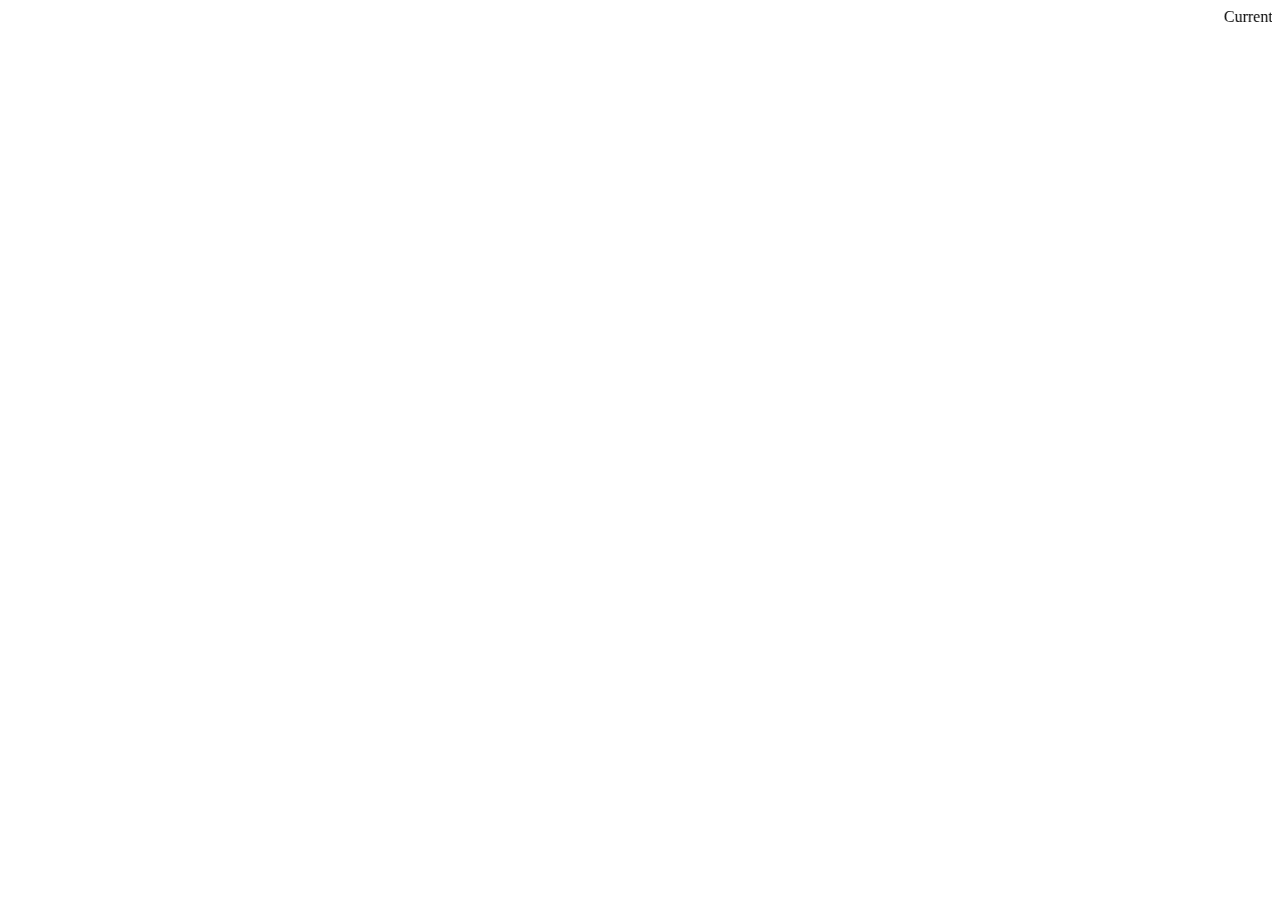
==== commit d99c57da: "Update to "in dev."" ====
--- a/index.html
+++ b/index.html
@@ -1,1762 +1,10 @@
-
-<!DOCTYPE html>
-<html lang="en">
-<head>
-    <meta http-equiv="X-UA-Compatible" content="IE=Edge"/>
-    
-    <meta charset="utf-8"/>
-    <meta name="generator" content="Wix.com Website Builder"/>
-    <link rel="shortcut icon" href="https://www.wix.com/favicon.ico" type="image/x-icon"/>
-    <link rel="apple-touch-icon" href="https://www.wix.com/favicon.ico" type="image/x-icon"/>
-    
-    
-    
-    
-    <meta http-equiv="X-Wix-Meta-Site-Id" content="28119419-65f9-4949-afff-27ce7f8627cf"/>
-    <meta http-equiv="X-Wix-Application-Instance-Id" content="6169cb0b-5932-4a55-81c2-8a42e3cd96aa"/>
-    
-    
-        <meta http-equiv="X-Wix-Published-Version" content="4"/>
-    
-    
-    
-        <meta http-equiv="etag" content="1baa8531847a8d8dc54ab72df67d484a"/>
-    
-    
-    <meta name = "format-detection" content = "telephone=no"/>
-    
-    
-
-    <meta name="SKYPE_TOOLBAR" content="SKYPE_TOOLBAR_PARSER_COMPATIBLE"/>
-
-    
-        <meta id="wixMobileViewport" name="viewport" content="width=980, user-scalable=yes"/>
-    
-    
-    
-    
-    
-    <!-- META DATA -->
-    <script type="text/javascript">
-        
-
-        var serviceTopology = {"cacheKillerVersion":"1","staticServerUrl":"https://static.parastorage.com/","usersScriptsRoot":"//static.parastorage.com/services/wix-users/2.660.0","biServerUrl":"https://frog.wix.com/","userServerUrl":"https://users.wix.com/","billingServerUrl":"https://premium.wix.com/","mediaRootUrl":"https://static.wixstatic.com/","logServerUrl":"https://frog.wix.com/plebs","monitoringServerUrl":"https://TODO/","usersClientApiUrl":"https://users.wix.com/wix-users","publicStaticBaseUri":"//static.parastorage.com/services/wix-public/1.253.0","basePublicUrl":"https://www.wix.com/","postLoginUrl":"https://www.wix.com/my-account","postSignUpUrl":"https://www.wix.com/new/account","baseDomain":"wix.com","staticMediaUrl":"https://static.wixstatic.com/media","staticAudioUrl":"https://music.wixstatic.com/mp3","staticDocsUrl":"https://docs.wixstatic.com/ugd","emailServer":"https://assets.wix.com/common-services/notification/invoke","blobUrl":"https://static.parastorage.com/wix_blob","htmlEditorUrl":"http://editor.wix.com/html","siteMembersUrl":"https://users.wix.com/wix-sm","scriptsLocationMap":{"automation":"https://static.parastorage.com/services/automation/1.23.0","bootstrap":"https://static.parastorage.com/services/bootstrap/2.1229.80","ck-editor":"https://static.parastorage.com/services/ck-editor/1.87.3","core":"https://static.parastorage.com/services/core/2.1229.80","dbsm-editor-app":"https://static.parastorage.com/services/dbsm-editor-app/1.564.0","dbsm-viewer-app":"https://static.parastorage.com/services/dbsm-viewer-app/1.352.0","ecommerce":"https://static.parastorage.com/services/ecommerce/1.203.0","fallback-viewer-app":"https://static.parastorage.com/services/fallback-viewer-app/1.0.0","js-platform-apps-configuration":"https://static.parastorage.com/services/js-platform-apps-configuration/1.26.0","js-wixcode-sdk":"https://static.parastorage.com/services/js-wixcode-sdk/1.299.0","langs":"https://static.parastorage.com/services/langs/2.577.0","linguist-flags":"https://static.parastorage.com/services/linguist-flags/1.14.0","promote-analytics-adapter":"https://static.parastorage.com/services/promote-analytics-adapter/2.71.0","promote-seo-renderer":"https://static.parastorage.com/services/promote-seo-renderer/1.2.0","santa":"https://static.parastorage.com/services/santa/1.7032.3","santa-langs":"https://static.parastorage.com/services/santa-langs/1.4580.0","santa-resources":"https://static.parastorage.com/services/santa-resources/1.2.0","santa-site-auth-module":"https://static.parastorage.com/services/santa-site-auth-module/1.9.0","semi-native-sdk":"https://static.parastorage.com/services/semi-native-sdk/1.8.0","sitemembers":"https://static.parastorage.com/services/sm-js-sdk/1.31.0","skins":"https://static.parastorage.com/services/skins/2.1229.80","tpa":"https://static.parastorage.com/services/tpa/2.1065.0","web":"https://static.parastorage.com/services/web/2.1229.80","wix-bolt":"https://static.parastorage.com/services/wix-bolt/1.2291.0","wix-code-platform":"https://static.parastorage.com/services/wix-code-platform/1.73.0","wix-code-viewer-app":"https://static.parastorage.com/services/wix-code-viewer-app/1.26.0","wix-music-embed":"https://static.parastorage.com/services/wix-music-embed/1.26.0","wix-ui-santa":"https://static.parastorage.com/services/wix-ui-santa/1.41.0","wixapps":"https://static.parastorage.com/services/wixapps/2.486.0","wixcode-namespaces":"https://static.parastorage.com/services/wixcode-namespaces/1.66.0"},"developerMode":false,"productionMode":true,"staticServerFallbackUrl":"https://sslstatic.wix.com/","staticVideoUrl":"https://video.wixstatic.com/","cloudStorageUrl":"https://static.wixstatic.com/","usersDomainUrl":"https://users.wix.com/wix-users","scriptsDomainUrl":"https://static.parastorage.com/","userFilesUrl":"https://static.parastorage.com/","staticHTMLComponentUrl":"https://julientoons-wixsite-com.filesusr.com/","secured":true,"ecommerceCheckoutUrl":"https://www.safer-checkout.com/","premiumServerUrl":"https://premium.wix.com/","digitalGoodsServerUrl":"https://dgs.wixapps.net/","wixCloudBaseDomain":"wix-code.com","mailServiceSuffix":"/_api/common-services/notification/invoke","staticVideoHeadRequestUrl":"https://storage.googleapis.com/video.wixstatic.com","protectedPageResolverUrl":"https://site-pages.wix.com/_api/wix-public-html-info-webapp/resolve_protected_page_urls","mediaUploadServerUrl":"https://files.wix.com/","siteAssetsServerUrl":"https://siteassets.parastorage.com/pages","wixCodePreconnectUrl":"https://94e2341a-7146-48c9-b2d0-08c1f1af8282.static.pub.wix-code.com/","staticServerWixDomainUrl":"https://www.wix.com/_partials","adaptiveVideoDomain":"https://files.wix.com/","scriptsVersionsMap":{"santa-data-fixer":"1.414.0","santa-site-metadata":"1.244.0","santa-main-r":"1.100.0"},"publicStaticsUrl":"//static.parastorage.com/services/wix-public/1.253.0"};
-        var santaModels = true;
-        var isStreaming = true;
-        var rendererModel = {"metaSiteId":"28119419-65f9-4949-afff-27ce7f8627cf","siteInfo":{"documentType":"UGC","applicationType":"HtmlWeb","siteId":"6169cb0b-5932-4a55-81c2-8a42e3cd96aa","siteTitleSEO":"mysite-1"},"clientSpecMap":{"1105":{"type":"public","applicationId":1105,"appDefinitionId":"14271d6f-ba62-d045-549b-ab972ae1f70e","appDefinitionName":"Wix Pro Gallery","instance":"8KoWrN8YdcfHTTWdiG30mOBAx4Iv7yXl_5muHnrh6RI.[base64]","instanceId":"577fbbd6-5155-4730-825c-8a16ccfde887","appWorkerUrl":"https:\/\/progallery.wix.com\/worker.html","sectionPublished":true,"sectionMobilePublished":false,"sectionSeoEnabled":true,"widgets":{"14f7938f-fa9a-e9e3-3a24-089172dccb28":{"widgetUrl":"https:\/\/progallery.wix.com\/checkout","widgetId":"14f7938f-fa9a-e9e3-3a24-089172dccb28","refreshOnWidthChange":true,"mobileUrl":"https:\/\/progallery.wix.com\/checkout","appPage":{"id":"checkout_page","name":"Checkout Page","defaultPage":"","hidden":true,"multiInstanceEnabled":false,"order":2,"indexable":true,"fullPage":true,"landingPageInMobile":true,"hideFromMenu":true},"published":true,"mobilePublished":true,"seoEnabled":false,"preFetch":true,"shouldBeStretchedByDefault":true,"shouldBeStretchedByDefaultMobile":false,"componentFields":{},"default":false},"14f79354-c828-13e0-1246-058b79e70c1a":{"widgetUrl":"https:\/\/progallery.wix.com\/cart.html","widgetId":"14f79354-c828-13e0-1246-058b79e70c1a","refreshOnWidthChange":true,"mobileUrl":"https:\/\/progallery.wix.com\/cart.html","published":true,"mobilePublished":true,"seoEnabled":false,"preFetch":false,"shouldBeStretchedByDefault":false,"shouldBeStretchedByDefaultMobile":false,"componentFields":{},"tpaWidgetId":"cart","default":false},"1491fc25-fcd2-9c08-c74f-67b98b69ac4a":{"widgetUrl":"https:\/\/progallery.wix.com\/multishare.html","widgetId":"1491fc25-fcd2-9c08-c74f-67b98b69ac4a","refreshOnWidthChange":true,"mobileUrl":"https:\/\/progallery.wix.com\/multishare.html","published":true,"mobilePublished":true,"seoEnabled":true,"preFetch":false,"shouldBeStretchedByDefault":false,"shouldBeStretchedByDefaultMobile":true,"componentFields":{},"tpaWidgetId":"multishare_widget","default":false},"144f04b9-aab4-fde7-179b-780c11da4f46":{"widgetUrl":"https:\/\/progallery.wix.com\/fullscreen","widgetId":"144f04b9-aab4-fde7-179b-780c11da4f46","refreshOnWidthChange":true,"mobileUrl":"https:\/\/progallery.wix.com\/fullscreen","appPage":{"id":"fullscreen_page","name":"Fullscreen Page","defaultPage":"","hidden":true,"multiInstanceEnabled":false,"order":1,"indexable":true,"fullPage":true,"landingPageInMobile":false,"hideFromMenu":true},"published":true,"mobilePublished":true,"seoEnabled":true,"preFetch":false,"shouldBeStretchedByDefault":true,"shouldBeStretchedByDefaultMobile":false,"componentFields":{"useSsrSeo":true},"default":false},"142bb34d-3439-576a-7118-683e690a1e0d":{"widgetUrl":"https:\/\/progallery.wix.com\/gallery.html","widgetId":"142bb34d-3439-576a-7118-683e690a1e0d","refreshOnWidthChange":true,"mobileUrl":"https:\/\/progallery.wix.com\/gallery.html","published":true,"mobilePublished":true,"seoEnabled":true,"preFetch":false,"shouldBeStretchedByDefault":true,"shouldBeStretchedByDefaultMobile":false,"componentFields":{"useSsrSeo":true,"mobileSettingsEnabled":true,"componentUrl":"https:\/\/static.parastorage.com\/services\/pro-gallery-santa-wrapper\/1.287.0\/viewer.bundle.min.js"},"tpaWidgetId":"pro-gallery","default":true},"14f793c4-68e4-1d4f-3a24-089172dccb28":{"widgetUrl":"https:\/\/progallery.wix.com\/thankyou","widgetId":"14f793c4-68e4-1d4f-3a24-089172dccb28","refreshOnWidthChange":true,"mobileUrl":"https:\/\/progallery.wix.com\/thankyou","appPage":{"id":"thank_you_page","name":"Thank you Page","defaultPage":"","hidden":true,"multiInstanceEnabled":false,"order":3,"indexable":true,"fullPage":false,"landingPageInMobile":false,"hideFromMenu":true},"published":true,"mobilePublished":true,"seoEnabled":false,"preFetch":false,"shouldBeStretchedByDefault":true,"shouldBeStretchedByDefaultMobile":false,"componentFields":{},"default":false}},"appRequirements":{"requireSiteMembers":false},"isWixTPA":true,"installedAtDashboard":false,"permissions":{"revoked":true},"appFields":{"platform":{"baseUrls":{"santaWrapperBaseUrl":"https:\/\/static.parastorage.com\/services\/pro-gallery-santa-wrapper\/1.287.0\/"},"viewerScriptUrl":"https:\/\/static.parastorage.com\/services\/pro-gallery-santa-wrapper\/1.287.0\/viewerScript.bundle.min.js"}}},"1343":{"type":"public","applicationId":1343,"appDefinitionId":"14ce1214-b278-a7e4-1373-00cebd1bef7c","appDefinitionName":"Wix Forms","instance":"gp2mcFhuJq56vcNLcQnDcO6bR2nnU0ePrb20sEfegQc.[base64]","instanceId":"8da113dc-d7e4-4016-8826-1eb845eec596","sectionPublished":true,"sectionMobilePublished":false,"sectionSeoEnabled":true,"widgets":{},"appRequirements":{"requireSiteMembers":false},"isWixTPA":true,"installedAtDashboard":true,"permissions":{"revoked":false},"appFields":{"platform":{"editorScriptUrl":"https:\/\/static.parastorage.com\/services\/wix-form-builder\/1.708.0\/editor-app.bundle.min.js","viewerScriptUrl":"https:\/\/static.parastorage.com\/services\/wix-form-builder\/1.708.0\/viewer-app.bundle.min.js","hasDashboardComponent":true},"featuresForNewPackagePicker":[{"forPackages":[{"packageId":"Basic","value":"Unlimited"},{"packageId":"Mid_Range","value":"Unlimited"},{"packageId":"Pro","value":"Unlimited"}]},{"forPackages":[{"packageId":"Basic","value":"true"},{"packageId":"Mid_Range","value":"true"},{"packageId":"Pro","value":"true"}]},{"forPackages":[{"packageId":"Basic","value":"100MB Storage"},{"packageId":"Mid_Range","value":"1GB Storage"},{"packageId":"Pro","value":"10GB Storage"}]},{"forPackages":[{"packageId":"Basic","value":"10 Forms"},{"packageId":"Mid_Range","value":"100 Forms"},{"packageId":"Pro","value":"Unlimited"}]},{"forPackages":[{"packageId":"Basic","value":"1000 Submissions\/month"},{"packageId":"Mid_Range","value":"5000 Submissions\/month"},{"packageId":"Pro","value":"Unlimited"}]},{"forPackages":[{"packageId":"Basic","value":"1 User"},{"packageId":"Mid_Range","value":"5 Users"},{"packageId":"Pro","value":"Unlimited Users"}]},{"forPackages":[{"packageId":"Basic","value":"true"},{"packageId":"Mid_Range","value":"true"},{"packageId":"Pro","value":"true"}]},{"forPackages":[{"packageId":"Basic","value":"true"},{"packageId":"Mid_Range","value":"true"},{"packageId":"Pro","value":"true"}]},{"forPackages":[{"packageId":"Basic","value":"true"},{"packageId":"Mid_Range","value":"true"},{"packageId":"Pro","value":"true"}]},{"forPackages":[{"packageId":"Basic","value":"true"},{"packageId":"Mid_Range","value":"true"},{"packageId":"Pro","value":"true"}]},{"forPackages":[{"packageId":"Basic","value":"true"},{"packageId":"Mid_Range","value":"true"},{"packageId":"Pro","value":"true"}]},{"forPackages":[{"packageId":"Basic","value":"true"},{"packageId":"Mid_Range","value":"true"},{"packageId":"Pro","value":"true"}]},{"forPackages":[{"packageId":"Mid_Range","value":"true"},{"packageId":"Pro","value":"true"}]}],"mostPopularPackage":"Mid_Range","premiumBundle":{"parentAppId":"ee21fe60-48c5-45e9-95f4-6ca8f9b1c9d9","parentAppSlug":"ee21fe60-48c5-45e9-95f4-6ca8f9b1c9d9"}}},"2245":{"type":"siteextension","applicationId":2245,"appDefinitionId":"675bbcef-18d8-41f5-800e-131ec9e08762","instance":"wixcode-pub.91c78e8f37f75da2cd05f6fe1a5b49d24b3c40ad.[base64]","instanceId":"94e2341a-7146-48c9-b2d0-08c1f1af8282"},"1644":{"type":"public","applicationId":1644,"appDefinitionId":"14517e1a-3ff0-af98-408e-2bd6953c36a2","appDefinitionName":"Wix Chat","instance":"5_VWvRjHG4Shrdp-0p_INqgE8T_EPhLn2tS5zJJcUKA.[base64]","instanceId":"7d79bfc4-00d7-4b5f-9193-ed2c03c30c1a","sectionPublished":true,"sectionMobilePublished":false,"sectionSeoEnabled":true,"widgets":{"14517f3f-ffc5-eced-f592-980aaa0bbb5c":{"widgetUrl":"https:\/\/engage.wixapps.net\/_api\/crm-inbox-server\/chat\/renderPublic\/index","widgetId":"14517f3f-ffc5-eced-f592-980aaa0bbb5c","refreshOnWidthChange":true,"gluedOptions":{"placement":"BOTTOM_RIGHT","verticalMargin":0.0,"horizontalMargin":0.0},"published":true,"mobilePublished":false,"seoEnabled":true,"preFetch":false,"shouldBeStretchedByDefault":false,"shouldBeStretchedByDefaultMobile":false,"componentFields":{},"tpaWidgetId":"wix_visitors","default":true}},"appRequirements":{"requireSiteMembers":false},"isWixTPA":true,"installedAtDashboard":true,"permissions":{"revoked":false},"appFields":{"featuresForNewPackagePicker":[{"forPackages":[{"packageId":"Professional","value":"50"},{"packageId":"Sales","value":"150"},{"packageId":"Teams","value":"Unlimited"}]},{"forPackages":[{"packageId":"Professional","value":"true"},{"packageId":"Sales","value":"true"},{"packageId":"Teams","value":"true"}]},{"forPackages":[{"packageId":"Professional","value":"true"},{"packageId":"Sales","value":"true"},{"packageId":"Teams","value":"true"}]},{"forPackages":[{"packageId":"Professional","value":"true"},{"packageId":"Sales","value":"true"},{"packageId":"Teams","value":"true"}]},{"forPackages":[{"packageId":"Professional","value":"true"},{"packageId":"Sales","value":"true"},{"packageId":"Teams","value":"true"}]},{"forPackages":[{"packageId":"Professional","value":"true"},{"packageId":"Sales","value":"true"},{"packageId":"Teams","value":"true"}]},{"forPackages":[{"packageId":"Professional","value":"true"},{"packageId":"Sales","value":"true"},{"packageId":"Teams","value":"true"}]},{"forPackages":[{"packageId":"Professional","value":"true"},{"packageId":"Sales","value":"true"},{"packageId":"Teams","value":"true"}]},{"forPackages":[{"packageId":"Sales","value":"true"},{"packageId":"Teams","value":"true"}]},{"forPackages":[{"packageId":"Teams","value":"true"}]}],"mostPopularPackage":"Sales","premiumBundle":{"parentAppId":"ee21fe60-48c5-45e9-95f4-6ca8f9b1c9d9","parentAppSlug":"ee21fe60-48c5-45e9-95f4-6ca8f9b1c9d9"}}},"13":{"type":"sitemembers","applicationId":13,"collectionType":"Open","collectionFormFace":"Register","collectionExposure":"Public","smcollectionId":"90278927-b5f7-4726-bf98-972f3031d102"},"2":{"type":"appbuilder","applicationId":2,"appDefinitionId":"3d590cbc-4907-4cc4-b0b1-ddf2c5edf297","instanceId":"d375f277-6461-4abc-abdf-3b8095cb14bf","state":"Initialized"},"-666":{"type":"metasite","metaSiteId":"28119419-65f9-4949-afff-27ce7f8627cf","appDefId":"22bef345-3c5b-4c18-b782-74d4085112ff","instance":"cDISuHUFuQY-ZYBNaDHdT3Dm2eJlImFOnAWRwZrXG40.[base64]","applicationId":-666},"3":{"type":"public","applicationId":3,"appDefinitionId":"141fbfae-511e-6817-c9f0-48993a7547d1","appDefinitionName":"Inbox","instance":"AfEse5H4oaSGrS1Rru5ziqtHMAqhteoWYv1fT4ECscg.[base64]","instanceId":"8d87b83d-e702-4cf9-a206-98e714088094","sectionPublished":true,"sectionMobilePublished":false,"sectionSeoEnabled":true,"widgets":{},"appRequirements":{"requireSiteMembers":false},"isWixTPA":true,"installedAtDashboard":true,"permissions":{"revoked":false},"appFields":null}},"premiumFeatures":[],"geo":"USA","languageCode":"en","locale":"en-us","previewMode":false,"userId":"5d58ef01-2014-485c-b974-af7d39ae8818","siteMetaData":{"preloader":{"uri":"","enabled":false},"adaptiveMobileOn":true,"quickActions":{"socialLinks":[],"colorScheme":"dark","configuration":{"quickActionsMenuEnabled":false,"navigationMenuEnabled":true,"phoneEnabled":false,"emailEnabled":false,"addressEnabled":false,"socialLinksEnabled":false}},"contactInfo":{"companyName":"","phone":"","fax":"","email":"","address":""},"renderHints":{"containsTPA":true,"isMeshReady":true,"containsAppPart":false,"containsAppPart2":false}},"runningExperiments":{"sv_useWixCodeViewerApp":"new","sv_includeRavenInPreview":"new","renderAboveTheFold":"new","useEarlyLinkCheck":"new","sv_ssrTpaAboveTheFold":"new","sv_staticsWixCodeViewerApp":"new","sv_ssrLoadProGallery":"new","sv_loginSocialBarSelect":"new","sv_blogStudioExperiment":"old","sv_removeTestNode":"new","preloadBoltScript":"new","sv_reportIframeStartLoadingInWarmup":"new","sv_ampLinkTag":"new","sv_newTPANativeDataFlow":"new","sv_fix_animation_delay":"new","sv_contactFormUseFormBuilderSubmit":"new","sv_wixSiteUrlFallback":"new","sv_ssrNoPagesData":"new","sv_twitterMetaTags":"new","sv_dontDeleteSvSessionCookieOnLogout":"new","sv_tpaSetPageMetadata":"new","sv_wixInternalAuthDialogsNew":"new","earlyLoadJSEx":"new","ds_removeLightBoxShortcut":"new","preconnectTPA":"new","newLoginTheme":"new","sv_fontsByAgent":"new","sv_fixedMobileHeader":"new","sv_ssrLoadArtStore":"new","sv_ssrBufferEvents":"new","preconnectApps":"new","sv_tpaInnerRouteNavigation":"new","sv_blogSocialCounters":"new","sv_meshReadyFallback":"new","sv_tinyMenuCloseOnClickOutside":"new","sv_meshLayout":"new","sv_tpaRevokeInTemplate":"new","sv_loadUserGeneratedAppsAfterBootstrap":"new","sv_ssr_image_src":"new","ssrFontShortcut":"new","sv_ssrLoadBookings":"new","sv_tpaStateChangedEvent":"new","sv_controllerScripts":"new","wixCodeNoIframe":"new","useRegExpForFontsParse":"new","sv_orphanSlideDataFixer":"new","sv_nativeComponents":"new","sv_fixTpaGap":"new","useFontFaceSet":"new","sv_hideCompInSafari":"new","sv_postmessage_security":"new","renderProgressive":"new","sv_enableBackgroundVideoOnTablet":"new","sv_tpaAddChatApp":"new","sv_restoreAutosaveWhenMobileFails":"new","sv_ssrLoadRestaurants":"new","sv_ssrLoadGetSubscrbers":"new","ssrCompPrefetch":"new","displayWixAdsNewVersion":"new","sv_useBackendGoogleOAuthFlow":"new","sv_bookingsFES":"old","sv_getDataFixedPageJsonAndUseThem":"new","sv_videobox_mobile":"new","sv_image_name_url":"new","sv_contactFormSubmitPromoteAnalytics":"new","earlyLoadJS":"new","xsrfHeaderOnPostRequests":"new","preloadBoltScriptExtra":"new","sv_loadGhostStructure":"new","sv_includeBlankUrl":"new","sv_contactFormAscendEmail":"new","sv_ssrCache":"new"},"urlFormatModel":{"format":"slash","forbiddenPageUriSEOs":["app","apps","_api","robots.txt","sitemap.xml","feed.xml","sites"],"pageIdToResolvedUriSEO":{}},"passwordProtectedPages":[],"useSandboxInHTMLComp":true,"wixCodeModel":{"appData":{"codeAppId":"f1e039e1-1d5c-4fbb-b382-c77d5495caf1"},"signedAppRenderInfo":"20b79d77324fce26b2bb0eb239db436f24f79be3.eyJncmlkQXBwSWQiOiJmMWUwMzllMS0xZDVjLTRmYmItYjM4Mi1jNzdkNTQ5NWNhZjEiLCJodG1sU2l0ZUlkIjoiNjE2OWNiMGItNTkzMi00YTU1LTgxYzItOGE0MmUzY2Q5NmFhIiwiZGVtb0lkIjpudWxsLCJzaWduRGF0ZSI6MTU1NTU2MDM2OTE4MX0="},"siteMediaToken":"eyJhbGciOiJIUzI1NiJ9.[base64].4v8SjaFZXqydjdn5IQ7386wf5_D4hq3m4QOyF2dF2LU","mediaAuthToken":"eyJhbGciOiJIUzI1NiJ9.[base64].zu8I6EHKlahlSlJBqLf8_-z8QqdZRZID-YgXLw-cxIw","pagesPlatformApplications":{"masterPage":["14ce1214-b278-a7e4-1373-00cebd1bef7c"]},"sitePropertiesInfo":{"siteDisplayName":"Mysite 1","locale":"en-us","currency":"USD","timeZone":"America\/Los_Angeles"},"seo":false,"pageList":{"pages":[{"pageId":"s2vg5","title":"HOME","pageUriSEO":"copy-2-of-home","pageJsonFileName":"5d58ef_8e6d9cb405d9e0dd811b2c3eb78fc4a6_4.json"}],"mainPageId":"s2vg5","masterPageJsonFileName":"5d58ef_779ab4a3ca26d26075ff813c3901567b_4.json","topology":[{"baseUrl":"https:\/\/static.wixstatic.com\/","parts":"sites\/{filename}.z?v=3"},{"baseUrl":"https:\/\/staticorigin.wixstatic.com\/","parts":"sites\/{filename}.z?v=3"},{"baseUrl":"https:\/\/fallback.wix.com\/","parts":"wix-html-editor-pages-webapp\/page\/{filename}"}],"fixedPagePath":{"baseUrl":"siteassets.parastorage.com\/pages","parts":"\/fixedData?ck={ck}&experiments={experiments}&isHttps={isHttps}&isUrlMigrated={isUrlMigrated}&metaSiteId={metaSiteId}&pageId={pageId}&quickActionsMenuEnabled={quickActionsMenuEnabled}&siteId=6169cb0b-5932-4a55-81c2-8a42e3cd96aav=3&version={version}"}}};
-        var publicModel = {"domain":"wixsite.com","externalBaseUrl":"https:\/\/julientoons.wixsite.com\/mysite-1","unicodeExternalBaseUrl":"https:\/\/julientoons.wixsite.com\/mysite-1","pageList":{"pages":[{"pageId":"s2vg5","title":"HOME","pageUriSEO":"copy-2-of-home","pageJsonFileName":"5d58ef_8e6d9cb405d9e0dd811b2c3eb78fc4a6_4.json"}],"mainPageId":"s2vg5","masterPageJsonFileName":"5d58ef_779ab4a3ca26d26075ff813c3901567b_4.json","topology":[{"baseUrl":"https:\/\/static.wixstatic.com\/","parts":"sites\/{filename}.z?v=3"},{"baseUrl":"https:\/\/staticorigin.wixstatic.com\/","parts":"sites\/{filename}.z?v=3"},{"baseUrl":"https:\/\/fallback.wix.com\/","parts":"wix-html-editor-pages-webapp\/page\/{filename}"}],"fixedPagePath":{"baseUrl":"siteassets.parastorage.com\/pages","parts":"\/fixedData?ck={ck}&experiments={experiments}&isHttps={isHttps}&isUrlMigrated={isUrlMigrated}&metaSiteId={metaSiteId}&pageId={pageId}&quickActionsMenuEnabled={quickActionsMenuEnabled}&siteId=6169cb0b-5932-4a55-81c2-8a42e3cd96aav=3&version={version}"}},"timeSincePublish":173426823,"favicon":"","deviceInfo":{"deviceType":"Desktop","browserType":"Chrome","browserVersion":73},"siteRevision":4,"sessionInfo":{"hs":1581984791,"svSession":"245db6913538bd693bdbec74b15214350acf044662d7e7af61af8edee2b82c9c8dc83e2bf14ea5826eabe5d3efcf962b1e60994d53964e647acf431e4f798bcdb2dc8b34479143694d2f6adf6639ef01e3befc775611ce13c2e565317545a821","ctToken":"[base64]","isAnonymous":false,"visitorId":"3fa92589-ff1e-4b76-89ea-786367fb5c37"},"metaSiteFlags":[],"siteMembersProtectedPages":[],"indexable":true,"hasBlogAmp":false,"renderTime":1555560369180,"siteDisplayName":"Mysite 1","siteAssets":{"cacheVersions":{"dataFixer":1}},"siteMeshReady":true,"layoutMechanism":"MESH"};
-
-        var googleAnalytics = "";
-        var ipAnonymization = false;
-
-        var googleRemarketing = "";
-        var googleTagManager = "";
-        var facebookRemarketing = "";
-        var yandexMetrika = "";
-    </script>
-    
-    
-    
-        <script>
-            // BEAT MESSAGE
-            var wixBiSession = {
-                initialTimestamp: Date.now()
-                , requestId: (function(m) { return m ? m[1] : ''})(document.cookie.match(/requestId=([^;]*)/))
-                , viewerSessionId: 'xxxxxxxx-xxxx-4xxx-yxxx-xxxxxxxxxxxx'.replace(/[xy]/g,function(c){var r=Math.random()*16|0,v=c=='x'?r:(r&0x3|0x8);return v.toString(16);})
-                , initialRequestTimestamp: (function() {return performance.timeOrigin ? performance.timeOrigin : Date.now() - performance.now();})()
-                , visitorId: publicModel.sessionInfo.visitorId
-                
-                , is_rollout: 0
-                , is_platform_loaded: 1
-                , dc: '96'
-                , renderType: 'bolt'
-                , wixBoltExclusionReason: ''
-                , wixBoltExclusionReasonMoreInfo: ''
-                , sendBeacon: /(\?|\&)suppressbi\=true(\&|$)/.test(location.search) ?
-                    function() {} :
-                    function(url) {
-                        var sent = false;
-                        try {
-                            sent = navigator.sendBeacon(url);
-                        } catch (e) {}
-                        if (!sent) {
-                            (new Image()).src = url;
-                        }
-                    }
-                , sendBeat: (function () {
-                    var caching, match = document.cookie.match(/ssr-caching="cache.desc=(\w+).(?:varnish=(\w+))?/);
-                    if (!match) {
-                        caching = 'none';
-                    } else if (!match[2]) {
-                        caching = match[1] + ',none';
-                    } else {
-                        caching = match.slice(1).join();
-                    }
-                    var isCached = caching.indexOf("hit") === 0;
-                    var beatUrl = 'https://frog.wix.com/bt?src=29&evid=3'
-                        + '&v=1.2291.0'
-                        + '&msid=28119419-65f9-4949-afff-27ce7f8627cf'
-                        + '&isp=0'
-                        + '&st=2'
-                        + '&dc=96'
-                        + '&iss=1'
-                        + '&url=' + encodeURIComponent(location.href.replace(/^http(s)?:\/\/(www\.)?/, ''))
-                        + '&is_cached=' + isCached
-                        + '&caching=' + caching;
-                    var referrer = document.referrer;
-                    if (referrer) {
-                        beatUrl += '&ref=' + encodeURIComponent(referrer);
-                    }
-                    match = document.cookie.match(/_wixCIDX=([^;]*)/)
-                    if (match) {
-                        beatUrl += '&client_id=' + match[1];
-                    }
-                    return function(et, name, extra, isPageEvent) {
-                        var tts = '';
-                        if (performance.now) {
-                            tts = '&tts=' + Math.round(performance.now());
-                        }
-                        if (name && performance.mark) {
-                            performance.mark(name + ' (beat ' + et + ')');
-                        }
-                        var ts = et === 1 ? 0 : Date.now() - wixBiSession.initialTimestamp;
-                        extra = extra || ''
-                        if (extra.indexOf('pn=') === -1) {
-                            extra = '&pn=1' + extra
-                        }
-                        if (isPageEvent) {
-                            beatUrl = beatUrl.replace('evid=3', 'evid=5');
-                        }
-                        wixBiSession.sendBeacon(beatUrl
-                            + '&et=' + et
-                            + (name ? '&event_name=' + encodeURIComponent(name) : '')
-                            + '&ts=' + ts + tts
-                            + '&vsi=' + wixBiSession.viewerSessionId
-                            + '&rid=' + wixBiSession.requestId
-                            + '&viewer_name=' + encodeURIComponent(wixBiSession.renderType)
-                            + '&is_rollout=' + wixBiSession.is_rollout
-                            + (wixBiSession.visitorId ? '&vid=' + wixBiSession.visitorId  : '')
-                            + (wixBiSession.siteMemberId ? '&mid=' + wixBiSession.siteMemberId  : '')
-                            + extra
-                        );
-                    }
-                })()
-            };
-            wixBiSession.sendBeat(1, 'Init');
-            // BEAT MESSAGE END
-        </script>
-    
-    
-    <script type="text/javascript">
-        (function(x,e,o,s,n){var a=window.fedops||{};a.apps=a.apps||{};a.apps[x]={startLoadTime:e&&e.now&&e.now()};try{a.sessionId=o.getItem("fedops.logger.sessionId")}catch(x){}a.sessionId=a.sessionId||window.wixBiSession.viewerSessionId;window.fedops=a;var d="//frog.wix.com/bolt-performance?appName="+x+"&src=72&evid=21&session_id="+a.sessionId+"&_="+s();if(!!n&&!!n.sendBeacon){n.sendBeacon(d)}else{(new Image).src=d}})('bolt-viewer',window.performance,window.localStorage,Math.random,window.navigator);
-    </script>
-    
-    
-    
-    
-    
-    
-        <meta name="fragment" content="!"/>
-    
-    
-    <!-- DATA -->
-    <script type="text/javascript">
-        
-            var adData = {};
-            var mobileAdData = {};
-        
-        var usersDomain = "https://users.wix.com/wix-users";
-        
-    </script>
-    
-    
-    
-    
-    
-    
-    
-    
-    
-    
-    
-    <script type="text/javascript">
-      var santaBase = 'https://static.parastorage.com/services/santa/1.7032.3';
-      var boltBase = 'https://static.parastorage.com/services/wix-bolt/1.2291.0';
-    </script>
-    
-
-    
-    
-    <script>
-      var requirejs = {
-        onNodeCreated: function(node) {
-          var src = node.getAttribute('src');
-          var shouldIgnore = ['googletagmanager.com', 'google-analytics.com', 'googleadservices.com', 'doubleclick.net', 'connect.facebook.net'].some(function (domain) {
-              return src.indexOf(domain) !== -1;
-          });
-          if (!shouldIgnore) {
-              node.setAttribute('crossorigin', 'anonymous')
-          }
-        }
-      }
-    </script>
-
-    
-    <script>
-      window.messageBuffer = [];
-      window.messageHandler = function(event) {messageBuffer.push(event)};
-      window.addEventListener('message', window.messageHandler, false);
-    </script>
-    
-
-    
-    <script id="sentry">(function(c,t,u,n,p,l,y,z,v){function e(b){if(!w){w=!0;var d=t.getElementsByTagName(u)[0],a=t.createElement(u);a.src=z;a.crossorigin="anonymous";a.addEventListener("load",function(){try{c[n]=q;c[p]=r;var a=c[l],d=a.init;a.init=function(a){for(var b in a)Object.prototype.hasOwnProperty.call(a,b)&&(v[b]=a[b]);d(v)};B(b,a)}catch(A){console.error(A)}});d.parentNode.insertBefore(a,d)}}function B(b,d){try{for(var a=0;a<b.length;a++)if("function"===typeof b[a])b[a]();var f=m.data,g=!1,h=!1;for(a=0;a<f.length;a++)if(f[a].f){h=
-            !0;var e=f[a];!1===g&&"init"!==e.f&&d.init();g=!0;d[e.f].apply(d,e.a)}!1===h&&d.init();var k=c[n],l=c[p];for(a=0;a<f.length;a++)f[a].e&&k?k.apply(c,f[a].e):f[a].p&&l&&l.apply(c,[f[a].p])}catch(C){console.error(C)}}for(var g=!0,x=!1,k=0;k<document.scripts.length;k++)if(-1<document.scripts[k].src.indexOf(y)){g="no"!==document.scripts[k].getAttribute("data-lazy");break}var w=!1,h=[],m=function(b){(b.e||b.p||b.f&&-1<b.f.indexOf("capture")||b.f&&-1<b.f.indexOf("showReportDialog"))&&g&&e(h);m.data.push(b)};
-            m.data=[];c[l]={onLoad:function(b){h.push(b);g&&!x||e(h)},forceLoad:function(){x=!0;g&&setTimeout(function(){e(h)})}};"init addBreadcrumb captureMessage captureException captureEvent configureScope withScope showReportDialog".split(" ").forEach(function(b){c[l][b]=function(){m({f:b,a:arguments})}});var q=c[n];c[n]=function(b,d,a,f,e){m({e:[].slice.call(arguments)});q&&q.apply(c,arguments)};var r=c[p];c[p]=function(b){m({p:b.reason});r&&r.apply(c,arguments)};g||setTimeout(function(){e(h)})})(window,document,
-            "script","onerror","onunhandledrejection","Sentry","8b4e078a51d04e0e9efdf470027f0ec1","https://browser.sentry-cdn.com/4.6.2/bundle.min.js",{"dsn":"https://8b4e078a51d04e0e9efdf470027f0ec1@sentry.wixpress.com/3"});</script>
-    
-    
-    <script async data-main="https://static.parastorage.com/services/wix-bolt/1.2291.0/bolt-main/app/main-r.min.js" src="https://static.parastorage.com/unpkg/requirejs-bolt@2.3.6/requirejs.min.js"></script>
-    
-    <script>
-      function polyfillsAreLoaded() {
-        var script = document.createElement('script');
-        script.src = 'https://static.parastorage.com/services/wix-bolt/1.2291.0/bolt-main/app/main-r.min.js';
-        
-        script.setAttribute('crossorigin', 'anonymous')
-        
-        document.head.appendChild(script);
-      }
-    </script>
-
-    
-    
-    
-    
-    <link id="viewerMainStyle" rel="stylesheet" type="text/css" href="https://static.parastorage.com/services/wix-bolt/1.2291.0/node_modules/wix-santa/static/css/viewer.min.css">
-    
-    
-
-    
-    
-
-    
-
-    
-
-    
-
-
-
-            
-            
-            
-                
-                    <title>Mysite 1</title>
-                
-                    <link rel="canonical" href="https://julientoons.wixsite.com/mysite-1"/>
-                
-                    <meta property="og:title" content="Mysite 1"/>
-                
-                    <meta property="og:url" content="https://julientoons.wixsite.com/mysite-1"/>
-                
-                    <meta property="og:site_name" content="Mysite 1"/>
-                
-                    <meta property="og:type" content="Website"/>
-                
-            
-
-            
-            
-
-            </head>
-            
-                <body class="prewarmup">
-            
-    
-
-    <script type="text/javascript">
-          
-              var htmlClassList = document.documentElement.classList;
-              
-          
-
-      
-      var clientSideRender = false;
-      
-      
-      
-    </script>
-
-    
-    
-    
-    
-
-    <div id="SITE_CONTAINER"><style type="text/css" data-styleid="uploadedFonts"></style><div><style type="text/css" data-styleid="theme_fonts">.font_0 {font: normal normal normal 88px/1.4em avenir-lt-w01_85-heavy1475544,sans-serif ;color:#FFFFFF;} 
-.font_1 {font: normal normal normal 16px/1.4em din-next-w01-light,din-next-w02-light,din-next-w10-light,sans-serif ;color:#474A59;} 
-.font_2 {font: normal normal normal 45px/1.4em avenir-lt-w01_85-heavy1475544,sans-serif ;color:#070A0E;} 
-.font_3 {font: normal normal normal 90px/1.4em avenir-lt-w01_85-heavy1475544,sans-serif ;color:#070A0E;} 
-.font_4 {font: normal normal normal 38px/1.4em avenir-lt-w01_85-heavy1475544,sans-serif ;color:#070A0E;} 
-.font_5 {font: normal normal normal 25px/1.4em avenir-lt-w01_35-light1475496,sans-serif ;color:#070A0E;} 
-.font_6 {font: normal normal normal 20px/1.4em avenir-lt-w01_85-heavy1475544,sans-serif ;color:#070A0E;} 
-.font_7 {font: normal normal normal 17px/1.4em avenir-lt-w01_35-light1475496,sans-serif ;color:#070A0E;} 
-.font_8 {font: normal normal normal 15px/1.4em avenir-lt-w01_35-light1475496,sans-serif ;color:#070A0E;} 
-.font_9 {font: normal normal normal 13px/1.4em avenir-lt-w01_35-light1475496,sans-serif ;color:#070A0E;} 
-.font_10 {font: normal normal normal 12px/1.4em din-next-w01-light,din-next-w02-light,din-next-w10-light,sans-serif ;color:#474A59;} 
-</style><style type="text/css" data-styleid="theme_colors">.color_0 {color: #FFFFFF;}
-.backcolor_0 {background-color: #FFFFFF;}
-.color_1 {color: #FFFFFF;}
-.backcolor_1 {background-color: #FFFFFF;}
-.color_2 {color: #000000;}
-.backcolor_2 {background-color: #000000;}
-.color_3 {color: #ED1C24;}
-.backcolor_3 {background-color: #ED1C24;}
-.color_4 {color: #0088CB;}
-.backcolor_4 {background-color: #0088CB;}
-.color_5 {color: #FFCB05;}
-.backcolor_5 {background-color: #FFCB05;}
-.color_6 {color: #727272;}
-.backcolor_6 {background-color: #727272;}
-.color_7 {color: #B0B0B0;}
-.backcolor_7 {background-color: #B0B0B0;}
-.color_8 {color: #FFFFFF;}
-.backcolor_8 {background-color: #FFFFFF;}
-.color_9 {color: #727272;}
-.backcolor_9 {background-color: #727272;}
-.color_10 {color: #B0B0B0;}
-.backcolor_10 {background-color: #B0B0B0;}
-.color_11 {color: #FFFFFF;}
-.backcolor_11 {background-color: #FFFFFF;}
-.color_12 {color: #EDEFF5;}
-.backcolor_12 {background-color: #EDEFF5;}
-.color_13 {color: #A0A09F;}
-.backcolor_13 {background-color: #A0A09F;}
-.color_14 {color: #474A59;}
-.backcolor_14 {background-color: #474A59;}
-.color_15 {color: #070A0E;}
-.backcolor_15 {background-color: #070A0E;}
-.color_16 {color: #F4B5BB;}
-.backcolor_16 {background-color: #F4B5BB;}
-.color_17 {color: #EA8F98;}
-.backcolor_17 {background-color: #EA8F98;}
-.color_18 {color: #DF3143;}
-.backcolor_18 {background-color: #DF3143;}
-.color_19 {color: #95212D;}
-.backcolor_19 {background-color: #95212D;}
-.color_20 {color: #4A1016;}
-.backcolor_20 {background-color: #4A1016;}
-.color_21 {color: #BBC8DD;}
-.backcolor_21 {background-color: #BBC8DD;}
-.color_22 {color: #94A3BA;}
-.backcolor_22 {background-color: #94A3BA;}
-.color_23 {color: #6A7B98;}
-.backcolor_23 {background-color: #6A7B98;}
-.color_24 {color: #2E4975;}
-.backcolor_24 {background-color: #2E4975;}
-.color_25 {color: #17253B;}
-.backcolor_25 {background-color: #17253B;}
-.color_26 {color: #AFC7F4;}
-.backcolor_26 {background-color: #AFC7F4;}
-.color_27 {color: #86A8E9;}
-.backcolor_27 {background-color: #86A8E9;}
-.color_28 {color: #2163DE;}
-.backcolor_28 {background-color: #2163DE;}
-.color_29 {color: #164294;}
-.backcolor_29 {background-color: #164294;}
-.color_30 {color: #0B214A;}
-.backcolor_30 {background-color: #0B214A;}
-.color_31 {color: #B1F4E4;}
-.backcolor_31 {background-color: #B1F4E4;}
-.color_32 {color: #89E9D1;}
-.backcolor_32 {background-color: #89E9D1;}
-.color_33 {color: #28DEB1;}
-.backcolor_33 {background-color: #28DEB1;}
-.color_34 {color: #1B9476;}
-.backcolor_34 {background-color: #1B9476;}
-.color_35 {color: #0D4A3B;}
-.backcolor_35 {background-color: #0D4A3B;}
-</style></div><div data-aid="stylesContainer"><style type="text/css" data-styleid="pc1">.pc1screenWidthBackground {position:absolute;top:0;right:0;bottom:0;left:0;}
-.pc1[data-state~="fixedPosition"] {position:fixed !important;left:auto !important;z-index:50;}
-.pc1[data-state~="fixedPosition"].pc1_footer {top:auto;bottom:0;}
-.pc1bg {position:absolute;top:0;right:0;bottom:0;left:0;}
-.pc1inlineContent {position:absolute;top:0;right:0;bottom:0;left:0;}
-.pc1centeredContent {position:absolute;top:0;right:0;bottom:0;left:0;}</style><style type="text/css" data-styleid="siteBackground">.siteBackground {width:100%;position:absolute;}
-.siteBackgroundbgBeforeTransition {position:absolute;top:0;}
-.siteBackgroundbgAfterTransition {position:absolute;top:0;}</style><style type="text/css" data-styleid="style-juj95c8m">.style-juj95c8mscreenWidthBackground {position:absolute;top:0;right:0;bottom:0;left:0;}
-.style-juj95c8m[data-state~="fixedPosition"] {position:fixed !important;left:auto !important;z-index:50;}
-.style-juj95c8m[data-state~="fixedPosition"].style-juj95c8m_footer {top:auto;bottom:0;}
-.style-juj95c8m_bg {position:absolute;top:0;right:0;bottom:0;left:0;background-color:rgba(237, 239, 245, 1);  border-top:0px solid rgba(71, 74, 89, 1);border-bottom:0px solid rgba(71, 74, 89, 1);}
-.style-juj95c8mbg {position:absolute;top:0;right:0;bottom:0;left:0;}
-.style-juj95c8m[data-state~="mobileView"] .style-juj95c8mbg {left:10px;right:10px;}
-.style-juj95c8m_bg-center {position:absolute;top:0px;right:0;bottom:0px;left:0;background-color:rgba(237, 239, 245, 1);border-radius:0;}
-.style-juj95c8minlineContent {position:absolute;top:0;right:0;bottom:0;left:0;}
-.style-juj95c8mcenteredContent {position:absolute;top:0;right:0;bottom:0;left:0;}</style><style type="text/css" data-styleid="fc1">.fc1screenWidthBackground {position:absolute;top:0;right:0;bottom:0;left:0;}
-.fc1[data-state~="fixedPosition"] {position:fixed !important;left:auto !important;z-index:50;}
-.fc1[data-state~="fixedPosition"].fc1_footer {top:auto;bottom:0;}
-.fc1bg {position:absolute;top:0;right:0;bottom:0;left:0;}
-.fc1inlineContent {position:absolute;top:0;right:0;bottom:0;left:0;}
-.fc1centeredContent {position:absolute;top:0;right:0;bottom:0;left:0;}</style><style type="text/css" data-styleid="b1">.b1 button.b1link {width:100%;}
-.b1[data-state~="shouldUseFlex"] .b1link,.b1[data-state~="shouldUseFlex"] .b1labelwrapper {text-align:initial;display:flex;align-items:center;}
-.b1[data-state~="shouldUseFlex"][data-state~="center"] .b1link,.b1[data-state~="shouldUseFlex"][data-state~="center"] .b1labelwrapper {justify-content:center;}
-.b1[data-state~="shouldUseFlex"][data-state~="left"] .b1link,.b1[data-state~="shouldUseFlex"][data-state~="left"] .b1labelwrapper {justify-content:flex-start;}
-.b1[data-state~="shouldUseFlex"][data-state~="right"] .b1link,.b1[data-state~="shouldUseFlex"][data-state~="right"] .b1labelwrapper {justify-content:flex-end;}
-.b1link {border-radius:0;  position:absolute;top:0;right:0;bottom:0;left:0;transition:border-color 0.4s ease 0s, background-color 0.4s ease 0s;  }
-.b1label {font:normal normal normal 13px/1.4em avenir-lt-w01_35-light1475496,sans-serif ;  transition:color 0.4s ease 0s;  color:#070A0E;display:inline-block;margin:calc(-1 * 1px) 1px 0;position:relative;white-space:nowrap;}
-.b1[data-state~="shouldUseFlex"] .b1label {margin:0;}
-.b1[data-disabled="false"] .b1link {background-color:transparent;border:solid rgba(7, 10, 14, 1) 1px;cursor:pointer !important;}
-.b1[data-disabled="false"]:active[data-state~="mobile"] .b1link,.b1[data-disabled="false"]:hover[data-state~="desktop"] .b1link,.b1[data-disabled="false"][data-preview~="hover"] .b1link {background-color:rgba(255, 255, 255, 1);border-color:rgba(223, 49, 67, 1);}
-.b1[data-disabled="false"]:active[data-state~="mobile"] .b1label,.b1[data-disabled="false"]:hover[data-state~="desktop"] .b1label,.b1[data-disabled="false"][data-preview~="hover"] .b1label {color:#DF3143;}
-.b1[data-disabled="true"] .b1link,.b1[data-preview~="disabled"] .b1link {background-color:rgba(204, 204, 204, 1);border-color:rgba(204, 204, 204, 1);}
-.b1[data-disabled="true"] .b1label,.b1[data-preview~="disabled"] .b1label {color:#FFFFFF;}</style><style type="text/css" data-styleid="txtNew">.txtNew {word-wrap:break-word;text-align:start;}
-.txtNew_override-left * {text-align:left !important;}
-.txtNew_override-right * {text-align:right !important;}
-.txtNew_override-center * {text-align:center !important;}
-.txtNew_override-justify * {text-align:justify !important;}
-.txtNew > * {pointer-events:auto;}
-.txtNew li {font-style:inherit;font-weight:inherit;line-height:inherit;letter-spacing:normal;}
-.txtNew ol,.txtNew ul {padding-left:1.3em;padding-right:0;margin-left:0.5em;margin-right:0;line-height:normal;letter-spacing:normal;}
-.txtNew ul {list-style-type:disc;}
-.txtNew ol {list-style-type:decimal;}
-.txtNew ul ul,.txtNew ol ul {list-style-type:circle;}
-.txtNew ul ul ul,.txtNew ol ul ul {list-style-type:square;}
-.txtNew ul ol ul,.txtNew ol ol ul {list-style-type:square;}
-.txtNew ul[dir="rtl"],.txtNew ol[dir="rtl"] {padding-left:0;padding-right:1.3em;margin-left:0;margin-right:0.5em;}
-.txtNew ul[dir="rtl"] ul,.txtNew ul[dir="rtl"] ol,.txtNew ol[dir="rtl"] ul,.txtNew ol[dir="rtl"] ol {padding-left:0;padding-right:1.3em;margin-left:0;margin-right:0.5em;}
-.txtNew p {margin:0;line-height:normal;letter-spacing:normal;}
-.txtNew h1 {margin:0;line-height:normal;letter-spacing:normal;}
-.txtNew h2 {margin:0;line-height:normal;letter-spacing:normal;}
-.txtNew h3 {margin:0;line-height:normal;letter-spacing:normal;}
-.txtNew h4 {margin:0;line-height:normal;letter-spacing:normal;}
-.txtNew h5 {margin:0;line-height:normal;letter-spacing:normal;}
-.txtNew h6 {margin:0;line-height:normal;letter-spacing:normal;}
-.txtNew a {color:inherit;}</style><style type="text/css" data-styleid="lb1">.lb1itemsContainer {position:absolute;width:100%;height:100%;white-space:nowrap;}
-.lb1itemsContainer > li:last-child {margin:0 !important;}
-.lb1[data-state~="mobileView"] .lb1itemsContainer {position:absolute;width:100%;height:100%;white-space:normal;}
-.lb1 a {display:block;height:100%;}
-.lb1imageItemlink {cursor:pointer;}
-.lb1imageItemimageimage {position:static;box-shadow:#000 0 0 0;user-select:none;}</style><style type="text/css" data-styleid="style-it2yzpdn">.style-it2yzpdn > ul {display:table;width:100%;box-sizing:border-box;}
-.style-it2yzpdn li {display:table;width:100%;width:calc(100% - (2 * 0px));}
-.style-it2yzpdn a span {pointer-events:none;}
-.style-it2yzpdn_noLink {cursor:default !important;}
-.style-it2yzpdn_counter {margin:0 10px;opacity:0.6;}
-.style-it2yzpdnmenuContainer {padding:0;margin:0;position:relative;}
-.style-it2yzpdnmenuContainer .style-it2yzpdn_emptySubMenu {display:none !important;}
-.style-it2yzpdn_item {padding-left:0px;padding-right:0px;margin:0;position:relative;display:block;cursor:pointer;list-style:none;}
-.style-it2yzpdn_item:last-child {border-bottom:0;}
-.style-it2yzpdn_item.style-it2yzpdn_hover:not(.style-it2yzpdn_noLink) > .style-it2yzpdn_label {color:#BBC8DD;}
-.style-it2yzpdn_item.style-it2yzpdn_hover > .style-it2yzpdn_subMenu {opacity:1;transition:all 0.4s ease 0s;    display:block;}
-.style-it2yzpdn_item.style-it2yzpdn_selected > .style-it2yzpdn_label,.style-it2yzpdn_item.style-it2yzpdn_selectedContainer > .style-it2yzpdn_label {color:#FFFFFF;}
-.style-it2yzpdn_label {font:normal normal normal 20px/1.4em avenir-lt-w01_85-heavy1475544,sans-serif ;  color:#BBC8DD;display:inline;white-space:nowrap;overflow:hidden;}
-.style-it2yzpdn_subMenu {z-index:999;min-width:100%;opacity:0;display:none;position:absolute;transition:all 0.4s ease 0s;  background-color:rgba(71, 74, 89, 1);}
-.style-it2yzpdn_subMenu .style-it2yzpdn_label {font:normal normal normal 20px/1.4em avenir-lt-w01_85-heavy1475544,sans-serif ;}
-.style-it2yzpdn_subMenu:before {content:" ";display:block;width:0px;height:100%;position:absolute;top:0;}
-.style-it2yzpdn[data-state~="items-align-left"] .style-it2yzpdn_item {text-align:left;}
-.style-it2yzpdn[data-state~="items-align-center"] .style-it2yzpdn_item {text-align:center;}
-.style-it2yzpdn[data-state~="items-align-right"] .style-it2yzpdn_item {text-align:right;}
-.style-it2yzpdn[data-state~="subItems-align-left"] .style-it2yzpdn_subMenu > .style-it2yzpdn_item {text-align:left;padding-left:0px;padding-right:0px;}
-.style-it2yzpdn[data-state~="subItems-align-center"] .style-it2yzpdn_subMenu > .style-it2yzpdn_item {text-align:center;padding-left:0px;padding-right:0px;}
-.style-it2yzpdn[data-state~="subItems-align-right"] .style-it2yzpdn_subMenu > .style-it2yzpdn_item {text-align:right;padding-left:0px;padding-right:0px;}
-.style-it2yzpdn[data-state~="subMenuOpenSide-right"] .style-it2yzpdn_subMenu {left:100%;float:left;margin-left:0px;}
-.style-it2yzpdn[data-state~="subMenuOpenSide-right"] .style-it2yzpdn_subMenu:before {left:0;margin-left:calc(-1 * 0px);}
-.style-it2yzpdn[data-state~="subMenuOpenSide-left"] .style-it2yzpdn_subMenu {right:100%;float:right;margin-right:0px;}
-.style-it2yzpdn[data-state~="subMenuOpenSide-left"] .style-it2yzpdn_subMenu:before {right:0;margin-right:calc(-1 * 0px);}
-.style-it2yzpdn[data-open-direction~="subMenuOpenDir-down"] .style-it2yzpdn_subMenu {top:0;}
-.style-it2yzpdn[data-open-direction~="subMenuOpenDir-up"] .style-it2yzpdn_subMenu {bottom:0;}
-.style-it2yzpdnmenuContainer_with-validation-indication select:not([data-preview~="focus"]):invalid {border-width:2px;  border-style:solid;border-color:rgba(249, 249, 249, 1);background-color:rgba(255, 255, 255, 1);}
-.style-it2yzpdnmenuContainer {display:-webkit-box;display:-webkit-flex;display:flex;-webkit-box-orient:vertical;-webkit-box-direction:normal;-webkit-flex-direction:column;flex-direction:column;}
-.style-it2yzpdnmenuContainer select {border-radius:5px;  -webkit-appearance:none;-moz-appearance:none;  font:normal normal normal 20px/1.4em avenir-lt-w01_85-heavy1475544,sans-serif ;  background-color:rgba(255, 255, 255, 1);color:#BBC8DD;border-width:2px;  border-style:solid;border-color:rgba(249, 249, 249, 1);margin:0;padding:0 45px;cursor:pointer;position:relative;max-width:100%;min-width:100%;min-height:10px;height:100%;text-overflow:ellipsis;white-space:nowrap;display:block;}
-.style-it2yzpdnmenuContainer select option {text-overflow:ellipsis;white-space:nowrap;overflow:hidden;}
-.style-it2yzpdnmenuContainer select.style-it2yzpdnmenuContainer_placeholder-style {color:#070A0E;}
-.style-it2yzpdnmenuContainer select:-moz-focusring {color:transparent;text-shadow:0 0 0 #000;}
-.style-it2yzpdnmenuContainer select::-ms-expand {display:none;}
-.style-it2yzpdnmenuContainer select:focus::-ms-value {background:transparent;}
-.style-it2yzpdnmenuContainer select:not(.style-it2yzpdnmenuContainer_mobileCollection):hover,.style-it2yzpdnmenuContainer select:not(.style-it2yzpdnmenuContainer_mobileCollection)[data-preview~="hover"] {border-width:2px;  border-style:solid;border-color:rgba(249, 249, 249, 1);background-color:rgba(255, 255, 255, 1);}
-.style-it2yzpdnmenuContainer select:not(.style-it2yzpdnmenuContainer_mobileCollection):focus,.style-it2yzpdnmenuContainer select:not(.style-it2yzpdnmenuContainer_mobileCollection)[data-preview~="focus"] {border-width:2px;  border-style:solid;border-color:rgba(249, 249, 249, 1);background-color:rgba(255, 255, 255, 1);}
-.style-it2yzpdnmenuContainer select:not(.style-it2yzpdnmenuContainer_mobileCollection)[data-error="true"],.style-it2yzpdnmenuContainer select:not(.style-it2yzpdnmenuContainer_mobileCollection)[data-preview~="error"] {border-width:2px;  border-style:solid;border-color:rgba(249, 249, 249, 1);background-color:rgba(255, 255, 255, 1);}
-.style-it2yzpdnmenuContainer select:not(.style-it2yzpdnmenuContainer_mobileCollection):disabled,.style-it2yzpdnmenuContainer select:not(.style-it2yzpdnmenuContainer_mobileCollection)[data-disabled="true"],.style-it2yzpdnmenuContainer select:not(.style-it2yzpdnmenuContainer_mobileCollection)[data-preview~="disabled"] {border-width:2px;border-color:rgba(204, 204, 204, 1);color:#FFFFFF;background-color:rgba(204, 204, 204, 1);}
-.style-it2yzpdnmenuContainer select:not(.style-it2yzpdnmenuContainer_mobileCollection):disabled + .style-it2yzpdnmenuContainerarrow,.style-it2yzpdnmenuContainer select:not(.style-it2yzpdnmenuContainer_mobileCollection)[data-disabled="true"] + .style-it2yzpdnmenuContainerarrow,.style-it2yzpdnmenuContainer select:not(.style-it2yzpdnmenuContainer_mobileCollection)[data-preview~="disabled"] + .style-it2yzpdnmenuContainerarrow {border-width:2px;border-color:rgba(204, 204, 204, 1);color:#FFFFFF;border:none;}
-.style-it2yzpdnmenuContainerarrow {position:absolute;pointer-events:none;top:0;bottom:0;box-sizing:border-box;padding-left:20px;padding-right:20px;height:inherit;display:-webkit-box;display:-webkit-flex;display:flex;-webkit-box-align:center;-webkit-align-items:center;align-items:center;}
-.style-it2yzpdnmenuContainerarrow .style-it2yzpdnmenuContainer_svg_container {width:12px;}
-.style-it2yzpdnmenuContainerarrow .style-it2yzpdnmenuContainer_svg_container svg {height:100%;fill:rgba(237, 239, 245, 1);}
-.style-it2yzpdnmenuContainer_left-direction {text-align-last:left;}
-.style-it2yzpdnmenuContainer_left-direction .style-it2yzpdnmenuContainerarrow,.style-it2yzpdnmenuContainer_left-direction select:hover + .style-it2yzpdnmenuContainerarrow,.style-it2yzpdnmenuContainer_left-direction select[data-preview~="hover"] + .style-it2yzpdnmenuContainerarrow,.style-it2yzpdnmenuContainer_left-direction select:focus + .style-it2yzpdnmenuContainerarrow,.style-it2yzpdnmenuContainer_left-direction select[data-preview~="focus"] + .style-it2yzpdnmenuContainerarrow,.style-it2yzpdnmenuContainer_left-direction[data-preview~="focus"] .style-it2yzpdnmenuContainerarrow,.style-it2yzpdnmenuContainer_left-direction select[data-error="true"] + .style-it2yzpdnmenuContainerarrow,.style-it2yzpdnmenuContainer_left-direction select[data-preview~="error"] + .style-it2yzpdnmenuContainerarrow {border-left:0;}
-.style-it2yzpdnmenuContainer_left-direction .style-it2yzpdnmenuContainerarrow {right:0;}
-.style-it2yzpdnmenuContainer_right-direction {text-align-last:right;}
-.style-it2yzpdnmenuContainer_right-direction .style-it2yzpdnmenuContainerarrow,.style-it2yzpdnmenuContainer_right-direction select:hover + .style-it2yzpdnmenuContainerarrow,.style-it2yzpdnmenuContainer_right-direction select[data-preview~="hover"] + .style-it2yzpdnmenuContainerarrow,.style-it2yzpdnmenuContainer_right-direction select:focus + .style-it2yzpdnmenuContainerarrow,.style-it2yzpdnmenuContainer_right-direction select[data-preview~="focus"] + .style-it2yzpdnmenuContainerarrow,.style-it2yzpdnmenuContainer_right-direction[data-preview~="focus"] .style-it2yzpdnmenuContainerarrow,.style-it2yzpdnmenuContainer_right-direction select[data-error="true"] + .style-it2yzpdnmenuContainerarrow,.style-it2yzpdnmenuContainer_right-direction select[data-preview~="error"] + .style-it2yzpdnmenuContainerarrow {border-right:0;}
-.style-it2yzpdnmenuContainer_right-direction .style-it2yzpdnmenuContainerarrow {left:0;}
-.style-it2yzpdnmenuContainer_center-direction {text-align-last:left;text-align-last:center;}
-.style-it2yzpdnmenuContainer_center-direction .style-it2yzpdnmenuContainerarrow,.style-it2yzpdnmenuContainer_center-direction select:hover + .style-it2yzpdnmenuContainerarrow,.style-it2yzpdnmenuContainer_center-direction select[data-preview~="hover"] + .style-it2yzpdnmenuContainerarrow,.style-it2yzpdnmenuContainer_center-direction select:focus + .style-it2yzpdnmenuContainerarrow,.style-it2yzpdnmenuContainer_center-direction select[data-preview~="focus"] + .style-it2yzpdnmenuContainerarrow,.style-it2yzpdnmenuContainer_center-direction[data-preview~="focus"] .style-it2yzpdnmenuContainerarrow,.style-it2yzpdnmenuContainer_center-direction select[data-error="true"] + .style-it2yzpdnmenuContainerarrow,.style-it2yzpdnmenuContainer_center-direction select[data-preview~="error"] + .style-it2yzpdnmenuContainerarrow {border-left:0;}
-.style-it2yzpdnmenuContainer_center-direction .style-it2yzpdnmenuContainerarrow {right:0;}
-.style-it2yzpdnmenuContainer_mobileMenuContainer {border:0;}
-.style-it2yzpdnmenuContainer_mobileMenuContainer .style-it2yzpdnmenuContainerarrow .style-it2yzpdnmenuContainer_svg_container .style-it2yzpdnmenuContainericon {fill:#BBC8DD;}
-.style-it2yzpdnmenuContainerlabel {font:normal normal normal 15px/1.4em avenir-lt-w01_35-light1475496,sans-serif ;  color:#070A0E;word-break:break-word;display:inline-block;line-height:1;}
-.style-it2yzpdnmenuContainer_required .style-it2yzpdnmenuContainerlabel::after {content:" *";color:transparent;}
-.style-it2yzpdnmenuContainer_selector-wrapper {-webkit-box-flex:1;-webkit-flex:1;flex:1;position:relative;}</style><style type="text/css" data-styleid="b3">.b3 button.b3link {width:100%;}
-.b3[data-state~="shouldUseFlex"] .b3link,.b3[data-state~="shouldUseFlex"] .b3labelwrapper {text-align:initial;display:flex;align-items:center;}
-.b3[data-state~="shouldUseFlex"][data-state~="center"] .b3link,.b3[data-state~="shouldUseFlex"][data-state~="center"] .b3labelwrapper {justify-content:center;}
-.b3[data-state~="shouldUseFlex"][data-state~="left"] .b3link,.b3[data-state~="shouldUseFlex"][data-state~="left"] .b3labelwrapper {justify-content:flex-start;}
-.b3[data-state~="shouldUseFlex"][data-state~="right"] .b3link,.b3[data-state~="shouldUseFlex"][data-state~="right"] .b3labelwrapper {justify-content:flex-end;}
-.b3link {border-radius:0;  position:absolute;top:0;right:0;bottom:0;left:0;transition:border-color 0.4s ease 0s, background-color 0.4s ease 0s;  }
-.b3label {font:normal normal normal 13px/1.4em avenir-lt-w01_35-light1475496,sans-serif ;  transition:color 0.4s ease 0s;  color:#FFFFFF;display:inline-block;margin:calc(-1 * 1px) 1px 0;position:relative;white-space:nowrap;}
-.b3[data-state~="shouldUseFlex"] .b3label {margin:0;}
-.b3[data-disabled="false"] .b3link {background-color:transparent;border:solid rgba(255, 255, 255, 1) 1px;cursor:pointer !important;}
-.b3[data-disabled="false"]:active[data-state~="mobile"] .b3link,.b3[data-disabled="false"]:hover[data-state~="desktop"] .b3link,.b3[data-disabled="false"][data-preview~="hover"] .b3link {background-color:rgba(255, 255, 255, 1);border-color:rgba(223, 49, 67, 1);}
-.b3[data-disabled="false"]:active[data-state~="mobile"] .b3label,.b3[data-disabled="false"]:hover[data-state~="desktop"] .b3label,.b3[data-disabled="false"][data-preview~="hover"] .b3label {color:#DF3143;}
-.b3[data-disabled="true"] .b3link,.b3[data-preview~="disabled"] .b3link {background-color:rgba(204, 204, 204, 1);border-color:rgba(204, 204, 204, 1);}
-.b3[data-disabled="true"] .b3label,.b3[data-preview~="disabled"] .b3label {color:#FFFFFF;}</style><style type="text/css" data-styleid="strc1">.strc1:not([data-mobile-responsive]) > .strc1inlineContent {position:absolute;top:0;right:0;bottom:0;left:0;}
-.strc1[data-mobile-responsive] > .strc1inlineContent {position:relative;}
-.strc1[data-responsive] {display:-ms-grid;display:grid;justify-content:center;grid-template-columns:100%;grid-template-rows:1fr;-ms-grid-columns:100%;-ms-grid-rows:1fr;}
-.strc1[data-responsive] > .strc1inlineContent {display:flex;}
-.strc1[data-responsive] > * {position:relative;grid-row-start:1;grid-column-start:1;grid-row-end:2;grid-column-end:2;-ms-grid-row-span:1;-ms-grid-column-span:1;margin:0 auto;}</style><style type="text/css" data-styleid="style-it43cp2y">.style-it43cp2y {box-sizing:border-box;border-top:7px solid rgba(223, 49, 67, 1);height:0;}</style><style type="text/css" data-styleid="style-jqdlzr1s">.style-jqdlzr1s {display:flex;align-items:center;justify-content:center;}
-@-moz-document url-prefix() {:invalid}
- {box-shadow:none;}
-:-moz-submit-invalid {box-shadow:none;}
-:-moz-ui-invalid {box-shadow:none;}
-.style-jqdlzr1sform {background-color:transparent;height:100%;width:100%;}
-.style-jqdlzr1s_control-preloader {width:36px;height:72px;margin-left:-18px;position:absolute;opacity:0;overflow:hidden;transform-origin:100% 50%;animation:style-jqdlzr1s_semi-rotate 1s linear infinite;}
-.style-jqdlzr1s_control-preloader::before,.style-jqdlzr1s_control-preloader::after {content:'';top:0;left:0;right:-100%;bottom:0;border:3px solid currentColor;border-color:currentColor transparent transparent currentColor;border-radius:50%;position:absolute;transform:rotate(-45deg);animation:style-jqdlzr1s_inner-rotate 0.5s linear infinite alternate;}
-.style-jqdlzr1s_control-preloader::before {color:#7fccf7;}
-.style-jqdlzr1s_control-preloader::after {color:#3899ec;opacity:0;}
-@keyframes style-jqdlzr1s_semi-rotate {0%{transform:rotate(180deg);animation-timing-function:ease-out;}45%{transform:rotate(198deg);}55%{transform:rotate(234deg);}100%{transform:rotate(540deg);}}
-@keyframes style-jqdlzr1s_inner-rotate {% to{transform:rotate(115deg);opacity:1;}}</style><style type="text/css" data-styleid="controller1">.controller1 {display:none;}</style><style type="text/css" data-styleid="style-jqouzvx1">.style-jqouzvx1 button.style-jqouzvx1link {width:100%;}
-.style-jqouzvx1[data-state~="shouldUseFlex"] .style-jqouzvx1link,.style-jqouzvx1[data-state~="shouldUseFlex"] .style-jqouzvx1labelwrapper {text-align:initial;display:flex;align-items:center;}
-.style-jqouzvx1[data-state~="shouldUseFlex"][data-state~="center"] .style-jqouzvx1link,.style-jqouzvx1[data-state~="shouldUseFlex"][data-state~="center"] .style-jqouzvx1labelwrapper {justify-content:center;}
-.style-jqouzvx1[data-state~="shouldUseFlex"][data-state~="left"] .style-jqouzvx1link,.style-jqouzvx1[data-state~="shouldUseFlex"][data-state~="left"] .style-jqouzvx1labelwrapper {justify-content:flex-start;}
-.style-jqouzvx1[data-state~="shouldUseFlex"][data-state~="right"] .style-jqouzvx1link,.style-jqouzvx1[data-state~="shouldUseFlex"][data-state~="right"] .style-jqouzvx1labelwrapper {justify-content:flex-end;}
-.style-jqouzvx1[data-disabled="false"] {cursor:pointer;}
-.style-jqouzvx1[data-disabled="false"]:active[data-state~="mobile"] .style-jqouzvx1label,.style-jqouzvx1[data-disabled="false"]:hover[data-state~="desktop"] .style-jqouzvx1label,.style-jqouzvx1[data-disabled="false"][data-preview~="hover"] .style-jqouzvx1label {color:#94A3BA;transition:color 0.4s ease 0s;}
-.style-jqouzvx1link {position:absolute;top:0;right:0;bottom:0;left:0;}
-.style-jqouzvx1label {font:normal normal normal 20px/1.4em avenir-lt-w01_85-heavy1475544,sans-serif ;  transition:color 0.4s ease 0s;  color:#FFFFFF;white-space:nowrap;display:inline-block;}
-.style-jqouzvx1[data-disabled="true"] .style-jqouzvx1label,.style-jqouzvx1[data-preview~="disabled"] .style-jqouzvx1label {color:#FFFFFF;}</style><style type="text/css" data-styleid="style-jqdlzr9u">.style-jqdlzr9u {position:relative;min-height:25px;display:-webkit-box;display:-webkit-flex;display:flex;-webkit-box-orient:vertical;-webkit-box-direction:normal;-webkit-flex-direction:column;flex-direction:column;}
-.style-jqdlzr9uinput {  border-radius:0;  font:normal normal normal 15px/1.4em avenir-lt-w01_35-light1475496,sans-serif ;  -webkit-appearance:none;-moz-appearance:none;border-width:0 0 1px 0;  background-color:transparent;box-sizing:border-box !important;color:#070A0E;border-style:solid;border-color:rgba(7, 10, 14, 0.55);padding:3px;margin:0;max-width:100%;-webkit-box-flex:1;-webkit-flex:1;flex:1;text-overflow:ellipsis;}
-.style-jqdlzr9uinput[type="number"] {-moz-appearance:textfield;}
-.style-jqdlzr9uinput::-webkit-input-placeholder {color:#474A59;}
-.style-jqdlzr9uinput::-ms-input-placeholder {color:#474A59;}
-.style-jqdlzr9uinput::placeholder {color:#474A59;}
-.style-jqdlzr9uinput:hover,.style-jqdlzr9uinput[data-preview~="hover"] {border-width:1px;    background-color:rgba(255, 255, 255, 1);border-style:solid;border-color:rgba(7, 10, 14, 0.55);}
-:not(.style-jqdlzr9u_with-validation-indication) .style-jqdlzr9uinput:focus,:not(.style-jqdlzr9u_with-validation-indication) .style-jqdlzr9uinput[data-preview~="focus"] {border-width:1px;  background-color:rgba(255, 255, 255, 0.5);border-style:solid;border-color:rgba(7, 10, 14, 0.55);}
-.style-jqdlzr9u_with-validation-indication .style-jqdlzr9uinput:invalid {border-width:1px;  background-color:rgba(255, 64, 64, 0.1);border-style:solid;border-color:rgba(255, 64, 64, 1);}
-.style-jqdlzr9u_with-validation-indication .style-jqdlzr9uinput:not(:invalid):focus,.style-jqdlzr9u_with-validation-indication .style-jqdlzr9uinput[data-preview~="focus"] {border-width:1px;  background-color:rgba(255, 255, 255, 0.5);border-style:solid;border-color:rgba(7, 10, 14, 0.55);}
-.style-jqdlzr9u_left-direction .style-jqdlzr9uinput {text-align:left;}
-.style-jqdlzr9u_right-direction .style-jqdlzr9uinput {text-align:right;direction:rtl;}
-.style-jqdlzr9u_center-direction .style-jqdlzr9uinput {text-align:center;}
-.style-jqdlzr9u p {transition:opacity 0.5s ease 0s, border 0.5s ease 0s, color 0.5s ease 0s;  opacity:0;border-radius:0;  display:inline-block;position:absolute;right:0;bottom:100%;width:140px;padding:10px;font-size:13px;line-height:16px;background:#fff;box-shadow:0 1px 3px rgba(0, 0, 0, 0.6);}
-.style-jqdlzr9u p:after {content:"▼";position:absolute;bottom:-12px;right:10px;color:#fff;text-shadow:0 1px 3px rgba(0, 0, 0, 0.6);border-radius:0;}
-.style-jqdlzr9u[data-disabled="true"] .style-jqdlzr9uinput,.style-jqdlzr9u[data-preview~="disabled"] .style-jqdlzr9uinput {background-color:rgba(255, 255, 255, 1);color:#DBDBDB;border-width:1px;  border-style:solid;border-color:rgba(219, 219, 219, 1);}
-.style-jqdlzr9u[data-error="true"] .style-jqdlzr9uinput,.style-jqdlzr9u[data-state~="invalid"] .style-jqdlzr9uinput,.style-jqdlzr9u[data-preview~="error"] .style-jqdlzr9uinput {border-width:1px;  background-color:rgba(255, 64, 64, 0.1);border-style:solid;border-color:rgba(255, 64, 64, 1);}
-.style-jqdlzr9ulabel {font:normal normal normal 15px/1.4em avenir-lt-w01_35-light1475496,sans-serif ;  color:#474A59;word-break:break-word;display:inline-block;line-height:1;}
-.style-jqdlzr9u_required .style-jqdlzr9ulabel::after {content:" *";color:rgba(71, 74, 89, 1);}</style><style type="text/css" data-styleid="style-jqdm2y5n">.style-jqdm2y5n {display:-webkit-box;display:-webkit-flex;display:flex;-webkit-box-orient:vertical;-webkit-box-direction:normal;-webkit-flex-direction:column;flex-direction:column;}
-.style-jqdm2y5ntextarea {  border-radius:0;  font:normal normal normal 15px/1.4em avenir-lt-w01_35-light1475496,sans-serif ;  border-width:0 0 1px 0;  resize:none;background-color:transparent;box-sizing:border-box !important;color:#070A0E;border-style:solid;border-color:rgba(7, 10, 14, 0.55);padding:3px;margin:0;padding-top:0.75em;max-width:100%;min-width:100%;overflow-y:auto;-webkit-box-flex:1;-webkit-flex:1;flex:1;}
-.style-jqdm2y5ntextarea::-webkit-input-placeholder {color:#474A59;}
-.style-jqdm2y5ntextarea::-ms-input-placeholder {color:#474A59;}
-.style-jqdm2y5ntextarea::placeholder {color:#474A59;}
-.style-jqdm2y5ntextarea:hover,.style-jqdm2y5ntextarea[data-preview~="hover"] {border-width:1px;    background-color:rgba(255, 255, 255, 1);border-style:solid;border-color:rgba(7, 10, 14, 0.55);}
-.style-jqdm2y5n_left-direction .style-jqdm2y5ntextarea {text-align:left;}
-.style-jqdm2y5n_right-direction .style-jqdm2y5ntextarea {text-align:right;direction:rtl;}
-.style-jqdm2y5n_center-direction .style-jqdm2y5ntextarea {text-align:center;}
-.style-jqdm2y5n[data-disabled="true"] .style-jqdm2y5ntextarea,.style-jqdm2y5n[data-preview~="disabled"] .style-jqdm2y5ntextarea {background-color:rgba(255, 255, 255, 1);color:#DBDBDB;border-width:1px;  border-style:solid;border-color:rgba(219, 219, 219, 1);}
-:not(.style-jqdm2y5n_with-validation-indication) .style-jqdm2y5ntextarea:focus,:not(.style-jqdm2y5n_with-validation-indication) .style-jqdm2y5ntextarea[data-preview~="focus"] {border-width:1px;  background-color:rgba(255, 255, 255, 0.5);border-style:solid;border-color:rgba(7, 10, 14, 0.55);}
-.style-jqdm2y5n_with-validation-indication .style-jqdm2y5ntextarea:invalid {border-width:1px;  background-color:rgba(255, 64, 64, 0.1);border-style:solid;border-color:rgba(255, 64, 64, 1);}
-.style-jqdm2y5n_with-validation-indication .style-jqdm2y5ntextarea:not(:invalid):focus,.style-jqdm2y5n_with-validation-indication .style-jqdm2y5ntextarea[data-preview~="focus"] {border-width:1px;  background-color:rgba(255, 255, 255, 0.5);border-style:solid;border-color:rgba(7, 10, 14, 0.55);}
-.style-jqdm2y5n[data-error="true"] .style-jqdm2y5ntextarea,.style-jqdm2y5n[data-preview~="error"] .style-jqdm2y5ntextarea {border-width:1px;  background-color:rgba(255, 64, 64, 0.1);border-style:solid;border-color:rgba(255, 64, 64, 1);}
-.style-jqdm2y5nlabel {font:normal normal normal 15px/1.4em avenir-lt-w01_35-light1475496,sans-serif ;  color:#474A59;word-break:break-word;display:inline-block;line-height:1;}
-.style-jqdm2y5n_required .style-jqdm2y5nlabel::after {content:" *";color:rgba(71, 74, 89, 1);}</style><style type="text/css" data-styleid="tpagw0">.tpagw0 {overflow:hidden;}
-.tpagw0 iframe {position:absolute;width:100%;height:100%;overflow:hidden;}
-.tpagw0preloaderOverlay {position:absolute;top:0;left:0;color:#373737;width:100%;height:100%;}
-.tpagw0preloaderOverlaycontent {width:100%;height:100%;}
-.tpagw0unavailableMessageOverlay {position:absolute;top:0;left:0;color:#373737;width:100%;height:100%;}
-.tpagw0unavailableMessageOverlaycontent {width:100%;height:100%;background:rgba(255, 255, 255, 0.9);font-size:0;margin-top:5px;}
-.tpagw0unavailableMessageOverlaytextContainer {color:#373737;font-family:"Helvetica Neue", "HelveticaNeueW01-55Roma", "HelveticaNeueW02-55Roma", "HelveticaNeueW10-55Roma", Helvetica, Arial, sans-serif;font-size:14px;display:inline-block;vertical-align:middle;width:100%;margin-top:10px;text-align:center;}
-.tpagw0unavailableMessageOverlayreloadButton {display:inline-block;}
-.tpagw0unavailableMessageOverlay a {color:#0099FF;text-decoration:underline;cursor:pointer;}
-.tpagw0unavailableMessageOverlayiconContainer {display:none;}
-.tpagw0unavailableMessageOverlaydismissButton {display:none;}
-.tpagw0unavailableMessageOverlaytextTitle {font-family:"Helvetica Neue", "HelveticaNeueW01-55Roma", "HelveticaNeueW02-55Roma", "HelveticaNeueW10-55Roma", Helvetica, Arial, sans-serif;display:none;}
-.tpagw0unavailableMessageOverlay[data-state~="hideIframe"] .tpagw0unavailableMessageOverlay_buttons {opacity:1;}
-.tpagw0unavailableMessageOverlay[data-state~="hideOverlay"] {display:none;}</style><style type="text/css" data-styleid="style-juj8qzgz">.style-juj8qzgz {background-color:transparent;box-sizing:border-box !important;position:relative;min-height:50px;}
-.style-juj8qzgz[data-shouldhideoverflowcontent="true"] .style-juj8qzgzinlineContent {overflow:hidden;}
-.style-juj8qzgznavigationArrows[data-show-navigation-arrows="false"] {display:none;}
-.style-juj8qzgzdotsMenuWrapper[data-show-navigation-dots="false"] {display:none;}
-.style-juj8qzgzbg {position:absolute;top:0;right:0;bottom:0;left:0;}
-.style-juj8qzgzinlineContent {position:absolute;top:0;right:0;bottom:0;left:0;}
-.style-juj8qzgzinlineContentParent {position:absolute;top:0;right:0;bottom:0;left:0;}
-.style-juj8qzgzinlineContentParent.style-juj8qzgz_hide-overflow {overflow:hidden;}
-.style-juj8qzgzdotsMenuWrapper {display:-webkit-box;display:-webkit-flex;display:flex;-webkit-box-align:center;-webkit-align-items:center;align-items:center;position:absolute;width:100%;pointer-events:none;}
-.style-juj8qzgz_navigation-arrows {position:absolute;width:100%;}
-.style-juj8qzgz_navigation-dot {pointer-events:auto;position:relative;display:inline-block;cursor:pointer;border-radius:50%;background-color:rgba(47, 46, 46, 1);}
-.style-juj8qzgz_btn:hover {opacity:.6;}
-.style-juj8qzgznextButton {-webkit-transform:scaleX(-1);transform:scaleX(-1);}
-.style-juj8qzgz_navigation-dot.style-juj8qzgz_selected {background-color:transparent;border:2px solid rgba(47, 46, 46, 1);}
-.style-juj8qzgz_btn {position:absolute;cursor:pointer;}
-.style-juj8qzgz_btn svg {fill:rgba(47, 46, 46, 1);stroke:rgba(47, 46, 46, 1);stroke-width:1px;}</style><style type="text/css" data-styleid="style-juj8qziq">.style-juj8qziqborderNode {border:0px solid rgba(149, 33, 45, 1);position:absolute;top:0;right:0;bottom:0;left:0;pointer-events:none;}
-.style-juj8qziqinlineContent {position:absolute;top:0;right:0;bottom:0;left:0;}
-.style-juj8qziqinlineContentParent {position:absolute;width:100%;height:100%;}
-.style-juj8qziq {position:absolute;top:0;right:0;bottom:0;left:0;}
-.style-juj8qziq[data-shouldhideoverflowcontent="true"] {overflow:hidden;}</style><style type="text/css" data-styleid="style-juj8qziy">.style-juj8qziy {box-sizing:border-box;border-top:1px solid rgba(47, 46, 46, 1);height:0;}</style><style type="text/css" data-styleid="style-juj8qzr0">.style-juj8qzr0 {box-sizing:border-box;border-top:1px solid rgba(255, 255, 255, 1);height:0;}</style><style type="text/css" data-styleid="style-juj8ryod1">.style-juj8ryod1_zoomedin {cursor:url(https://static.parastorage.com/services/skins/2.1229.80/images/wysiwyg/core/themes/base/cursor_zoom_out.png), url(https://static.parastorage.com/services/skins/2.1229.80/images/wysiwyg/core/themes/base/cursor_zoom_out.cur), auto;overflow:hidden;display:block;}
-.style-juj8ryod1_zoomedout {cursor:url(https://static.parastorage.com/services/skins/2.1229.80/images/wysiwyg/core/themes/base/cursor_zoom_in.png), url(https://static.parastorage.com/services/skins/2.1229.80/images/wysiwyg/core/themes/base/cursor_zoom_in.cur), auto;}
-.style-juj8ryod1link {display:block;  border-radius:50%;border:8px solid rgba(237, 239, 245, 1);background-color:rgba(237, 239, 245, 1);overflow:hidden;}
-.style-juj8ryod1img {border-radius:50%;overflow:hidden;}
-.style-juj8ryod1imgimage {position:static;box-shadow:#000 0 0 0;user-select:none;}</style><style type="text/css" data-styleid="style-juj95let">.style-juj95letitemsContainer {position:absolute;top:0;right:0;bottom:0;left:0;border:0;overflow:hidden;position:absolute;left:35px !important;right:35px !important;top:0;bottom:0;white-space:nowrap;overflow:hidden;}
-.style-juj95letimages {position:absolute;white-space:nowrap;}
-.style-juj95let[data-state~="mobileView"] .style-juj95letitemsContainer {left:0 !important;right:0 !important;}
-.style-juj95let_arr {position:absolute;top:20%;bottom:20%;width:45px;background:url(https://static.parastorage.com/services/skins/2.1229.80/images/wysiwyg/core/themes/base/arrows_white_new3.png) no-repeat;cursor:pointer;}
-.style-juj95letswipeLeftHitArea {left:-5px;background-position:0 50%;opacity:0.5;transition:opacity 0.4s ease 0s;}
-.style-juj95letswipeRightHitArea {right:-5px;background-position:100% 50%;opacity:0.5;transition:opacity 0.4s ease 0s;}
-.style-juj95letswipeLeftHitArea:hover {opacity:1;transition:opacity 0.4s ease 0s;}
-.style-juj95letswipeRightHitArea:hover {opacity:1;transition:opacity 0.4s ease 0s;}
-.style-juj95let[data-state~="mobileView"] .style-juj95letswipeRightHitArea {right:0;opacity:0.5;transition:opacity 0.4s ease 0s;}
-.style-juj95let[data-state~="mobileView"] .style-juj95letswipeLeftHitArea {left:0;opacity:0.5;transition:opacity 0.4s ease 0s;}
-.style-juj95letautoplay {display:none;}
-.style-juj95letimageItemimageWrapper {position:relative;background:rgba(255, 255, 255, 1);overflow:hidden;}
-.style-juj95letimageItem_imgBorder {position:absolute;top:0px;right:0px;bottom:0px;left:0px;overflow:hidden;}
-.style-juj95letimageItemimage {overflow:hidden;}
-.style-juj95letimageItemimage,.style-juj95letimageItemimageWrapper,.style-juj95letimageItemzoom,.style-juj95letimageItemzoom:hover {border-radius:50%;}
-.style-juj95letimageItemzoom {opacity:0;transition:opacity 0.4s ease 0s;  background:rgba(255, 255, 255, 0.8);text-align:center;padding:10px;position:absolute;top:0;right:0;bottom:0;left:0;}
-.style-juj95letimageItemzoom:hover {opacity:1;}
-.style-juj95letimageItemtitle,.style-juj95letimageItemdescription {display:none;}
-.style-juj95letimageItemlink {font:normal normal normal 15px/1.4em din-next-w01-light,din-next-w02-light,din-next-w10-light,sans-serif ;  color:#2F2E2E;position:absolute;top:50%;left:0;right:0;text-align:center;cursor:pointer !important;}
-.style-juj95letimageItemimageimage {position:static;box-shadow:#000 0 0 0;user-select:none;}</style><style type="text/css" data-styleid="p1">.p1bg {position:absolute;top:0;right:0;bottom:0;left:0;}
-.p1[data-state~="mobileView"] .p1bg {left:10px;right:10px;}
-.p1inlineContent {position:absolute;top:0;right:0;bottom:0;left:0;}</style></div><div class="noop visual-focus-on" style="position:relative"><div id="FONTS_CONTAINER"><link href="https://static.parastorage.com/services/santa-resources/resources/viewer/user-site-fonts/v5/languages.css" rel="stylesheet" type="text/css"/><link href="https://fonts.googleapis.com/css?family=Anton:n,b,i,bi|Basic:n,b,i,bi|Caudex:n,b,i,bi|Chelsea+Market:n,b,i,bi|Corben:n,b,i,bi|EB+Garamond:n,b,i,bi|Enriqueta:n,b,i,bi|Forum:n,b,i,bi|Fredericka+the+Great:n,b,i,bi|Jockey+One:n,b,i,bi|Josefin+Slab:n,b,i,bi|Jura:n,b,i,bi|Kelly+Slab:n,b,i,bi|Marck+Script:n,b,i,bi|Lobster:n,b,i,bi|Mr+De+Haviland:n,b,i,bi|Niconne:n,b,i,bi|Noticia+Text:n,b,i,bi|Overlock:n,b,i,bi|Patrick+Hand:n,b,i,bi|Play:n,b,i,bi|Sarina:n,b,i,bi|Signika:n,b,i,bi|Spinnaker:n,b,i,bi|Monoton:n,b,i,bi|Sacramento:n,b,i,bi|Cookie:n,b,i,bi|Raleway:n,b,i,bi|Open+Sans+Condensed:300:n,b,i,bi|Amatic+SC:n,b,i,bi|Cinzel:n,b,i,bi|Sail:n,b,i,bi|Playfair+Display:n,b,i,bi|Libre+Baskerville:n,b,i,bi|Roboto:n,b,i,bi|Roboto:n,b,i,bi|Roboto:n,b,i,bi|Work+Sans:n,b,i,bi|Work+Sans:n,b,i,bi|Poppins:n,b,i,bi|Poppins:n,b,i,bi|Barlow:n,b,i,bi|Barlow:n,b,i,bi|Oswald:n,b,i,bi|Oswald:n,b,i,bi|Oswald:n,b,i,bi|Cormorant+Garamond:n,b,i,bi|Cormorant+Garamond:n,b,i,bi|Cormorant+Garamond:n,b,i,bi|Playfair+Display:n,b,i,bi|Dancing+Script:n,b,i,bi|Damion:n,b,i,bi|Suez+One:n,b,i,bi|Rozha+One:n,b,i,bi|Raleway:n,b,i,bi|Lato:n,b,i,bi|Questrial:n,b,i,bi|Montserrat:n,b,i,bi|&amp;subset=latin" rel="stylesheet" type="text/css"/></div><div id="SITE_BACKGROUND" style="height:100%;top:50px;bottom:;left:;right:;position:" class="siteBackground"><div id="SITE_BACKGROUND_previous_noPrev" class="siteBackgroundprevious"><div id="SITE_BACKGROUNDpreviousImage" class="siteBackgroundpreviousImage"></div><div id="SITE_BACKGROUNDpreviousVideo" class="siteBackgroundpreviousVideo"></div><div id="SITE_BACKGROUND_previousOverlay_noPrev" class="siteBackgroundpreviousOverlay"></div></div><div id="SITE_BACKGROUND_current_s2vg5_desktop_bg" style="top:50px;height:100%;width:100%;background-color:rgba(0, 0, 0, 1);display:;position:fixed" data-position="fixed" class="siteBackgroundcurrent"><div id="SITE_BACKGROUND_currentImage_s2vg5_desktop_bg" style="position:absolute;top:0;height:100%;width:100%;opacity:1" data-type="bgimage" data-height="100%" class="siteBackgroundcurrentImage"></div><div data-quality="1080p" data-player-type="html5" style="position:absolute;width:100%;height:100%;top:0" class="siteBackgroundcurrentVideo bgVideo" id="SITE_BACKGROUNDcurrentVideo"><video role="presentation" preload="auto" playsinline="" crossOrigin="anonymous" style="visibility:;position:absolute;top:0;opacity:0" muted="" id="SITE_BACKGROUNDcurrentVideovideo" class="bgVideovideo"></video><div style="width:100%;height:100%;position:absolute;opacity:1;top:0;left:0" data-style="position:absolute" class="bgVideoposter" id="SITE_BACKGROUNDcurrentVideoposter"><img id="SITE_BACKGROUNDcurrentVideoposterimage" style="width:100%;height:100%;object-fit:cover" alt="" data-type="image" itemProp="image" src="https://static.wixstatic.com/media//11062b_03c50f8fe4a34cc297a984e483a282eff000.jpg/v1/fill/w_1920,h_1080,al_c,q_90/11062b_03c50f8fe4a34cc297a984e483a282eff000.jpg"/></div></div><div id="SITE_BACKGROUND_currentOverlay_s2vg5_desktop_bg" style="position:absolute;top:0;width:100%;height:100%;background-color:rgba(2, 176, 173, 0.3)" class="siteBackgroundcurrentOverlay"></div></div></div><div id="SITE_ROOT" class="SITE_ROOT" style="width:100%;min-width:980px;top:50px;padding-bottom:0" aria-hidden="false"><div id="masterPage" class="mesh-layout" data-mesh-layout="grid"><header data-is-mobile="false" data-state="" data-site-width="980" data-header-top="0" style="position:relative;margin-top:0;left:0;margin-left:0;width:100%;min-width:980px;top:;bottom:;right:" class="fc1" id="SITE_HEADER"><div style="left:0;width:100%" id="SITE_HEADERscreenWidthBackground" class="fc1screenWidthBackground"></div><div id="SITE_HEADERcenteredContent" class="fc1centeredContent"><div style="margin-left:calc((100% - 980px) / 2);width:980px" id="SITE_HEADERbg" class="fc1bg"></div><div id="SITE_HEADERinlineContent" class="fc1inlineContent"><style id="SITE_HEADER-mesh-styles">
-    
-#SITE_HEADERinlineContent {
-    height: 88px;
-    width: 100%;
-    min-height: ;
-    position: relative;
-}
-
-#SITE_HEADERcenteredContent {
-    position: relative;
-}
-
-#SITE_HEADERinlineContent-gridWrapper {
-    pointer-events: none;
-}
-
-#SITE_HEADERinlineContent-gridContainer > * {
-    pointer-events: initial;
-}
-
-#SITE_HEADERinlineContent-gridContainer > [id$="-rotated-wrapper"] {
-    pointer-events: none;
-}
-
-#SITE_HEADERinlineContent-gridContainer > [id$="-rotated-wrapper"] > * {
-    pointer-events: initial;
-}</style></div></div></header><main data-is-mobile="false" data-is-mesh="true" data-site-width="980" style="left:0;margin-left:0;width:100%;min-width:980px;top:0;bottom:;right:;position:" class="pc1" data-state="" id="PAGES_CONTAINER"><div style="left:0" id="PAGES_CONTAINERscreenWidthBackground" class="pc1screenWidthBackground"></div><div style="position:relative" id="PAGES_CONTAINERcenteredContent" class="pc1centeredContent"><div style="display:none" id="PAGES_CONTAINERbg" class="pc1bg"></div><div style="position:relative" id="PAGES_CONTAINERinlineContent" class="pc1inlineContent"><div style="width:100%"><div data-ismobile="false" data-is-mesh-layout="true" style="height:100%;left:0;position:relative;top:;bottom:;right:" class="p1" id="s2vg5"><div style="margin-left:calc((100% - 980px) / 2);width:980px" id="s2vg5bg" class="p1bg"></div><div id="s2vg5inlineContent" class="p1inlineContent"><div id="s2vg5-pinned-layer" style="top:0;left:0;position:fixed;width:100%;height:100%;min-height:100vh;z-index:50;display:grid;grid-template-columns:1fr;grid-template-rows:50px 1fr;pointer-events:none"><style id="s2vg5-pinned-layer-style">
-    
-#comp-it437nmb {
-    justify-self: end;
-    margin-right: 64px;
-    align-self: start;
-    margin-top: 40px;
-    position: absolute;
-    grid-area: 2 / 1 / 3 / 2;
-    pointer-events: initial;
-}</style><div id="comp-it437nmb" data-align="center" data-disabled="false" data-margin="0" data-should-use-flex="true" data-width="302" data-height="40" style="top:;bottom:;left:;right:;width:302px;height:40px;z-index:50" class="b3" data-state="desktop shouldUseFlex center"><a href="https://docs.wixstatic.com/ugd/84770f_a594f88e0dd34b7ca253388dd6f4c9bb.pdf" target="_blank" data-type="document" role="button" id="comp-it437nmblink" class="g-transparent-a b3link"><span id="comp-it437nmblabel" class="b3label">DOWNLOAD MY FULL RESUME</span></a></div></div><style id="s2vg5-mesh-styles">
-    
-#s2vg5inlineContent {
-    height: auto;
-    width: 100%;
-    position: relative;
-}
-
-#s2vg5inlineContent-gridWrapper {
-    pointer-events: none;
-}
-
-#s2vg5inlineContent-gridContainer {
-    position: static;
-    display: grid;
-    height: auto;
-    width: 100%;
-    min-height: 1719px;
-    grid-template-rows: min-content min-content min-content min-content min-content 1fr;
-    grid-template-columns: 100%;
-    padding-bottom: 0px;
-    box-sizing: border-box;
-}
-
-#comp-it437nmg {
-    position: relative;
-    margin: 193px 0px 8px calc((100% - 980px) * 0.5);
-    left: 138px;
-    grid-area: 1 / 1 / 2 / 2;
-    justify-self: start;
-    align-self: start;
-}
-
-#comp-it437nmk {
-    position: relative;
-    margin: 0px 0px 58px calc((100% - 980px) * 0.5);
-    left: 278px;
-    grid-area: 2 / 1 / 3 / 2;
-    justify-self: start;
-    align-self: start;
-}
-
-#comp-juj8qzeg {
-    position: relative;
-    margin: 0px 0px 39px calc((100% - 980px) * 0.5);
-    left: 0px;
-    grid-area: 4 / 1 / 5 / 2;
-    justify-self: start;
-    align-self: start;
-}
-
-#comp-juj8rymy {
-    position: relative;
-    margin: 0px 0px -109px calc((100% - 980px) * 0.5);
-    left: 358px;
-    grid-area: 3 / 1 / 4 / 2;
-    justify-self: start;
-    align-self: start;
-}
-
-#comp-it439him {
-    position: relative;
-    margin: 0px 0px 0 calc((100% - 980px) * 0.5);
-    left: 0px;
-    grid-area: 6 / 1 / 7 / 2;
-    justify-self: start;
-    align-self: start;
-}
-
-#comp-jqdlzpni {
-    position: relative;
-    margin: 149px 0px 10px calc((100% - 980px) * 0.5);
-    left: 521px;
-    grid-area: 6 / 1 / 7 / 2;
-    justify-self: start;
-    align-self: start;
-}
-
-#comp-juj95ld4 {
-    position: relative;
-    margin: 0px 0px 37px calc((100% - 980px) * 0.5);
-    left: -110px;
-    grid-area: 5 / 1 / 6 / 2;
-    justify-self: start;
-    align-self: start;
-}
-
-#s2vg5centeredContent {
-    position: relative;
-}
-
-#s2vg5inlineContent-gridContainer > * {
-    pointer-events: initial;
-}
-
-#s2vg5inlineContent-gridContainer > [id$="-rotated-wrapper"] {
-    pointer-events: none;
-}
-
-#s2vg5inlineContent-gridContainer > [id$="-rotated-wrapper"] > * {
-    pointer-events: initial;
-}</style><div id="s2vg5inlineContent-gridWrapper" data-mesh-internal="true"><div id="s2vg5inlineContent-gridContainer" data-mesh-internal="true"><div data-packed="true" style="top:;bottom:;left:;right:;width:703px;height:auto;position:;pointer-events:none" class="txtNew" id="comp-it437nmg"><h1 class="font_0" style="line-height:1.2em; text-align:center;">Julien Owhadi</h1></div><div data-packed="true" style="top:;bottom:;left:;right:;width:424px;height:auto;position:;pointer-events:none" class="txtNew" id="comp-it437nmk"><h5 class="font_5" style="text-align:center;"><span class="color_22"><span style="letter-spacing:0.25em;">AMAZING STUDENT</span></span></h5></div><div role="region" aria-label="Slideshow" style="left:0;margin-left:0;width:100%;min-width:980px;top:;bottom:;right:;height:651px;position:" class="style-juj8qzgz" id="comp-juj8qzeg"><div id="comp-juj8qzegbg" class="style-juj8qzgzbg"></div><div id="comp-juj8qzegshownOnAllSlides" class="style-juj8qzgzshownOnAllSlides"></div><div class="style-juj8qzgz_hide-overflow style-juj8qzgzinlineContentParent" tabindex="-1" id="comp-juj8qzeginlineContentParent"><div aria-live="polite" id="comp-juj8qzeginlineContent" class="style-juj8qzgzinlineContent"><div data-flexibleboxheight="false" data-parent-id="comp-juj8qzeg" data-min-height="651" style="min-height:651px;height:100%;left:0;margin-left:0;width:100%;min-width:980px;top:;bottom:;right:;position:" class="style-juj8qziq" id="comp-juj8qzhv"><div style="position:absolute;top:0;width:100%;height:100%;overflow:hidden;pointer-events:auto;min-width:980px;left:0;right:0;bottom:0" data-page-id="s2vg5" data-enable-video="true" data-bg-effect-name="" data-media-type="Image" data-render-fixed-position="true" data-use-clip-path="" data-needs-clipping="" class="style-juj8qziqbalata" id="comp-juj8qzhvbalata"><div style="position:absolute;width:100%;height:100%;top:0;background-color:rgba(242, 223, 10, 1)" data-background-image="" data-position="absolute" class="bgColor" id="comp-juj8qzhvbalatabgcolor"><div style="width:100%;height:100%;position:absolute;top:0;background-image:;opacity:1" id="comp-juj8qzhvbalatabgcoloroverlay" class="bgColoroverlay"></div></div><div style="position:absolute;pointer-events:auto;width:100%;height:100%;top:0" data-effect="none" data-fitting="original_size" data-align="center" class="bgMedia" id="comp-juj8qzhvbalatamedia"><div data-type="image" style="width:100%;height:100%;position:absolute;opacity:0.2;top:0;left:0" data-style="position:absolute" class="bgImage" id="comp-juj8qzhvbalatamediaimage"><img id="comp-juj8qzhvbalatamediaimageimage" style="width:100%;height:100%;object-position:50% 50%;object-fit:cover" alt="" data-type="image" itemProp="image" src="https://static.wixstatic.com/media/63ee1ebbee2b45e2bae991547524fe42.jpg/v1/crop/x_320,y_643,w_1920,h_651,q_85,blur_60/63ee1ebbee2b45e2bae991547524fe42.jpg"/></div></div></div><div id="comp-juj8qzhvborderNode" class="style-juj8qziqborderNode"></div><div style="overflow-x:hidden;overflow-y:hidden" id="comp-juj8qzhvinlineContentParent" class="style-juj8qziqinlineContentParent"><div id="comp-juj8qzhvinlineContent" class="style-juj8qziqinlineContent"><style id="comp-juj8qzhv-mesh-styles">
-    
-#comp-juj8qzhvinlineContent {
-    height: auto;
-    width: 100%;
-    position: relative;
-}
-
-#comp-juj8qzhvinlineContent-gridWrapper {
-    pointer-events: none;
-}
-
-#comp-juj8qzhvinlineContent-gridContainer {
-    position: static;
-    display: grid;
-    height: auto;
-    width: 100%;
-    min-height: 651px;
-    grid-template-rows: min-content min-content 1fr;
-    grid-template-columns: 100%;
-}
-
-#comp-juj8qzlj {
-    position: relative;
-    margin: 109px 0px 23px calc((100% - 980px) * 0.5);
-    left: 42px;
-    grid-area: 1 / 1 / 2 / 2;
-    justify-self: start;
-    align-self: start;
-}
-
-#comp-juj8qziu {
-    position: relative;
-    margin: 0px 0px 34px calc((100% - 980px) * 0.5);
-    left: 40px;
-    grid-area: 2 / 1 / 3 / 2;
-    justify-self: start;
-    align-self: start;
-}
-
-#comp-juj8qzmq {
-    position: relative;
-    margin: 0px 0px 10px calc((100% - 980px) * 0.5);
-    left: 41px;
-    grid-area: 3 / 1 / 4 / 2;
-    justify-self: start;
-    align-self: start;
-}
-
-#comp-juj8qzhvcenteredContent {
-    position: relative;
-}
-
-#comp-juj8qzhvinlineContent-gridContainer > * {
-    pointer-events: initial;
-}
-
-#comp-juj8qzhvinlineContent-gridContainer > [id$="-rotated-wrapper"] {
-    pointer-events: none;
-}
-
-#comp-juj8qzhvinlineContent-gridContainer > [id$="-rotated-wrapper"] > * {
-    pointer-events: initial;
-}</style><div id="comp-juj8qzhvinlineContent-gridWrapper" data-mesh-internal="true"><div id="comp-juj8qzhvinlineContent-gridContainer" data-mesh-internal="true"><div data-packed="true" style="top:;bottom:;left:;right:;width:563px;height:auto;position:;pointer-events:none" class="txtNew" id="comp-juj8qzlj"><h2 class="font_2" style="font-size:14px;"><span class="color_2"><span style="font-size:14px;"><span style="letter-spacing:0.3em;"><span style="font-family:libre baskerville,serif;">ABOUT ME</span></span></span></span></h2></div><div data-border-width="1px" style="transform-origin:center 0.5px;top:;bottom:;left:;right:;width:31px;height:5px;position:" class="style-juj8qziy" id="comp-juj8qziu"></div><div data-packed="true" style="top:;bottom:;left:;right:;width:368px;height:auto;position:;pointer-events:none" class="txtNew" id="comp-juj8qzmq"><p class="font_8" style="font-size:28px; line-height:1.3em;"><span style="font-size:28px;"><span style="letter-spacing:0.05em;"><span class="color_2"><span style="font-family:libre baskerville,serif;">I am a high school student interested in...</span></span></span></span></p>
-
-<p class="font_8">&nbsp;</p></div></div></div></div></div></div></div></div><ol data-show-navigation-dots="true" style="bottom:35.5px;justify-content:center;-webkit-justify-content:center" id="comp-juj8qzegdotsMenuWrapper" class="style-juj8qzgzdotsMenuWrapper"><li class="style-juj8qzgz_navigation-dot-wrapper"><button class="style-juj8qzgz_navigation-dot style-juj8qzgz_selected reset-button" style="width:9px;height:9px;margin-right:6px;margin-left:6px" aria-label="Go to slide 1"></button></li><li class="style-juj8qzgz_navigation-dot-wrapper"><button class="style-juj8qzgz_navigation-dot reset-button" style="width:6px;height:6px;margin-right:6px;margin-left:6px" aria-label="Go to slide 2"></button></li><li class="style-juj8qzgz_navigation-dot-wrapper"><button class="style-juj8qzgz_navigation-dot reset-button" style="width:6px;height:6px;margin-right:6px;margin-left:6px" aria-label="Go to slide 3"></button></li></ol><div data-show-navigation-arrows="true" data-navigation-button-margin="100" style="top:calc(50% - 16px)" id="comp-juj8qzegnavigationArrows" class="style-juj8qzgz_navigation-arrows style-juj8qzgznavigationArrows"><div style="right:92px;width:16px" class="reset-button style-juj8qzgz_btn style-juj8qzgznextButton" id="comp-juj8qzegnextButton"><svg version="1.1" xmlns="http://www.w3.org/2000/svg" xmlns:xlink="http://www.w3.org/1999/xlink" x="0px" y="0px" viewBox="0 0 21 41" enable-background="new 0 0 21 41"><polygon points="20.3,40.8 0,20.5 20.3,0.2 21,0.9 1.3,20.5 21,40.1 "></polygon></svg></div><div style="left:92px;width:16px" class="reset-button style-juj8qzgz_btn style-juj8qzgzprevButton" id="comp-juj8qzegprevButton"><svg version="1.1" xmlns="http://www.w3.org/2000/svg" xmlns:xlink="http://www.w3.org/1999/xlink" x="0px" y="0px" viewBox="0 0 21 41" enable-background="new 0 0 21 41"><polygon points="20.3,40.8 0,20.5 20.3,0.2 21,0.9 1.3,20.5 21,40.1 "></polygon></svg></div></div></div><div style="top:;bottom:;left:;right:;width:264px;height:260px;position:" data-exact-height="260" data-content-padding-horizontal="16" data-content-padding-vertical="16" data-display-mode="fill" title="" class="style-juj8ryod1" id="comp-juj8rymy"><div style="width:248px;height:244px" id="comp-juj8rymylink" class="style-juj8ryod1link"><div style="width:248px;height:244px;position:relative;top:0;left:0" data-style="" class="style-juj8ryod1img" id="comp-juj8rymyimg"><img id="comp-juj8rymyimgimage" style="object-position:50% 50%;width:248px;height:244px;object-fit:cover" alt="me.jpg" data-type="image" itemProp="image" src="https://static.wixstatic.com/media/5d58ef_8a12afb0fda44e37886fc2192cc405de~mv2.jpg/v1/crop/x_412,y_0,w_1097,h_1080/fill/w_158,h_156,al_c,q_80,usm_0.66_1.00_0.01,blur_2/me.jpg"/></div></div></div><section style="left:0;width:100%;min-width:980px;height:auto;top:;bottom:;right:;position:;margin-left:0" data-responsive="true" data-is-screen-width="true" data-col-margin="0" data-row-margin="0" class="strc1" id="comp-it439him"><div style="position:absolute;top:0;width:calc(100% - 0px);height:100%;overflow:hidden;pointer-events:auto;min-width:980px;left:0;right:0;bottom:0" data-page-id="s2vg5" data-enable-video="true" data-bg-effect-name="" data-media-type="" data-render-fixed-position="true" data-use-clip-path="" data-needs-clipping="" class="strc1balata" id="comp-it439himbalata"><div style="position:absolute;width:100%;height:100%;top:0;background-color:transparent" data-background-image="" data-position="absolute" class="bgColor" id="comp-it439himbalatabgcolor"><div style="width:100%;height:100%;position:absolute;top:0;background-image:;opacity:1" id="comp-it439himbalatabgcoloroverlay" class="bgColoroverlay"></div></div></div><div style="position:relative;width:calc(100% - 0px);min-width:980px" id="comp-it439himinlineContent" class="strc1inlineContent"><div style="position:relative;width:100%;left:0;flex:490;margin-left:0;min-width:490px;top:0;margin-top:0;margin-bottom:0;height:;display:flex;bottom:;right:" data-content-width="490" data-is-mesh="true" class="strc1" id="comp-it439hsf"><div style="position:absolute;top:0;width:100%;height:100%;overflow:hidden;pointer-events:auto;left:0;right:0;bottom:0" data-page-id="s2vg5" data-enable-video="true" data-bg-effect-name="" data-media-type="" data-render-fixed-position="true" data-use-clip-path="" data-needs-clipping="" class="strc1balata" id="comp-it439hsfbalata"><div style="position:absolute;width:100%;height:100%;top:0;background-color:rgba(46, 73, 117, 1)" data-background-image="" data-position="absolute" class="bgColor" id="comp-it439hsfbalatabgcolor"><div style="width:100%;height:100%;position:absolute;top:0;background-image:;opacity:1" id="comp-it439hsfbalatabgcoloroverlay" class="bgColoroverlay"></div></div></div><div style="width:100%;position:relative;top:0;bottom:0" id="comp-it439hsfinlineContent" class="strc1inlineContent"><style id="comp-it439hsf-mesh-styles">
-    
-#comp-it439hsfinlineContent {
-    height: auto;
-    width: 100%;
-    position: relative;
-}
-
-#comp-it439hsfinlineContent-gridWrapper {
-    pointer-events: none;
-}
-
-#comp-it439hsfinlineContent-gridContainer {
-    position: static;
-    display: grid;
-    height: auto;
-    width: 100%;
-    min-height: 521px;
-    grid-template-rows: min-content min-content 1fr;
-    grid-template-columns: 100%;
-}
-
-#comp-it43cp2t {
-    position: relative;
-    margin: 69px 0px 19px calc((100% - 490px) * 1);
-    left: 20px;
-    grid-area: 1 / 1 / 2 / 2;
-    justify-self: start;
-    align-self: start;
-}
-
-#comp-it43cp2x {
-    position: relative;
-    margin: 0px 0px 40px calc((100% - 490px) * 1);
-    left: 20px;
-    grid-area: 2 / 1 / 3 / 2;
-    justify-self: start;
-    align-self: start;
-}
-
-#comp-it43cp32 {
-    position: relative;
-    margin: 0px 0px 10px calc((100% - 490px) * 1);
-    left: 20px;
-    grid-area: 3 / 1 / 4 / 2;
-    justify-self: start;
-    align-self: start;
-}
-
-#comp-it43cp36 {
-    position: relative;
-    margin: 0px 0px 10px calc((100% - 490px) * 1);
-    left: 140px;
-    grid-area: 3 / 1 / 4 / 2;
-    justify-self: start;
-    align-self: start;
-}
-
-#comp-it439hsfcenteredContent {
-    position: relative;
-}
-
-#comp-it439hsfinlineContent-gridContainer > * {
-    pointer-events: initial;
-}
-
-#comp-it439hsfinlineContent-gridContainer > [id$="-rotated-wrapper"] {
-    pointer-events: none;
-}
-
-#comp-it439hsfinlineContent-gridContainer > [id$="-rotated-wrapper"] > * {
-    pointer-events: initial;
-}</style><div id="comp-it439hsfinlineContent-gridWrapper" data-mesh-internal="true"><div id="comp-it439hsfinlineContent-gridContainer" data-mesh-internal="true"><div data-packed="true" style="top:;bottom:;left:;right:;width:428px;height:auto;position:;pointer-events:none" class="txtNew" id="comp-it43cp2t"><h4 class="font_4"><span class="color_11"><span style="letter-spacing:3.8px;">QUICK ID</span></span></h4>
-</div><div data-border-width="7" style="transform-origin:center 3.5px;top:;bottom:;left:;right:;width:56px;height:7px;position:" class="style-it43cp2y" id="comp-it43cp2x"></div><div data-packed="true" style="top:;bottom:;left:;right:;width:120px;height:auto;position:;pointer-events:none" class="txtNew" id="comp-it43cp32"><p class="font_7" style="line-height:2em;"><span style="font-weight:bold;"><span style="font-family:avenir-lt-w01_85-heavy1475544,sans-serif;"><span class="color_11">Phone</span></span></span></p>
-
-<p class="font_7" style="line-height:2em;"><span style="font-weight:bold;"><span style="font-family:avenir-lt-w01_85-heavy1475544,sans-serif;"><span class="color_11">Email</span></span></span></p>
-
-<p class="font_7" style="line-height:2em;"><span style="font-weight:bold;"><span style="font-family:avenir-lt-w01_85-heavy1475544,sans-serif;"><span class="color_11">Website</span></span></span></p>
-
-<p class="font_7" style="line-height:2em;"><span style="font-weight:bold;"><span style="font-family:avenir-lt-w01_85-heavy1475544,sans-serif;"><span class="color_11">Address</span></span></span></p>
-</div><div data-packed="true" style="top:;bottom:;left:;right:;width:288px;height:auto;position:;pointer-events:none" class="txtNew" id="comp-it43cp36"><p class="font_7" style="line-height:2em;"><span class="color_11">123-456-7890</span></p>
-
-<p class="font_7" style="line-height:2em;"><span class="color_11"><object height="0"><a class="auto-generated-link" data-auto-recognition="true" data-content="info@mysite.com" href="mailto:info@mysite.com" data-type="mail">info@mysite.com</a></object></span></p>
-
-<p class="font_7" style="line-height:2em;"><span class="color_11"><a href="http://www.wix.com" target="_blank" data-content="http://www.wix.com" data-type="external" rel="nofollow">www.wix.com</a></span></p>
-
-<p class="font_7" style="line-height:2em;"><span class="color_11">500 Terry Francois Street</span></p>
-
-<p class="font_7" style="line-height:2em;"><span class="color_11">San Francisco, CA 94158</span></p>
-</div></div></div></div></div><div style="position:relative;width:100%;left:0;flex:490;margin-left:0px;min-width:490px;top:0;margin-top:0;margin-bottom:0;height:;display:flex;bottom:;right:" data-content-width="490" data-is-mesh="true" class="strc1" id="comp-it439l36"><div style="position:absolute;top:0;width:100%;height:100%;overflow:hidden;pointer-events:auto;left:0;right:0;bottom:0" data-page-id="s2vg5" data-enable-video="true" data-bg-effect-name="" data-media-type="" data-render-fixed-position="true" data-use-clip-path="" data-needs-clipping="" class="strc1balata" id="comp-it439l36balata"><div style="position:absolute;width:100%;height:100%;top:0;background-color:rgba(187, 200, 221, 1)" data-background-image="" data-position="absolute" class="bgColor" id="comp-it439l36balatabgcolor"><div style="width:100%;height:100%;position:absolute;top:0;background-image:;opacity:1" id="comp-it439l36balatabgcoloroverlay" class="bgColoroverlay"></div></div></div><div style="width:100%;position:relative;top:0;bottom:0" id="comp-it439l36inlineContent" class="strc1inlineContent"><style id="comp-it439l36-mesh-styles">
-    
-#comp-it439l36inlineContent {
-    height: auto;
-    width: 100%;
-    position: relative;
-}
-
-#comp-it439l36inlineContent-gridWrapper {
-    pointer-events: none;
-}
-
-#comp-it439l36inlineContent-gridContainer {
-    position: static;
-    display: grid;
-    height: auto;
-    width: 100%;
-    min-height: 521px;
-    grid-template-rows: min-content 1fr;
-    grid-template-columns: 100%;
-}
-
-#comp-it43dhlu {
-    position: relative;
-    margin: 67px 0px 19px calc((100% - 490px) * 0);
-    left: 42px;
-    grid-area: 1 / 1 / 2 / 2;
-    justify-self: start;
-    align-self: start;
-}
-
-#comp-it43dhm7 {
-    position: relative;
-    margin: 0px 0px 10px calc((100% - 490px) * 0);
-    left: 42px;
-    grid-area: 2 / 1 / 3 / 2;
-    justify-self: start;
-    align-self: start;
-}
-
-#comp-it439l36centeredContent {
-    position: relative;
-}
-
-#comp-it439l36inlineContent-gridContainer > * {
-    pointer-events: initial;
-}
-
-#comp-it439l36inlineContent-gridContainer > [id$="-rotated-wrapper"] {
-    pointer-events: none;
-}
-
-#comp-it439l36inlineContent-gridContainer > [id$="-rotated-wrapper"] > * {
-    pointer-events: initial;
-}</style><div id="comp-it439l36inlineContent-gridWrapper" data-mesh-internal="true"><div id="comp-it439l36inlineContent-gridContainer" data-mesh-internal="true"><div data-packed="true" style="top:;bottom:;left:;right:;width:428px;height:auto;position:;pointer-events:none" class="txtNew" id="comp-it43dhlu"><h4 class="font_4"><span class="color_15"><span style="letter-spacing:3.8px;">CONTACT ME</span></span></h4>
-</div><div data-border-width="7" style="transform-origin:center 3.5px;top:;bottom:;left:;right:;width:52px;height:7px;position:" class="style-it43cp2y" id="comp-it43dhm7"></div></div></div></div></div></div></section><div style="top:;bottom:;left:;right:;position:" class="style-jqdlzr1s" id="comp-jqdlzpni"><div class="style-jqdlzr1s_control-preloader"></div><form id="comp-jqdlzpniform" class="style-jqdlzr1sform"><style id="comp-jqdlzpni-mesh-styles">
-    
-#comp-jqdlzpniform {
-    height: auto;
-    width: 447px;
-    position: relative;
-}
-
-#comp-jqdlzpniform-gridWrapper {
-    pointer-events: none;
-}
-
-#comp-jqdlzpniform-gridContainer {
-    position: static;
-    display: grid;
-    height: auto;
-    width: 100%;
-    min-height: auto;
-    grid-template-rows: min-content min-content min-content min-content 1fr;
-    grid-template-columns: 100%;
-}
-
-#comp-jqdlzr7m {
-    position: relative;
-    margin: 23px 0px 4px 0;
-    left: 11px;
-    grid-area: 1 / 1 / 2 / 2;
-    justify-self: start;
-    align-self: start;
-}
-
-#comp-jqdlzr7n {
-    position: relative;
-    margin: 23px 0px 4px 0;
-    left: 240px;
-    grid-area: 1 / 1 / 2 / 2;
-    justify-self: start;
-    align-self: start;
-}
-
-#comp-jqdm0fvu {
-    position: relative;
-    margin: 0px 0px 12px 0;
-    left: 11px;
-    grid-area: 2 / 1 / 3 / 2;
-    justify-self: start;
-    align-self: start;
-}
-
-#comp-jqdm0h9k {
-    position: relative;
-    margin: 0px 0px 10px 0;
-    left: 11px;
-    grid-area: 3 / 1 / 4 / 2;
-    justify-self: start;
-    align-self: start;
-}
-
-#comp-jqdlzr25 {
-    position: relative;
-    margin: 0px 0px 6px 0;
-    left: 154px;
-    grid-area: 4 / 1 / 5 / 2;
-    justify-self: start;
-    align-self: start;
-}
-
-#comp-jqdlzr21 {
-    position: relative;
-    margin: 0px 0px 11px 0;
-    left: 123px;
-    grid-area: 5 / 1 / 6 / 2;
-    justify-self: start;
-    align-self: start;
-}
-
-#comp-jqdlzpnicenteredContent {
-    position: relative;
-}
-
-#comp-jqdlzpniform-gridContainer > * {
-    pointer-events: initial;
-}
-
-#comp-jqdlzpniform-gridContainer > [id$="-rotated-wrapper"] {
-    pointer-events: none;
-}
-
-#comp-jqdlzpniform-gridContainer > [id$="-rotated-wrapper"] > * {
-    pointer-events: initial;
-}</style><div id="comp-jqdlzpniform-gridWrapper" data-mesh-internal="true"><div id="comp-jqdlzpniform-gridContainer" data-mesh-internal="true"><div class="style-jqdlzr9u_left-direction style-jqdlzr9u" data-disabled="false" style="top:;bottom:;left:;right:;width:203px;height:42px;position:" id="comp-jqdlzr7m"><label style="padding-left:0;padding-right:20px;display:none;margin-bottom:9px;text-align:left;direction:ltr" for="comp-jqdlzr7minput" id="comp-jqdlzr7mlabel" class="style-jqdlzr9ulabel"></label><input type="text" style="padding-left:12px" value="" required="" placeholder="Name" maxLength="100" class="has-custom-focus style-jqdlzr9uinput" id="comp-jqdlzr7minput"/><p style="display:none" id="comp-jqdlzr7mmessage" class="style-jqdlzr9umessage"></p></div><div class="style-jqdlzr9u_left-direction style-jqdlzr9u" data-disabled="false" style="top:;bottom:;left:;right:;width:199px;height:42px;position:" id="comp-jqdlzr7n"><label style="padding-left:0;padding-right:20px;display:none;margin-bottom:9px;text-align:left;direction:ltr" for="comp-jqdlzr7ninput" id="comp-jqdlzr7nlabel" class="style-jqdlzr9ulabel"></label><input type="email" style="padding-left:12px" value="" required="" placeholder="Email" maxLength="250" class="has-custom-focus style-jqdlzr9uinput" id="comp-jqdlzr7ninput"/><p style="display:none" id="comp-jqdlzr7nmessage" class="style-jqdlzr9umessage"></p></div><div class="style-jqdlzr9u_left-direction style-jqdlzr9u" data-disabled="false" style="top:;bottom:;left:;right:;width:428px;height:42px;position:" id="comp-jqdm0fvu"><label style="padding-left:0;padding-right:20px;display:none;margin-bottom:9px;text-align:left;direction:ltr" for="comp-jqdm0fvuinput" id="comp-jqdm0fvulabel" class="style-jqdlzr9ulabel"></label><input type="text" style="padding-left:12px" value="" required="" placeholder="Subject" class="has-custom-focus style-jqdlzr9uinput" id="comp-jqdm0fvuinput"/><p style="display:none" id="comp-jqdm0fvumessage" class="style-jqdlzr9umessage"></p></div><div class="style-jqdm2y5n_left-direction style-jqdm2y5n" style="top:;bottom:;left:;right:;width:429px;height:86px;position:" data-state="valid" id="comp-jqdm0h9k"><label style="padding-left:0;padding-right:20px;display:none;margin-bottom:9px;text-align:left;direction:ltr" for="comp-jqdm0h9ktextarea" id="comp-jqdm0h9klabel" class="style-jqdm2y5nlabel"></label><textarea style="padding-left:16px;padding-right:10px" placeholder="Message" required="" class="has-custom-focus style-jqdm2y5ntextarea" id="comp-jqdm0h9ktextarea"></textarea></div><div id="comp-jqdlzr25" data-align="center" data-disabled="false" data-margin="0" data-should-use-flex="true" data-width="142" data-height="40" style="top:;bottom:;left:;right:;width:142px;height:40px;position:;cursor:pointer" class="style-jqouzvx1" data-state="desktop shouldUseFlex center"><button role="button" id="comp-jqdlzr25link" class="style-jqouzvx1link"><span id="comp-jqdlzr25label" class="style-jqouzvx1label">Submit</span></button></div><div data-packed="true" style="top:;bottom:;left:;right:;width:203px;height:auto;position:;pointer-events:none;visibility:hidden" data-hidden="true" class="txtNew" id="comp-jqdlzr21"><p class="font_8" style="text-align:center;"><span class="color_28">Thanks for submitting!</span></p></div></div></div></form></div><div data-height-diff="0" data-width-diff="0" data-image-mode="clipImage" data-aspect-ratio="1" data-bottom-gap="0" data-additional-height="0" style="top:;bottom:;left:;right:;width:1216px;height:368px;position:" class="style-juj95let" data-state="notMobile desktopView" id="comp-juj95ld4"><div id="comp-juj95ld4itemsContainer" class="style-juj95letitemsContainer"><div data-gallery-id="comp-juj95ld4" id="comp-juj95ld4images" class="style-juj95letimages"><div data-image-index="0" data-displayer-width="3000" data-displayer-height="1946" data-displayer-uri="b25591_2790fd3a23db403793dbf2c3c1c62723~mv2_d_3000_1946_s_2.jpg" data-height-diff="0" data-width-diff="0" data-bottom-gap="0" data-image-wrapper-right="0" data-image-wrapper-left="0" data-image-wrapper-top="0" data-image-wrapper-bottom="0" data-margin-to-container="0" itemscope="" itemType="http://schema.org/ImageObject" style="display:inline-block;margin:0 60px 0 0;height:368px;width:368px" class="style-juj95letimageItem" data-state="defaultPanelState desktopView  selected clipImage noTransition normal noLink" id="comp-juj95ld4displayer0"><div style="height:368px;width:368px;margin-left:0;margin-right:0;margin-top:0;margin-bottom:0" id="comp-juj95ld4displayer0imageWrapper" class="style-juj95letimageItemimageWrapper"><div class="style-juj95letimageItem_imgBorder"><div style="position:relative;overflow:hidden" data-style="position:relative;overflow:hidden" class="style-juj95letimageItemimage" id="comp-juj95ld4displayer0image"><img id="comp-juj95ld4displayer0imageimage" alt="Add a Title" data-type="image" itemProp="contentUrl"/></div></div><a draggable="false" style="cursor:pointer;height:100%;width:100%;position:absolute;top:0px;left:0px;user-select:none;-webkit-user-select:none;-moz-user-select:none;-ms-user-select:none;user-drag:none;-webkit-user-drag:none;-moz-user-drag:none;-ms-user-drag:none;user-modify:read-only;-webkit-user-modify:read-only;-moz-user-modify:read-only;-ms-user-modify:read-only" data-page-item-context="galleryId:dataItem-juj95lel galleryCompId:comp-juj95ld4" data-gallery-id="comp-juj95ld4" href="https://julientoons.wixsite.com/mysite-1?lightbox=dataItem-juj95lel1" target="_self" id="comp-juj95ld4displayer0link" class="style-juj95letimageItemlink"><div style="cursor:pointer" id="comp-juj95ld4displayer0zoom" class="style-juj95letimageItemzoom"><div aria-hidden="true" style="text-align:left" itemProp="name" id="comp-juj95ld4displayer0title" class="style-juj95letimageItemtitle">Add a Title</div><div id="comp-juj95ld4displayer0Description" style="text-align:left" itemProp="description" class="style-juj95letimageItemdescription">Describe your image</div></div></a></div></div><div data-image-index="1" data-displayer-width="3000" data-displayer-height="1688" data-displayer-uri="b25591_89a9544354da4226913c3727baf2a742~mv2_d_3000_1688_s_2.jpg" data-height-diff="0" data-width-diff="0" data-bottom-gap="0" data-image-wrapper-right="0" data-image-wrapper-left="0" data-image-wrapper-top="0" data-image-wrapper-bottom="0" data-margin-to-container="0" itemscope="" itemType="http://schema.org/ImageObject" style="display:inline-block;margin:0 60px 0 0;height:368px;width:368px" class="style-juj95letimageItem" data-state="defaultPanelState desktopView  unselected clipImage noTransition normal noLink" id="comp-juj95ld4displayer1"><div style="height:368px;width:368px;margin-left:0;margin-right:0;margin-top:0;margin-bottom:0" id="comp-juj95ld4displayer1imageWrapper" class="style-juj95letimageItemimageWrapper"><div class="style-juj95letimageItem_imgBorder"><div style="position:relative;overflow:hidden" data-style="position:relative;overflow:hidden" class="style-juj95letimageItemimage" id="comp-juj95ld4displayer1image"><img id="comp-juj95ld4displayer1imageimage" alt="Add a Title" data-type="image" itemProp="contentUrl"/></div></div><a draggable="false" style="cursor:pointer;height:100%;width:100%;position:absolute;top:0px;left:0px;user-select:none;-webkit-user-select:none;-moz-user-select:none;-ms-user-select:none;user-drag:none;-webkit-user-drag:none;-moz-user-drag:none;-ms-user-drag:none;user-modify:read-only;-webkit-user-modify:read-only;-moz-user-modify:read-only;-ms-user-modify:read-only" data-page-item-context="galleryId:dataItem-juj95lel galleryCompId:comp-juj95ld4" data-gallery-id="comp-juj95ld4" href="https://julientoons.wixsite.com/mysite-1?lightbox=dataItem-juj95lel2" target="_self" id="comp-juj95ld4displayer1link" class="style-juj95letimageItemlink"><div style="cursor:pointer" id="comp-juj95ld4displayer1zoom" class="style-juj95letimageItemzoom"><div aria-hidden="true" style="text-align:left" itemProp="name" id="comp-juj95ld4displayer1title" class="style-juj95letimageItemtitle">Add a Title</div><div id="comp-juj95ld4displayer1Description" style="text-align:left" itemProp="description" class="style-juj95letimageItemdescription">Describe your image</div></div></a></div></div><div data-image-index="2" data-displayer-width="3000" data-displayer-height="1965" data-displayer-uri="b25591_24a35ec53c4a4d41a0da9c7b7cd6d2d3~mv2_d_3000_1965_s_2.jpg" data-height-diff="0" data-width-diff="0" data-bottom-gap="0" data-image-wrapper-right="0" data-image-wrapper-left="0" data-image-wrapper-top="0" data-image-wrapper-bottom="0" data-margin-to-container="0" itemscope="" itemType="http://schema.org/ImageObject" style="display:inline-block;margin:0 60px 0 0;height:368px;width:368px" class="style-juj95letimageItem" data-state="defaultPanelState desktopView  unselected clipImage noTransition normal noLink" id="comp-juj95ld4displayer2"><div style="height:368px;width:368px;margin-left:0;margin-right:0;margin-top:0;margin-bottom:0" id="comp-juj95ld4displayer2imageWrapper" class="style-juj95letimageItemimageWrapper"><div class="style-juj95letimageItem_imgBorder"><div style="position:relative;overflow:hidden" data-style="position:relative;overflow:hidden" class="style-juj95letimageItemimage" id="comp-juj95ld4displayer2image"><img id="comp-juj95ld4displayer2imageimage" alt="Add a Title" data-type="image" itemProp="contentUrl"/></div></div><a draggable="false" style="cursor:pointer;height:100%;width:100%;position:absolute;top:0px;left:0px;user-select:none;-webkit-user-select:none;-moz-user-select:none;-ms-user-select:none;user-drag:none;-webkit-user-drag:none;-moz-user-drag:none;-ms-user-drag:none;user-modify:read-only;-webkit-user-modify:read-only;-moz-user-modify:read-only;-ms-user-modify:read-only" data-page-item-context="galleryId:dataItem-juj95lel galleryCompId:comp-juj95ld4" data-gallery-id="comp-juj95ld4" href="https://julientoons.wixsite.com/mysite-1?lightbox=dataItem-juj95lel3" target="_self" id="comp-juj95ld4displayer2link" class="style-juj95letimageItemlink"><div style="cursor:pointer" id="comp-juj95ld4displayer2zoom" class="style-juj95letimageItemzoom"><div aria-hidden="true" style="text-align:left" itemProp="name" id="comp-juj95ld4displayer2title" class="style-juj95letimageItemtitle">Add a Title</div><div id="comp-juj95ld4displayer2Description" style="text-align:left" itemProp="description" class="style-juj95letimageItemdescription">Describe your image</div></div></a></div></div><div data-image-index="3" data-displayer-width="3000" data-displayer-height="4500" data-displayer-uri="b25591_f1ab68320b444a4ca3cc0b7dd2284bf5~mv2_d_3000_4500_s_4_2.jpg" data-height-diff="0" data-width-diff="0" data-bottom-gap="0" data-image-wrapper-right="0" data-image-wrapper-left="0" data-image-wrapper-top="0" data-image-wrapper-bottom="0" data-margin-to-container="0" itemscope="" itemType="http://schema.org/ImageObject" style="display:inline-block;margin:0 60px 0 0;height:368px;width:368px" class="style-juj95letimageItem" data-state="defaultPanelState desktopView  unselected clipImage noTransition normal noLink" id="comp-juj95ld4displayer3"><div style="height:368px;width:368px;margin-left:0;margin-right:0;margin-top:0;margin-bottom:0" id="comp-juj95ld4displayer3imageWrapper" class="style-juj95letimageItemimageWrapper"><div class="style-juj95letimageItem_imgBorder"><div style="position:relative;overflow:hidden" data-style="position:relative;overflow:hidden" class="style-juj95letimageItemimage" id="comp-juj95ld4displayer3image"><img id="comp-juj95ld4displayer3imageimage" alt="Add a Title" data-type="image" itemProp="contentUrl"/></div></div><a draggable="false" style="cursor:pointer;height:100%;width:100%;position:absolute;top:0px;left:0px;user-select:none;-webkit-user-select:none;-moz-user-select:none;-ms-user-select:none;user-drag:none;-webkit-user-drag:none;-moz-user-drag:none;-ms-user-drag:none;user-modify:read-only;-webkit-user-modify:read-only;-moz-user-modify:read-only;-ms-user-modify:read-only" data-page-item-context="galleryId:dataItem-juj95lel galleryCompId:comp-juj95ld4" data-gallery-id="comp-juj95ld4" href="https://julientoons.wixsite.com/mysite-1?lightbox=dataItem-juj95lel4" target="_self" id="comp-juj95ld4displayer3link" class="style-juj95letimageItemlink"><div style="cursor:pointer" id="comp-juj95ld4displayer3zoom" class="style-juj95letimageItemzoom"><div aria-hidden="true" style="text-align:left" itemProp="name" id="comp-juj95ld4displayer3title" class="style-juj95letimageItemtitle">Add a Title</div><div id="comp-juj95ld4displayer3Description" style="text-align:left" itemProp="description" class="style-juj95letimageItemdescription">Describe your image</div></div></a></div></div><div data-image-index="0" data-displayer-width="3000" data-displayer-height="1946" data-displayer-uri="b25591_2790fd3a23db403793dbf2c3c1c62723~mv2_d_3000_1946_s_2.jpg" data-height-diff="0" data-width-diff="0" data-bottom-gap="0" data-image-wrapper-right="0" data-image-wrapper-left="0" data-image-wrapper-top="0" data-image-wrapper-bottom="0" data-margin-to-container="0" itemscope="" itemType="http://schema.org/ImageObject" style="display:inline-block;margin:0 60px 0 0;height:368px;width:368px" class="style-juj95letimageItem" data-state="defaultPanelState desktopView  unselected clipImage noTransition normal noLink" id="comp-juj95ld4displayer4"><div style="height:368px;width:368px;margin-left:0;margin-right:0;margin-top:0;margin-bottom:0" id="comp-juj95ld4displayer4imageWrapper" class="style-juj95letimageItemimageWrapper"><div class="style-juj95letimageItem_imgBorder"><div style="position:relative;overflow:hidden" data-style="position:relative;overflow:hidden" class="style-juj95letimageItemimage" id="comp-juj95ld4displayer4image"><img id="comp-juj95ld4displayer4imageimage" alt="Add a Title" data-type="image" itemProp="contentUrl"/></div></div><a draggable="false" style="cursor:pointer;height:100%;width:100%;position:absolute;top:0px;left:0px;user-select:none;-webkit-user-select:none;-moz-user-select:none;-ms-user-select:none;user-drag:none;-webkit-user-drag:none;-moz-user-drag:none;-ms-user-drag:none;user-modify:read-only;-webkit-user-modify:read-only;-moz-user-modify:read-only;-ms-user-modify:read-only" data-page-item-context="galleryId:dataItem-juj95lel galleryCompId:comp-juj95ld4" data-gallery-id="comp-juj95ld4" href="https://julientoons.wixsite.com/mysite-1?lightbox=dataItem-juj95lel1" target="_self" id="comp-juj95ld4displayer4link" class="style-juj95letimageItemlink"><div style="cursor:pointer" id="comp-juj95ld4displayer4zoom" class="style-juj95letimageItemzoom"><div aria-hidden="true" style="text-align:left" itemProp="name" id="comp-juj95ld4displayer4title" class="style-juj95letimageItemtitle">Add a Title</div><div id="comp-juj95ld4displayer4Description" style="text-align:left" itemProp="description" class="style-juj95letimageItemdescription">Describe your image</div></div></a></div></div><div data-image-index="1" data-displayer-width="3000" data-displayer-height="1688" data-displayer-uri="b25591_89a9544354da4226913c3727baf2a742~mv2_d_3000_1688_s_2.jpg" data-height-diff="0" data-width-diff="0" data-bottom-gap="0" data-image-wrapper-right="0" data-image-wrapper-left="0" data-image-wrapper-top="0" data-image-wrapper-bottom="0" data-margin-to-container="0" itemscope="" itemType="http://schema.org/ImageObject" style="display:inline-block;margin:0 60px 0 0;height:368px;width:368px" class="style-juj95letimageItem" data-state="defaultPanelState desktopView  unselected clipImage noTransition normal noLink" id="comp-juj95ld4displayer5"><div style="height:368px;width:368px;margin-left:0;margin-right:0;margin-top:0;margin-bottom:0" id="comp-juj95ld4displayer5imageWrapper" class="style-juj95letimageItemimageWrapper"><div class="style-juj95letimageItem_imgBorder"><div style="position:relative;overflow:hidden" data-style="position:relative;overflow:hidden" class="style-juj95letimageItemimage" id="comp-juj95ld4displayer5image"><img id="comp-juj95ld4displayer5imageimage" alt="Add a Title" data-type="image" itemProp="contentUrl"/></div></div><a draggable="false" style="cursor:pointer;height:100%;width:100%;position:absolute;top:0px;left:0px;user-select:none;-webkit-user-select:none;-moz-user-select:none;-ms-user-select:none;user-drag:none;-webkit-user-drag:none;-moz-user-drag:none;-ms-user-drag:none;user-modify:read-only;-webkit-user-modify:read-only;-moz-user-modify:read-only;-ms-user-modify:read-only" data-page-item-context="galleryId:dataItem-juj95lel galleryCompId:comp-juj95ld4" data-gallery-id="comp-juj95ld4" href="https://julientoons.wixsite.com/mysite-1?lightbox=dataItem-juj95lel2" target="_self" id="comp-juj95ld4displayer5link" class="style-juj95letimageItemlink"><div style="cursor:pointer" id="comp-juj95ld4displayer5zoom" class="style-juj95letimageItemzoom"><div aria-hidden="true" style="text-align:left" itemProp="name" id="comp-juj95ld4displayer5title" class="style-juj95letimageItemtitle">Add a Title</div><div id="comp-juj95ld4displayer5Description" style="text-align:left" itemProp="description" class="style-juj95letimageItemdescription">Describe your image</div></div></a></div></div><div data-image-index="2" data-displayer-width="3000" data-displayer-height="1965" data-displayer-uri="b25591_24a35ec53c4a4d41a0da9c7b7cd6d2d3~mv2_d_3000_1965_s_2.jpg" data-height-diff="0" data-width-diff="0" data-bottom-gap="0" data-image-wrapper-right="0" data-image-wrapper-left="0" data-image-wrapper-top="0" data-image-wrapper-bottom="0" data-margin-to-container="0" itemscope="" itemType="http://schema.org/ImageObject" style="display:inline-block;margin:0 60px 0 0;height:368px;width:368px" class="style-juj95letimageItem" data-state="defaultPanelState desktopView  unselected clipImage noTransition normal noLink" id="comp-juj95ld4displayer6"><div style="height:368px;width:368px;margin-left:0;margin-right:0;margin-top:0;margin-bottom:0" id="comp-juj95ld4displayer6imageWrapper" class="style-juj95letimageItemimageWrapper"><div class="style-juj95letimageItem_imgBorder"><div style="position:relative;overflow:hidden" data-style="position:relative;overflow:hidden" class="style-juj95letimageItemimage" id="comp-juj95ld4displayer6image"><img id="comp-juj95ld4displayer6imageimage" alt="Add a Title" data-type="image" itemProp="contentUrl"/></div></div><a draggable="false" style="cursor:pointer;height:100%;width:100%;position:absolute;top:0px;left:0px;user-select:none;-webkit-user-select:none;-moz-user-select:none;-ms-user-select:none;user-drag:none;-webkit-user-drag:none;-moz-user-drag:none;-ms-user-drag:none;user-modify:read-only;-webkit-user-modify:read-only;-moz-user-modify:read-only;-ms-user-modify:read-only" data-page-item-context="galleryId:dataItem-juj95lel galleryCompId:comp-juj95ld4" data-gallery-id="comp-juj95ld4" href="https://julientoons.wixsite.com/mysite-1?lightbox=dataItem-juj95lel3" target="_self" id="comp-juj95ld4displayer6link" class="style-juj95letimageItemlink"><div style="cursor:pointer" id="comp-juj95ld4displayer6zoom" class="style-juj95letimageItemzoom"><div aria-hidden="true" style="text-align:left" itemProp="name" id="comp-juj95ld4displayer6title" class="style-juj95letimageItemtitle">Add a Title</div><div id="comp-juj95ld4displayer6Description" style="text-align:left" itemProp="description" class="style-juj95letimageItemdescription">Describe your image</div></div></a></div></div><div data-image-index="3" data-displayer-width="3000" data-displayer-height="4500" data-displayer-uri="b25591_f1ab68320b444a4ca3cc0b7dd2284bf5~mv2_d_3000_4500_s_4_2.jpg" data-height-diff="0" data-width-diff="0" data-bottom-gap="0" data-image-wrapper-right="0" data-image-wrapper-left="0" data-image-wrapper-top="0" data-image-wrapper-bottom="0" data-margin-to-container="0" itemscope="" itemType="http://schema.org/ImageObject" style="display:inline-block;margin:0 60px 0 0;height:368px;width:368px" class="style-juj95letimageItem" data-state="defaultPanelState desktopView  unselected clipImage noTransition normal noLink" id="comp-juj95ld4displayer7"><div style="height:368px;width:368px;margin-left:0;margin-right:0;margin-top:0;margin-bottom:0" id="comp-juj95ld4displayer7imageWrapper" class="style-juj95letimageItemimageWrapper"><div class="style-juj95letimageItem_imgBorder"><div style="position:relative;overflow:hidden" data-style="position:relative;overflow:hidden" class="style-juj95letimageItemimage" id="comp-juj95ld4displayer7image"><img id="comp-juj95ld4displayer7imageimage" alt="Add a Title" data-type="image" itemProp="contentUrl"/></div></div><a draggable="false" style="cursor:pointer;height:100%;width:100%;position:absolute;top:0px;left:0px;user-select:none;-webkit-user-select:none;-moz-user-select:none;-ms-user-select:none;user-drag:none;-webkit-user-drag:none;-moz-user-drag:none;-ms-user-drag:none;user-modify:read-only;-webkit-user-modify:read-only;-moz-user-modify:read-only;-ms-user-modify:read-only" data-page-item-context="galleryId:dataItem-juj95lel galleryCompId:comp-juj95ld4" data-gallery-id="comp-juj95ld4" href="https://julientoons.wixsite.com/mysite-1?lightbox=dataItem-juj95lel4" target="_self" id="comp-juj95ld4displayer7link" class="style-juj95letimageItemlink"><div style="cursor:pointer" id="comp-juj95ld4displayer7zoom" class="style-juj95letimageItemzoom"><div aria-hidden="true" style="text-align:left" itemProp="name" id="comp-juj95ld4displayer7title" class="style-juj95letimageItemtitle">Add a Title</div><div id="comp-juj95ld4displayer7Description" style="text-align:left" itemProp="description" class="style-juj95letimageItemdescription">Describe your image</div></div></a></div></div></div></div><div id="comp-juj95ld4counter" class="style-juj95letcounter"></div><div data-gallery-id="comp-juj95ld4" id="comp-juj95ld4swipeLeftHitArea" class="style-juj95let_arr style-juj95letswipeLeftHitArea"></div><div data-gallery-id="comp-juj95ld4" id="comp-juj95ld4swipeRightHitArea" class="style-juj95let_arr style-juj95letswipeRightHitArea"></div></div></div></div></div></div></div></div></div></main><div id="soapAfterPagesContainer"><style id="soapAfterPagesContainer-mesh-styles">
-    
-#soapAfterPagesContainerinlineContent {
-    height: auto;
-    width: 100%;
-    position: relative;
-}
-
-#soapAfterPagesContainerinlineContent-gridWrapper {
-    pointer-events: none;
-}
-
-#soapAfterPagesContainerinlineContent-gridContainer {
-    position: static;
-    display: grid;
-    height: auto;
-    width: 100%;
-    min-height: auto;
-    grid-template-rows: 1fr;
-    grid-template-columns: 100%;
-    padding-bottom: 0px;
-    box-sizing: border-box;
-}
-
-#comp-jqdlzqse {
-    position: absolute;
-    top: -68px;
-    left: 100px;
-}
-
-#soapAfterPagesContainercenteredContent {
-    position: relative;
-}
-
-#soapAfterPagesContainerinlineContent-gridContainer > * {
-    pointer-events: initial;
-}
-
-#soapAfterPagesContainerinlineContent-gridContainer > [id$="-rotated-wrapper"] {
-    pointer-events: none;
-}
-
-#soapAfterPagesContainerinlineContent-gridContainer > [id$="-rotated-wrapper"] > * {
-    pointer-events: initial;
-}</style><div id="soapAfterPagesContainerinlineContent-gridWrapper" data-mesh-internal="true"><div id="soapAfterPagesContainerinlineContent-gridContainer" data-mesh-internal="true"><div style="width:;height:;top:;bottom:;left:;right:;position:" class="controller1" id="comp-jqdlzqse"></div></div></div></div><footer style="bottom:auto;left:0;margin-left:0;width:100%;min-width:980px;top:;right:;position:" class="style-juj95c8m_footer style-juj95c8m" data-site-width="980" data-fixedposition="false" data-isrunninginmobile="false" data-state=" " id="SITE_FOOTER"><div style="left:0;width:100%" id="SITE_FOOTERscreenWidthBackground" class="style-juj95c8mscreenWidthBackground"><div class="style-juj95c8m_bg"></div></div><div style="width:100%" id="SITE_FOOTERcenteredContent" class="style-juj95c8mcenteredContent"><div style="margin-left:calc((100% - 980px) / 2);width:980px" id="SITE_FOOTERbg" class="style-juj95c8mbg"><div class="style-juj95c8m_bg-center"></div></div><div id="SITE_FOOTERinlineContent" class="style-juj95c8minlineContent"><style id="SITE_FOOTER-mesh-styles">
-    
-#SITE_FOOTERinlineContent {
-    height: auto;
-    width: 100%;
-    position: relative;
-}
-
-#SITE_FOOTERinlineContent-gridWrapper {
-    pointer-events: none;
-}
-
-#SITE_FOOTERinlineContent-gridContainer {
-    position: static;
-    display: grid;
-    height: auto;
-    width: 100%;
-    min-height: auto;
-    grid-template-rows: min-content 1fr;
-    grid-template-columns: 100%;
-}
-
-#comp-irlzpov0 {
-    position: relative;
-    margin: 67px 0px 22px calc((100% - 980px) * 0.5);
-    left: 21px;
-    grid-area: 1 / 1 / 2 / 2;
-    justify-self: start;
-    align-self: start;
-}
-
-#comp-irlzrzwk {
-    position: relative;
-    margin: 1px 0px 51px calc((100% - 980px) * 0.5);
-    left: 20px;
-    grid-area: 2 / 1 / 3 / 2;
-    justify-self: start;
-    align-self: start;
-}
-
-#comp-irlzuvid {
-    position: relative;
-    margin: 78px 0px 30px calc((100% - 980px) * 0.5);
-    left: 662px;
-    grid-area: 1 / 1 / 2 / 2;
-    justify-self: start;
-    align-self: start;
-}
-
-#comp-irlzw5l9 {
-    position: relative;
-    margin: 0px 0px 52px calc((100% - 980px) * 0.5);
-    left: 513px;
-    grid-area: 2 / 1 / 3 / 2;
-    justify-self: start;
-    align-self: start;
-}
-
-#SITE_FOOTERcenteredContent {
-    position: relative;
-}
-
-#SITE_FOOTERinlineContent-gridContainer > * {
-    pointer-events: initial;
-}
-
-#SITE_FOOTERinlineContent-gridContainer > [id$="-rotated-wrapper"] {
-    pointer-events: none;
-}
-
-#SITE_FOOTERinlineContent-gridContainer > [id$="-rotated-wrapper"] > * {
-    pointer-events: initial;
-}</style><div id="SITE_FOOTERinlineContent-gridWrapper" data-mesh-internal="true"><div id="SITE_FOOTERinlineContent-gridContainer" data-mesh-internal="true"><div id="comp-irlzpov0" data-align="center" data-disabled="false" data-margin="0" data-should-use-flex="true" data-width="470" data-height="51" style="top:;bottom:;left:;right:;width:470px;height:51px;position:" class="b1" data-state="desktop shouldUseFlex center"><a href="https://docs.wixstatic.com/ugd/84770f_a594f88e0dd34b7ca253388dd6f4c9bb.pdf" target="_blank" data-type="document" role="button" id="comp-irlzpov0link" class="g-transparent-a b1link"><span id="comp-irlzpov0label" class="b1label">DOWNLOAD MY FULL RESUME</span></a></div><div data-packed="true" style="top:;bottom:;left:;right:;width:471px;height:auto;position:;pointer-events:none" class="txtNew" id="comp-irlzrzwk"><p class="font_9" style="line-height:1.4em;">&copy; 2023 by John Roberts. Proudly created with <a href="http://wix.com/?utm_campaign=vir_created_with" target="_blank" data-content="http://wix.com/?utm_campaign=vir_created_with" data-type="external" rel="nofollow">Wix.com</a></p>
-</div><div data-hide-prejs="true" style="width:167px;height:32px;top:;bottom:;left:;right:;position:" class="lb1" id="comp-irlzuvid"><ul aria-label="Social bar" id="comp-irlzuviditemsContainer" class="lb1itemsContainer"><li style="width:32px;height:32px;margin-bottom:0;margin-right:13px;display:inline-block" class="lb1imageItem" id="comp-irlzuvid0image"><a href="https://www.linkedin.com/company/wix-com" target="_blank" data-content="https://www.linkedin.com/company/wix-com" data-type="external" rel="nofollow" id="comp-irlzuvid0imagelink" class="lb1imageItemlink"><div data-image-info="{&quot;imageData&quot;:{&quot;type&quot;:&quot;Image&quot;,&quot;id&quot;:&quot;dataItem-irlzuvjj1&quot;,&quot;metaData&quot;:{&quot;pageId&quot;:&quot;masterPage&quot;,&quot;isPreset&quot;:true,&quot;schemaVersion&quot;:&quot;2.0&quot;,&quot;isHidden&quot;:false},&quot;title&quot;:&quot;LinkedIn - Black Circle&quot;,&quot;uri&quot;:&quot;aa0402eb9ba2430d9d0620b59556efca.png&quot;,&quot;width&quot;:200,&quot;height&quot;:200,&quot;alt&quot;:&quot;LinkedIn - Black Circle&quot;,&quot;link&quot;:{&quot;type&quot;:&quot;ExternalLink&quot;,&quot;id&quot;:&quot;dataItem-irn4jote&quot;,&quot;metaData&quot;:{&quot;pageId&quot;:&quot;masterPage&quot;,&quot;isPreset&quot;:true,&quot;schemaVersion&quot;:&quot;1.0&quot;,&quot;isHidden&quot;:false},&quot;url&quot;:&quot;https://www.linkedin.com/company/wix-com&quot;,&quot;target&quot;:&quot;_blank&quot;}},&quot;displayMode&quot;:&quot;fill&quot;}" style="width:32px;height:32px;position:absolute" data-style="position:absolute" class="lb1imageItemimage" id="comp-irlzuvid0imageimage"><img id="comp-irlzuvid0imageimageimage" alt="LinkedIn - Black Circle" data-type="image" itemProp="image"/></div></a></li><li style="width:32px;height:32px;margin-bottom:0;margin-right:13px;display:inline-block" class="lb1imageItem" id="comp-irlzuvid1image"><a href="http://www.twitter.com/wix" target="_blank" data-content="http://www.twitter.com/wix" data-type="external" rel="nofollow" id="comp-irlzuvid1imagelink" class="lb1imageItemlink"><div data-image-info="{&quot;imageData&quot;:{&quot;type&quot;:&quot;Image&quot;,&quot;id&quot;:&quot;dataItem-irlzuvjk&quot;,&quot;metaData&quot;:{&quot;pageId&quot;:&quot;masterPage&quot;,&quot;isPreset&quot;:true,&quot;schemaVersion&quot;:&quot;2.0&quot;,&quot;isHidden&quot;:false},&quot;title&quot;:&quot;Twitter - Black Circle&quot;,&quot;uri&quot;:&quot;870f97661ed14a5bb2d96ecbddec0aed.png&quot;,&quot;description&quot;:&quot;&quot;,&quot;width&quot;:200,&quot;height&quot;:200,&quot;alt&quot;:&quot;Twitter - Black Circle&quot;,&quot;link&quot;:{&quot;type&quot;:&quot;ExternalLink&quot;,&quot;id&quot;:&quot;dataItem-irlzuvjk1&quot;,&quot;metaData&quot;:{&quot;pageId&quot;:&quot;masterPage&quot;,&quot;isPreset&quot;:true,&quot;schemaVersion&quot;:&quot;1.0&quot;,&quot;isHidden&quot;:false},&quot;url&quot;:&quot;http://www.twitter.com/wix&quot;,&quot;target&quot;:&quot;_blank&quot;}},&quot;displayMode&quot;:&quot;fill&quot;}" style="width:32px;height:32px;position:absolute" data-style="position:absolute" class="lb1imageItemimage" id="comp-irlzuvid1imageimage"><img id="comp-irlzuvid1imageimageimage" alt="Twitter - Black Circle" data-type="image" itemProp="image"/></div></a></li><li style="width:32px;height:32px;margin-bottom:0;margin-right:13px;display:inline-block" class="lb1imageItem" id="comp-irlzuvid2image"><a href="https://plus.google.com/+Wix" target="_blank" data-content="https://plus.google.com/+Wix" data-type="external" rel="nofollow" id="comp-irlzuvid2imagelink" class="lb1imageItemlink"><div data-image-info="{&quot;imageData&quot;:{&quot;type&quot;:&quot;Image&quot;,&quot;id&quot;:&quot;dataItem-irlzuvjl&quot;,&quot;metaData&quot;:{&quot;pageId&quot;:&quot;masterPage&quot;,&quot;isPreset&quot;:true,&quot;schemaVersion&quot;:&quot;2.0&quot;,&quot;isHidden&quot;:false},&quot;title&quot;:&quot;Google+ - Black Circle&quot;,&quot;uri&quot;:&quot;38f46577d89b43ae95cb65fac6d660f3.png&quot;,&quot;width&quot;:200,&quot;height&quot;:201,&quot;alt&quot;:&quot;Google+ - Black Circle&quot;,&quot;link&quot;:{&quot;type&quot;:&quot;ExternalLink&quot;,&quot;id&quot;:&quot;dataItem-irn4joth&quot;,&quot;metaData&quot;:{&quot;pageId&quot;:&quot;masterPage&quot;,&quot;isPreset&quot;:true,&quot;schemaVersion&quot;:&quot;1.0&quot;,&quot;isHidden&quot;:false},&quot;url&quot;:&quot;https://plus.google.com/+Wix&quot;,&quot;target&quot;:&quot;_blank&quot;}},&quot;displayMode&quot;:&quot;fill&quot;}" style="width:32px;height:32px;position:absolute" data-style="position:absolute" class="lb1imageItemimage" id="comp-irlzuvid2imageimage"><img id="comp-irlzuvid2imageimageimage" alt="Google+ - Black Circle" data-type="image" itemProp="image"/></div></a></li><li style="width:32px;height:32px;margin-bottom:0;margin-right:13px;display:inline-block" class="lb1imageItem" id="comp-irlzuvid3image"><a href="http://www.facebook.com/wix" target="_blank" data-content="http://www.facebook.com/wix" data-type="external" rel="nofollow" id="comp-irlzuvid3imagelink" class="lb1imageItemlink"><div data-image-info="{&quot;imageData&quot;:{&quot;type&quot;:&quot;Image&quot;,&quot;id&quot;:&quot;dataItem-irlzuvjl1&quot;,&quot;metaData&quot;:{&quot;pageId&quot;:&quot;masterPage&quot;,&quot;isPreset&quot;:true,&quot;schemaVersion&quot;:&quot;2.0&quot;,&quot;isHidden&quot;:false},&quot;title&quot;:&quot;Facebook - Black Circle&quot;,&quot;uri&quot;:&quot;4057345bcf57474b96976284050c00df.png&quot;,&quot;description&quot;:&quot;&quot;,&quot;width&quot;:200,&quot;height&quot;:200,&quot;alt&quot;:&quot;Facebook - Black Circle&quot;,&quot;link&quot;:{&quot;type&quot;:&quot;ExternalLink&quot;,&quot;id&quot;:&quot;dataItem-irlzuvjl2&quot;,&quot;metaData&quot;:{&quot;pageId&quot;:&quot;masterPage&quot;,&quot;isPreset&quot;:true,&quot;schemaVersion&quot;:&quot;1.0&quot;,&quot;isHidden&quot;:false},&quot;url&quot;:&quot;http://www.facebook.com/wix&quot;,&quot;target&quot;:&quot;_blank&quot;}},&quot;displayMode&quot;:&quot;fill&quot;}" style="width:32px;height:32px;position:absolute" data-style="position:absolute" class="lb1imageItemimage" id="comp-irlzuvid3imageimage"><img id="comp-irlzuvid3imageimageimage" alt="Facebook - Black Circle" data-type="image" itemProp="image"/></div></a></li></ul></div><div data-packed="true" style="top:;bottom:;left:;right:;width:467px;height:auto;position:;pointer-events:none" class="txtNew" id="comp-irlzw5l9"><p class="font_9" style="line-height:1.4em; text-align:center;">Follow me on social netwroks</p>
-</div></div></div></div></div></footer><div style="top:760px;bottom:;left:1223px;right:;width:376px;height:70px;position:fixed;overflow:hidden;visibility:hidden;min-height:70px;min-width:376px;z-index:50" data-has-iframe="true" data-horizontal-margin="0" data-vertical-margin="0" data-placement="BOTTOM_RIGHT" class="tpagw0" id="comp-jqqsav3c"><iframe data-src="https://engage.wixapps.net/_api/crm-inbox-server/chat/renderPublic/index?cacheKiller=1555552937787&amp;compId=comp-jqqsav3c&amp;currency=USD&amp;deviceType=desktop&amp;height=70&amp;instance=5_VWvRjHG4Shrdp-0p_INqgE8T_EPhLn2tS5zJJcUKA.[base64]&amp;locale=en&amp;pageId=masterPage&amp;siteRevision=4&amp;tz=America%2FLos_Angeles&amp;viewMode=site&amp;width=376" scrolling="no" frameBorder="0" allow="autoplay; camera; microphone; geolocation; vr" allowtransparency="true" allowfullscreen="" name="comp-jqqsav3c" style="width:376px;height:70px;min-height:70px;min-width:376px;display:block;position:absolute;z-index:" title="Wix Chat" aria-label="Wix Chat" id="comp-jqqsav3ciframe" class="tpagw0iframe"></iframe><div id="comp-jqqsav3coverlay" class="tpagw0overlay"></div></div><div id="pinnedAfterPAGES_CONTAINER" style="top:0;left:0;position:fixed;width:100%;height:100%;min-height:100vh;z-index:50;display:grid;grid-template-columns:1fr;grid-template-rows:50px 1fr;pointer-events:none"><style id="pinnedAfterPAGES_CONTAINER-style">
-    
-#comp-it1g9psp {
-    justify-self: start;
-    margin-left: 65px;
-    align-self: start;
-    margin-top: 24px;
-    position: absolute;
-    grid-area: 2 / 1 / 3 / 2;
-    pointer-events: initial;
-}
-
-#comp-jqqsav3c {
-    position: absolute;
-    grid-area: 2 / 1 / 3 / 2;
-    pointer-events: initial;
-}</style><nav style="height:;top:;bottom:;left:;right:;width:210px;z-index:50" class="style-it2yzpdn" data-state="subMenuOpenSide-right items-align-left subItems-align-left notMobile" id="comp-it1g9psp"><ul class="style-it2yzpdnmenuContainer"><li class="style-it2yzpdn_selected style-it2yzpdn_item style-it2yzpdn_itemWrapper " style="min-height:96px;height:96px" id="root0_"><a class=" style-it2yzpdn_label level0" style="line-height:96px" role="button" aria-haspopup="false" href="https://julientoons.wixsite.com/mysite-1" target="_self">HOME</a><ul style="margin-bottom:" class="style-it2yzpdn_subMenu  style-it2yzpdn_emptySubMenu"></ul></li></ul></nav></div></div></div><div id="WIX_ADS" class="wix-ads-2 visible desktop"><style type="text/css" data-styleid="wixAds-style">@charset "UTF-8";
-/*the ad font is Helvetica. we don't wont users to use it in the sites, so we changed the name of the font */
-@font-face {
-  font-family: "wixFreemiumFontW01-35Thin";
-  src: url("//static.parastorage.com/services/third-party/fonts/Helvetica/Fonts/56be84de-9d60-4089-8df0-0ea6ec786b84.eot?#iefix");
-  src: url("//static.parastorage.com/services/third-party/fonts/Helvetica/Fonts/56be84de-9d60-4089-8df0-0ea6ec786b84.eot?#iefix") format("eot"), url("//static.parastorage.com/services/third-party/fonts/Helvetica/Fonts/50d35bbc-dfd4-48f1-af16-cf058f69421d.woff") format("woff"), url("//static.parastorage.com/services/third-party/fonts/Helvetica/Fonts/278bef59-6be1-4800-b5ac-1f769ab47430.ttf") format("truetype"), url("//static.parastorage.com/services/third-party/fonts/Helvetica/Fonts/2e309b1b-08b8-477f-bc9e-7067cf0af0b3.svg#2e309b1b-08b8-477f-bc9e-7067cf0af0b3") format("svg"); }
-
-@font-face {
-  font-family: "wixFreemiumFontW01-45Ligh";
-  src: url("//static.parastorage.com/services/third-party/fonts/Helvetica/Fonts/ae1656aa-5f8f-4905-aed0-93e667bd6e4a.eot?#iefix");
-  src: url("//static.parastorage.com/services/third-party/fonts/Helvetica/Fonts/ae1656aa-5f8f-4905-aed0-93e667bd6e4a.eot?#iefix") format("eot"), url("//static.parastorage.com/services/third-party/fonts/Helvetica/Fonts/530dee22-e3c1-4e9f-bf62-c31d510d9656.woff") format("woff"), url("//static.parastorage.com/services/third-party/fonts/Helvetica/Fonts/688ab72b-4deb-4e15-a088-89166978d469.ttf") format("truetype"), url("//static.parastorage.com/services/third-party/fonts/Helvetica/Fonts/7816f72f-f47e-4715-8cd7-960e3723846a.svg#7816f72f-f47e-4715-8cd7-960e3723846a") format("svg"); }
-
-@font-face {
-  font-family: "wixFreemiumFontW01-55Roma";
-  src: url("//static.parastorage.com/services/third-party/fonts/Helvetica/Fonts/b7693a83-b861-4aa6-85e0-9ecf676bc4d6.eot?#iefix");
-  src: url("//static.parastorage.com/services/third-party/fonts/Helvetica/Fonts/b7693a83-b861-4aa6-85e0-9ecf676bc4d6.eot?#iefix") format("eot"), url("//static.parastorage.com/services/third-party/fonts/Helvetica/Fonts/bcf54343-d033-41ee-bbd7-2b77df3fe7ba.woff") format("woff"), url("//static.parastorage.com/services/third-party/fonts/Helvetica/Fonts/b0ffdcf0-26da-47fd-8485-20e4a40d4b7d.ttf") format("truetype"), url("//static.parastorage.com/services/third-party/fonts/Helvetica/Fonts/da09f1f1-062a-45af-86e1-2bbdb3dd94f9.svg#da09f1f1-062a-45af-86e1-2bbdb3dd94f9") format("svg"); }
-
-@font-face {
-  font-family: "wixFreemiumFontW01-65Medi";
-  font-weight: bold;
-  src: url("//static.parastorage.com/services/third-party/fonts/Helvetica/Fonts/07fe0fec-b63f-4963-8ee1-535528b67fdb.eot?#iefix");
-  src: url("//static.parastorage.com/services/third-party/fonts/Helvetica/Fonts/07fe0fec-b63f-4963-8ee1-535528b67fdb.eot?#iefix") format("eot"), url("//static.parastorage.com/services/third-party/fonts/Helvetica/Fonts/60be5c39-863e-40cb-9434-6ebafb62ab2b.woff") format("woff"), url("//static.parastorage.com/services/third-party/fonts/Helvetica/Fonts/4c6503c9-859b-4d3b-a1d5-2d42e1222415.ttf") format("truetype"), url("//static.parastorage.com/services/third-party/fonts/Helvetica/Fonts/36c182c6-ef98-4021-9b0d-d63122c2bbf5.svg#36c182c6-ef98-4021-9b0d-d63122c2bbf5") format("svg"); }
-
-@font-face {
-  font-family: "wixFreemiumFontW02-35Thin";
-  src: url("//static.parastorage.com/services/third-party/fonts/Helvetica/Fonts/30b6ffc3-3b64-40dd-9ff8-a3a850daf535.eot?#iefix");
-  src: url("//static.parastorage.com/services/third-party/fonts/Helvetica/Fonts/30b6ffc3-3b64-40dd-9ff8-a3a850daf535.eot?#iefix") format("eot"), url("//static.parastorage.com/services/third-party/fonts/Helvetica/Fonts/775a65da-14aa-4634-be95-6724c05fd522.woff") format("woff"), url("//static.parastorage.com/services/third-party/fonts/Helvetica/Fonts/988eaaa7-5565-4f65-bb17-146b650ce9e9.ttf") format("truetype"), url("//static.parastorage.com/services/third-party/fonts/Helvetica/Fonts/3503a1a6-91c3-4c42-8e66-2ea7b2b57541.svg#3503a1a6-91c3-4c42-8e66-2ea7b2b57541") format("svg"); }
-
-@font-face {
-  font-family: "wixFreemiumFontW02-45Ligh";
-  src: url("//static.parastorage.com/services/third-party/fonts/Helvetica/Fonts/88fcd49a-13c7-4d0c-86b1-ad1e258bd75d.eot?#iefix");
-  src: url("//static.parastorage.com/services/third-party/fonts/Helvetica/Fonts/88fcd49a-13c7-4d0c-86b1-ad1e258bd75d.eot?#iefix") format("eot"), url("//static.parastorage.com/services/third-party/fonts/Helvetica/Fonts/9a2e4855-380f-477f-950e-d98e8db54eac.woff") format("woff"), url("//static.parastorage.com/services/third-party/fonts/Helvetica/Fonts/fa82d0ee-4fbd-4cc9-bf9f-226ad1fcbae2.ttf") format("truetype"), url("//static.parastorage.com/services/third-party/fonts/Helvetica/Fonts/48d599a6-92b5-4d43-a4ac-8959f6971853.svg#48d599a6-92b5-4d43-a4ac-8959f6971853") format("svg"); }
-
-@font-face {
-  font-family: "wixFreemiumFontW02-55Roma";
-  src: url("//static.parastorage.com/services/third-party/fonts/Helvetica/Fonts/0b3a3fca-0fad-402b-bd38-fdcbad1ef776.eot?#iefix");
-  src: url("//static.parastorage.com/services/third-party/fonts/Helvetica/Fonts/0b3a3fca-0fad-402b-bd38-fdcbad1ef776.eot?#iefix") format("eot"), url("//static.parastorage.com/services/third-party/fonts/Helvetica/Fonts/d5af76d8-a90b-4527-b3a3-182207cc3250.woff") format("woff"), url("//static.parastorage.com/services/third-party/fonts/Helvetica/Fonts/1d238354-d156-4dde-89ea-4770ef04b9f9.ttf") format("truetype"), url("//static.parastorage.com/services/third-party/fonts/Helvetica/Fonts/b68875cb-14a9-472e-8177-0247605124d7.svg#b68875cb-14a9-472e-8177-0247605124d7") format("svg"); }
-
-@font-face {
-  font-family: "wixFreemiumFontW02-65Medi";
-  font-weight: bold;
-  src: url("//static.parastorage.com/services/third-party/fonts/Helvetica/Fonts/55f60419-09c3-42bd-b81f-1983ff093852.eot?#iefix");
-  src: url("//static.parastorage.com/services/third-party/fonts/Helvetica/Fonts/55f60419-09c3-42bd-b81f-1983ff093852.eot?#iefix") format("eot"), url("//static.parastorage.com/services/third-party/fonts/Helvetica/Fonts/5b4a262e-3342-44e2-8ad7-719998a68134.woff") format("woff"), url("//static.parastorage.com/services/third-party/fonts/Helvetica/Fonts/4a3ef5d8-cfd9-4b96-bd67-90215512f1e5.ttf") format("truetype"), url("//static.parastorage.com/services/third-party/fonts/Helvetica/Fonts/58ab5075-53ea-46e6-9783-cbb335665f88.svg#58ab5075-53ea-46e6-9783-cbb335665f88") format("svg"); }
-
-@font-face {
-  font-family: "wixFreemiumFontW10-35Thin";
-  src: url("//static.parastorage.com/services/third-party/fonts/Helvetica/Fonts/93b6bf6a-418e-4a8f-8f79-cb9c99ef3e32.eot?#iefix");
-  src: url("//static.parastorage.com/services/third-party/fonts/Helvetica/Fonts/93b6bf6a-418e-4a8f-8f79-cb9c99ef3e32.eot?#iefix") format("eot"), url("//static.parastorage.com/services/third-party/fonts/Helvetica/Fonts/c881c21b-4148-4a11-a65d-f35e42999bc8.woff") format("woff"), url("//static.parastorage.com/services/third-party/fonts/Helvetica/Fonts/03634cf1-a9c9-4e13-b049-c90d830423d4.ttf") format("truetype"), url("//static.parastorage.com/services/third-party/fonts/Helvetica/Fonts/1bc99c0a-298b-46f9-b325-18b5e5169795.svg#1bc99c0a-298b-46f9-b325-18b5e5169795") format("svg"); }
-
-@font-face {
-  font-family: "wixFreemiumFontW10-45Ligh";
-  src: url("//static.parastorage.com/services/third-party/fonts/Helvetica/Fonts/5b85c7cc-6ad4-4226-83f5-9d19e2974123.eot?#iefix");
-  src: url("//static.parastorage.com/services/third-party/fonts/Helvetica/Fonts/5b85c7cc-6ad4-4226-83f5-9d19e2974123.eot?#iefix") format("eot"), url("//static.parastorage.com/services/third-party/fonts/Helvetica/Fonts/835e7b4f-b524-4374-b57b-9a8fc555fd4e.woff") format("woff"), url("//static.parastorage.com/services/third-party/fonts/Helvetica/Fonts/2c694ef6-9615-473e-8cf4-d8d00c6bd973.ttf") format("truetype"), url("//static.parastorage.com/services/third-party/fonts/Helvetica/Fonts/3fc84193-a13f-4fe8-87f7-238748a4ac54.svg#3fc84193-a13f-4fe8-87f7-238748a4ac54") format("svg"); }
-
-@font-face {
-  font-family: "wixFreemiumFontW10-65Medi";
-  font-weight: bold;
-  src: url("//static.parastorage.com/services/third-party/fonts/Helvetica/Fonts/7092fdcc-7036-48ce-ae23-cfbc9be2e3b0.eot?#iefix");
-  src: url("//static.parastorage.com/services/third-party/fonts/Helvetica/Fonts/7092fdcc-7036-48ce-ae23-cfbc9be2e3b0.eot?#iefix") format("eot"), url("//static.parastorage.com/services/third-party/fonts/Helvetica/Fonts/5b29e833-1b7a-40ab-82a5-cfd69c8650f4.woff") format("woff"), url("//static.parastorage.com/services/third-party/fonts/Helvetica/Fonts/b0298148-2d59-44d1-9ec9-1ca6bb097603.ttf") format("truetype"), url("//static.parastorage.com/services/third-party/fonts/Helvetica/Fonts/ae1dea8c-a953-4845-b616-74a257ba72e6.svg#ae1dea8c-a953-4845-b616-74a257ba72e6") format("svg"); }
-
-@font-face {
-  font-family: "wixFreemiumFontW10-55Roma";
-  src: url("//static.parastorage.com/services/third-party/fonts/Helvetica/Fonts/f1feaed7-6bce-400a-a07e-a893ae43a680.eot?#iefix");
-  src: url("//static.parastorage.com/services/third-party/fonts/Helvetica/Fonts/f1feaed7-6bce-400a-a07e-a893ae43a680.eot?#iefix") format("eot"), url("//static.parastorage.com/services/third-party/fonts/Helvetica/Fonts/8ac9e38d-29c6-41ea-8e47-4ae4d2b1a4e1.woff") format("woff"), url("//static.parastorage.com/services/third-party/fonts/Helvetica/Fonts/4bd09087-655e-4abb-844c-dccdeb68003d.ttf") format("truetype"), url("//static.parastorage.com/services/third-party/fonts/Helvetica/Fonts/df234d87-eada-4058-aa80-5871e7fbe1c3.svg#df234d87-eada-4058-aa80-5871e7fbe1c3") format("svg"); }
-
-.wrapper.hidden {
-  display: none; }
-
-.wrapper.visible {
-  display: block;
-  visibility: visible; }
-
-.wrapper .desktop-top {
-  position: fixed;
-  top: 0;
-  right: 39px;
-  border-top: solid 2px #459fed;
-  border-bottom-left-radius: 10px;
-  border-bottom-right-radius: 10px;
-  transition: height 100ms;
-  cursor: pointer;
-  overflow: hidden;
-  color: #ffffff;
-  display: block;
-  font-family: wixFreemiumFontW01-55Roma, wixFreemiumFontW02-55Roma, wixFreemiumFontW10-55Roma, Helvetica Neue, Helvetica, Arial, メイリオ, meiryo, ヒラギノ角ゴ pro w3, hiragino kaku gothic pro, sans-serif;
-  letter-spacing: 0.05em;
-  font-size: 13px;
-  z-index: 999; }
-  .wrapper .desktop-top:hover {
-    min-height: 72px;
-    background-color: #43515c;
-    padding-bottom: 6px;
-    word-wrap: break-word; }
-    .wrapper .desktop-top:hover > .hover1 {
-      display: block;
-      font-family: wixFreemiumFontW01-35Thin, wixFreemiumFontW02-35Thin, wixFreemiumFontW10-35Thin, Helvetica Neue, Helvetica, Arial, メイリオ, meiryo, ヒラギノ角ゴ pro w3, hiragino kaku gothic pro, sans-serif;
-      padding-top: 4px; }
-    .wrapper .desktop-top:hover > .arrow,
-    .wrapper .desktop-top:hover > .hover2 {
-      display: inline-block; }
-  .wrapper .desktop-top > .main {
-    padding: 0 6px 0 10px;
-    text-align: center;
-    line-height: 26px;
-    border-bottom-left-radius: 10px;
-    border-bottom-right-radius: 10px;
-    background-color: #20303c; }
-    .wrapper .desktop-top > .main > .banner1,
-    .wrapper .desktop-top > .main > .wix,
-    .wrapper .desktop-top > .main > .banner2,
-    .wrapper .desktop-top > .main > .arrow {
-      display: inline-block; }
-    .wrapper .desktop-top > .main > .wix {
-      fill: #fff;
-      width: 28px;
-      height: 14px;
-      padding: 0 1px 4px 1px;
-      vertical-align: middle; }
-      .wrapper .desktop-top > .main > .wix > .dot {
-        fill: #fc0; }
-  .wrapper .desktop-top > .hover1,
-  .wrapper .desktop-top > .hover2 {
-    padding-left: 14px;
-    line-height: 20px;
-    display: none; }
-  .wrapper .desktop-top > .hover2 {
-    color: #459fed;
-    padding-right: 4px; }
-  .wrapper .desktop-top > .arrow {
-    display: none;
-    fill: none;
-    stroke: #459fed;
-    stroke-miterlimit: 10;
-    stroke-width: 2px;
-    height: 10px;
-    width: 6px;
-    padding-bottom: 5px;
-    vertical-align: bottom; }
-
-.wrapper .desktop-bottom {
-  position: fixed;
-  width: 100%;
-  height: 40px;
-  background-color: #20303c;
-  bottom: 0;
-  max-height: 10vh;
-  color: #ffffff;
-  font-size: 14px;
-  display: inline-block;
-  line-height: 40px;
-  text-align: center;
-  letter-spacing: 0.05em;
-  align-items: center;
-  font-family: wixFreemiumFontW01-55Roma, wixFreemiumFontW02-55Roma, wixFreemiumFontW10-55Roma, Helvetica Neue, Helvetica, Arial, メイリオ, meiryo, ヒラギノ角ゴ pro w3, hiragino kaku gothic pro, sans-serif;
-  transition: background-color 150ms;
-  cursor: pointer;
-  z-index: 999; }
-  .wrapper .desktop-bottom.preview {
-    cursor: default; }
-  .wrapper .desktop-bottom:not(.preview):hover {
-    background-color: #43515c; }
-  .wrapper .desktop-bottom > .contents .wix-logo {
-    fill: #fff;
-    width: 36px;
-    vertical-align: middle;
-    padding-bottom: 6px;
-    height: 16px; }
-    .wrapper .desktop-bottom > .contents .wix-logo > .dot {
-      fill: #fc0; }
-  .wrapper .desktop-bottom > .contents .com {
-    color: #ffffff; }
-  .wrapper .desktop-bottom > .contents > .arrow {
-    fill: none;
-    stroke: #459fed;
-    stroke-miterlimit: 10;
-    stroke-width: 2px;
-    height: 10px;
-    padding-bottom: 1px;
-    vertical-align: middle; }
-  .wrapper .desktop-bottom > .contents > .second {
-    color: #459fed;
-    padding: 0 5px 0 6px; }
-
-@media (orientation: landscape) and (max-width: 600px) {
-  .wrapper .mobile-top.not-preview {
-    display: none; } }
-
-.wrapper .mobile-top {
-  position: relative;
-  display: block;
-  height: 38px;
-  top: 0px;
-  width: 100%;
-  font-family: wixFreemiumFontW01-65Medi, wixFreemiumFontW02-65Medi, wixFreemiumFontW10-65Medi, Helvetica Neue, Helvetica, Arial, メイリオ, meiryo, ヒラギノ角ゴ pro w3, hiragino kaku gothic pro, sans-serif;
-  letter-spacing: 0.05em;
-  font-size: 14px;
-  color: #ffffff;
-  background-color: #20303c;
-  z-index: 999;
-  text-align: center;
-  cursor: default; }
-  .wrapper .mobile-top.fixed-ad-mobile {
-    position: fixed;
-    width: 320px;
-    z-index: 1000; }
-  .wrapper .mobile-top > .first {
-    display: inline-block;
-    text-align: center;
-    line-height: 38px; }
-  .wrapper .mobile-top .wix-logo {
-    fill: #fff;
-    width: 30px;
-    padding-bottom: 4px;
-    vertical-align: middle;
-    height: 15px; }
-    .wrapper .mobile-top .wix-logo > .dot {
-      fill: #fc0; }
-
-/* old banner*/
-.wixAds_wrapper-old.hidden {
-  display: none; }
-
-.wixAds_wrapper-old.visible {
-  display: block; }
-
-.wixAds_wrapper-old .wixAdsdesktopWADTop {
-  position: fixed;
-  z-index: 999;
-  height: 26px;
-  top: 0;
-  right: 50px;
-  overflow: hidden;
-  background-color: #404040;
-  border-radius: 0 0 6px 6px;
-  pointer-events: all;
-  cursor: pointer;
-  -webkit-transition: all .3s ease-in-out;
-  transition: all .3s ease-in-out; }
-  .wixAds_wrapper-old .wixAdsdesktopWADTop:hover {
-    height: 97px;
-    background-color: rgba(50, 50, 50, 0.8); }
-    .wixAds_wrapper-old .wixAdsdesktopWADTop:hover .topLabel {
-      background-color: #222222; }
-
-.wixAds_wrapper-old .topLabel {
-  padding: 6px;
-  font-size: 13px;
-  line-height: 1.3em;
-  color: #FFF;
-  width: 100%;
-  font-size: 13px;
-  color: #FFF;
-  font-weight: bold;
-  line-height: 18px;
-  text-align: justify;
-  padding: 5px 10px; }
-  .wixAds_wrapper-old .topLabel .smallMusa {
-    display: inline-block;
-    text-indent: -9999px;
-    width: 16px;
-    height: 16px;
-    margin-right: 5px;
-    background-image: url("//static.wixstatic.com/media/0da768_0c5ce9e2ffa442bea0b79b690223a939~mv2.png");
-    background-repeat: no-repeat;
-    background-position: 0% 0%; }
-  .wixAds_wrapper-old .topLabel .smallLogo {
-    display: inline-block;
-    text-indent: -9999px;
-    width: 29px;
-    height: 16px;
-    background-image: url("//static.wixstatic.com/media/0da768_0c5ce9e2ffa442bea0b79b690223a939~mv2.png");
-    background-repeat: no-repeat;
-    background-position: -16px top; }
-
-.wixAds_wrapper-old .topContent {
-  font-size: 13px;
-  line-height: 1.3em;
-  color: #ffffff;
-  font-weight: bold;
-  line-height: 18px;
-  text-align: justify;
-  padding: 5px 10px;
-  width: 100%; }
-  .wixAds_wrapper-old .topContent .emphasis {
-    color: #ffcc00;
-    line-height: 26px; }
-
-.wixAds_wrapper-old .desktop-bottom {
-  position: fixed;
-  z-index: 999;
-  width: 100%;
-  bottom: 0;
-  max-height: 10vh; }
-  .wixAds_wrapper-old .desktop-bottom:hover .siteBanner,
-  .wixAds_wrapper-old .desktop-bottom:hover .footerLabel {
-    background-color: #222222 !important; }
-  .wixAds_wrapper-old .desktop-bottom .footerLabel {
-    width: 100%;
-    height: 40px;
-    text-align: center;
-    background-color: #404040;
-    border-radius: 6px 6px 0 0;
-    pointer-events: all;
-    cursor: pointer; }
-    .wixAds_wrapper-old .desktop-bottom .footerLabel .siteBanner {
-      background-color: #404040;
-      border-radius: 6px 6px 0 0;
-      width: 100%;
-      height: 100%;
-      text-align: center; }
-      .wixAds_wrapper-old .desktop-bottom .footerLabel .siteBanner .bigMusa {
-        text-indent: -9999px;
-        width: 36px;
-        background-image: url("//static.wixstatic.com/media/0da768_0c5ce9e2ffa442bea0b79b690223a939~mv2.png");
-        background-repeat: no-repeat;
-        background-position: left bottom;
-        position: relative;
-        top: -19px; }
-      .wixAds_wrapper-old .desktop-bottom .footerLabel .siteBanner .wrapper {
-        padding: 5px 0; }
-      .wixAds_wrapper-old .desktop-bottom .footerLabel .siteBanner .wrapper div {
-        display: inline-block;
-        height: 30px; }
-      .wixAds_wrapper-old .desktop-bottom .footerLabel .siteBanner .txt {
-        line-height: 47px;
-        color: #ffffff;
-        font-weight: bold;
-        font-size: 15px; }
-        .wixAds_wrapper-old .desktop-bottom .footerLabel .siteBanner .txt a {
-          color: #ffffff; }
-    .wixAds_wrapper-old .desktop-bottom .footerLabel .emphasis {
-      color: #ffcc00;
-      font-size: 16px;
-      text-transform: uppercase; }
-
-.wixAds_wrapper-old .mobile-top {
-  width: 100%;
-  height: 30px;
-  position: relative;
-  display: block;
-  text-align: center;
-  background-color: #313131;
-  z-index: 999; }
-  .wixAds_wrapper-old .mobile-top .wixAdsmobileAdImg {
-    height: 30px; }
-
-@media (orientation: landscape) and (max-width: 600px) {
-  .wixAds_wrapper-old .mobile-top.not-preview {
-    display: none; } }
-
-.wixAds_wrapper-old .spacer {
-  line-height: 26px; }
-
-/*the ad font is Helvetica. we don't wont users to use it in the sites, so we changed the name of the font */
-@font-face {
-  font-family: "wixFreemiumFontW01-35Thin";
-  src: url("//static.parastorage.com/services/third-party/fonts/Helvetica/Fonts/56be84de-9d60-4089-8df0-0ea6ec786b84.eot?#iefix");
-  src: url("//static.parastorage.com/services/third-party/fonts/Helvetica/Fonts/56be84de-9d60-4089-8df0-0ea6ec786b84.eot?#iefix") format("eot"), url("//static.parastorage.com/services/third-party/fonts/Helvetica/Fonts/50d35bbc-dfd4-48f1-af16-cf058f69421d.woff") format("woff"), url("//static.parastorage.com/services/third-party/fonts/Helvetica/Fonts/278bef59-6be1-4800-b5ac-1f769ab47430.ttf") format("truetype"), url("//static.parastorage.com/services/third-party/fonts/Helvetica/Fonts/2e309b1b-08b8-477f-bc9e-7067cf0af0b3.svg#2e309b1b-08b8-477f-bc9e-7067cf0af0b3") format("svg"); }
-
-@font-face {
-  font-family: "wixFreemiumFontW01-45Ligh";
-  src: url("//static.parastorage.com/services/third-party/fonts/Helvetica/Fonts/ae1656aa-5f8f-4905-aed0-93e667bd6e4a.eot?#iefix");
-  src: url("//static.parastorage.com/services/third-party/fonts/Helvetica/Fonts/ae1656aa-5f8f-4905-aed0-93e667bd6e4a.eot?#iefix") format("eot"), url("//static.parastorage.com/services/third-party/fonts/Helvetica/Fonts/530dee22-e3c1-4e9f-bf62-c31d510d9656.woff") format("woff"), url("//static.parastorage.com/services/third-party/fonts/Helvetica/Fonts/688ab72b-4deb-4e15-a088-89166978d469.ttf") format("truetype"), url("//static.parastorage.com/services/third-party/fonts/Helvetica/Fonts/7816f72f-f47e-4715-8cd7-960e3723846a.svg#7816f72f-f47e-4715-8cd7-960e3723846a") format("svg"); }
-
-@font-face {
-  font-family: "wixFreemiumFontW01-55Roma";
-  src: url("//static.parastorage.com/services/third-party/fonts/Helvetica/Fonts/b7693a83-b861-4aa6-85e0-9ecf676bc4d6.eot?#iefix");
-  src: url("//static.parastorage.com/services/third-party/fonts/Helvetica/Fonts/b7693a83-b861-4aa6-85e0-9ecf676bc4d6.eot?#iefix") format("eot"), url("//static.parastorage.com/services/third-party/fonts/Helvetica/Fonts/bcf54343-d033-41ee-bbd7-2b77df3fe7ba.woff") format("woff"), url("//static.parastorage.com/services/third-party/fonts/Helvetica/Fonts/b0ffdcf0-26da-47fd-8485-20e4a40d4b7d.ttf") format("truetype"), url("//static.parastorage.com/services/third-party/fonts/Helvetica/Fonts/da09f1f1-062a-45af-86e1-2bbdb3dd94f9.svg#da09f1f1-062a-45af-86e1-2bbdb3dd94f9") format("svg"); }
-
-@font-face {
-  font-family: "wixFreemiumFontW01-65Medi";
-  font-weight: bold;
-  src: url("//static.parastorage.com/services/third-party/fonts/Helvetica/Fonts/07fe0fec-b63f-4963-8ee1-535528b67fdb.eot?#iefix");
-  src: url("//static.parastorage.com/services/third-party/fonts/Helvetica/Fonts/07fe0fec-b63f-4963-8ee1-535528b67fdb.eot?#iefix") format("eot"), url("//static.parastorage.com/services/third-party/fonts/Helvetica/Fonts/60be5c39-863e-40cb-9434-6ebafb62ab2b.woff") format("woff"), url("//static.parastorage.com/services/third-party/fonts/Helvetica/Fonts/4c6503c9-859b-4d3b-a1d5-2d42e1222415.ttf") format("truetype"), url("//static.parastorage.com/services/third-party/fonts/Helvetica/Fonts/36c182c6-ef98-4021-9b0d-d63122c2bbf5.svg#36c182c6-ef98-4021-9b0d-d63122c2bbf5") format("svg"); }
-
-@font-face {
-  font-family: "wixFreemiumFontW02-35Thin";
-  src: url("//static.parastorage.com/services/third-party/fonts/Helvetica/Fonts/30b6ffc3-3b64-40dd-9ff8-a3a850daf535.eot?#iefix");
-  src: url("//static.parastorage.com/services/third-party/fonts/Helvetica/Fonts/30b6ffc3-3b64-40dd-9ff8-a3a850daf535.eot?#iefix") format("eot"), url("//static.parastorage.com/services/third-party/fonts/Helvetica/Fonts/775a65da-14aa-4634-be95-6724c05fd522.woff") format("woff"), url("//static.parastorage.com/services/third-party/fonts/Helvetica/Fonts/988eaaa7-5565-4f65-bb17-146b650ce9e9.ttf") format("truetype"), url("//static.parastorage.com/services/third-party/fonts/Helvetica/Fonts/3503a1a6-91c3-4c42-8e66-2ea7b2b57541.svg#3503a1a6-91c3-4c42-8e66-2ea7b2b57541") format("svg"); }
-
-@font-face {
-  font-family: "wixFreemiumFontW02-45Ligh";
-  src: url("//static.parastorage.com/services/third-party/fonts/Helvetica/Fonts/88fcd49a-13c7-4d0c-86b1-ad1e258bd75d.eot?#iefix");
-  src: url("//static.parastorage.com/services/third-party/fonts/Helvetica/Fonts/88fcd49a-13c7-4d0c-86b1-ad1e258bd75d.eot?#iefix") format("eot"), url("//static.parastorage.com/services/third-party/fonts/Helvetica/Fonts/9a2e4855-380f-477f-950e-d98e8db54eac.woff") format("woff"), url("//static.parastorage.com/services/third-party/fonts/Helvetica/Fonts/fa82d0ee-4fbd-4cc9-bf9f-226ad1fcbae2.ttf") format("truetype"), url("//static.parastorage.com/services/third-party/fonts/Helvetica/Fonts/48d599a6-92b5-4d43-a4ac-8959f6971853.svg#48d599a6-92b5-4d43-a4ac-8959f6971853") format("svg"); }
-
-@font-face {
-  font-family: "wixFreemiumFontW02-55Roma";
-  src: url("//static.parastorage.com/services/third-party/fonts/Helvetica/Fonts/0b3a3fca-0fad-402b-bd38-fdcbad1ef776.eot?#iefix");
-  src: url("//static.parastorage.com/services/third-party/fonts/Helvetica/Fonts/0b3a3fca-0fad-402b-bd38-fdcbad1ef776.eot?#iefix") format("eot"), url("//static.parastorage.com/services/third-party/fonts/Helvetica/Fonts/d5af76d8-a90b-4527-b3a3-182207cc3250.woff") format("woff"), url("//static.parastorage.com/services/third-party/fonts/Helvetica/Fonts/1d238354-d156-4dde-89ea-4770ef04b9f9.ttf") format("truetype"), url("//static.parastorage.com/services/third-party/fonts/Helvetica/Fonts/b68875cb-14a9-472e-8177-0247605124d7.svg#b68875cb-14a9-472e-8177-0247605124d7") format("svg"); }
-
-@font-face {
-  font-family: "wixFreemiumFontW02-65Medi";
-  font-weight: bold;
-  src: url("//static.parastorage.com/services/third-party/fonts/Helvetica/Fonts/55f60419-09c3-42bd-b81f-1983ff093852.eot?#iefix");
-  src: url("//static.parastorage.com/services/third-party/fonts/Helvetica/Fonts/55f60419-09c3-42bd-b81f-1983ff093852.eot?#iefix") format("eot"), url("//static.parastorage.com/services/third-party/fonts/Helvetica/Fonts/5b4a262e-3342-44e2-8ad7-719998a68134.woff") format("woff"), url("//static.parastorage.com/services/third-party/fonts/Helvetica/Fonts/4a3ef5d8-cfd9-4b96-bd67-90215512f1e5.ttf") format("truetype"), url("//static.parastorage.com/services/third-party/fonts/Helvetica/Fonts/58ab5075-53ea-46e6-9783-cbb335665f88.svg#58ab5075-53ea-46e6-9783-cbb335665f88") format("svg"); }
-
-@font-face {
-  font-family: "wixFreemiumFontW10-35Thin";
-  src: url("//static.parastorage.com/services/third-party/fonts/Helvetica/Fonts/93b6bf6a-418e-4a8f-8f79-cb9c99ef3e32.eot?#iefix");
-  src: url("//static.parastorage.com/services/third-party/fonts/Helvetica/Fonts/93b6bf6a-418e-4a8f-8f79-cb9c99ef3e32.eot?#iefix") format("eot"), url("//static.parastorage.com/services/third-party/fonts/Helvetica/Fonts/c881c21b-4148-4a11-a65d-f35e42999bc8.woff") format("woff"), url("//static.parastorage.com/services/third-party/fonts/Helvetica/Fonts/03634cf1-a9c9-4e13-b049-c90d830423d4.ttf") format("truetype"), url("//static.parastorage.com/services/third-party/fonts/Helvetica/Fonts/1bc99c0a-298b-46f9-b325-18b5e5169795.svg#1bc99c0a-298b-46f9-b325-18b5e5169795") format("svg"); }
-
-@font-face {
-  font-family: "wixFreemiumFontW10-45Ligh";
-  src: url("//static.parastorage.com/services/third-party/fonts/Helvetica/Fonts/5b85c7cc-6ad4-4226-83f5-9d19e2974123.eot?#iefix");
-  src: url("//static.parastorage.com/services/third-party/fonts/Helvetica/Fonts/5b85c7cc-6ad4-4226-83f5-9d19e2974123.eot?#iefix") format("eot"), url("//static.parastorage.com/services/third-party/fonts/Helvetica/Fonts/835e7b4f-b524-4374-b57b-9a8fc555fd4e.woff") format("woff"), url("//static.parastorage.com/services/third-party/fonts/Helvetica/Fonts/2c694ef6-9615-473e-8cf4-d8d00c6bd973.ttf") format("truetype"), url("//static.parastorage.com/services/third-party/fonts/Helvetica/Fonts/3fc84193-a13f-4fe8-87f7-238748a4ac54.svg#3fc84193-a13f-4fe8-87f7-238748a4ac54") format("svg"); }
-
-@font-face {
-  font-family: "wixFreemiumFontW10-65Medi";
-  font-weight: bold;
-  src: url("//static.parastorage.com/services/third-party/fonts/Helvetica/Fonts/7092fdcc-7036-48ce-ae23-cfbc9be2e3b0.eot?#iefix");
-  src: url("//static.parastorage.com/services/third-party/fonts/Helvetica/Fonts/7092fdcc-7036-48ce-ae23-cfbc9be2e3b0.eot?#iefix") format("eot"), url("//static.parastorage.com/services/third-party/fonts/Helvetica/Fonts/5b29e833-1b7a-40ab-82a5-cfd69c8650f4.woff") format("woff"), url("//static.parastorage.com/services/third-party/fonts/Helvetica/Fonts/b0298148-2d59-44d1-9ec9-1ca6bb097603.ttf") format("truetype"), url("//static.parastorage.com/services/third-party/fonts/Helvetica/Fonts/ae1dea8c-a953-4845-b616-74a257ba72e6.svg#ae1dea8c-a953-4845-b616-74a257ba72e6") format("svg"); }
-
-@font-face {
-  font-family: "wixFreemiumFontW10-55Roma";
-  src: url("//static.parastorage.com/services/third-party/fonts/Helvetica/Fonts/f1feaed7-6bce-400a-a07e-a893ae43a680.eot?#iefix");
-  src: url("//static.parastorage.com/services/third-party/fonts/Helvetica/Fonts/f1feaed7-6bce-400a-a07e-a893ae43a680.eot?#iefix") format("eot"), url("//static.parastorage.com/services/third-party/fonts/Helvetica/Fonts/8ac9e38d-29c6-41ea-8e47-4ae4d2b1a4e1.woff") format("woff"), url("//static.parastorage.com/services/third-party/fonts/Helvetica/Fonts/4bd09087-655e-4abb-844c-dccdeb68003d.ttf") format("truetype"), url("//static.parastorage.com/services/third-party/fonts/Helvetica/Fonts/df234d87-eada-4058-aa80-5871e7fbe1c3.svg#df234d87-eada-4058-aa80-5871e7fbe1c3") format("svg"); }
-
-.wix-ads-2 {
-  width: 100%; }
-  .wix-ads-2.hidden {
-    display: none; }
-  .wix-ads-2.visible {
-    display: block;
-    visibility: visible; }
-  .wix-ads-2.desktop {
-    z-index: 999;
-    position: fixed;
-    top: 0; }
-  .wix-ads-2.mobile {
-    z-index: 999; }
-  .wix-ads-2 .desktop-top {
-    height: 50px;
-    box-sizing: border-box;
-    background: #eff1f2;
-    display: flex;
-    justify-content: center;
-    align-items: center;
-    border-bottom: 3px solid #a0138e;
-    width: 100%; }
-    .wix-ads-2 .desktop-top.preview {
-      cursor: default; }
-    .wix-ads-2 .desktop-top > .contents {
-      display: flex;
-      align-items: center; }
-      .wix-ads-2 .desktop-top > .contents .text {
-        font-family: wixFreemiumFontW01-65Medi, wixFreemiumFontW02-65Medi, wixFreemiumFontW10-65Medi, Helvetica Neue, Helvetica, Arial, メイリオ, meiryo, ヒラギノ角ゴ pro w3, hiragino kaku gothic pro, sans-serif;
-        font-size: 14px;
-        color: #20303C;
-        line-height: 24px;
-        flex-shrink: 0; }
-        .wix-ads-2 .desktop-top > .contents .text .wix-logo {
-          fill: #20303C;
-          width: 36px;
-          vertical-align: middle;
-          padding-bottom: 6px;
-          height: 16px; }
-          .wix-ads-2 .desktop-top > .contents .text .wix-logo > .dot {
-            fill: #fc0; }
-        .wix-ads-2 .desktop-top > .contents .text .com {
-          color: #20303C; }
-      .wix-ads-2 .desktop-top > .contents .button {
-        font-family: wixFreemiumFontW01-65Medi, wixFreemiumFontW02-65Medi, wixFreemiumFontW10-65Medi, Helvetica Neue, Helvetica, Arial, メイリオ, meiryo, ヒラギノ角ゴ pro w3, hiragino kaku gothic pro, sans-serif;
-        font-size: 14px;
-        color: #a0138e;
-        border: 1px solid #a0138e;
-        display: inline-flex;
-        width: 112px;
-        height: 35px;
-        justify-content: center;
-        align-items: center;
-        border-radius: 17px;
-        margin-left: 6px;
-        flex-shrink: 0;
-        text-align: center; }
-    .wix-ads-2 .desktop-top:hover {
-      cursor: pointer;
-      background: #fff; }
-      .wix-ads-2 .desktop-top:hover .button {
-        color: #fff;
-        background-color: #a0138e; }
-  .wix-ads-2 .mobile-top {
-    height: 38px;
-    box-sizing: border-box;
-    background: #eff1f2;
-    display: flex;
-    justify-content: center;
-    align-items: center;
-    border-bottom: 3px solid #a0138e;
-    width: 100%;
-    position: relative;
-    top: 0;
-    z-index: 1; }
-    .wix-ads-2 .mobile-top.fixed-ad-mobile {
-      position: fixed;
-      width: 320px;
-      z-index: 1000; }
-    .wix-ads-2 .mobile-top .content {
-      font-family: wixFreemiumFontW01-65Medi, wixFreemiumFontW02-65Medi, wixFreemiumFontW10-65Medi, Helvetica Neue, Helvetica, Arial, メイリオ, meiryo, ヒラギノ角ゴ pro w3, hiragino kaku gothic pro, sans-serif;
-      font-size: 14px;
-      color: #20303C;
-      line-height: 10px;
-      letter-spacing: 0.05em;
-      align-items: baseline;
-      display: flex; }
-      .wix-ads-2 .mobile-top .content .wix-logo {
-        fill: #20303C;
-        vertical-align: middle;
-        padding: 0 5px;
-        height: 10.5px; }
-        .wix-ads-2 .mobile-top .content .wix-logo > .dot {
-          fill: #fc0; }
-    .wix-ads-2 .mobile-top:not(.preview):hover {
-      cursor: pointer;
-      background: #fff; }
-    .wix-ads-2 .mobile-top.one-app-banner .content {
-      font-family: wixFreemiumFontW01-55Roma, wixFreemiumFontW02-55Roma, wixFreemiumFontW10-55Roma, Helvetica Neue, Helvetica, Arial, メイリオ, meiryo, ヒラギノ角ゴ pro w3, hiragino kaku gothic pro, sans-serif;
-      font-size: 16px;
-      color: #1c1c1c;
-      line-height: 38px; }
-    .wix-ads-2 .mobile-top.one-app-banner .wix-logo {
-      padding: 0 2px 0 6px; }
-    .wix-ads-2 .mobile-top.one-app-banner .download-logo {
-      height: 22px;
-      align-self: center;
-      padding-left: 10px;
-      margin-left: -4px; }
-
-/*# sourceMappingURL=wix-freemuim-css-entry.css.map */</style><a class="desktop-top" id="top" data-aid="WIX_ADSdesktopTop" href="//www.wix.com/lpviral/enviral?utm_campaign=vir_wixad_live&amp;adsVersion=white&amp;orig_msid=28119419-65f9-4949-afff-27ce7f8627cf" target="_blank" rel="nofollow" style="height:50px;display:flex"><span class="contents"><span class="text">This site was designed with the <span><svg class="wix-logo" viewBox="0 0 28 10.89" alt="wix"><path d="M16.02.2c-.55.3-.76.78-.76 2.14a2.17 2.17 0 0 1 .7-.42 3 3 0 0 0 .7-.4A1.62 1.62 0 0 0 17.22 0a3 3 0 0 0-1.18.2z" class="dot"></path><path d="M12.77.52a2.12 2.12 0 0 0-.58 1l-1.5 5.8-1.3-4.75a4.06 4.06 0 0 0-.7-1.55 2.08 2.08 0 0 0-2.9 0 4.06 4.06 0 0 0-.7 1.55L3.9 7.32l-1.5-5.8a2.12 2.12 0 0 0-.6-1A2.6 2.6 0 0 0 0 .02l2.9 10.83a3.53 3.53 0 0 0 1.42-.17c.62-.33.92-.57 1.3-2 .33-1.33 1.26-5.2 1.35-5.47a.5.5 0 0 1 .34-.4.5.5 0 0 1 .4.5c.1.3 1 4.2 1.4 5.5.4 1.5.7 1.7 1.3 2a3.53 3.53 0 0 0 1.4.2l2.8-11a2.6 2.6 0 0 0-1.82.53zm4.43 1.26a1.76 1.76 0 0 1-.58.5c-.26.16-.52.26-.8.4a.82.82 0 0 0-.57.82v7.36a2.47 2.47 0 0 0 1.2-.15c.6-.3.75-.6.75-2V1.8zm7.16 3.68L28 .06a3.22 3.22 0 0 0-2.3.42 8.67 8.67 0 0 0-1 1.24l-1.34 1.93a.3.3 0 0 1-.57 0l-1.4-1.93a8.67 8.67 0 0 0-1-1.24 3.22 3.22 0 0 0-2.3-.43l3.6 5.4-3.7 5.4a3.54 3.54 0 0 0 2.32-.48 7.22 7.22 0 0 0 1-1.16l1.33-1.9a.3.3 0 0 1 .57 0l1.37 2a8.2 8.2 0 0 0 1 1.2 3.47 3.47 0 0 0 2.33.5z"></path></svg></span><span class="com" >.com</span> website builder. Create your website today.</span><span class="button">Start Now</span></span></a></div><div id="aspectCompsContainer" class="siteAspectsContainer"></div><script id="partiallyVisibleBeat">
-                    if (wixBiSession && wixBiSession.sendBeat && !wixBiSession.sentPartiallyVisibleBeat) {
-                        wixBiSession.sentPartiallyVisibleBeat = true;
-                        wixBiSession.sendBeat(12, 'Partially visible', '&pid=s2vg5');
-                    }
-                </script></div><div class="font-ruler-container" style="overflow:hidden;visibility:hidden;max-height:0;max-width:0;position:absolute"><style>.font-ruler-content::after {content:"@#$%%^&*~IAO"}</style><div style="position:absolute;overflow:hidden;font-size:1200px;left:-2000px;visibility:hidden"><div style="position:relative;white-space:nowrap;font-family:serif"><div style="position:absolute;width:100%;height:100%;overflow:hidden"><div></div></div><span class="font-ruler-content"></span></div></div><div style="position:absolute;overflow:hidden;font-size:1200px;left:-2000px;visibility:hidden"><div style="position:relative;white-space:nowrap;font-family:serif"><div style="position:absolute;width:100%;height:100%;overflow:hidden"><div></div></div><span class="font-ruler-content"></span></div></div><div style="position:absolute;overflow:hidden;font-size:1200px;left:-2000px;visibility:hidden"><div style="position:relative;white-space:nowrap;font-family:serif"><div style="position:absolute;width:100%;height:100%;overflow:hidden"><div></div></div><span class="font-ruler-content"></span></div></div><div style="position:absolute;overflow:hidden;font-size:1200px;left:-2000px;visibility:hidden"><div style="position:relative;white-space:nowrap;font-family:serif"><div style="position:absolute;width:100%;height:100%;overflow:hidden"><div></div></div><span class="font-ruler-content"></span></div></div><div style="position:absolute;overflow:hidden;font-size:1200px;left:-2000px;visibility:hidden"><div style="position:relative;white-space:nowrap;font-family:serif"><div style="position:absolute;width:100%;height:100%;overflow:hidden"><div></div></div><span class="font-ruler-content"></span></div></div></div></div>
-
-
-    
-    <script type="text/javascript">
-        var warmupData = {"layoutData":{"displayedPagesData":{"masterPage":{"structure":{"DESKTOP":{"SITE_BACKGROUND":{"id":"SITE_BACKGROUND","metaData":{"pageId":"masterPage"},"parent":"BOLT_SITE","componentType":"wysiwyg.viewer.components.SiteBackground","skin":"wysiwyg.viewer.skins.siteBackgroundSkin","layout":{},"styleId":"siteBackground"},"masterPage":{"id":"masterPage","type":"Document","metaData":{"pageId":"masterPage"},"parent":"SITE_ROOT","componentType":"mobile.core.components.MasterPage","dataQuery":"#masterPage","layout":{"y":0,"rotationInDegrees":0,"anchors":[{"distance":0,"type":"BOTTOM_TOP","locked":false,"targetComponent":"PAGES_CONTAINER"}]},"components":["SITE_HEADER","PAGES_CONTAINER","comp-jqdlzqse","comp-it1g9psp","SITE_FOOTER","comp-jqqsav3c"]},"SITE_HEADER":{"id":"SITE_HEADER","type":"Container","metaData":{"pageId":"masterPage"},"parent":"masterPage","componentType":"wysiwyg.viewer.components.HeaderContainer","skin":"wysiwyg.viewer.skins.screenwidthcontainer.TransparentScreen","connectionQuery":"connection-juj8j9xj","layout":{"width":980,"height":88,"x":0,"y":0,"scale":1,"rotationInDegrees":0,"fixedPosition":false},"styleId":"fc1","components":[]},"PAGES_CONTAINER":{"id":"PAGES_CONTAINER","type":"Container","metaData":{"pageId":"masterPage"},"parent":"masterPage","componentType":"wysiwyg.viewer.components.PagesContainer","skin":"wysiwyg.viewer.skins.screenwidthcontainer.BlankScreen","connectionQuery":"connection-juj8j9x4","layout":{"width":980,"height":2162,"x":0,"y":88,"scale":1,"rotationInDegrees":0,"fixedPosition":false},"styleId":"pc1","components":["SITE_PAGES"]},"SITE_FOOTER":{"id":"SITE_FOOTER","type":"Container","metaData":{"pageId":"masterPage"},"parent":"masterPage","componentType":"wysiwyg.viewer.components.FooterContainer","skin":"wysiwyg.viewer.skins.screenwidthcontainer.DefaultScreen","connectionQuery":"connection-juj8j9v5","layout":{"width":980,"height":210,"x":0,"y":2250,"scale":1,"rotationInDegrees":0,"fixedPosition":false},"styleId":"style-juj95c8m","components":["comp-irlzpov0","comp-irlzrzwk","comp-irlzuvid","comp-irlzw5l9"]},"comp-jqqsav3c":{"id":"comp-jqqsav3c","type":"Component","metaData":{"pageId":"masterPage"},"parent":"masterPage","componentType":"wysiwyg.viewer.components.tpapps.TPAGluedWidget","skin":"wysiwyg.viewer.skins.TPAWidgetSkin","dataQuery":"#dataItem-jqqsav97","connectionQuery":"connection-juj8j9sx","propertyQuery":"propItem-jqqsav98","layout":{"width":376,"height":70,"x":1223,"y":760,"scale":1,"rotationInDegrees":0,"fixedPosition":true},"styleId":"tpagw0"},"SITE_PAGES":{"id":"SITE_PAGES","type":"Container","metaData":{"pageId":"masterPage"},"parent":"PAGES_CONTAINER","componentType":"wysiwyg.viewer.components.PageGroup","skin":"wysiwyg.viewer.skins.PageGroupSkin","connectionQuery":"connection-juj8j9wn","propertyQuery":"SITE_PAGES","layout":{"width":980,"height":2162,"x":0,"y":0,"scale":1,"rotationInDegrees":0,"fixedPosition":false},"components":[]},"comp-irlzpov0":{"id":"comp-irlzpov0","type":"Component","metaData":{"pageId":"masterPage"},"parent":"SITE_FOOTER","componentType":"wysiwyg.viewer.components.SiteButton","skin":"wysiwyg.viewer.skins.button.BasicButton","dataQuery":"#dataItem-irlzpov9","connectionQuery":"connection-juj8j9up","propertyQuery":"propItem-irlzpova","layout":{"width":470,"height":51,"x":21,"y":67,"scale":1,"rotationInDegrees":0,"fixedPosition":false},"styleId":"b1"},"comp-irlzrzwk":{"id":"comp-irlzrzwk","type":"Component","metaData":{"pageId":"masterPage"},"parent":"SITE_FOOTER","componentType":"wysiwyg.viewer.components.WRichText","dataQuery":"#dataItem-irlzrzxb","connectionQuery":"connection-juj8j9tv","propertyQuery":"propItem-irlzrzxc","layout":{"width":471,"height":18,"x":20,"y":141,"scale":1,"rotationInDegrees":0,"fixedPosition":false},"styleId":"txtNew"},"comp-irlzw5l9":{"id":"comp-irlzw5l9","type":"Component","metaData":{"pageId":"masterPage"},"parent":"SITE_FOOTER","componentType":"wysiwyg.viewer.components.WRichText","dataQuery":"#dataItem-irlzw5p3","connectionQuery":"connection-juj8j9tc","propertyQuery":"propItem-irlzw5p4","layout":{"width":467,"height":18,"x":513,"y":140,"scale":1,"rotationInDegrees":0,"fixedPosition":false},"styleId":"txtNew"},"comp-jqdlzqse":{"id":"comp-jqdlzqse","type":"Component","metaData":{"pageId":"masterPage"},"parent":"masterPage","componentType":"platform.components.AppController","dataQuery":"#dataItem-jqdlzqtd","connectionQuery":"connection-juj8j9w6","layout":{"width":96,"height":96,"x":100,"y":20,"scale":1,"rotationInDegrees":0,"fixedPosition":false},"styleId":"controller1"},"comp-it1g9psp":{"id":"comp-it1g9psp","type":"Component","metaData":{"pageId":"masterPage"},"parent":"masterPage","componentType":"wysiwyg.common.components.verticalmenu.viewer.VerticalMenu","skin":"wysiwyg.common.components.verticalmenu.viewer.skins.VerticalMenuTextSkin","dataQuery":"#dataItem-j93wanls","connectionQuery":"connection-juj8j9vl","propertyQuery":"propItem-it1g9ptn","layout":{"width":210,"height":96,"x":65,"y":24,"scale":1,"rotationInDegrees":0,"fixedPosition":true,"docked":{"top":{"px":24},"left":{"px":65}}},"styleId":"style-it2yzpdn"},"comp-irlzuvid":{"id":"comp-irlzuvid","type":"Component","metaData":{"pageId":"masterPage"},"parent":"SITE_FOOTER","componentType":"wysiwyg.viewer.components.LinkBar","skin":"wysiwyg.viewer.skins.LinkBarNoBGSkin","dataQuery":"#dataItem-irlzuvjj","connectionQuery":"connection-juj8j9ua","propertyQuery":"propItem-irlzuvjm","layout":{"width":167,"height":32,"x":662,"y":78,"scale":1,"rotationInDegrees":0,"fixedPosition":false},"styleId":"lb1"}}},"data":{"behaviors_data":{},"connections_data":{"TINY_MENU_CONNECTION":{"type":"ConnectionList","id":"TINY_MENU_CONNECTION","items":[{"type":"WixCodeConnectionItem","role":"mobileMenu1"}],"metaData":{"pageId":"masterPage"}},"connection-juj8j9sx":{"type":"ConnectionList","id":"connection-juj8j9sx","items":[{"type":"WixCodeConnectionItem","role":"wixChat1"}],"metaData":{"pageId":"masterPage"}},"connection-juj8j9tc":{"type":"ConnectionList","id":"connection-juj8j9tc","items":[{"type":"WixCodeConnectionItem","role":"text27"}],"metaData":{"pageId":"masterPage"}},"connection-juj8j9tv":{"type":"ConnectionList","id":"connection-juj8j9tv","items":[{"type":"WixCodeConnectionItem","role":"text28"}],"metaData":{"pageId":"masterPage"}},"connection-juj8j9ua":{"type":"ConnectionList","id":"connection-juj8j9ua","items":[{"type":"WixCodeConnectionItem","role":"socialBar2"}],"metaData":{"pageId":"masterPage"}},"connection-juj8j9up":{"type":"ConnectionList","id":"connection-juj8j9up","items":[{"type":"WixCodeConnectionItem","role":"button6"}],"metaData":{"pageId":"masterPage"}},"connection-juj8j9v5":{"type":"ConnectionList","id":"connection-juj8j9v5","items":[{"type":"WixCodeConnectionItem","role":"footer1"}],"metaData":{"pageId":"masterPage"}},"connection-juj8j9vl":{"type":"ConnectionList","id":"connection-juj8j9vl","items":[{"type":"WixCodeConnectionItem","role":"verticalMenu1"}],"metaData":{"pageId":"masterPage"}},"connection-juj8j9w6":{"type":"ConnectionList","id":"connection-juj8j9w6","items":[{"type":"WixCodeConnectionItem","role":"singlePostController1"}],"metaData":{"pageId":"masterPage"}},"connection-juj8j9wn":{"type":"ConnectionList","id":"connection-juj8j9wn","items":[{"type":"WixCodeConnectionItem","role":"pageGroup1"}],"metaData":{"pageId":"masterPage"}},"connection-juj8j9x4":{"type":"ConnectionList","id":"connection-juj8j9x4","items":[{"type":"WixCodeConnectionItem","role":"pagesContainer1"}],"metaData":{"pageId":"masterPage"}},"connection-juj8j9xj":{"type":"ConnectionList","id":"connection-juj8j9xj","items":[{"type":"WixCodeConnectionItem","role":"header1"}],"metaData":{"pageId":"masterPage"}},"connection-juj986c5":{"type":"ConnectionList","id":"connection-juj986c5","items":[{"type":"WixCodeConnectionItem","role":"quickActionBar1"}],"metaData":{"pageId":"masterPage"}},"connection-juj986cm":{"type":"ConnectionList","id":"connection-juj986cm","items":[{"type":"WixCodeConnectionItem","role":"backToTop1"}],"metaData":{"pageId":"masterPage"}}},"document_data":{"s2vg5_desktop_posterImageRef":{"type":"Image","id":"s2vg5_desktop_posterImageRef","metaData":{"pageId":"masterPage","isPreset":false,"schemaVersion":"2.0","isHidden":false},"title":"","uri":"\/11062b_03c50f8fe4a34cc297a984e483a282eff000.jpg","description":"public\/8e256233-1752-4026-9341-54036e7f875e\/3892dca7-115f-4b62-ba8d-11a7b220ab76","width":1920,"height":1080,"alt":""},"s2vg5_desktop_mediaRef":{"id":"s2vg5_desktop_mediaRef","type":"WixVideo","metaData":{"pageId":"masterPage","isPreset":false,"schemaVersion":"1.0","isHidden":false},"title":"Floating Particles","videoId":"video\/11062b_03c50f8fe4a34cc297a984e483a282ef","qualities":[{"quality":"480p","width":854,"height":480,"formats":["mp4","webm"]},{"quality":"720p","width":1280,"height":720,"formats":["mp4","webm"]},{"quality":"1080p","width":1920,"height":1080,"formats":["mp4","webm"]}],"posterImageRef":{"type":"Image","id":"s2vg5_desktop_posterImageRef","metaData":{"pageId":"masterPage","isPreset":false,"schemaVersion":"2.0","isHidden":false},"title":"","uri":"\/11062b_03c50f8fe4a34cc297a984e483a282eff000.jpg","description":"public\/8e256233-1752-4026-9341-54036e7f875e\/3892dca7-115f-4b62-ba8d-11a7b220ab76","width":1920,"height":1080,"alt":""},"opacity":1,"duration":18,"loop":true,"autoplay":true,"preload":"auto","mute":true,"artist":{"id":"","name":""}},"s2vg5_desktop_bg":{"type":"BackgroundMedia","id":"s2vg5_desktop_bg","metaData":{"pageId":"masterPage","isPreset":false,"schemaVersion":"2.0","isHidden":false},"mediaRef":{"id":"s2vg5_desktop_mediaRef","type":"WixVideo","metaData":{"pageId":"masterPage","isPreset":false,"schemaVersion":"1.0","isHidden":false},"title":"Floating Particles","videoId":"video\/11062b_03c50f8fe4a34cc297a984e483a282ef","qualities":[{"quality":"480p","width":854,"height":480,"formats":["mp4","webm"]},{"quality":"720p","width":1280,"height":720,"formats":["mp4","webm"]},{"quality":"1080p","width":1920,"height":1080,"formats":["mp4","webm"]}],"posterImageRef":{"type":"Image","id":"s2vg5_desktop_posterImageRef","metaData":{"pageId":"masterPage","isPreset":false,"schemaVersion":"2.0","isHidden":false},"title":"","uri":"\/11062b_03c50f8fe4a34cc297a984e483a282eff000.jpg","description":"public\/8e256233-1752-4026-9341-54036e7f875e\/3892dca7-115f-4b62-ba8d-11a7b220ab76","width":1920,"height":1080,"alt":""},"opacity":1,"duration":18,"loop":true,"autoplay":true,"preload":"auto","mute":true,"artist":{"id":"","name":""}},"color":"#000000","alignType":"center","fittingType":"fill","scrollType":"fixed","colorOverlay":"#02B0AD","colorOverlayOpacity":0.3},"s2vg5_mobile_mediaRef":{"type":"Image","id":"s2vg5_mobile_mediaRef","metaData":{"pageId":"masterPage","isPreset":false,"schemaVersion":"2.0","isHidden":false},"title":"","uri":"\/11062b_03c50f8fe4a34cc297a984e483a282eff000.jpg","description":"public\/8e256233-1752-4026-9341-54036e7f875e\/3892dca7-115f-4b62-ba8d-11a7b220ab76","width":1920,"height":1080,"alt":""},"s2vg5_mobile_bg":{"type":"BackgroundMedia","id":"s2vg5_mobile_bg","metaData":{"pageId":"masterPage","isPreset":false,"schemaVersion":"2.0","isHidden":false},"mediaRef":{"type":"Image","id":"s2vg5_mobile_mediaRef","metaData":{"pageId":"masterPage","isPreset":false,"schemaVersion":"2.0","isHidden":false},"title":"","uri":"\/11062b_03c50f8fe4a34cc297a984e483a282eff000.jpg","description":"public\/8e256233-1752-4026-9341-54036e7f875e\/3892dca7-115f-4b62-ba8d-11a7b220ab76","width":1920,"height":1080,"alt":""},"color":"#000000","alignType":"center","fittingType":"fill","scrollType":"fixed","colorOverlay":"#02B0AD","colorOverlayOpacity":0.3},"s2vg5":{"type":"Page","id":"s2vg5","metaData":{"pageId":"masterPage","isPreset":false,"schemaVersion":"1.0","isHidden":false},"title":"HOME","hideTitle":true,"icon":"","descriptionSEO":"","metaKeywordsSEO":"","pageTitleSEO":"","pageUriSEO":"copy-2-of-home","hidePage":false,"isMobileLandingPage":false,"underConstruction":false,"tpaApplicationId":0,"pageSecurity":{"requireLogin":false},"isPopup":false,"indexable":true,"isLandingPage":false,"pageBackgrounds":{"desktop":{"custom":true,"ref":{"type":"BackgroundMedia","id":"s2vg5_desktop_bg","metaData":{"pageId":"masterPage","isPreset":false,"schemaVersion":"2.0","isHidden":false},"mediaRef":{"id":"s2vg5_desktop_mediaRef","type":"WixVideo","metaData":{"pageId":"masterPage","isPreset":false,"schemaVersion":"1.0","isHidden":false},"title":"Floating Particles","videoId":"video\/11062b_03c50f8fe4a34cc297a984e483a282ef","qualities":[{"quality":"480p","width":854,"height":480,"formats":["mp4","webm"]},{"quality":"720p","width":1280,"height":720,"formats":["mp4","webm"]},{"quality":"1080p","width":1920,"height":1080,"formats":["mp4","webm"]}],"posterImageRef":{"type":"Image","id":"s2vg5_desktop_posterImageRef","metaData":{"pageId":"masterPage","isPreset":false,"schemaVersion":"2.0","isHidden":false},"title":"","uri":"\/11062b_03c50f8fe4a34cc297a984e483a282eff000.jpg","description":"public\/8e256233-1752-4026-9341-54036e7f875e\/3892dca7-115f-4b62-ba8d-11a7b220ab76","width":1920,"height":1080,"alt":""},"opacity":1,"duration":18,"loop":true,"autoplay":true,"preload":"auto","mute":true,"artist":{"id":"","name":""}},"color":"#000000","alignType":"center","fittingType":"fill","scrollType":"fixed","colorOverlay":"#02B0AD","colorOverlayOpacity":0.3},"isPreset":true},"mobile":{"custom":true,"ref":{"type":"BackgroundMedia","id":"s2vg5_mobile_bg","metaData":{"pageId":"masterPage","isPreset":false,"schemaVersion":"2.0","isHidden":false},"mediaRef":{"type":"Image","id":"s2vg5_mobile_mediaRef","metaData":{"pageId":"masterPage","isPreset":false,"schemaVersion":"2.0","isHidden":false},"title":"","uri":"\/11062b_03c50f8fe4a34cc297a984e483a282eff000.jpg","description":"public\/8e256233-1752-4026-9341-54036e7f875e\/3892dca7-115f-4b62-ba8d-11a7b220ab76","width":1920,"height":1080,"alt":""},"color":"#000000","alignType":"center","fittingType":"fill","scrollType":"fixed","colorOverlay":"#02B0AD","colorOverlayOpacity":0.3},"isPreset":true,"mediaSizing":"viewport"}},"translationData":{"uriSEOTranslated":false},"ignoreBottomBottomAnchors":true},"dataItem-it437ncr1":{"type":"PageLink","id":"dataItem-it437ncr1","metaData":{"pageId":"masterPage","isPreset":true,"schemaVersion":"1.0","isHidden":false},"pageId":{"type":"Page","id":"s2vg5","metaData":{"pageId":"masterPage","isPreset":false,"schemaVersion":"1.0","isHidden":false},"title":"HOME","hideTitle":true,"icon":"","descriptionSEO":"","metaKeywordsSEO":"","pageTitleSEO":"","pageUriSEO":"copy-2-of-home","hidePage":false,"isMobileLandingPage":false,"underConstruction":false,"tpaApplicationId":0,"pageSecurity":{"requireLogin":false},"isPopup":false,"indexable":true,"isLandingPage":false,"pageBackgrounds":{"desktop":{"custom":true,"ref":{"type":"BackgroundMedia","id":"s2vg5_desktop_bg","metaData":{"pageId":"masterPage","isPreset":false,"schemaVersion":"2.0","isHidden":false},"mediaRef":{"id":"s2vg5_desktop_mediaRef","type":"WixVideo","metaData":{"pageId":"masterPage","isPreset":false,"schemaVersion":"1.0","isHidden":false},"title":"Floating Particles","videoId":"video\/11062b_03c50f8fe4a34cc297a984e483a282ef","qualities":[{"quality":"480p","width":854,"height":480,"formats":["mp4","webm"]},{"quality":"720p","width":1280,"height":720,"formats":["mp4","webm"]},{"quality":"1080p","width":1920,"height":1080,"formats":["mp4","webm"]}],"posterImageRef":{"type":"Image","id":"s2vg5_desktop_posterImageRef","metaData":{"pageId":"masterPage","isPreset":false,"schemaVersion":"2.0","isHidden":false},"title":"","uri":"\/11062b_03c50f8fe4a34cc297a984e483a282eff000.jpg","description":"public\/8e256233-1752-4026-9341-54036e7f875e\/3892dca7-115f-4b62-ba8d-11a7b220ab76","width":1920,"height":1080,"alt":""},"opacity":1,"duration":18,"loop":true,"autoplay":true,"preload":"auto","mute":true,"artist":{"id":"","name":""}},"color":"#000000","alignType":"center","fittingType":"fill","scrollType":"fixed","colorOverlay":"#02B0AD","colorOverlayOpacity":0.3},"isPreset":true},"mobile":{"custom":true,"ref":{"type":"BackgroundMedia","id":"s2vg5_mobile_bg","metaData":{"pageId":"masterPage","isPreset":false,"schemaVersion":"2.0","isHidden":false},"mediaRef":{"type":"Image","id":"s2vg5_mobile_mediaRef","metaData":{"pageId":"masterPage","isPreset":false,"schemaVersion":"2.0","isHidden":false},"title":"","uri":"\/11062b_03c50f8fe4a34cc297a984e483a282eff000.jpg","description":"public\/8e256233-1752-4026-9341-54036e7f875e\/3892dca7-115f-4b62-ba8d-11a7b220ab76","width":1920,"height":1080,"alt":""},"color":"#000000","alignType":"center","fittingType":"fill","scrollType":"fixed","colorOverlay":"#02B0AD","colorOverlayOpacity":0.3},"isPreset":true,"mediaSizing":"viewport"}},"translationData":{"uriSEOTranslated":false},"ignoreBottomBottomAnchors":true}},"dataItem-it437ncr":{"type":"BasicMenuItem","id":"dataItem-it437ncr","metaData":{"pageId":"masterPage","isPreset":false,"schemaVersion":"1.0","isHidden":false},"label":"HOME","isVisible":true,"isVisibleMobile":true,"items":[],"link":{"type":"PageLink","id":"dataItem-it437ncr1","metaData":{"pageId":"masterPage","isPreset":true,"schemaVersion":"1.0","isHidden":false},"pageId":{"type":"Page","id":"s2vg5","metaData":{"pageId":"masterPage","isPreset":false,"schemaVersion":"1.0","isHidden":false},"title":"HOME","hideTitle":true,"icon":"","descriptionSEO":"","metaKeywordsSEO":"","pageTitleSEO":"","pageUriSEO":"copy-2-of-home","hidePage":false,"isMobileLandingPage":false,"underConstruction":false,"tpaApplicationId":0,"pageSecurity":{"requireLogin":false},"isPopup":false,"indexable":true,"isLandingPage":false,"pageBackgrounds":{"desktop":{"custom":true,"ref":{"type":"BackgroundMedia","id":"s2vg5_desktop_bg","metaData":{"pageId":"masterPage","isPreset":false,"schemaVersion":"2.0","isHidden":false},"mediaRef":{"id":"s2vg5_desktop_mediaRef","type":"WixVideo","metaData":{"pageId":"masterPage","isPreset":false,"schemaVersion":"1.0","isHidden":false},"title":"Floating Particles","videoId":"video\/11062b_03c50f8fe4a34cc297a984e483a282ef","qualities":[{"quality":"480p","width":854,"height":480,"formats":["mp4","webm"]},{"quality":"720p","width":1280,"height":720,"formats":["mp4","webm"]},{"quality":"1080p","width":1920,"height":1080,"formats":["mp4","webm"]}],"posterImageRef":{"type":"Image","id":"s2vg5_desktop_posterImageRef","metaData":{"pageId":"masterPage","isPreset":false,"schemaVersion":"2.0","isHidden":false},"title":"","uri":"\/11062b_03c50f8fe4a34cc297a984e483a282eff000.jpg","description":"public\/8e256233-1752-4026-9341-54036e7f875e\/3892dca7-115f-4b62-ba8d-11a7b220ab76","width":1920,"height":1080,"alt":""},"opacity":1,"duration":18,"loop":true,"autoplay":true,"preload":"auto","mute":true,"artist":{"id":"","name":""}},"color":"#000000","alignType":"center","fittingType":"fill","scrollType":"fixed","colorOverlay":"#02B0AD","colorOverlayOpacity":0.3},"isPreset":true},"mobile":{"custom":true,"ref":{"type":"BackgroundMedia","id":"s2vg5_mobile_bg","metaData":{"pageId":"masterPage","isPreset":false,"schemaVersion":"2.0","isHidden":false},"mediaRef":{"type":"Image","id":"s2vg5_mobile_mediaRef","metaData":{"pageId":"masterPage","isPreset":false,"schemaVersion":"2.0","isHidden":false},"title":"","uri":"\/11062b_03c50f8fe4a34cc297a984e483a282eff000.jpg","description":"public\/8e256233-1752-4026-9341-54036e7f875e\/3892dca7-115f-4b62-ba8d-11a7b220ab76","width":1920,"height":1080,"alt":""},"color":"#000000","alignType":"center","fittingType":"fill","scrollType":"fixed","colorOverlay":"#02B0AD","colorOverlayOpacity":0.3},"isPreset":true,"mediaSizing":"viewport"}},"translationData":{"uriSEOTranslated":false},"ignoreBottomBottomAnchors":true}}},"CUSTOM_MAIN_MENU":{"type":"CustomMenu","id":"CUSTOM_MAIN_MENU","metaData":{"pageId":"masterPage","isPreset":true,"schemaVersion":"1.0","isHidden":false},"name":"Custom Main Menu","items":[{"type":"BasicMenuItem","id":"dataItem-it437ncr","metaData":{"pageId":"masterPage","isPreset":false,"schemaVersion":"1.0","isHidden":false},"label":"HOME","isVisible":true,"isVisibleMobile":true,"items":[],"link":{"type":"PageLink","id":"dataItem-it437ncr1","metaData":{"pageId":"masterPage","isPreset":true,"schemaVersion":"1.0","isHidden":false},"pageId":{"type":"Page","id":"s2vg5","metaData":{"pageId":"masterPage","isPreset":false,"schemaVersion":"1.0","isHidden":false},"title":"HOME","hideTitle":true,"icon":"","descriptionSEO":"","metaKeywordsSEO":"","pageTitleSEO":"","pageUriSEO":"copy-2-of-home","hidePage":false,"isMobileLandingPage":false,"underConstruction":false,"tpaApplicationId":0,"pageSecurity":{"requireLogin":false},"isPopup":false,"indexable":true,"isLandingPage":false,"pageBackgrounds":{"desktop":{"custom":true,"ref":{"type":"BackgroundMedia","id":"s2vg5_desktop_bg","metaData":{"pageId":"masterPage","isPreset":false,"schemaVersion":"2.0","isHidden":false},"mediaRef":{"id":"s2vg5_desktop_mediaRef","type":"WixVideo","metaData":{"pageId":"masterPage","isPreset":false,"schemaVersion":"1.0","isHidden":false},"title":"Floating Particles","videoId":"video\/11062b_03c50f8fe4a34cc297a984e483a282ef","qualities":[{"quality":"480p","width":854,"height":480,"formats":["mp4","webm"]},{"quality":"720p","width":1280,"height":720,"formats":["mp4","webm"]},{"quality":"1080p","width":1920,"height":1080,"formats":["mp4","webm"]}],"posterImageRef":{"type":"Image","id":"s2vg5_desktop_posterImageRef","metaData":{"pageId":"masterPage","isPreset":false,"schemaVersion":"2.0","isHidden":false},"title":"","uri":"\/11062b_03c50f8fe4a34cc297a984e483a282eff000.jpg","description":"public\/8e256233-1752-4026-9341-54036e7f875e\/3892dca7-115f-4b62-ba8d-11a7b220ab76","width":1920,"height":1080,"alt":""},"opacity":1,"duration":18,"loop":true,"autoplay":true,"preload":"auto","mute":true,"artist":{"id":"","name":""}},"color":"#000000","alignType":"center","fittingType":"fill","scrollType":"fixed","colorOverlay":"#02B0AD","colorOverlayOpacity":0.3},"isPreset":true},"mobile":{"custom":true,"ref":{"type":"BackgroundMedia","id":"s2vg5_mobile_bg","metaData":{"pageId":"masterPage","isPreset":false,"schemaVersion":"2.0","isHidden":false},"mediaRef":{"type":"Image","id":"s2vg5_mobile_mediaRef","metaData":{"pageId":"masterPage","isPreset":false,"schemaVersion":"2.0","isHidden":false},"title":"","uri":"\/11062b_03c50f8fe4a34cc297a984e483a282eff000.jpg","description":"public\/8e256233-1752-4026-9341-54036e7f875e\/3892dca7-115f-4b62-ba8d-11a7b220ab76","width":1920,"height":1080,"alt":""},"color":"#000000","alignType":"center","fittingType":"fill","scrollType":"fixed","colorOverlay":"#02B0AD","colorOverlayOpacity":0.3},"isPreset":true,"mediaSizing":"viewport"}},"translationData":{"uriSEOTranslated":false},"ignoreBottomBottomAnchors":true}}}]},"CUSTOM_MENUS":{"type":"CustomMenusCollection","id":"CUSTOM_MENUS","metaData":{"pageId":"masterPage","isPreset":true,"schemaVersion":"1.0","isHidden":false},"menus":[{"type":"CustomMenu","id":"CUSTOM_MAIN_MENU","metaData":{"pageId":"masterPage","isPreset":true,"schemaVersion":"1.0","isHidden":false},"name":"Custom Main Menu","items":[{"type":"BasicMenuItem","id":"dataItem-it437ncr","metaData":{"pageId":"masterPage","isPreset":false,"schemaVersion":"1.0","isHidden":false},"label":"HOME","isVisible":true,"isVisibleMobile":true,"items":[],"link":{"type":"PageLink","id":"dataItem-it437ncr1","metaData":{"pageId":"masterPage","isPreset":true,"schemaVersion":"1.0","isHidden":false},"pageId":{"type":"Page","id":"s2vg5","metaData":{"pageId":"masterPage","isPreset":false,"schemaVersion":"1.0","isHidden":false},"title":"HOME","hideTitle":true,"icon":"","descriptionSEO":"","metaKeywordsSEO":"","pageTitleSEO":"","pageUriSEO":"copy-2-of-home","hidePage":false,"isMobileLandingPage":false,"underConstruction":false,"tpaApplicationId":0,"pageSecurity":{"requireLogin":false},"isPopup":false,"indexable":true,"isLandingPage":false,"pageBackgrounds":{"desktop":{"custom":true,"ref":{"type":"BackgroundMedia","id":"s2vg5_desktop_bg","metaData":{"pageId":"masterPage","isPreset":false,"schemaVersion":"2.0","isHidden":false},"mediaRef":{"id":"s2vg5_desktop_mediaRef","type":"WixVideo","metaData":{"pageId":"masterPage","isPreset":false,"schemaVersion":"1.0","isHidden":false},"title":"Floating Particles","videoId":"video\/11062b_03c50f8fe4a34cc297a984e483a282ef","qualities":[{"quality":"480p","width":854,"height":480,"formats":["mp4","webm"]},{"quality":"720p","width":1280,"height":720,"formats":["mp4","webm"]},{"quality":"1080p","width":1920,"height":1080,"formats":["mp4","webm"]}],"posterImageRef":{"type":"Image","id":"s2vg5_desktop_posterImageRef","metaData":{"pageId":"masterPage","isPreset":false,"schemaVersion":"2.0","isHidden":false},"title":"","uri":"\/11062b_03c50f8fe4a34cc297a984e483a282eff000.jpg","description":"public\/8e256233-1752-4026-9341-54036e7f875e\/3892dca7-115f-4b62-ba8d-11a7b220ab76","width":1920,"height":1080,"alt":""},"opacity":1,"duration":18,"loop":true,"autoplay":true,"preload":"auto","mute":true,"artist":{"id":"","name":""}},"color":"#000000","alignType":"center","fittingType":"fill","scrollType":"fixed","colorOverlay":"#02B0AD","colorOverlayOpacity":0.3},"isPreset":true},"mobile":{"custom":true,"ref":{"type":"BackgroundMedia","id":"s2vg5_mobile_bg","metaData":{"pageId":"masterPage","isPreset":false,"schemaVersion":"2.0","isHidden":false},"mediaRef":{"type":"Image","id":"s2vg5_mobile_mediaRef","metaData":{"pageId":"masterPage","isPreset":false,"schemaVersion":"2.0","isHidden":false},"title":"","uri":"\/11062b_03c50f8fe4a34cc297a984e483a282eff000.jpg","description":"public\/8e256233-1752-4026-9341-54036e7f875e\/3892dca7-115f-4b62-ba8d-11a7b220ab76","width":1920,"height":1080,"alt":""},"color":"#000000","alignType":"center","fittingType":"fill","scrollType":"fixed","colorOverlay":"#02B0AD","colorOverlayOpacity":0.3},"isPreset":true,"mediaSizing":"viewport"}},"translationData":{"uriSEOTranslated":false},"ignoreBottomBottomAnchors":true}}}]}]},"MAIN_MENU":{"type":"Menu","id":"MAIN_MENU","metaData":{"pageId":"masterPage","isPreset":true,"schemaVersion":"1.0","isHidden":false},"items":[]},"TINY_MENU":{"type":"TinyMenu","id":"TINY_MENU","metaData":{"pageId":"masterPage","isPreset":false,"schemaVersion":"1.0","isHidden":false}},"appPart22zi":{"type":"AppPart","id":"appPart22zi","metaData":{"pageId":"masterPage","isPreset":true,"schemaVersion":"1.0","isHidden":false},"appInnerID":"14","appPartName":"a38ae0cf-96a6-4f6f-b261-4ca6a7f33dfb","viewName":"EditPost","appLogicCustomizations":[],"appLogicParams":{}},"appVars_61f33d50-3002-4882-ae86-d319c1a249ab":{"type":"AppVars","id":"appVars_61f33d50-3002-4882-ae86-d319c1a249ab","metaData":{"pageId":"masterPage","isPreset":true,"schemaVersion":"1.0","isHidden":false},"appDefId":"61f33d50-3002-4882-ae86-d319c1a249ab","vars":{"applicationActiveState":{"type":"AppPartParam","value":"false"}}},"dataItem-j9xymts6":{"type":"DocumentLink","id":"dataItem-j9xymts6","metaData":{"pageId":"masterPage","isPreset":true,"schemaVersion":"1.0","isHidden":false},"docId":"84770f_a594f88e0dd34b7ca253388dd6f4c9bb.pdf","name":"PDF.pdf"},"dataItem-irlzpov9":{"type":"LinkableButton","id":"dataItem-irlzpov9","metaData":{"pageId":"masterPage","isPreset":true,"schemaVersion":"1.0","isHidden":false},"label":"DOWNLOAD MY FULL RESUME","link":{"type":"DocumentLink","id":"dataItem-j9xymts6","metaData":{"pageId":"masterPage","isPreset":true,"schemaVersion":"1.0","isHidden":false},"docId":"84770f_a594f88e0dd34b7ca253388dd6f4c9bb.pdf","name":"PDF.pdf"}},"textLink_it30d09d":{"type":"ExternalLink","id":"textLink_it30d09d","metaData":{"pageId":"masterPage","isPreset":true,"schemaVersion":"1.0","isHidden":false},"url":"http:\/\/wix.com\/?utm_campaign=vir_created_with","target":"_blank"},"dataItem-irlzrzxb":{"type":"StyledText","id":"dataItem-irlzrzxb","metaData":{"pageId":"masterPage","isPreset":true,"schemaVersion":"1.0","isHidden":false},"text":"<p class=\"font_9\" style=\"line-height:1.4em\">&copy; 2023 by John Roberts. Proudly created with <a dataquery=\"#textLink_it30d09d\">Wix.com<\/a><\/p>\n","stylesMapId":"CK_EDITOR_PARAGRAPH_STYLES","linkList":[{"type":"ExternalLink","id":"textLink_it30d09d","metaData":{"pageId":"masterPage","isPreset":true,"schemaVersion":"1.0","isHidden":false},"url":"http:\/\/wix.com\/?utm_campaign=vir_created_with","target":"_blank"}],"usedFonts":[]},"dataItem-irn4jote":{"type":"ExternalLink","id":"dataItem-irn4jote","metaData":{"pageId":"masterPage","isPreset":true,"schemaVersion":"1.0","isHidden":false},"url":"https:\/\/www.linkedin.com\/company\/wix-com","target":"_blank"},"dataItem-irlzuvjj1":{"type":"Image","id":"dataItem-irlzuvjj1","metaData":{"pageId":"masterPage","isPreset":true,"schemaVersion":"2.0","isHidden":false},"title":"LinkedIn - Black Circle","uri":"aa0402eb9ba2430d9d0620b59556efca.png","width":200,"height":200,"alt":"","link":{"type":"ExternalLink","id":"dataItem-irn4jote","metaData":{"pageId":"masterPage","isPreset":true,"schemaVersion":"1.0","isHidden":false},"url":"https:\/\/www.linkedin.com\/company\/wix-com","target":"_blank"}},"dataItem-irlzuvjk1":{"type":"ExternalLink","id":"dataItem-irlzuvjk1","metaData":{"pageId":"masterPage","isPreset":true,"schemaVersion":"1.0","isHidden":false},"url":"http:\/\/www.twitter.com\/wix","target":"_blank"},"dataItem-irlzuvjk":{"type":"Image","id":"dataItem-irlzuvjk","metaData":{"pageId":"masterPage","isPreset":true,"schemaVersion":"2.0","isHidden":false},"title":"Twitter - Black Circle","uri":"870f97661ed14a5bb2d96ecbddec0aed.png","description":"","width":200,"height":200,"alt":"","link":{"type":"ExternalLink","id":"dataItem-irlzuvjk1","metaData":{"pageId":"masterPage","isPreset":true,"schemaVersion":"1.0","isHidden":false},"url":"http:\/\/www.twitter.com\/wix","target":"_blank"}},"dataItem-irn4joth":{"type":"ExternalLink","id":"dataItem-irn4joth","metaData":{"pageId":"masterPage","isPreset":true,"schemaVersion":"1.0","isHidden":false},"url":"https:\/\/plus.google.com\/+Wix","target":"_blank"},"dataItem-irlzuvjl":{"type":"Image","id":"dataItem-irlzuvjl","metaData":{"pageId":"masterPage","isPreset":true,"schemaVersion":"2.0","isHidden":false},"title":"Google+ - Black Circle","uri":"38f46577d89b43ae95cb65fac6d660f3.png","width":200,"height":201,"alt":"","link":{"type":"ExternalLink","id":"dataItem-irn4joth","metaData":{"pageId":"masterPage","isPreset":true,"schemaVersion":"1.0","isHidden":false},"url":"https:\/\/plus.google.com\/+Wix","target":"_blank"}},"dataItem-irlzuvjl2":{"type":"ExternalLink","id":"dataItem-irlzuvjl2","metaData":{"pageId":"masterPage","isPreset":true,"schemaVersion":"1.0","isHidden":false},"url":"http:\/\/www.facebook.com\/wix","target":"_blank"},"dataItem-irlzuvjl1":{"type":"Image","id":"dataItem-irlzuvjl1","metaData":{"pageId":"masterPage","isPreset":true,"schemaVersion":"2.0","isHidden":false},"title":"Facebook - Black Circle","uri":"4057345bcf57474b96976284050c00df.png","description":"","width":200,"height":200,"alt":"","link":{"type":"ExternalLink","id":"dataItem-irlzuvjl2","metaData":{"pageId":"masterPage","isPreset":true,"schemaVersion":"1.0","isHidden":false},"url":"http:\/\/www.facebook.com\/wix","target":"_blank"}},"dataItem-irlzuvjj":{"type":"ImageList","id":"dataItem-irlzuvjj","metaData":{"pageId":"masterPage","isPreset":true,"schemaVersion":"1.0","isHidden":false},"items":[{"type":"Image","id":"dataItem-irlzuvjj1","metaData":{"pageId":"masterPage","isPreset":true,"schemaVersion":"2.0","isHidden":false},"title":"LinkedIn - Black Circle","uri":"aa0402eb9ba2430d9d0620b59556efca.png","width":200,"height":200,"alt":"","link":{"type":"ExternalLink","id":"dataItem-irn4jote","metaData":{"pageId":"masterPage","isPreset":true,"schemaVersion":"1.0","isHidden":false},"url":"https:\/\/www.linkedin.com\/company\/wix-com","target":"_blank"}},{"type":"Image","id":"dataItem-irlzuvjk","metaData":{"pageId":"masterPage","isPreset":true,"schemaVersion":"2.0","isHidden":false},"title":"Twitter - Black Circle","uri":"870f97661ed14a5bb2d96ecbddec0aed.png","description":"","width":200,"height":200,"alt":"","link":{"type":"ExternalLink","id":"dataItem-irlzuvjk1","metaData":{"pageId":"masterPage","isPreset":true,"schemaVersion":"1.0","isHidden":false},"url":"http:\/\/www.twitter.com\/wix","target":"_blank"}},{"type":"Image","id":"dataItem-irlzuvjl","metaData":{"pageId":"masterPage","isPreset":true,"schemaVersion":"2.0","isHidden":false},"title":"Google+ - Black Circle","uri":"38f46577d89b43ae95cb65fac6d660f3.png","width":200,"height":201,"alt":"","link":{"type":"ExternalLink","id":"dataItem-irn4joth","metaData":{"pageId":"masterPage","isPreset":true,"schemaVersion":"1.0","isHidden":false},"url":"https:\/\/plus.google.com\/+Wix","target":"_blank"}},{"type":"Image","id":"dataItem-irlzuvjl1","metaData":{"pageId":"masterPage","isPreset":true,"schemaVersion":"2.0","isHidden":false},"title":"Facebook - Black Circle","uri":"4057345bcf57474b96976284050c00df.png","description":"","width":200,"height":200,"alt":"","link":{"type":"ExternalLink","id":"dataItem-irlzuvjl2","metaData":{"pageId":"masterPage","isPreset":true,"schemaVersion":"1.0","isHidden":false},"url":"http:\/\/www.facebook.com\/wix","target":"_blank"}}]},"dataItem-irlzw5p3":{"type":"StyledText","id":"dataItem-irlzw5p3","metaData":{"pageId":"masterPage","isPreset":true,"schemaVersion":"1.0","isHidden":false},"text":"<p class=\"font_9\" style=\"line-height:1.4em; text-align:center\">Follow me on social netwroks<\/p>\n","stylesMapId":"CK_EDITOR_PARAGRAPH_STYLES","linkList":[],"usedFonts":[]},"dataItem-j93wanls":{"type":"CustomMenuDataRef","id":"dataItem-j93wanls","metaData":{"pageId":"masterPage","isPreset":true,"schemaVersion":"1.0","isHidden":false},"menuRef":{"type":"CustomMenu","id":"CUSTOM_MAIN_MENU","metaData":{"pageId":"masterPage","isPreset":true,"schemaVersion":"1.0","isHidden":false},"name":"Custom Main Menu","items":[{"type":"BasicMenuItem","id":"dataItem-it437ncr","metaData":{"pageId":"masterPage","isPreset":false,"schemaVersion":"1.0","isHidden":false},"label":"HOME","isVisible":true,"isVisibleMobile":true,"items":[],"link":{"type":"PageLink","id":"dataItem-it437ncr1","metaData":{"pageId":"masterPage","isPreset":true,"schemaVersion":"1.0","isHidden":false},"pageId":{"type":"Page","id":"s2vg5","metaData":{"pageId":"masterPage","isPreset":false,"schemaVersion":"1.0","isHidden":false},"title":"HOME","hideTitle":true,"icon":"","descriptionSEO":"","metaKeywordsSEO":"","pageTitleSEO":"","pageUriSEO":"copy-2-of-home","hidePage":false,"isMobileLandingPage":false,"underConstruction":false,"tpaApplicationId":0,"pageSecurity":{"requireLogin":false},"isPopup":false,"indexable":true,"isLandingPage":false,"pageBackgrounds":{"desktop":{"custom":true,"ref":{"type":"BackgroundMedia","id":"s2vg5_desktop_bg","metaData":{"pageId":"masterPage","isPreset":false,"schemaVersion":"2.0","isHidden":false},"mediaRef":{"id":"s2vg5_desktop_mediaRef","type":"WixVideo","metaData":{"pageId":"masterPage","isPreset":false,"schemaVersion":"1.0","isHidden":false},"title":"Floating Particles","videoId":"video\/11062b_03c50f8fe4a34cc297a984e483a282ef","qualities":[{"quality":"480p","width":854,"height":480,"formats":["mp4","webm"]},{"quality":"720p","width":1280,"height":720,"formats":["mp4","webm"]},{"quality":"1080p","width":1920,"height":1080,"formats":["mp4","webm"]}],"posterImageRef":{"type":"Image","id":"s2vg5_desktop_posterImageRef","metaData":{"pageId":"masterPage","isPreset":false,"schemaVersion":"2.0","isHidden":false},"title":"","uri":"\/11062b_03c50f8fe4a34cc297a984e483a282eff000.jpg","description":"public\/8e256233-1752-4026-9341-54036e7f875e\/3892dca7-115f-4b62-ba8d-11a7b220ab76","width":1920,"height":1080,"alt":""},"opacity":1,"duration":18,"loop":true,"autoplay":true,"preload":"auto","mute":true,"artist":{"id":"","name":""}},"color":"#000000","alignType":"center","fittingType":"fill","scrollType":"fixed","colorOverlay":"#02B0AD","colorOverlayOpacity":0.3},"isPreset":true},"mobile":{"custom":true,"ref":{"type":"BackgroundMedia","id":"s2vg5_mobile_bg","metaData":{"pageId":"masterPage","isPreset":false,"schemaVersion":"2.0","isHidden":false},"mediaRef":{"type":"Image","id":"s2vg5_mobile_mediaRef","metaData":{"pageId":"masterPage","isPreset":false,"schemaVersion":"2.0","isHidden":false},"title":"","uri":"\/11062b_03c50f8fe4a34cc297a984e483a282eff000.jpg","description":"public\/8e256233-1752-4026-9341-54036e7f875e\/3892dca7-115f-4b62-ba8d-11a7b220ab76","width":1920,"height":1080,"alt":""},"color":"#000000","alignType":"center","fittingType":"fill","scrollType":"fixed","colorOverlay":"#02B0AD","colorOverlayOpacity":0.3},"isPreset":true,"mediaSizing":"viewport"}},"translationData":{"uriSEOTranslated":false},"ignoreBottomBottomAnchors":true}}}]}},"dataItem-jqdlzqtd":{"type":"AppController","id":"dataItem-jqdlzqtd","metaData":{"pageId":"masterPage","isPreset":true,"schemaVersion":"1.0","isHidden":false},"applicationId":"14ce1214-b278-a7e4-1373-00cebd1bef7c","name":"wix-forms-controller","controllerType":"singlePostController","settings":"{\"dataset\":{\"collectionName\":\"test\",\"readWriteType\":\"READ\",\"filter\":null,\"sort\":null}}"},"dataItem-jqqsav97":{"type":"TPAWidget","id":"dataItem-jqqsav97","metaData":{"pageId":"masterPage","isPreset":true,"schemaVersion":"1.0","isHidden":false},"applicationId":"1644","appDefinitionId":"14517e1a-3ff0-af98-408e-2bd6953c36a2","widgetId":"14517f3f-ffc5-eced-f592-980aaa0bbb5c"},"dataItem-juj8lq2k":{"type":"Image","id":"dataItem-juj8lq2k","metaData":{"pageId":"masterPage","isPreset":false,"schemaVersion":"2.0","isHidden":false},"title":"","uri":"\/11062b_03c50f8fe4a34cc297a984e483a282eff000.jpg","description":"public\/8e256233-1752-4026-9341-54036e7f875e\/3892dca7-115f-4b62-ba8d-11a7b220ab76","width":1920,"height":1080,"alt":""},"dataItem-juj8lq2s":{"type":"WixVideo","id":"dataItem-juj8lq2s","metaData":{"pageId":"masterPage","isPreset":false,"schemaVersion":"1.0","isHidden":false},"title":"Floating Particles","videoId":"video\/11062b_03c50f8fe4a34cc297a984e483a282ef","qualities":[{"quality":"480p","width":854,"height":480,"formats":["mp4","webm"]},{"quality":"720p","width":1280,"height":720,"formats":["mp4","webm"]},{"quality":"1080p","width":1920,"height":1080,"formats":["mp4","webm"]}],"posterImageRef":{"type":"Image","id":"s2vg5_desktop_posterImageRef","metaData":{"pageId":"masterPage","isPreset":false,"schemaVersion":"2.0","isHidden":false},"title":"","uri":"\/11062b_03c50f8fe4a34cc297a984e483a282eff000.jpg","description":"public\/8e256233-1752-4026-9341-54036e7f875e\/3892dca7-115f-4b62-ba8d-11a7b220ab76","width":1920,"height":1080,"alt":""},"opacity":1,"duration":18,"loop":true,"autoplay":true,"preload":"auto","mute":true,"artist":{"id":"","name":""}},"dataItem-juj8lq2s1":{"type":"Image","id":"dataItem-juj8lq2s1","metaData":{"pageId":"masterPage","isPreset":false,"schemaVersion":"2.0","isHidden":false},"title":"","uri":"\/11062b_03c50f8fe4a34cc297a984e483a282eff000.jpg","description":"public\/8e256233-1752-4026-9341-54036e7f875e\/3892dca7-115f-4b62-ba8d-11a7b220ab76","width":1920,"height":1080,"alt":""},"masterPage":{"type":"Document","id":"masterPage","metaData":{"pageId":"masterPage","isPreset":true,"schemaVersion":"1.0","isHidden":false},"siteName":"Template Base","mainPage":{"type":"Page","id":"s2vg5","metaData":{"pageId":"masterPage","isPreset":false,"schemaVersion":"1.0","isHidden":false},"title":"HOME","hideTitle":true,"icon":"","descriptionSEO":"","metaKeywordsSEO":"","pageTitleSEO":"","pageUriSEO":"copy-2-of-home","hidePage":false,"isMobileLandingPage":false,"underConstruction":false,"tpaApplicationId":0,"pageSecurity":{"requireLogin":false},"isPopup":false,"indexable":true,"isLandingPage":false,"pageBackgrounds":{"desktop":{"custom":true,"ref":{"type":"BackgroundMedia","id":"s2vg5_desktop_bg","metaData":{"pageId":"masterPage","isPreset":false,"schemaVersion":"2.0","isHidden":false},"mediaRef":{"id":"s2vg5_desktop_mediaRef","type":"WixVideo","metaData":{"pageId":"masterPage","isPreset":false,"schemaVersion":"1.0","isHidden":false},"title":"Floating Particles","videoId":"video\/11062b_03c50f8fe4a34cc297a984e483a282ef","qualities":[{"quality":"480p","width":854,"height":480,"formats":["mp4","webm"]},{"quality":"720p","width":1280,"height":720,"formats":["mp4","webm"]},{"quality":"1080p","width":1920,"height":1080,"formats":["mp4","webm"]}],"posterImageRef":{"type":"Image","id":"s2vg5_desktop_posterImageRef","metaData":{"pageId":"masterPage","isPreset":false,"schemaVersion":"2.0","isHidden":false},"title":"","uri":"\/11062b_03c50f8fe4a34cc297a984e483a282eff000.jpg","description":"public\/8e256233-1752-4026-9341-54036e7f875e\/3892dca7-115f-4b62-ba8d-11a7b220ab76","width":1920,"height":1080,"alt":""},"opacity":1,"duration":18,"loop":true,"autoplay":true,"preload":"auto","mute":true,"artist":{"id":"","name":""}},"color":"#000000","alignType":"center","fittingType":"fill","scrollType":"fixed","colorOverlay":"#02B0AD","colorOverlayOpacity":0.3},"isPreset":true},"mobile":{"custom":true,"ref":{"type":"BackgroundMedia","id":"s2vg5_mobile_bg","metaData":{"pageId":"masterPage","isPreset":false,"schemaVersion":"2.0","isHidden":false},"mediaRef":{"type":"Image","id":"s2vg5_mobile_mediaRef","metaData":{"pageId":"masterPage","isPreset":false,"schemaVersion":"2.0","isHidden":false},"title":"","uri":"\/11062b_03c50f8fe4a34cc297a984e483a282eff000.jpg","description":"public\/8e256233-1752-4026-9341-54036e7f875e\/3892dca7-115f-4b62-ba8d-11a7b220ab76","width":1920,"height":1080,"alt":""},"color":"#000000","alignType":"center","fittingType":"fill","scrollType":"fixed","colorOverlay":"#02B0AD","colorOverlayOpacity":0.3},"isPreset":true,"mediaSizing":"viewport"}},"translationData":{"uriSEOTranslated":false},"ignoreBottomBottomAnchors":true},"mainPageId":"s2vg5","renderModifiers":{"pageAutoShrink":true},"characterSets":["latin"],"usedFonts":[],"smSettings":{"socialLoginGoogleEnabled":true,"socialLoginFacebookEnabled":true},"ignoreBottomBottomAnchors":true,"accessibilitySettings":{"visualFocusDisabled":false},"layoutSettings":{"useDesktopSectionsLayout":true,"mechanism":"mesh","soapCompsAroundPagesContainer":true},"styleSettings":{"stylesPerPage":"1.0"},"mobileSettings":{"animationsEnabled":true}},"pst14":{"type":"PermaLink","id":"pst14","metaData":{"pageId":"masterPage","isPreset":true,"schemaVersion":"1.0","isHidden":false},"appType":"ListsApps","dataItemRef":{"type":"AppPart","id":"appPart22zi","metaData":{"pageId":"masterPage","isPreset":true,"schemaVersion":"1.0","isHidden":false},"appInnerID":"14","appPartName":"a38ae0cf-96a6-4f6f-b261-4ca6a7f33dfb","viewName":"EditPost","appLogicCustomizations":[],"appLogicParams":{}},"mutableSeoTitle":"edit-post"},"tpaData-1105":{"type":"TPAGlobalData","id":"tpaData-1105","metaData":{"pageId":"masterPage","isPreset":true,"schemaVersion":"1.0","isHidden":false},"content":"{\"totalItems\":6}","appDefinitionId":"14271d6f-ba62-d045-549b-ab972ae1f70e"},"tpaData-1644":{"type":"TPAGlobalData","id":"tpaData-1644","metaData":{"pageId":"masterPage","isPreset":true,"schemaVersion":"1.0","isHidden":false},"content":"{\"general\":{\"firstTimeComplete\":true},\"design\":{\"selectedImageOption\":\"1\",\"selectedRadiusOption\":\"0\",\"selectedBackgroundPattern\":\"none\"}}","appDefinitionId":"14517e1a-3ff0-af98-408e-2bd6953c36a2"}},"design_data":{},"mobile_hints":{"mobileHints-j93waogp":{"type":"MobileHints","id":"mobileHints-j93waogp","hidden":false,"metaData":{"pageId":"masterPage"}}},"component_properties":{"SITE_PAGES":{"type":"PageGroupProperties","metaData":{"pageId":"masterPage","schemaVersion":"1.0"},"transition":"outIn"},"mobile_propItem-irlzrzxc":{"type":"WRichTextProperties","metaData":{"pageId":"masterPage","schemaVersion":"1.0","autoGenerated":false},"brightness":1,"packed":true,"overrideAlignment":"center"},"mobile_propItem-irlzuvjm":{"type":"LinkBarProperties","metaData":{"pageId":"masterPage","schemaVersion":"1.0","autoGenerated":true},"gallery":"social_icons","iconSize":35,"spacing":15,"bgScale":1,"orientation":"HORIZ"},"mobile_propItem-irlzw5p4":{"type":"WRichTextProperties","metaData":{"pageId":"masterPage","schemaVersion":"1.0","autoGenerated":false},"brightness":1,"packed":true},"propItem-irlzpova":{"type":"ButtonProperties","metaData":{"pageId":"masterPage","schemaVersion":"1.0"},"align":"center","margin":0},"propItem-irlzrzxc":{"type":"WRichTextProperties","metaData":{"pageId":"masterPage","schemaVersion":"1.0"},"brightness":1,"packed":true},"propItem-irlzuvjm":{"type":"LinkBarProperties","metaData":{"pageId":"masterPage","schemaVersion":"1.0"},"gallery":"social_icons","iconSize":32,"spacing":13,"bgScale":1,"orientation":"HORIZ"},"propItem-irlzw5p4":{"type":"WRichTextProperties","metaData":{"pageId":"masterPage","schemaVersion":"1.0"},"brightness":1,"packed":true},"propItem-isfozjdl":{"type":"TinyMenuProperties","metaData":{"pageId":"masterPage","schemaVersion":"2.0"},"direction":"left"},"propItem-it1g9ptn":{"type":"VerticalMenuProperties","metaData":{"pageId":"masterPage","schemaVersion":"1.0"},"itemsAlignment":"left","subMenuOpenSide":"right","originalHeight":225,"menuItemHeight":96},"propItem-jqqsav98":{"type":"TPAGluedProperties","metaData":{"pageId":"masterPage","schemaVersion":"1.0"},"placement":"BOTTOM_RIGHT","verticalMargin":"0","horizontalMargin":"0"},"propItem-jqqsav9n":{"type":"QuickActionBarProperties","metaData":{"pageId":"masterPage","schemaVersion":"1.0"},"colorScheme":"brand","invertColors":true,"hideText":true,"alignment":"right"}},"theme_data":{"SingleAudioPlayer_1":{"type":"TopLevelStyle","id":"SingleAudioPlayer_1","metaData":{"pageId":"masterPage","isPreset":true,"schemaVersion":"1.0","isHidden":false},"style":{"properties":{"alpha-audioIcons":"1","alpha-audioText":"1","alpha-bg":"1","alpha-brd":"1","alpha-dividers":"1","alpha-prog":"1","alpha-vol":"1","audioIcons":"color_18","audioText":"#FFFFFF","bg":"color_24","boxShadowToggleOn-shd":"false","brd":"color_11","brw":"2px","dividers":"color_11","prog":"#FFFFFF","rd":"0px","shd":"0px 1px 4px 0px rgba(0,0,0,0.6)","vol":"#FFFFFF"},"propertiesSource":{"alpha-audioIcons":"value","audioIcons":"theme","audioText":"value","bg":"theme","brd":"theme","brw":"value","dividers":"theme","prog":"value","rd":"value","shd":"value","vol":"value"},"groups":{}},"componentClassName":"wysiwyg.common.components.singleaudioplayer.viewer.SingleAudioPlayer","pageId":"","compId":"","styleType":"system","skin":"wysiwyg.common.components.singleaudioplayer.viewer.skins.EPlayerFramedPlay"},"THEME_DATA":{"type":"WFlatTheme","id":"THEME_DATA","metaData":{"pageId":"masterPage","isPreset":true,"schemaVersion":"1.0","isHidden":false},"color":["#FFFFFF","#FFFFFF","#000000","#ED1C24","#0088CB","#FFCB05","#727272","#B0B0B0","#FFFFFF","#727272","#B0B0B0","#FFFFFF","#EDEFF5","#A0A09F","#474A59","#070A0E","#F4B5BB","#EA8F98","#DF3143","#95212D","#4A1016","#BBC8DD","#94A3BA","#6A7B98","#2E4975","#17253B","#AFC7F4","#86A8E9","#2163DE","#164294","#0B214A","#B1F4E4","#89E9D1","#28DEB1","#1B9476","#0D4A3B"],"siteBg":"none 0px 0px center top cover no-repeat no-repeat fixed {color_11}","mobileBg":"none 0px 0px center top cover no-repeat no-repeat fixed {color_11}","font":["normal normal normal 88px\/1.4em avenir-lt-w01_85-heavy1475544 {color_0}","normal normal normal 16px\/1.4em din-next-w01-light {color_14}","normal normal normal 45px\/1.4em avenir-lt-w01_85-heavy1475544 {color_15}","normal normal normal 90px\/1.4em avenir-lt-w01_85-heavy1475544 {color_15}","normal normal normal 38px\/1.4em avenir-lt-w01_85-heavy1475544 {color_15}","normal normal normal 25px\/1.4em avenir-lt-w01_35-light1475496 {color_15}","normal normal normal 20px\/1.4em avenir-lt-w01_85-heavy1475544 {color_15}","normal normal normal 17px\/1.4em avenir-lt-w01_35-light1475496 {color_15}","normal normal normal 15px\/1.4em avenir-lt-w01_35-light1475496 {color_15}","normal normal normal 13px\/1.4em avenir-lt-w01_35-light1475496 {color_15}","normal normal normal 12px\/1.4em din-next-w01-light {color_14}"],"border":["0.15em solid [color_1]","0.25em solid [color_2]","0.35em solid [color_3]"],"padding1":"0 0 0 0","padding2":"0.0em 0.5em 0.0em 0.5em","padding3":"1.0em 0.0em 1.0em 0.0em","iconSize":"3.2","bulletSize":"1.5","headerSpacing":"2.25em","componentSpacing":"0.45em","itemSpacing":"0.75em","thumbSpacing":"0.23em","iconSpacing":"0.75em","themePresets":{"mobileBg":true},"THEME_DIRECTORY":"photography","BG_DIRECTORY":"photography","CONTACT_DIRECTORY":"photography\/contact","NETWORKS_DIRECTORY":"photography\/network","EXTERNAL_LINKS_DIRECTORY":"photography\/external","PAGES_DIRECTORY":"photography\/pages","WEB_THEME_DIRECTORY":"viewer","BASE_THEME_DIRECTORY":"base"},"ap1":{"type":"TopLevelStyle","id":"ap1","metaData":{"pageId":"masterPage","isPreset":true,"schemaVersion":"1.0","isHidden":false},"style":{"properties":{"alpha-bg":"1","alpha-bgh":"1","alpha-brd":"1","alpha-brdh":"1","alpha-icon":"1","alpha-iconh":"1","bg":"#FFFFFF","bgh":"color_18","boxShadowToggleOn-shd":"false","brd":"color_11","brdh":"#FFFFFF","brw":"1px","icon":"#342216","iconh":"#FFFFFF","rd":"100px","shd":"0px 1px 4px 0px rgba(0,0,0,0.6)"},"propertiesSource":{"bg":"value","bgh":"theme","brd":"theme","brdh":"value","brw":"value","icon":"value","iconh":"value","rd":"value","shd":"value"},"groups":{}},"componentClassName":"wysiwyg.viewer.components.AudioPlayer","pageId":"","compId":"","styleType":"system","skin":"wysiwyg.viewer.skins.audioplayer.SimplePlayer"},"ap2":{"type":"TopLevelStyle","id":"ap2","metaData":{"pageId":"masterPage","isPreset":true,"schemaVersion":"1.0","isHidden":false},"style":{"properties":{"alpha-bg":"1","alpha-bgh":"1","alpha-brd":"1","alpha-brdh":"1","alpha-icon":"1","alpha-iconh":"1","bg":"color_24","bgh":"#342216","boxShadowToggleOn-shd":"false","brd":"color_11","brdh":"#FFFFFF","brw":"1px","icon":"color_18","iconh":"#FFFFFF","rd":"0px","shd":"0px 1px 4px 0px rgba(0,0,0,0.6)"},"propertiesSource":{"bg":"theme","bgh":"value","brd":"theme","brdh":"value","brw":"value","icon":"theme","iconh":"value","rd":"value","shd":"value"},"groups":{}},"componentClassName":"wysiwyg.viewer.components.AudioPlayer","pageId":"","compId":"","styleType":"system","skin":"wysiwyg.viewer.skins.audioplayer.SimplePlayer"},"b1":{"type":"TopLevelStyle","id":"b1","metaData":{"pageId":"masterPage","isPreset":true,"schemaVersion":"1.0","isHidden":false},"style":{"properties":{"alpha-bg":"0","alpha-bgh":"1","alpha-brd":"1","alpha-brdh":"1","alpha-txt":"1","alpha-txth":"1","bg":"color_12","bgh":"color_11","boxShadowToggleOn-shd":"false","brd":"color_15","brdh":"color_18","brw":"1","fnt":"font_9","rd":"0px","shd":"0px 1px 4px 0px rgba(0,0,0,0.6)","txt":"color_15","txth":"color_18"},"propertiesSource":{"alpha-bg":"value","bg":"theme","bgh":"theme","brd":"theme","brdh":"theme","brw":"value","fnt":"theme","rd":"value","shd":"value","txt":"theme","txth":"theme"},"groups":{}},"componentClassName":"","pageId":"","compId":"","styleType":"system","skin":"wysiwyg.viewer.skins.button.BasicButton"},"b2":{"type":"TopLevelStyle","id":"b2","metaData":{"pageId":"masterPage","isPreset":true,"schemaVersion":"1.0","isHidden":false},"style":{"properties":{"alpha-txt":"1","alpha-txth":"1","fnt":"font_6","txt":"color_11","txth":"color_22"},"propertiesSource":{"fnt":"theme","txt":"theme","txth":"theme"},"groups":{}},"componentClassName":"","pageId":"","compId":"","styleType":"system","skin":"wysiwyg.viewer.skins.button.TextOnlyButtonSkin"},"b3":{"type":"TopLevelStyle","id":"b3","metaData":{"pageId":"masterPage","isPreset":true,"schemaVersion":"1.0","isHidden":false},"style":{"properties":{"alpha-bg":"0","alpha-bgh":"1","alpha-brd":"1","alpha-brdh":"1","alpha-txt":"1","alpha-txth":"1","bg":"color_12","bgh":"color_11","boxShadowToggleOn-shd":"false","brd":"color_11","brdh":"color_18","brw":"1","fnt":"font_9","rd":"0px","shd":"0px 1px 4px 0px rgba(0,0,0,0.6)","txt":"color_11","txth":"color_18"},"propertiesSource":{"alpha-bg":"value","bg":"theme","bgh":"theme","brd":"theme","brdh":"theme","brw":"value","fnt":"theme","rd":"value","shd":"value","txt":"theme","txth":"theme"},"groups":{}},"componentClassName":"","pageId":"","compId":"","styleType":"system","skin":"wysiwyg.viewer.skins.button.BasicButton"},"b4":{"type":"TopLevelStyle","id":"b4","metaData":{"pageId":"masterPage","isPreset":true,"schemaVersion":"1.0","isHidden":false},"style":{"properties":{"alpha-bg":"0","alpha-bgh":"0","alpha-brd":"1","alpha-brdh":"1","alpha-txt":"1","alpha-txth":"1","bg":"color_9","bgh":"color_11","boxShadowToggleOn-shd":"false","brd":"color_18","brdh":"color_13","brw":"6","fnt":"font_6","rd":"0px","shd":"0px 1px 4px 0px rgba(0,0,0,0.6)","txt":"color_18","txth":"color_13"},"propertiesSource":{"alpha-bg":"value","alpha-bgh":"value","bg":"theme","bgh":"theme","brd":"theme","brdh":"theme","brw":"value","fnt":"theme","rd":"value","shd":"value","txt":"theme","txth":"theme"},"groups":{}},"componentClassName":"","pageId":"","compId":"","styleType":"system","skin":"wysiwyg.viewer.skins.button.BasicButton"},"bgis1":{"type":"TopLevelStyle","id":"bgis1","metaData":{"pageId":"masterPage","isPreset":true,"schemaVersion":"1.0","isHidden":false},"style":{"properties":{"alpha-bg":"1","alpha-brd":"1","bg":"color_12","boxShadowToggleOn-shd":"false","brd":"color_15","brwb":"0px","brwt":"0px","shd":"0 0 5px rgba(0, 0, 0, 0.7)"},"propertiesSource":{"bg":"theme","brd":"theme","brwb":"value","brwt":"value","shd":"value"},"groups":{}},"componentClassName":"","pageId":"","compId":"","styleType":"system","skin":"skins.viewer.bgimagestrip.BgImageStripSkin"},"bgis2":{"type":"TopLevelStyle","id":"bgis2","metaData":{"pageId":"masterPage","isPreset":true,"schemaVersion":"1.0","isHidden":false},"style":{"properties":{"alpha-bg":"1","alpha-brd":"1","bg":"color_13","boxShadowToggleOn-shd":"false","brd":"color_15","brwb":"0px","brwt":"0px","shd":"0 0 5px rgba(0, 0, 0, 0.7)"},"propertiesSource":{"bg":"theme","brd":"theme","brwb":"value","brwt":"value","shd":"value"},"groups":{}},"componentClassName":"","pageId":"","compId":"","styleType":"system","skin":"skins.viewer.bgimagestrip.BgImageStripSkin"},"bgis3":{"type":"TopLevelStyle","id":"bgis3","metaData":{"pageId":"masterPage","isPreset":true,"schemaVersion":"1.0","isHidden":false},"style":{"properties":{"alpha-bg":"1","alpha-brd":"1","bg":"color_14","boxShadowToggleOn-shd":"false","brd":"color_15","brwb":"0px","brwt":"0px","shd":"0 0 5px rgba(0, 0, 0, 0.7)"},"propertiesSource":{"bg":"theme","brd":"theme","brwb":"value","brwt":"value","shd":"value"},"groups":{}},"componentClassName":"","pageId":"","compId":"","styleType":"system","skin":"skins.viewer.bgimagestrip.BgImageStripSkin"},"bgis4":{"type":"TopLevelStyle","id":"bgis4","metaData":{"pageId":"masterPage","isPreset":true,"schemaVersion":"1.0","isHidden":false},"style":{"properties":{"alpha-bg":"1","alpha-brd":"1","bg":"color_15","boxShadowToggleOn-shd":"false","brd":"color_15","brwb":"0px","brwt":"0px","shd":"0 0 5px rgba(0, 0, 0, 0.7)"},"propertiesSource":{"bg":"theme","brd":"theme","brwb":"value","brwt":"value","shd":"value"},"groups":{}},"componentClassName":"","pageId":"","compId":"","styleType":"system","skin":"skins.viewer.bgimagestrip.BgImageStripSkin"},"blog_33a9f5e0-b083-4ccc-b55d-3ca5d241a6eb_1":{"type":"TopLevelStyle","id":"blog_33a9f5e0-b083-4ccc-b55d-3ca5d241a6eb_1","metaData":{"pageId":"masterPage","isPreset":true,"schemaVersion":"1.0","isHidden":false},"style":{"properties":{"rd":"7px"},"propertiesSource":{"rd":"value"},"groups":{}},"componentClassName":"","pageId":"","compId":"","styleType":"system","skin":"wysiwyg.viewer.skins.AppPartSkin"},"blog_4656a63c-b316-4315-ab16-e2003f5935ca_1":{"type":"TopLevelStyle","id":"blog_4656a63c-b316-4315-ab16-e2003f5935ca_1","metaData":{"pageId":"masterPage","isPreset":true,"schemaVersion":"1.0","isHidden":false},"style":{"properties":{"rd":"7px"},"propertiesSource":{"rd":"value"},"groups":{}},"componentClassName":"","pageId":"","compId":"","styleType":"system","skin":"wysiwyg.viewer.skins.AppPartSkin"},"blog_4de5abc5-6da2-4f97-acc3-94bb74285072_1":{"type":"TopLevelStyle","id":"blog_4de5abc5-6da2-4f97-acc3-94bb74285072_1","metaData":{"pageId":"masterPage","isPreset":true,"schemaVersion":"1.0","isHidden":false},"style":{"properties":{"rd":"7px"},"propertiesSource":{"rd":"value"},"groups":{}},"componentClassName":"","pageId":"","compId":"","styleType":"system","skin":"wysiwyg.viewer.skins.AppPartSkin"},"blog_56ab6fa4-95ac-4391-9337-6702b8a77011_1":{"type":"TopLevelStyle","id":"blog_56ab6fa4-95ac-4391-9337-6702b8a77011_1","metaData":{"pageId":"masterPage","isPreset":true,"schemaVersion":"1.0","isHidden":false},"style":{"properties":{"rd":"7px"},"propertiesSource":{"rd":"value"},"groups":{}},"componentClassName":"","pageId":"","compId":"","styleType":"system","skin":"wysiwyg.viewer.skins.AppPartSkin"},"blog_e000b4bf-9ff1-4e66-a0d3-d4b365ba3af5_1":{"type":"TopLevelStyle","id":"blog_e000b4bf-9ff1-4e66-a0d3-d4b365ba3af5_1","metaData":{"pageId":"masterPage","isPreset":true,"schemaVersion":"1.0","isHidden":false},"style":{"properties":{"rd":"7px"},"propertiesSource":{"rd":"value"},"groups":{}},"componentClassName":"","pageId":"","compId":"","styleType":"system","skin":"wysiwyg.viewer.skins.AppPartSkin"},"blog_f72fe377-8abc-40f2-8656-89cfe00f3a22_1":{"type":"TopLevelStyle","id":"blog_f72fe377-8abc-40f2-8656-89cfe00f3a22_1","metaData":{"pageId":"masterPage","isPreset":true,"schemaVersion":"1.0","isHidden":false},"style":{"properties":{"rd":"7px"},"propertiesSource":{"rd":"value"},"groups":{}},"componentClassName":"","pageId":"","compId":"","styleType":"system","skin":"wysiwyg.viewer.skins.AppPartSkin"},"c1":{"type":"TopLevelStyle","id":"c1","metaData":{"pageId":"masterPage","isPreset":true,"schemaVersion":"1.0","isHidden":false},"style":{"properties":{"alpha-bg":"1","alpha-brd":"1","bg":"color_12","boxShadowToggleOn-shd":"false","brd":"color_14","brw":"0px","rd":"0px","shd":"0px 1px 4px 0px rgba(0,0,0,0.6)"},"propertiesSource":{"bg":"theme","brd":"theme","brw":"value","rd":"value","shd":"value"},"groups":{}},"componentClassName":"","pageId":"","compId":"","styleType":"system","skin":"wysiwyg.viewer.skins.area.DefaultAreaSkin"},"c2":{"type":"TopLevelStyle","id":"c2","metaData":{"pageId":"masterPage","isPreset":true,"schemaVersion":"1.0","isHidden":false},"style":{"properties":{"alpha-bg":"1","alpha-brd":"1","bg":"color_24","boxShadowToggleOn-shd":"false","brd":"color_14","brw":"0px","rd":"0px","shd":"0px 1px 4px 0px rgba(0,0,0,0.6)"},"propertiesSource":{"bg":"theme","brd":"theme","brw":"value","rd":"value","shd":"value"},"groups":{}},"componentClassName":"","pageId":"","compId":"","styleType":"system","skin":"wysiwyg.viewer.skins.area.DefaultAreaSkin"},"c3":{"type":"TopLevelStyle","id":"c3","metaData":{"pageId":"masterPage","isPreset":true,"schemaVersion":"1.0","isHidden":false},"style":{"properties":{"alpha-bg":"1","alpha-brd":"1","bg":"color_18","boxShadowToggleOn-shd":"false","brd":"color_14","brw":"0px","rd":"0px","shd":"0px 1px 4px 0px rgba(0,0,0,0.6)"},"propertiesSource":{"bg":"theme","brd":"theme","brw":"value","rd":"value","shd":"value"},"groups":{}},"componentClassName":"","pageId":"","compId":"","styleType":"system","skin":"wysiwyg.viewer.skins.area.DefaultAreaSkin"},"c4":{"type":"TopLevelStyle","id":"c4","metaData":{"pageId":"masterPage","isPreset":true,"schemaVersion":"1.0","isHidden":false},"style":{"properties":{"alpha-bg":"1","bg":"color_15"},"propertiesSource":{"bg":"theme"},"groups":{}},"componentClassName":"","pageId":"","compId":"","styleType":"system","skin":"wysiwyg.viewer.skins.area.RectangleArea"},"ca1":{"type":"TopLevelStyle","id":"ca1","metaData":{"pageId":"masterPage","isPreset":true,"schemaVersion":"1.0","isHidden":false},"style":{"properties":{},"propertiesSource":{},"groups":{}},"componentClassName":"","pageId":"","compId":"","styleType":"system","skin":"wysiwyg.viewer.skins.photo.NoSkinPhoto"},"cf1":{"type":"TopLevelStyle","id":"cf1","metaData":{"pageId":"masterPage","isPreset":true,"schemaVersion":"1.0","isHidden":false},"style":{"properties":{"alpha-brd":"1","alpha-brd2":"1","brd":"color_24","brd2":"color_24","fnt":"font_7","fnt2":"font_7","txt1":"color_11","txt3":"color_24","txt4":"color_24","txtError":"rgba(139,0,0,1)","txtSuccess":"rgba(134,128,224,1)"},"propertiesSource":{"alpha-brd":"value","alpha-brd2":"value","brd":"theme","brd2":"theme","fnt":"theme","fnt2":"theme","txt1":"theme","txt3":"theme","txt4":"theme","txtError":"value","txtSuccess":"value"},"groups":{}},"componentClassName":"","pageId":"","compId":"","styleType":"system","skin":"contactform.LineOnlySkin"},"cf2":{"type":"TopLevelStyle","id":"cf2","metaData":{"pageId":"masterPage","isPreset":true,"schemaVersion":"1.0","isHidden":false},"style":{"properties":{"alpha-bg1":"1","alpha-bg2":"1","alpha-brd":"0","bg1":"color_11","bg2":"color_18","boxShadowToggleOn-shd":"true","brd":"color_18","brw":"1","fnt":"font_7","fnt2":"font_6","shd":"0 0px 0px transparent","txt1":"color_15","txt2":"color_11","txt3":"color_13","txtError":"rgba(139,0,0,1)","txtSuccess":"rgba(134,128,224,1)"},"propertiesSource":{"alpha-bg1":"value","alpha-bg2":"value","alpha-brd":"value","bg1":"theme","bg2":"theme","boxShadowToggleOn-shd":"value","brd":"theme","brw":"value","fnt":"theme","fnt2":"theme","shd":"value","txt1":"theme","txt2":"theme","txt3":"theme","txtError":"value","txtSuccess":"value"},"groups":{}},"componentClassName":"","pageId":"","compId":"","styleType":"system","skin":"contactform.FullWidthButtonSkin"},"controller1":{"type":"TopLevelStyle","id":"controller1","metaData":{"pageId":"masterPage","isPreset":true,"schemaVersion":"1.0","isHidden":false},"style":{"properties":{},"propertiesSource":{},"groups":{}},"componentClassName":"platform.components.AppController","pageId":"","compId":"","styleType":"system","skin":"platform.components.skins.controllerSkin"},"ddm1":{"type":"TopLevelStyle","id":"ddm1","metaData":{"pageId":"masterPage","isPreset":true,"schemaVersion":"1.0","isHidden":false},"style":{"properties":{"alpha-bgDrop":"0","alpha-txt":"1","alpha-txth":"1","alpha-txts":"1","bgDrop":"color_11","boxShadowToggleOn-shd":"false","fnt":"font_6","pad":"5px","rd":"0px","shd":"0px 1px 4px 0px rgba(0,0,0,0.6)","txt":"color_21","txth":"color_22","txts":"color_11"},"propertiesSource":{"alpha-bgDrop":"value","bgDrop":"theme","fnt":"theme","pad":"value","rd":"value","shd":"value","txt":"theme","txth":"theme","txts":"theme"},"groups":{}},"componentClassName":"","pageId":"","compId":"","styleType":"system","skin":"wysiwyg.common.components.dropdownmenu.viewer.skins.TextOnlyMenuButtonSkin"},"ddm2":{"type":"TopLevelStyle","id":"ddm2","metaData":{"pageId":"masterPage","isPreset":true,"schemaVersion":"1.0","isHidden":false},"style":{"properties":{"alpha-bgDrop":"1","alpha-brd":"1","alpha-brdh":"1","alpha-brds":"1","bgDrop":"color_14","boxShadowToggleOn-shd":"false","brd":"color_11","brdh":"color_18","brds":"color_12","fnt":"font_6","menuTotalBordersX":"0","pad":"5px","rd":"0px","shd":"0px 1px 4px 0px rgba(0,0,0,0.6)","txt":"color_11","txth":"color_18","txts":"color_22"},"propertiesSource":{"alpha-bgDrop":"value","alpha-brd":"value","alpha-brdh":"value","alpha-brds":"value","bgDrop":"theme","boxShadowToggleOn-shd":"value","brd":"theme","brdh":"theme","brds":"theme","fnt":"theme","menuTotalBordersX":"value","pad":"value","rd":"value","shd":"value","txt":"theme","txth":"theme","txts":"theme"},"groups":{}},"componentClassName":"","pageId":"","compId":"","styleType":"system","skin":"wysiwyg.common.components.dropdownmenu.viewer.skins.OverlineMenuButtonSkin"},"ddm3":{"type":"TopLevelStyle","id":"ddm3","metaData":{"pageId":"masterPage","isPreset":true,"schemaVersion":"1.0","isHidden":false},"style":{"properties":{"alpha-bgDrop":"1","alpha-sep":"1","bgDrop":"color_14","boxShadowToggleOn-shd":"false","fnt":"font_1","menuTotalBordersX":"0","pad":"5px","rd":"0","sep":"color_11","shd":"0px 1px 4px 0px rgba(0,0,0,0.6)","txt":"color_11","txth":"color_18","txts":"color_12"},"propertiesSource":{"alpha-bgDrop":"value","alpha-sep":"value","bgDrop":"theme","boxShadowToggleOn-shd":"value","fnt":"theme","menuTotalBordersX":"value","pad":"value","rd":"value","sep":"theme","shd":"value","txt":"theme","txth":"theme","txts":"theme"},"groups":{}},"componentClassName":"","pageId":"","compId":"","styleType":"system","skin":"wysiwyg.common.components.dropdownmenu.viewer.skins.TextSeparatorsMenuButtonSkin"},"eib1":{"type":"TopLevelStyle","id":"eib1","metaData":{"pageId":"masterPage","isPreset":true,"schemaVersion":"1.0","isHidden":false},"style":{"properties":{"alpha-backgroundColor":"1","alpha-borderColor":"1","alpha-fontColor":"1","alpha-headerColor":"1","alpha-linkColor":"1","backgroundColor":"color_1","borderColor":"color_4","brightness-backgroundColor":"0","brightness-borderColor":"0","brightness-fontColor":"0","brightness-headerColor":"0","brightness-linkColor":"0","fontColor":"color_9","headerColor":"color_5","linkColor":"color_2","saturation-backgroundColor":"0","saturation-borderColor":"0","saturation-fontColor":"0","saturation-headerColor":"0","saturation-linkColor":"0"}},"componentClassName":"","pageId":"","compId":"","styleType":"system","skin":"wysiwyg.viewer.skins.EbayItemsBySellerSkin"},"fbc1":{"type":"TopLevelStyle","id":"fbc1","metaData":{"pageId":"masterPage","isPreset":true,"schemaVersion":"1.0","isHidden":false},"style":{"properties":{},"propertiesSource":{},"groups":{}},"componentClassName":"","pageId":"","compId":"","styleType":"system","skin":"skins.core.FacebookCommentSkin"},"fbl1":{"type":"TopLevelStyle","id":"fbl1","metaData":{"pageId":"masterPage","isPreset":true,"schemaVersion":"1.0","isHidden":false},"style":{"properties":{},"propertiesSource":{},"groups":{}},"componentClassName":"","pageId":"","compId":"","styleType":"system","skin":"skins.core.FacebookLikeSkin"},"fc1":{"type":"TopLevelStyle","id":"fc1","metaData":{"pageId":"masterPage","isPreset":true,"schemaVersion":"1.0","isHidden":false},"style":{"properties":{},"propertiesSource":{},"groups":{}},"componentClassName":"","pageId":"","compId":"","styleType":"system","skin":"wysiwyg.viewer.skins.screenwidthcontainer.TransparentScreen"},"fc2":{"type":"TopLevelStyle","id":"fc2","metaData":{"pageId":"masterPage","isPreset":true,"schemaVersion":"1.0","isHidden":false},"style":{"properties":{"alpha-bg":"1","alpha-bgctr":"1","alpha-brd":"1","bg":"color_13","bgctr":"color_13","boxShadowToggleOn-shd":"false","brd":"color_14","brwb":"0px","brwt":"5px","rd":"0","shd":"0 0 5px rgba(0, 0, 0, 0.7)"},"propertiesSource":{"bg":"theme","bgctr":"theme","brd":"theme","brwb":"value","brwt":"value","rd":"value","shd":"value"},"groups":{}},"componentClassName":"","pageId":"","compId":"","styleType":"system","skin":"wysiwyg.viewer.skins.screenwidthcontainer.DefaultScreen"},"fc3":{"type":"TopLevelStyle","id":"fc3","metaData":{"pageId":"masterPage","isPreset":true,"schemaVersion":"1.0","isHidden":false},"style":{"properties":{"alpha-bg":"0","alpha-bgctr":"1","alpha-brd":"1","bg":"color_12","bgctr":"color_13","boxShadowToggleOn-shd":"false","brd":"color_13","brwb":"0px","brwt":"0px","rd":"0px","shd":"0 0 5px rgba(0, 0, 0, 0.7)"},"propertiesSource":{"bg":"theme","bgctr":"theme","brd":"theme","brwb":"value","brwt":"value","rd":"value","shd":"value"},"groups":{}},"componentClassName":"","pageId":"","compId":"","styleType":"system","skin":"wysiwyg.viewer.skins.screenwidthcontainer.DefaultScreen"},"fk1":{"type":"TopLevelStyle","id":"fk1","metaData":{"pageId":"masterPage","isPreset":true,"schemaVersion":"1.0","isHidden":false},"style":{"properties":{"alpha-backgroundColor":"0","alpha-borderColor":"0","backgroundColor":"color_6","borderColor":"color_1","brightness-backgroundColor":"0","brightness-borderColor":"0","saturation-backgroundColor":"0","saturation-borderColor":"0"}},"componentClassName":"","pageId":"","compId":"","styleType":"system","skin":"wysiwyg.viewer.skins.FlickrBadgeWidgetSkin"},"gm1":{"type":"TopLevelStyle","id":"gm1","metaData":{"pageId":"masterPage","isPreset":true,"schemaVersion":"1.0","isHidden":false},"style":{"properties":{},"propertiesSource":{},"groups":{}},"componentClassName":"","pageId":"","compId":"","styleType":"system","skin":"wysiwyg.viewer.skins.GoogleMapSkin"},"gp1":{"type":"TopLevelStyle","id":"gp1","metaData":{"pageId":"masterPage","isPreset":true,"schemaVersion":"1.0","isHidden":false},"style":{"properties":{},"propertiesSource":{},"groups":{}},"componentClassName":"","pageId":"","compId":"","styleType":"system","skin":"skins.core.GooglePlusOneSkin"},"hc1":{"type":"TopLevelStyle","id":"hc1","metaData":{"pageId":"masterPage","isPreset":true,"schemaVersion":"1.0","isHidden":false},"style":{"properties":{},"propertiesSource":{},"groups":{}},"componentClassName":"","pageId":"","compId":"","styleType":"system","skin":"wysiwyg.viewer.skins.screenwidthcontainer.TransparentScreen"},"hc2":{"type":"TopLevelStyle","id":"hc2","metaData":{"pageId":"masterPage","isPreset":true,"schemaVersion":"1.0","isHidden":false},"style":{"properties":{"alpha-bg":"1","alpha-bgctr":"1","alpha-brd":"1","bg":"color_11","bgctr":"color_11","boxShadowToggleOn-shd":"false","brd":"color_13","brwb":"5px","brwt":"0px","rd":"0","shd":"0 0 5px rgba(0, 0, 0, 0.7)"},"propertiesSource":{"bg":"theme","bgctr":"theme","brd":"theme","brwb":"value","brwt":"value","rd":"value","shd":"value"},"groups":{}},"componentClassName":"","pageId":"","compId":"","styleType":"system","skin":"wysiwyg.viewer.skins.screenwidthcontainer.DefaultScreen"},"hc3":{"type":"TopLevelStyle","id":"hc3","metaData":{"pageId":"masterPage","isPreset":true,"schemaVersion":"1.0","isHidden":false},"style":{"properties":{"alpha-bg":"1","alpha-bgctr":"1","alpha-brd":"1","bg":"color_12","bgctr":"color_12","boxShadowToggleOn-shd":"false","brd":"color_12","brwb":"0px","brwt":"0px","rd":"0","shd":"0 0 5px rgba(0, 0, 0, 0.7)"},"propertiesSource":{"bg":"theme","bgctr":"theme","brd":"theme","brwb":"value","brwt":"value","rd":"value","shd":"value"},"groups":{}},"componentClassName":"","pageId":"","compId":"","styleType":"system","skin":"wysiwyg.viewer.skins.screenwidthcontainer.DefaultScreen"},"hl1":{"type":"TopLevelStyle","id":"hl1","metaData":{"pageId":"masterPage","isPreset":true,"schemaVersion":"1.0","isHidden":false},"style":{"properties":{"alpha-brd":"1","brd":"color_18","lnw":"7"},"propertiesSource":{"brd":"theme","lnw":"value"},"groups":{}},"componentClassName":"","pageId":"","compId":"","styleType":"system","skin":"wysiwyg.viewer.skins.line.SolidLine"},"hl2":{"type":"TopLevelStyle","id":"hl2","metaData":{"pageId":"masterPage","isPreset":true,"schemaVersion":"1.0","isHidden":false},"style":{"properties":{"alpha-brd":"1","brd":"color_11","lnw":"7"},"propertiesSource":{"brd":"theme","lnw":"value"},"groups":{}},"componentClassName":"","pageId":"","compId":"","styleType":"system","skin":"wysiwyg.viewer.skins.line.SolidLine"},"hl3":{"type":"TopLevelStyle","id":"hl3","metaData":{"pageId":"masterPage","isPreset":true,"schemaVersion":"1.0","isHidden":false},"style":{"properties":{"alpha-brd":"1","brd":"color_13","lnw":"1px"},"propertiesSource":{"brd":"theme","lnw":"value"},"groups":{}},"componentClassName":"","pageId":"","compId":"","styleType":"system","skin":"wysiwyg.viewer.skins.line.SolidLine"},"hl4":{"type":"TopLevelStyle","id":"hl4","metaData":{"pageId":"masterPage","isPreset":true,"schemaVersion":"1.0","isHidden":false},"style":{"properties":{"alpha-brd":"1","brd":"color_11","lnw":"1px"},"propertiesSource":{"brd":"theme","lnw":"value"},"groups":{}},"componentClassName":"","pageId":"","compId":"","styleType":"system","skin":"wysiwyg.viewer.skins.line.SolidLine"},"htco1":{"type":"TopLevelStyle","id":"htco1","metaData":{"pageId":"masterPage","isPreset":true,"schemaVersion":"1.0","isHidden":false},"style":{"properties":{},"propertiesSource":{},"groups":{}},"componentClassName":"","pageId":"","compId":"","styleType":"system","skin":"wysiwyg.viewer.skins.HtmlComponentSkin"},"lb1":{"type":"TopLevelStyle","id":"lb1","metaData":{"pageId":"masterPage","isPreset":true,"schemaVersion":"1.0","isHidden":false},"style":{"groups":{"displayer":{}}},"componentClassName":"","pageId":"","compId":"","styleType":"system","skin":"wysiwyg.viewer.skins.LinkBarNoBGSkin"},"mg1":{"type":"TopLevelStyle","id":"mg1","metaData":{"pageId":"masterPage","isPreset":true,"schemaVersion":"1.0","isHidden":false},"style":{"properties":{"alpha-bgh":"0.8","alpha-brd":"1","alpha-ttl":"1","alpha-txt":"1","bgh":"color_11","boxShadowToggleOn-shd":"false","brd":"color_13","brw":"5px","fntds":"font_8","fntt":"font_6","rd":"0px","shd":"0 1px 4px rgba(0, 0, 0, 0.6);","ttl":"color_14","txt":"color_14"},"propertiesSource":{"bgh":"theme","brd":"theme","brw":"value","fntds":"theme","fntt":"theme","rd":"value","shd":"value","ttl":"theme","txt":"theme"},"groups":{}},"componentClassName":"","pageId":"","compId":"","styleType":"system","skin":"wysiwyg.viewer.skins.gallerymatrix.MatrixGalleryDefaultSkin"},"mg2":{"type":"TopLevelStyle","id":"mg2","metaData":{"pageId":"masterPage","isPreset":true,"schemaVersion":"1.0","isHidden":false},"style":{"properties":{"alpha-bgh":"0.95","alpha-brd":"1","alpha-ttl":"1","alpha-txt":"1","bgh":"color_11","boxShadowToggleOn-shd":"false","brd":"color_11","brw":"0px","fntds":"font_9","fntt":"font_8","rd":"0px","shd":"0 1px 4px rgba(0, 0, 0, 0.6);","ttl":"color_14","txt":"color_14"},"propertiesSource":{"bgh":"theme","brd":"theme","brw":"value","fntds":"theme","fntt":"theme","rd":"value","shd":"value","ttl":"theme","txt":"theme"},"groups":{}},"componentClassName":"","pageId":"","compId":"","styleType":"system","skin":"wysiwyg.viewer.skins.gallerymatrix.MatrixGalleryDefaultSkin"},"mg3":{"type":"TopLevelStyle","id":"mg3","metaData":{"pageId":"masterPage","isPreset":true,"schemaVersion":"1.0","isHidden":false},"style":{"properties":{"alpha-bg":"1","alpha-bgh":"0.7","alpha-ttl":"1","alpha-txt":"1","bg":"color_13","bgh":"color_11","boxShadowToggleOn-shd":"false","brw":"5px","fntds":"font_8","fntt":"font_6","rd":"0px","shd":"0 1px 4px rgba(0, 0, 0, 0.6);","ttl":"color_11","txt":"color_11"},"propertiesSource":{"bg":"theme","bgh":"theme","brw":"value","fntds":"theme","fntt":"theme","rd":"value","shd":"value","ttl":"theme","txt":"theme"},"groups":{}},"componentClassName":"","pageId":"","compId":"","styleType":"system","skin":"wysiwyg.viewer.skins.gallerymatrix.MatrixGalleryPolaroidSkin"},"p1":{"type":"TopLevelStyle","id":"p1","metaData":{"pageId":"masterPage","isPreset":true,"schemaVersion":"1.0","isHidden":false},"style":{"properties":{},"propertiesSource":{},"groups":{}},"componentClassName":"","pageId":"","compId":"","styleType":"system","skin":"wysiwyg.viewer.skins.page.TransparentPageSkin"},"p2":{"type":"TopLevelStyle","id":"p2","metaData":{"pageId":"masterPage","isPreset":true,"schemaVersion":"1.0","isHidden":false},"style":{"properties":{"alpha-bg":"1","bg":"color_11"},"propertiesSource":{"bg":"theme"},"groups":{}},"componentClassName":"","pageId":"","compId":"","styleType":"system","skin":"wysiwyg.viewer.skins.page.BasicPageSkin"},"p3":{"type":"TopLevelStyle","id":"p3","metaData":{"pageId":"masterPage","isPreset":true,"schemaVersion":"1.0","isHidden":false},"style":{"properties":{"alpha-bg":"1","bg":"color_16"},"propertiesSource":{"bg":"theme"},"groups":{}},"componentClassName":"","pageId":"","compId":"","styleType":"system","skin":"wysiwyg.viewer.skins.page.BasicPageSkin"},"pagg1":{"type":"TopLevelStyle","id":"pagg1","metaData":{"pageId":"masterPage","isPreset":true,"schemaVersion":"1.0","isHidden":false},"style":{"properties":{"alpha-bg":"0.8","alpha-bgh":"1","alpha-linkColor":"1","alpha-txt":"1","bg":"color_11","bgh":"color_12","fntds":"font_8","fntt":"font_6","linkColor":"color_15","txt":"color_15"},"propertiesSource":{"bg":"theme","bgh":"theme","fntds":"theme","fntt":"theme","linkColor":"theme","txt":"theme"},"groups":{}},"componentClassName":"","pageId":"","compId":"","styleType":"system","skin":"wysiwyg.viewer.skins.paginatedgrid.PaginatedGridOverlay"},"pagg2":{"type":"TopLevelStyle","id":"pagg2","metaData":{"pageId":"masterPage","isPreset":true,"schemaVersion":"1.0","isHidden":false},"style":{"properties":{"alpha-bg":"0.8","alpha-linkColor":"1","alpha-txt":"1","bg":"color_11","fntds":"font_8","fntt":"font_6","linkColor":"color_15","txt":"color_15"},"propertiesSource":{"bg":"theme","fntds":"theme","fntt":"theme","linkColor":"theme","txt":"theme"},"groups":{}},"componentClassName":"","pageId":"","compId":"","styleType":"system","skin":"wysiwyg.viewer.skins.paginatedgrid.PaginatedGridArrowsOutside"},"pagg3":{"type":"TopLevelStyle","id":"pagg3","metaData":{"pageId":"masterPage","isPreset":true,"schemaVersion":"1.0","isHidden":false},"style":{"properties":{"alpha-bg":"0.6","alpha-bg1":"1","alpha-linkColor":"1","alpha-txt":"1","bg":"color_12","bg1":"color_13","fntds":"font_8","fntt":"font_6","linkColor":"color_15","txt":"color_15"},"propertiesSource":{"bg":"theme","bg1":"theme","fntds":"theme","fntt":"theme","linkColor":"theme","txt":"theme"},"groups":{}},"componentClassName":"","pageId":"","compId":"","styleType":"system","skin":"wysiwyg.viewer.skins.paginatedgrid.PaginatedGridRibbonArrows"},"pc1":{"type":"TopLevelStyle","id":"pc1","metaData":{"pageId":"masterPage","isPreset":true,"schemaVersion":"1.0","isHidden":false},"style":{"properties":{},"propertiesSource":{},"groups":{}},"componentClassName":"","pageId":"","compId":"","styleType":"system","skin":"wysiwyg.viewer.skins.screenwidthcontainer.BlankScreen"},"pc2":{"type":"TopLevelStyle","id":"pc2","metaData":{"pageId":"masterPage","isPreset":true,"schemaVersion":"1.0","isHidden":false},"style":{"properties":{"alpha-bg":"1","alpha-bgctr":"1","alpha-brd":"1","bg":"color_11","bgctr":"color_11","boxShadowToggleOn-shd":"true","brd":"color_15","brwb":"0px","brwt":"0px","shd":"0 0 5px rgba(0, 0, 0, 0.7)"}},"componentClassName":"","pageId":"","compId":"","styleType":"system","skin":"wysiwyg.viewer.skins.screenwidthcontainer.DefaultScreen"},"sc1":{"type":"TopLevelStyle","id":"sc1","metaData":{"pageId":"masterPage","isPreset":true,"schemaVersion":"1.0","isHidden":false},"style":{"properties":{"alpha-bg":"1","alpha-bgctr":"1","alpha-brd":"1","bg":"color_15","bgctr":"color_15","boxShadowToggleOn-shd":"false","brd":"color_14","brwb":"0px","brwt":"0px","shd":"0 0 5px rgba(0, 0, 0, 0.7)"}},"componentClassName":"","pageId":"","compId":"","styleType":"system","skin":"wysiwyg.viewer.skins.screenwidthcontainer.DefaultScreen"},"sc2":{"type":"TopLevelStyle","id":"sc2","metaData":{"pageId":"masterPage","isPreset":true,"schemaVersion":"1.0","isHidden":false},"style":{"properties":{"alpha-bg":"1","alpha-bgctr":"1","alpha-brd":"1","bg":"color_11","bgctr":"color_11","boxShadowToggleOn-shd":"true","brd":"color_14","brwb":"0px","brwt":"0px","shd":"0 0 5px rgba(0, 0, 0, 0.7)"}},"componentClassName":"","pageId":"","compId":"","styleType":"system","skin":"wysiwyg.viewer.skins.screenwidthcontainer.DefaultScreen"},"sc3":{"type":"TopLevelStyle","id":"sc3","metaData":{"pageId":"masterPage","isPreset":true,"schemaVersion":"1.0","isHidden":false},"style":{"properties":{"alpha-bg":"1","alpha-brd":"1","bg":"color_10","brd":"color_14","brwb":"0px","brwt":"0px"}},"componentClassName":"","pageId":"","compId":"","styleType":"system","skin":"wysiwyg.viewer.skins.screenwidthcontainer.BevelScreen"},"sc4":{"type":"TopLevelStyle","id":"sc4","metaData":{"pageId":"masterPage","isPreset":true,"schemaVersion":"1.0","isHidden":false},"style":{"properties":{"alpha-bg":"1","alpha-bgctr":"1","alpha-brd":"1","bg":"color_10","bgctr":"color_10","boxShadowToggleOn-shd":"false","brd":"color_12","brwb":"2px","brwt":"2px","shd":"0 0 5px rgba(0, 0, 0, 0.7)"}},"componentClassName":"","pageId":"","compId":"","styleType":"system","skin":"wysiwyg.viewer.skins.screenwidthcontainer.DefaultScreen"},"scw1":{"type":"TopLevelStyle","id":"scw1","metaData":{"pageId":"masterPage","isPreset":true,"schemaVersion":"1.0","isHidden":false},"style":{"properties":{},"propertiesSource":{},"groups":{}},"componentClassName":"","pageId":"","compId":"","styleType":"system","skin":"wysiwyg.viewer.skins.SoundCloudWidgetSkin"},"sg1":{"type":"TopLevelStyle","id":"sg1","metaData":{"pageId":"masterPage","isPreset":true,"schemaVersion":"1.0","isHidden":false},"style":{"properties":{"alpha-bg":"0.6","alpha-brd":"1","alpha-txt":"1","bg":"color_12","brd":"color_6","brw":"5px","fntds":"font_8","rd":"0px","txt":"color_15"},"propertiesSource":{"bg":"theme","brd":"theme","brw":"value","fntds":"theme","rd":"value","txt":"theme"},"groups":{}},"componentClassName":"","pageId":"","compId":"","styleType":"system","skin":"wysiwyg.viewer.skins.galleryslider.SliderGalleryDefaultSkin"},"sg2":{"type":"TopLevelStyle","id":"sg2","metaData":{"pageId":"masterPage","isPreset":true,"schemaVersion":"1.0","isHidden":false},"style":{"properties":{"alpha-bg":"0.6","alpha-brd":"1","alpha-txt":"1","bg":"color_12","brd":"color_14","brw":"0px","fntds":"font_8","rd":"0px","txt":"color_15"},"propertiesSource":{"bg":"theme","brd":"theme","brw":"value","fntds":"theme","rd":"value","txt":"theme"},"groups":{}},"componentClassName":"","pageId":"","compId":"","styleType":"system","skin":"wysiwyg.viewer.skins.galleryslider.SliderGalleryDefaultSkin"},"sg3":{"type":"TopLevelStyle","id":"sg3","metaData":{"pageId":"masterPage","isPreset":true,"schemaVersion":"1.0","isHidden":false},"style":{"properties":{"alpha-bg":"0.6","alpha-brd":"1","alpha-txt":"1","bg":"color_11","brd":"color_12","brw":"10px","fntds":"font_8","rd":"0px","txt":"color_14"},"propertiesSource":{"bg":"theme","brd":"theme","brw":"value","fntds":"theme","rd":"value","txt":"theme"},"groups":{}},"componentClassName":"","pageId":"","compId":"","styleType":"system","skin":"wysiwyg.viewer.skins.galleryslider.SliderGalleryNoArrow"},"ssg1":{"type":"TopLevelStyle","id":"ssg1","metaData":{"pageId":"masterPage","isPreset":true,"schemaVersion":"1.0","isHidden":false},"style":{"properties":{"alpha-bg":"0.7","alpha-brd":"1","alpha-txt":"1","bg":"color_11","boxShadowToggleOn-shd":"false","brd":"color_13","brw":"5px","fntds":"font_8","fntt":"font_6","rd":"0px","shd":"0 1px 3px rgba(0, 0, 0, 0.5);","txt":"color_15"},"propertiesSource":{"bg":"theme","brd":"theme","brw":"value","fntds":"theme","fntt":"theme","rd":"value","shd":"value","txt":"theme"},"groups":{}},"componentClassName":"","pageId":"","compId":"","styleType":"system","skin":"wysiwyg.viewer.skins.gallery.SlideShowTextOverlay"},"ssg2":{"type":"TopLevelStyle","id":"ssg2","metaData":{"pageId":"masterPage","isPreset":true,"schemaVersion":"1.0","isHidden":false},"style":{"properties":{"alpha-bg":"0.8","alpha-brd":"1","alpha-txt":"1","bg":"color_11","boxShadowToggleOn-shd":"false","brd":"color_11","brw":"0px","fntds":"font_8","fntt":"font_6","rd":"0px","shd":"0px 1px 3px 0px rgba(0,0,0,0.5)","txt":"color_14"},"propertiesSource":{"bg":"theme","brd":"theme","brw":"value","fntds":"theme","fntt":"theme","rd":"value","shd":"value","txt":"theme"},"groups":{}},"componentClassName":"","pageId":"","compId":"","styleType":"system","skin":"wysiwyg.viewer.skins.gallery.SlideShowTextOverlay"},"ssg3":{"type":"TopLevelStyle","id":"ssg3","metaData":{"pageId":"masterPage","isPreset":true,"schemaVersion":"1.0","isHidden":false},"style":{"properties":{"alpha-bg":"1","alpha-txt":"1","bg":"color_12","boxShadowToggleOn-shd":"false","brw":"5px","fntds":"font_8","fntt":"font_6","rd":"0px","shd":"0px 1px 3px 0px rgba(0,0,0,0.5)","txt":"color_15"},"propertiesSource":{"bg":"theme","brw":"value","fntds":"theme","fntt":"theme","rd":"value","shd":"value","txt":"theme"},"groups":{}},"componentClassName":"","pageId":"","compId":"","styleType":"system","skin":"wysiwyg.viewer.skins.gallery.SlideShowPolaroid"},"strc1":{"type":"TopLevelStyle","id":"strc1","metaData":{"pageId":"masterPage","isPreset":true,"schemaVersion":"1.0","isHidden":false},"style":{"properties":{},"propertiesSource":{},"groups":{}},"componentClassName":"wysiwyg.viewer.components.StripContainer","pageId":"","compId":"","styleType":"system","skin":"wysiwyg.viewer.skins.stripContainer.DefaultStripContainer"},"style-it2yzpdn":{"type":"ComponentStyle","id":"style-it2yzpdn","metaData":{"pageId":"masterPage","isPreset":true,"schemaVersion":"1.0","isHidden":false},"style":{"properties":{"SKINS_bgSubmenu":"color_14","SKINS_fntSubmenu":"font_6","SKINS_submenuMargin":"0px","alpha-SKINS_bgSubmenu":"1","alpha-txt":"1","alpha-txth":"1","alpha-txts":"1","boxShadowToggleOn-shd":"false","fnt":"font_6","shd":"0px 1px 4px 0px rgba(0,0,0,0.6)","textSpacing":"0px","txt":"color_21","txth":"color_21","txts":"color_11"},"propertiesSource":{"SKINS_bgSubmenu":"theme","SKINS_fntSubmenu":"theme","SKINS_submenuMargin":"value","fnt":"theme","shd":"value","textSpacing":"value","txt":"theme","txth":"theme","txts":"theme"},"groups":{}},"componentClassName":"wysiwyg.common.components.verticalmenu.viewer.VerticalMenu","pageId":"","compId":"","styleType":"custom","skin":"wysiwyg.common.components.verticalmenu.viewer.skins.VerticalMenuTextSkin"},"style-jpvb1x7m":{"type":"ComponentStyle","id":"style-jpvb1x7m","metaData":{"pageId":"masterPage","isPreset":true,"schemaVersion":"1.0","isHidden":false},"style":{"properties":{"alpha-bg":"0","alpha-bgDrop":"1","alpha-bgOpen":"1","alpha-borderColorSelected":"1","alpha-bordercolor":"0","alpha-iconcolor":"1","alpha-iconcolorSelected":"1","alpha-separatorColor":"1","bg":"color_11","bgDrop":"color_21","bgOpen":"transparent","borderColorSelected":"color_11","borderWidthSelected":"0px","bordercolor":"color_13","borderwidth":"1px","fnt":"font_6","iconcolor":"color_11","iconcolorSelected":"color_11","linewidth":"20px","rd":"0px","separatorColor":"color_25","separatorHeight":"3","separatorWidthFull":"24","strokewidth":"2","textAlignment":"center","txt":"###","txts":"color_11"},"propertiesSource":{"alpha-bg":"value","alpha-bgDrop":"value","alpha-bgOpen":"value","alpha-borderColorSelected":"value","alpha-bordercolor":"value","alpha-iconcolor":"value","alpha-iconcolorSelected":"value","alpha-separatorColor":"value","bg":"theme","bgDrop":"theme","bgOpen":"value","borderColorSelected":"theme","borderWidthSelected":"value","bordercolor":"theme","borderwidth":"value","fnt":"theme","iconcolor":"theme","iconcolorSelected":"theme","linewidth":"value","rd":"value","separatorColor":"theme","separatorHeight":"value","separatorWidthFull":"value","strokewidth":"value","textAlignment":"value","txt":"value","txts":"theme"},"groups":{}},"componentClassName":"wysiwyg.viewer.components.mobile.TinyMenu","pageId":"","compId":"","styleType":"custom","skin":"wysiwyg.viewer.skins.mobile.TinyMenuFullScreenSkin"},"style-jqqsav9o":{"type":"ComponentStyle","id":"style-jqqsav9o","metaData":{"pageId":"masterPage","isPreset":true,"schemaVersion":"1.0","isHidden":false},"style":{"properties":{"actionsBorderColor":"#ffffff","actionsBorderSize":"0","actionsSHD":"0px 2px 8px 0px rgba(0,0,0,0.3)","alpha-actionsBorderColor":"1","alpha-controlButtonBG":"1","alpha-controlButtonBorderColor":"1","alpha-controlButtonFG":"1","boxShadowToggleOn-actionsSHD":"true","boxShadowToggleOn-controlButtonSHD":"true","colorScheme":"brand inv","controlButtonBG":"#008afc","controlButtonBorderColor":"#ffffff","controlButtonBorderSize":"0","controlButtonFG":"#ffffff","controlButtonSHD":"0px 2px 8px 0px rgba(0,0,0,0.3)"},"propertiesSource":{"actionsBorderColor":"value","actionsBorderSize":"value","actionsSHD":"value","colorScheme":"value","controlButtonBG":"value","controlButtonBorderColor":"value","controlButtonBorderSize":"value","controlButtonFG":"value","controlButtonSHD":"value"},"groups":{}},"componentClassName":"wysiwyg.viewer.components.QuickActionBar","styleType":"custom","skin":"wysiwyg.viewer.skins.quickActionBar.floatingSkin"},"style-juj94r7x":{"type":"TopLevelStyle","id":"style-juj94r7x","metaData":{"pageId":"masterPage","isPreset":false,"schemaVersion":"1.0","isHidden":false},"style":{"properties":{},"propertiesSource":{},"groups":{}},"componentClassName":"","pageId":"","compId":"","styleType":"system","skin":"wysiwyg.viewer.skins.page.TransparentPageSkin"},"style-juj95c8m":{"type":"ComponentStyle","id":"style-juj95c8m","metaData":{"pageId":"masterPage","isPreset":true,"schemaVersion":"1.0","isHidden":false},"style":{"properties":{"alpha-bg":"1","alpha-bgctr":"1","alpha-brd":"1","bg":"color_12","bgctr":"color_12","boxShadowToggleOn-shd":"false","brd":"color_14","brwb":"0px","brwt":"0","rd":"0","shd":"0px 1px 4px 0px rgba(0,0,0,0.6)"},"propertiesSource":{"alpha-bg":"value","alpha-bgctr":"value","alpha-brd":"value","bg":"theme","bgctr":"theme","boxShadowToggleOn-shd":"value","brd":"theme","brwb":"value","brwt":"value","rd":"value","shd":"value"},"groups":{}},"componentClassName":"wysiwyg.viewer.components.FooterContainer","pageId":"","compId":"","styleType":"custom","skin":"wysiwyg.viewer.skins.screenwidthcontainer.DefaultScreen"},"tf1":{"type":"TopLevelStyle","id":"tf1","metaData":{"pageId":"masterPage","isPreset":true,"schemaVersion":"1.0","isHidden":false},"style":{"properties":{},"propertiesSource":{},"groups":{}},"componentClassName":"","pageId":"","compId":"","styleType":"system","skin":"skins.core.TwitterFollowSkin"},"tm1":{"type":"TopLevelStyle","id":"tm1","metaData":{"pageId":"masterPage","isPreset":true,"schemaVersion":"1.0","isHidden":false},"style":{"properties":{"alpha-bg":"0","alpha-bgDrop":"1","alpha-bgOpen":"1","alpha-borderColorSelected":"1","alpha-bordercolor":"0","alpha-iconcolor":"1","alpha-iconcolorSelected":"1","alpha-separatorColor":"1","bg":"color_11","bgDrop":"color_21","bgOpen":"transparent","borderColorSelected":"color_11","borderWidthSelected":"0px","bordercolor":"color_13","borderwidth":"1px","fnt":"font_6","iconcolor":"color_11","iconcolorSelected":"color_11","linewidth":"20px","rd":"0px","separatorColor":"color_25","separatorHeight":"3","separatorWidthFull":"24","strokewidth":"2","textAlignment":"center","txt":"###","txts":"color_11"},"propertiesSource":{"alpha-bg":"value","alpha-bgDrop":"value","alpha-bgOpen":"value","alpha-borderColorSelected":"value","alpha-bordercolor":"value","alpha-iconcolor":"value","alpha-iconcolorSelected":"value","alpha-separatorColor":"value","bg":"theme","bgDrop":"theme","bgOpen":"value","borderColorSelected":"theme","borderWidthSelected":"value","bordercolor":"theme","borderwidth":"value","fnt":"theme","iconcolor":"theme","iconcolorSelected":"theme","linewidth":"value","rd":"value","separatorColor":"theme","separatorHeight":"value","separatorWidthFull":"value","strokewidth":"value","textAlignment":"value","txt":"value","txts":"theme"},"groups":{}},"componentClassName":"","pageId":"","compId":"","styleType":"system","skin":"wysiwyg.viewer.skins.mobile.TinyMenuFullScreenSkin"},"tm2":{"type":"TopLevelStyle","id":"tm2","metaData":{"pageId":"masterPage","isPreset":true,"schemaVersion":"1.0","isHidden":false},"style":{"properties":{"alpha-bg":"0","alpha-bgDrop":"1","alpha-bgOpen":"1","alpha-borderColorSelected":"1","alpha-bordercolor":"0","alpha-iconcolor":"1","alpha-iconcolorSelected":"1","alpha-separatorColor":"1","bg":"color_11","bgDrop":"color_14","bgOpen":"transparent","borderColorSelected":"color_11","borderWidthSelected":"0px","bordercolor":"color_13","borderwidth":"1px","fnt":"font_7","iconcolor":"color_11","iconcolorSelected":"color_11","linewidth":"20px","rd":"0px","separatorColor":"color_11","separatorHeight":"1","separatorWidthFull":"216","strokewidth":"3","textAlignment":"center","txt":"color_23","txts":"color_11"},"propertiesSource":{"alpha-bg":"value","alpha-bgDrop":"value","alpha-bgOpen":"value","alpha-borderColorSelected":"value","alpha-bordercolor":"value","alpha-iconcolor":"value","alpha-iconcolorSelected":"value","alpha-separatorColor":"value","bg":"theme","bgDrop":"theme","bgOpen":"value","borderColorSelected":"theme","borderWidthSelected":"value","bordercolor":"theme","borderwidth":"value","fnt":"theme","iconcolor":"theme","iconcolorSelected":"theme","linewidth":"value","rd":"value","separatorColor":"theme","separatorHeight":"value","separatorWidthFull":"value","strokewidth":"value","textAlignment":"value","txt":"theme","txts":"theme"},"groups":{}},"componentClassName":"","pageId":"","compId":"","styleType":"system","skin":"wysiwyg.viewer.skins.mobile.TinyMenuFullScreenSkin"},"tmFull1":{"type":"TopLevelStyle","id":"tmFull1","metaData":{"pageId":"masterPage","isPreset":true,"schemaVersion":"1.0","isHidden":false},"style":{"properties":{"alpha-bg":"0","bg":"color_11","borderwidth":"0","iconcolor":"color_15","iconcolorSelected":"color_11","separatorHeight":"0","textAlignment":"center","txt":"color_11","txts":"color_18"}},"pageId":"","compId":"","styleType":"system","skin":"wysiwyg.viewer.skins.mobile.TinyMenuFullScreenSkin"},"tmFull2":{"type":"TopLevelStyle","id":"tmFull2","metaData":{"pageId":"masterPage","isPreset":true,"schemaVersion":"1.0","isHidden":false},"style":{"properties":{"alpha-bg":"0","bg":"color_11","borderwidth":"0","iconcolor":"color_11","iconcolorSelected":"color_11","separatorHeight":"0","textAlignment":"center","txt":"color_11","txts":"color_18"}},"pageId":"","compId":"","styleType":"system","skin":"wysiwyg.viewer.skins.mobile.TinyMenuFullScreenSkin"},"tpagw0":{"type":"TopLevelStyle","id":"tpagw0","metaData":{"pageId":"masterPage","isPreset":true,"schemaVersion":"1.0","isHidden":false},"style":{"properties":{},"propertiesSource":{},"groups":{}},"componentClassName":"wysiwyg.viewer.components.tpapps.TPAGluedWidget","pageId":"","compId":"","styleType":"system","skin":"wysiwyg.viewer.skins.TPAWidgetSkin"},"tpas0":{"type":"TopLevelStyle","id":"tpas0","metaData":{"pageId":"masterPage","isPreset":true,"schemaVersion":"1.0","isHidden":false},"style":{"properties":{},"propertiesSource":{},"groups":{}},"componentClassName":"wysiwyg.viewer.components.tpapps.TPAMultiSection","pageId":"","compId":"","styleType":"system","skin":"wysiwyg.viewer.skins.TPASectionSkin"},"tpaw0":{"type":"TopLevelStyle","id":"tpaw0","metaData":{"pageId":"masterPage","isPreset":true,"schemaVersion":"1.0","isHidden":false},"style":{"properties":{},"propertiesSource":{},"groups":{}},"componentClassName":"wysiwyg.viewer.components.tpapps.TPAWidget","pageId":"","compId":"","styleType":"system","skin":"wysiwyg.viewer.skins.TPAWidgetSkin"},"twf1":{"type":"TopLevelStyle","id":"twf1","metaData":{"pageId":"masterPage","isPreset":true,"schemaVersion":"1.0","isHidden":false},"style":{"properties":{"alpha-bg":"1","alpha-bg2":"1","alpha-linkColor":"1","alpha-txt1":"1","alpha-txt2":"1","bg":"color_4","bg2":"color_4","brightness-bg":"0","brightness-bg2":"0","brightness-linkColor":"0","brightness-txt1":"0","brightness-txt2":"0","linkColor":"color_8","saturation-bg":"0","saturation-bg2":"0","saturation-linkColor":"0","saturation-txt1":"0","saturation-txt2":"0","txt1":"color_8","txt2":"color_8"}},"componentClassName":"","pageId":"","compId":"","styleType":"system","skin":"wysiwyg.viewer.skins.TwitterFeedSkin"},"twt1":{"type":"TopLevelStyle","id":"twt1","metaData":{"pageId":"masterPage","isPreset":true,"schemaVersion":"1.0","isHidden":false},"style":{"properties":{},"propertiesSource":{},"groups":{}},"componentClassName":"","pageId":"","compId":"","styleType":"system","skin":"skins.core.TwitterTweetSkin"},"txt1":{"type":"TopLevelStyle","id":"txt1","metaData":{"pageId":"masterPage","isPreset":true,"schemaVersion":"1.0","isHidden":false},"style":{"properties":{"f0":"font_0","f1":"font_1","f10":"font_10","f2":"font_2","f3":"font_3","f4":"font_4","f5":"font_5","f6":"font_6","f7":"font_7","f8":"font_8","f9":"font_9"},"propertiesSource":{"f0":"theme","f1":"theme","f10":"theme","f2":"theme","f3":"theme","f4":"theme","f5":"theme","f6":"theme","f7":"theme","f8":"theme","f9":"theme"}},"componentClassName":"","pageId":"","compId":"","styleType":"system","skin":"wysiwyg.viewer.skins.WRichTextSkin"},"txtNew":{"type":"TopLevelStyle","id":"txtNew","metaData":{"pageId":"masterPage","isPreset":true,"schemaVersion":"1.0","isHidden":false},"style":{"properties":{"f0":"font_0","f1":"font_1","f10":"font_10","f2":"font_2","f3":"font_3","f4":"font_4","f5":"font_5","f6":"font_6","f7":"font_7","f8":"font_8","f9":"font_9"},"propertiesSource":{"f0":"theme","f1":"theme","f10":"theme","f2":"theme","f3":"theme","f4":"theme","f5":"theme","f6":"theme","f7":"theme","f8":"theme","f9":"theme"},"groups":{}},"componentClassName":"","pageId":"","compId":"","styleType":"system","skin":"wysiwyg.viewer.skins.WRichTextNewSkin"},"v1":{"type":"TopLevelStyle","id":"v1","metaData":{"pageId":"masterPage","isPreset":true,"schemaVersion":"1.0","isHidden":false},"style":{"properties":{},"propertiesSource":{},"groups":{}},"componentClassName":"","pageId":"","compId":"","styleType":"system","skin":"wysiwyg.viewer.skins.VideoSkin"},"v2":{"type":"TopLevelStyle","id":"v2","metaData":{"pageId":"masterPage","isPreset":true,"schemaVersion":"1.0","isHidden":false},"style":{"properties":{"brd":"color_15","brw":"0px","rd":"0px","shd":"0 1px 4px rgba(0, 0, 0, 0.6);"},"propertiesSource":{"brd":"theme","brw":"value","rd":"value","shd":"value"},"groups":{}},"componentClassName":"","pageId":"","compId":"","styleType":"system","skin":"wysiwyg.viewer.skins.video.VideoDefault"},"vl1":{"type":"TopLevelStyle","id":"vl1","metaData":{"pageId":"masterPage","isPreset":true,"schemaVersion":"1.0","isHidden":false},"style":{"properties":{"alpha-brd":"1","brd":"color_14","lnw":"1px"},"propertiesSource":{"brd":"theme","lnw":"value"},"groups":{}},"componentClassName":"","pageId":"","compId":"","styleType":"system","skin":"wysiwyg.viewer.skins.line.VerticalSolidLine"},"vl2":{"type":"TopLevelStyle","id":"vl2","metaData":{"pageId":"masterPage","isPreset":true,"schemaVersion":"1.0","isHidden":false},"style":{"properties":{"alpha-brd":"1","brd":"color_12","lnw1":"3px","lnw2":"2px"}},"componentClassName":"","pageId":"","compId":"","styleType":"system","skin":"wysiwyg.viewer.skins.line.VerticalDoubleLine"},"vl3":{"type":"TopLevelStyle","id":"vl3","metaData":{"pageId":"masterPage","isPreset":true,"schemaVersion":"1.0","isHidden":false},"style":{"properties":{"alpha-brd":"1","brd":"color_15","lnw":"3px"},"propertiesSource":{"brd":"theme","lnw":"value"},"groups":{}},"componentClassName":"","pageId":"","compId":"","styleType":"system","skin":"wysiwyg.viewer.skins.line.VerticalSolidLine"},"vl4":{"type":"TopLevelStyle","id":"vl4","metaData":{"pageId":"masterPage","isPreset":true,"schemaVersion":"1.0","isHidden":false},"style":{"properties":{},"propertiesSource":{},"groups":{}},"componentClassName":"","pageId":"","compId":"","styleType":"system","skin":"wysiwyg.viewer.skins.line.VerticalNotchDashedLine"},"wp1":{"type":"TopLevelStyle","id":"wp1","metaData":{"pageId":"masterPage","isPreset":true,"schemaVersion":"1.0","isHidden":false},"style":{"properties":{"alpha-brd":"1","boxShadowToggleOn-shd":"false","brd":"color_14","brw":"5px","rd":"0px","shd":"0 1px 3px rgba(0, 0, 0, 0.5);"},"propertiesSource":{"brd":"theme","brw":"value","rd":"value","shd":"value"},"groups":{}},"componentClassName":"","pageId":"","compId":"","styleType":"system","skin":"wysiwyg.viewer.skins.photo.RoundPhoto"},"wp2":{"type":"TopLevelStyle","id":"wp2","metaData":{"pageId":"masterPage","isPreset":true,"schemaVersion":"1.0","isHidden":false},"style":{"properties":{},"propertiesSource":{},"groups":{}},"componentClassName":"","pageId":"","compId":"","styleType":"system","skin":"wysiwyg.viewer.skins.photo.NoSkinPhoto"},"wp3":{"type":"TopLevelStyle","id":"wp3","metaData":{"pageId":"masterPage","isPreset":true,"schemaVersion":"1.0","isHidden":false},"style":{"properties":{"alpha-brd":"1","brd":"color_15","brw":"0px","rd":"0px"}},"componentClassName":"","pageId":"","compId":"","styleType":"system","skin":"wysiwyg.viewer.skins.photo.LiftedShadowPhoto"},"wp4":{"type":"TopLevelStyle","id":"wp4","metaData":{"pageId":"masterPage","isPreset":true,"schemaVersion":"1.0","isHidden":false},"style":{"properties":{"alpha-brd":"1","boxShadowToggleOn-shd":"true","brd":"color_13","brw":"0px","rd":"0px","shd":"0 2px 5px rgba(0, 0, 0, 0.15);"},"propertiesSource":{"brd":"theme","brw":"value","rd":"value","shd":"value"},"groups":{}},"componentClassName":"","pageId":"","compId":"","styleType":"system","skin":"wysiwyg.viewer.skins.photo.ScotchDoubleVertical"}}}},"s2vg5":{"structure":{"DESKTOP":{"s2vg5":{"id":"s2vg5","type":"Page","metaData":{"pageId":"s2vg5"},"componentType":"mobile.core.components.Page","skin":"wysiwyg.viewer.skins.page.TransparentPageSkin","dataQuery":"#s2vg5","connectionQuery":"connection-juj8j9qn","propertyQuery":"propItem-juj8xnpj","layout":{"width":1599,"height":2162,"x":0,"y":0,"scale":1,"rotationInDegrees":0,"fixedPosition":false},"behaviorQuery":"behavior-jg9poab7","styleId":"p1","components":["comp-it437nmb","comp-it437nmg","comp-it437nmk","comp-juj8qzeg","comp-juj8rymy","comp-it439him","comp-jqdlzpni","comp-juj95ld4"]},"comp-it437nmb":{"id":"comp-it437nmb","type":"Component","metaData":{"pageId":"s2vg5"},"parent":"s2vg5","componentType":"wysiwyg.viewer.components.SiteButton","skin":"wysiwyg.viewer.skins.button.BasicButton","dataQuery":"#dataItem-it437nmc","connectionQuery":"connection-juj8j9gn","propertyQuery":"propItem-it437nmc2","layout":{"width":302,"height":40,"x":1233,"y":40,"scale":1,"rotationInDegrees":0,"fixedPosition":true,"docked":{"top":{"px":40},"right":{"px":64}}},"styleId":"b3"},"comp-it437nmg":{"id":"comp-it437nmg","type":"Component","metaData":{"pageId":"s2vg5"},"parent":"s2vg5","componentType":"wysiwyg.viewer.components.WRichText","dataQuery":"#dataItem-it437nmg1","connectionQuery":"connection-juj8j9ey","propertyQuery":"propItem-it437nmh","layout":{"width":703,"height":106,"x":138,"y":193,"scale":1,"rotationInDegrees":0,"fixedPosition":false},"styleId":"txtNew"},"comp-it437nmk":{"id":"comp-it437nmk","type":"Component","metaData":{"pageId":"s2vg5"},"parent":"s2vg5","componentType":"wysiwyg.viewer.components.WRichText","dataQuery":"#dataItem-it437nmk1","connectionQuery":"connection-juj8j9en","propertyQuery":"propItem-it437nml","layout":{"width":424,"height":30,"x":278,"y":307,"scale":1,"rotationInDegrees":0,"fixedPosition":false},"styleId":"txtNew"},"comp-juj8qzeg":{"id":"comp-juj8qzeg","type":"Container","metaData":{"pageId":"s2vg5"},"parent":"s2vg5","componentType":"wysiwyg.viewer.components.StripContainerSlideShow","skin":"wysiwyg.common.components.stripSlideShow.viewer.skins.thinArrowsLargeSelectedCircleSkin","connectionQuery":"connection-juj8qzkw","propertyQuery":"propItem-juj8qzgx","layout":{"width":980,"height":651,"x":0,"y":546,"scale":1,"rotationInDegrees":0,"fixedPosition":false},"styleId":"style-juj8qzgz","components":["comp-juj8qzhv","comp-juj8qzpt","comp-juj8qzv8"]},"comp-juj8rymy":{"id":"comp-juj8rymy","type":"Component","metaData":{"pageId":"s2vg5"},"parent":"s2vg5","componentType":"wysiwyg.viewer.components.WPhoto","skin":"wysiwyg.viewer.skins.photo.CirclePhoto","dataQuery":"#dataItem-juj8ryoc","connectionQuery":"connection-juj8ryoe","propertyQuery":"propItem-juj8ryod","layout":{"width":264,"height":260,"x":358,"y":395,"scale":1,"rotationInDegrees":0,"fixedPosition":false},"styleId":"style-juj8ryod1"},"comp-it439him":{"id":"comp-it439him","type":"Container","metaData":{"pageId":"s2vg5"},"parent":"s2vg5","componentType":"wysiwyg.viewer.components.StripColumnsContainer","connectionQuery":"connection-juj8j9lm","propertyQuery":"propItem-it439hs6","layout":{"width":1599,"height":521,"x":0,"y":1641,"scale":1,"rotationInDegrees":0,"fixedPosition":false},"designQuery":"#dataItem-it439hs61","styleId":"strc1","components":["comp-it439hsf","comp-it439l36"]},"comp-jqdlzpni":{"id":"comp-jqdlzpni","type":"Container","metaData":{"pageId":"s2vg5"},"parent":"s2vg5","componentType":"wysiwyg.viewer.components.FormContainer","skin":"wysiwyg.viewer.skins.FormContainerSkin","connectionQuery":"connection-jqdlzr1h","layout":{"width":447,"height":294,"x":521,"y":1790,"scale":1,"rotationInDegrees":0,"fixedPosition":false},"styleId":"style-jqdlzr1s","components":["comp-jqdlzr7m","comp-jqdlzr7n","comp-jqdm0fvu","comp-jqdm0h9k","comp-jqdlzr25","comp-jqdlzr21"]},"comp-juj95ld4":{"id":"comp-juj95ld4","type":"Component","metaData":{"pageId":"s2vg5"},"parent":"s2vg5","componentType":"wysiwyg.viewer.components.SliderGallery","skin":"wysiwyg.viewer.skins.galleryslider.SliderGalleryCircleSkin","dataQuery":"#dataItem-juj95lel","connectionQuery":"connection-juj95lg6","propertyQuery":"propItem-juj95len","layout":{"width":1216,"height":368,"x":-110,"y":1236,"scale":1,"rotationInDegrees":0,"fixedPosition":false},"styleId":"style-juj95let"},"comp-juj8qzhv":{"id":"comp-juj8qzhv","type":"Container","metaData":{"pageId":"s2vg5"},"parent":"comp-juj8qzeg","componentType":"wysiwyg.viewer.components.StripContainerSlideShowSlide","skin":"wysiwyg.common.components.boxSlideShowSlide.viewer.skins.boxSlideShowSlideSkin","dataQuery":"#dataItem-juj8qzhw","connectionQuery":"connection-juj8qzki","layout":{"width":1599,"height":651,"x":0,"y":0,"scale":1,"rotationInDegrees":0,"fixedPosition":false},"designQuery":"#dataItem-juj8qzi0","styleId":"style-juj8qziq","components":["comp-juj8qzlj","comp-juj8qziu","comp-juj8qzmq"]},"comp-juj8qzpt":{"id":"comp-juj8qzpt","type":"Container","metaData":{"pageId":"s2vg5"},"parent":"comp-juj8qzeg","componentType":"wysiwyg.viewer.components.StripContainerSlideShowSlide","skin":"wysiwyg.common.components.boxSlideShowSlide.viewer.skins.boxSlideShowSlideSkin","dataQuery":"#dataItem-juj8qzpu","connectionQuery":"connection-juj8qzqo","layout":{"width":1421,"height":651,"x":0,"y":0,"scale":1,"rotationInDegrees":0,"fixedPosition":false},"designQuery":"#dataItem-juj8qzpu1","styleId":"style-juj8qziq","components":["comp-juj8qzpx","comp-juj8qzqz","comp-juj8qzry","comp-juj8qzt6"]},"comp-juj8qzv8":{"id":"comp-juj8qzv8","type":"Container","metaData":{"pageId":"s2vg5"},"parent":"comp-juj8qzeg","componentType":"wysiwyg.viewer.components.StripContainerSlideShowSlide","skin":"wysiwyg.common.components.boxSlideShowSlide.viewer.skins.boxSlideShowSlideSkin","dataQuery":"#dataItem-juj8qzv9","connectionQuery":"connection-juj8qzwt","layout":{"width":1421,"height":651,"x":0,"y":0,"scale":1,"rotationInDegrees":0,"fixedPosition":false},"designQuery":"#dataItem-juj8qzv91","styleId":"style-juj8qziq","components":["comp-juj8qzvg","comp-juj8qzx9","comp-juj8qzyq","comp-juj8r00g"]},"comp-it439hsf":{"id":"comp-it439hsf","type":"Container","metaData":{"pageId":"s2vg5"},"parent":"comp-it439him","componentType":"wysiwyg.viewer.components.Column","connectionQuery":"connection-juj8j9ku","propertyQuery":"propItem-it439hsh","layout":{"width":490,"height":521,"x":-1,"y":0,"scale":1,"rotationInDegrees":0,"fixedPosition":false},"designQuery":"#dataItem-it439hsh1","styleId":"strc1","components":["comp-it43cp2t","comp-it43cp2x","comp-it43cp32","comp-it43cp36"]},"comp-it439l36":{"id":"comp-it439l36","type":"Container","metaData":{"pageId":"s2vg5"},"parent":"comp-it439him","componentType":"wysiwyg.viewer.components.Column","connectionQuery":"connection-juj8j9kf","propertyQuery":"propItem-it439l3y","layout":{"width":490,"height":521,"x":489,"y":0,"scale":1,"rotationInDegrees":0,"fixedPosition":false},"designQuery":"#dataItem-it439l3y1","styleId":"strc1","components":["comp-it43dhlu","comp-it43dhm7"]},"comp-jqdlzr7m":{"id":"comp-jqdlzr7m","type":"Component","metaData":{"pageId":"s2vg5"},"parent":"comp-jqdlzpni","componentType":"wysiwyg.viewer.components.inputs.TextInput","skin":"wysiwyg.viewer.skins.appinputs.AppsTextInputSkin","dataQuery":"#dataItem-jqdlzr9t","connectionQuery":"connection-jqdlzrmz","propertyQuery":"propItem-jqdlzr9t1","layout":{"width":203,"height":42,"x":11,"y":23,"scale":1,"rotationInDegrees":0,"fixedPosition":false},"styleId":"style-jqdlzr9u"},"comp-jqdlzr7n":{"id":"comp-jqdlzr7n","type":"Component","metaData":{"pageId":"s2vg5"},"parent":"comp-jqdlzpni","componentType":"wysiwyg.viewer.components.inputs.TextInput","skin":"wysiwyg.viewer.skins.appinputs.AppsTextInputSkin","dataQuery":"#dataItem-jqdlzra0","connectionQuery":"connection-jqdlzrn4","propertyQuery":"propItem-jqdlzra01","layout":{"width":199,"height":42,"x":240,"y":23,"scale":1,"rotationInDegrees":0,"fixedPosition":false},"styleId":"style-jqdlzr9u"},"comp-jqdm0fvu":{"id":"comp-jqdm0fvu","type":"Component","metaData":{"pageId":"s2vg5"},"parent":"comp-jqdlzpni","componentType":"wysiwyg.viewer.components.inputs.TextInput","skin":"wysiwyg.viewer.skins.appinputs.AppsTextInputSkin","dataQuery":"#dataItem-jqdm0fxk","connectionQuery":"connection-jqdm0g2z","propertyQuery":"propItem-jqdm0fxl","layout":{"width":428,"height":42,"x":11,"y":69,"scale":1,"rotationInDegrees":0,"fixedPosition":false},"styleId":"style-jqdlzr9u"},"comp-jqdm0h9k":{"id":"comp-jqdm0h9k","type":"Component","metaData":{"pageId":"s2vg5"},"parent":"comp-jqdlzpni","componentType":"wysiwyg.viewer.components.inputs.TextAreaInput","skin":"TextAreaDefaultSkin","dataQuery":"#dataItem-jqdm0haz","connectionQuery":"connection-jqdm0hho","propertyQuery":"propItem-jqdm0haz1","layout":{"width":429,"height":86,"x":11,"y":123,"scale":1,"rotationInDegrees":0,"fixedPosition":false},"styleId":"style-jqdm2y5n"},"comp-jqdlzr25":{"id":"comp-jqdlzr25","type":"Component","metaData":{"pageId":"s2vg5"},"parent":"comp-jqdlzpni","componentType":"wysiwyg.viewer.components.SiteButton","skin":"wysiwyg.viewer.skins.button.TextOnlyButtonSkin","dataQuery":"#dataItem-jqdlzr9l","connectionQuery":"connection-jqdlzrmw","propertyQuery":"propItem-jqdlzr9l2","layout":{"width":142,"height":40,"x":154,"y":219,"scale":1,"rotationInDegrees":0,"fixedPosition":false},"styleId":"style-jqouzvx1"},"comp-jqdlzr21":{"id":"comp-jqdlzr21","type":"Component","metaData":{"pageId":"s2vg5"},"parent":"comp-jqdlzpni","componentType":"wysiwyg.viewer.components.WRichText","skin":"wysiwyg.viewer.skins.WRichTextNewSkin","dataQuery":"#dataItem-jqdlzr9c","connectionQuery":"connection-jqdlzrms","propertyQuery":"comp-jqdlzr21_runtime_propItem-jqdlzr9c1","layout":{"width":203,"height":18,"x":123,"y":265,"scale":1,"rotationInDegrees":0,"fixedPosition":false},"styleId":"txtNew"},"comp-juj8qzlj":{"id":"comp-juj8qzlj","type":"Component","metaData":{"pageId":"s2vg5"},"parent":"comp-juj8qzhv","componentType":"wysiwyg.viewer.components.WRichText","skin":"wysiwyg.viewer.skins.WRichTextNewSkin","dataQuery":"#dataItem-juj8qzlk","connectionQuery":"connection-juj8qzme","propertyQuery":"propItem-juj8qzll","layout":{"width":563,"height":18,"x":42,"y":109,"scale":1,"rotationInDegrees":0,"fixedPosition":false},"styleId":"txtNew"},"comp-juj8qziu":{"id":"comp-juj8qziu","type":"Component","metaData":{"pageId":"s2vg5"},"parent":"comp-juj8qzhv","componentType":"wysiwyg.viewer.components.FiveGridLine","skin":"wysiwyg.viewer.skins.line.SolidLine","connectionQuery":"connection-juj8qzk5","propertyQuery":"propItem-juj8qziw","layout":{"width":31,"height":5,"x":40,"y":150,"scale":1,"rotationInDegrees":0,"fixedPosition":false},"styleId":"style-juj8qziy"},"comp-juj8qzmq":{"id":"comp-juj8qzmq","type":"Component","metaData":{"pageId":"s2vg5"},"parent":"comp-juj8qzhv","componentType":"wysiwyg.viewer.components.WRichText","skin":"wysiwyg.viewer.skins.WRichTextNewSkin","dataQuery":"#dataItem-juj8qzmr","connectionQuery":"connection-juj8qznk","propertyQuery":"propItem-juj8qzmr1","layout":{"width":368,"height":90,"x":41,"y":189,"scale":1,"rotationInDegrees":0,"fixedPosition":false},"styleId":"txtNew"},"comp-juj8qzpx":{"id":"comp-juj8qzpx","type":"Component","metaData":{"pageId":"s2vg5"},"parent":"comp-juj8qzpt","componentType":"wysiwyg.viewer.components.WRichText","skin":"wysiwyg.viewer.skins.WRichTextNewSkin","dataQuery":"#dataItem-juj8qzpy","connectionQuery":"connection-juj8qzqh","propertyQuery":"propItem-juj8qzpy1","layout":{"width":442,"height":19,"x":476,"y":109,"scale":1,"rotationInDegrees":0,"fixedPosition":false},"styleId":"txtNew"},"comp-juj8qzqz":{"id":"comp-juj8qzqz","type":"Component","metaData":{"pageId":"s2vg5"},"parent":"comp-juj8qzpt","componentType":"wysiwyg.viewer.components.FiveGridLine","skin":"wysiwyg.viewer.skins.line.SolidLine","connectionQuery":"connection-juj8qzrl","propertyQuery":"propItem-juj8qzqz1","layout":{"width":30,"height":5,"x":474,"y":149,"scale":1,"rotationInDegrees":0,"fixedPosition":false},"styleId":"style-juj8qzr0"},"comp-juj8qzry":{"id":"comp-juj8qzry","type":"Component","metaData":{"pageId":"s2vg5"},"parent":"comp-juj8qzpt","componentType":"wysiwyg.viewer.components.WRichText","skin":"wysiwyg.viewer.skins.WRichTextNewSkin","dataQuery":"#dataItem-juj8qzry1","connectionQuery":"connection-juj8qzsp","propertyQuery":"propItem-juj8qzrz","layout":{"width":368,"height":246,"x":475,"y":187,"scale":1,"rotationInDegrees":0,"fixedPosition":false},"styleId":"txtNew"},"comp-juj8qzt6":{"id":"comp-juj8qzt6","type":"Component","metaData":{"pageId":"s2vg5"},"parent":"comp-juj8qzpt","componentType":"wysiwyg.viewer.components.WRichText","skin":"wysiwyg.viewer.skins.WRichTextNewSkin","dataQuery":"#dataItem-juj8qzt61","connectionQuery":"connection-juj8qzu3","propertyQuery":"propItem-juj8qzt7","layout":{"width":442,"height":22,"x":476,"y":498,"scale":1,"rotationInDegrees":0,"fixedPosition":false},"styleId":"txtNew"},"comp-juj8qzvg":{"id":"comp-juj8qzvg","type":"Component","metaData":{"pageId":"s2vg5"},"parent":"comp-juj8qzv8","componentType":"wysiwyg.viewer.components.WRichText","skin":"wysiwyg.viewer.skins.WRichTextNewSkin","dataQuery":"#dataItem-juj8qzvh","connectionQuery":"connection-juj8qzwh","propertyQuery":"propItem-juj8qzvh1","layout":{"width":442,"height":19,"x":476,"y":109,"scale":1,"rotationInDegrees":0,"fixedPosition":false},"styleId":"txtNew"},"comp-juj8qzx9":{"id":"comp-juj8qzx9","type":"Component","metaData":{"pageId":"s2vg5"},"parent":"comp-juj8qzv8","componentType":"wysiwyg.viewer.components.FiveGridLine","skin":"wysiwyg.viewer.skins.line.SolidLine","connectionQuery":"connection-juj8qzy8","propertyQuery":"propItem-juj8qzx91","layout":{"width":30,"height":5,"x":474,"y":149,"scale":1,"rotationInDegrees":0,"fixedPosition":false},"styleId":"style-juj8qzr0"},"comp-juj8qzyq":{"id":"comp-juj8qzyq","type":"Component","metaData":{"pageId":"s2vg5"},"parent":"comp-juj8qzv8","componentType":"wysiwyg.viewer.components.WRichText","skin":"wysiwyg.viewer.skins.WRichTextNewSkin","dataQuery":"#dataItem-juj8qzyr","connectionQuery":"connection-juj8r001","propertyQuery":"propItem-juj8qzys","layout":{"width":368,"height":246,"x":475,"y":187,"scale":1,"rotationInDegrees":0,"fixedPosition":false},"styleId":"txtNew"},"comp-juj8r00g":{"id":"comp-juj8r00g","type":"Component","metaData":{"pageId":"s2vg5"},"parent":"comp-juj8qzv8","componentType":"wysiwyg.viewer.components.WRichText","skin":"wysiwyg.viewer.skins.WRichTextNewSkin","dataQuery":"#dataItem-juj8r00h","connectionQuery":"connection-juj8r01i","propertyQuery":"propItem-juj8r00i","layout":{"width":442,"height":22,"x":476,"y":470,"scale":1,"rotationInDegrees":0,"fixedPosition":false},"styleId":"txtNew"},"comp-it43cp2t":{"id":"comp-it43cp2t","type":"Component","metaData":{"pageId":"s2vg5"},"parent":"comp-it439hsf","componentType":"wysiwyg.viewer.components.WRichText","dataQuery":"#dataItem-it43cp2u","connectionQuery":"connection-juj8j989","propertyQuery":"propItem-it43cp2u1","layout":{"width":428,"height":46,"x":20,"y":69,"scale":1,"rotationInDegrees":0,"fixedPosition":false},"styleId":"txtNew"},"comp-it43cp2x":{"id":"comp-it43cp2x","type":"Component","metaData":{"pageId":"s2vg5"},"parent":"comp-it439hsf","componentType":"wysiwyg.viewer.components.FiveGridLine","skin":"wysiwyg.viewer.skins.line.SolidLine","connectionQuery":"connection-juj8j9io","propertyQuery":"propItem-it43cp2x1","layout":{"width":56,"height":7,"x":20,"y":134,"scale":1,"rotationInDegrees":0,"fixedPosition":false},"styleId":"style-it43cp2y"},"comp-it43cp32":{"id":"comp-it43cp32","type":"Component","metaData":{"pageId":"s2vg5"},"parent":"comp-it439hsf","componentType":"wysiwyg.viewer.components.WRichText","dataQuery":"#dataItem-it43cp321","connectionQuery":"connection-juj8j97x","propertyQuery":"propItem-it43cp322","layout":{"width":120,"height":136,"x":20,"y":181,"scale":1,"rotationInDegrees":0,"fixedPosition":false},"styleId":"txtNew"},"comp-it43cp36":{"id":"comp-it43cp36","type":"Component","metaData":{"pageId":"s2vg5"},"parent":"comp-it439hsf","componentType":"wysiwyg.viewer.components.WRichText","dataQuery":"#dataItem-it43cp361","connectionQuery":"connection-juj8j97q","propertyQuery":"propItem-it43cp37","layout":{"width":288,"height":170,"x":140,"y":181,"scale":1,"rotationInDegrees":0,"fixedPosition":false},"styleId":"txtNew"},"comp-it43dhlu":{"id":"comp-it43dhlu","type":"Component","metaData":{"pageId":"s2vg5"},"parent":"comp-it439l36","componentType":"wysiwyg.viewer.components.WRichText","dataQuery":"#dataItem-it43dhlv","connectionQuery":"connection-juj8j97j","propertyQuery":"propItem-it43dhlv1","layout":{"width":428,"height":46,"x":42,"y":67,"scale":1,"rotationInDegrees":0,"fixedPosition":false},"styleId":"txtNew"},"comp-it43dhm7":{"id":"comp-it43dhm7","type":"Component","metaData":{"pageId":"s2vg5"},"parent":"comp-it439l36","componentType":"wysiwyg.viewer.components.FiveGridLine","skin":"wysiwyg.viewer.skins.line.SolidLine","connectionQuery":"connection-juj8j9id","propertyQuery":"propItem-it43dhm71","layout":{"width":52,"height":7,"x":42,"y":132,"scale":1,"rotationInDegrees":0,"fixedPosition":false},"styleId":"style-it43cp2y"}}},"data":{"behaviors_data":{"behavior-jg9poab7":{"type":"ObsoleteBehaviorsList","id":"behavior-jg9poab7","items":"[]","metaData":{"pageId":"s2vg5"}}},"connections_data":{"connection-jqdlzr1h":{"type":"ConnectionList","id":"connection-jqdlzr1h","items":[{"type":"WixCodeConnectionItem","role":"form1"},{"type":"ConnectionItem","role":"form_Role","controllerId":"dataItem-jqdlzqtd","config":"{\"preset\":\"contact-form\",\"labels\":[\"contacts-contacted_me\"],\"emailId\":\"\",\"plugins\":[{\"id\":\"form-builder\"}],\"errorMessage\":\"Fill in missing fields.\",\"secondsToResetForm\":3,\"successActionType\":\"SHOW_MESSAGE\",\"styles\":{\"input\":{\"bg\":\"color_11\",\"bge\":\"color_11\",\"bgf\":\"color_11\",\"bgh\":\"color_11\",\"brd\":\"color_15\",\"brde\":\"#f60419\",\"brdf\":\"color_18\",\"brdh\":\"color_15\",\"fnt\":\"font_8\",\"txt\":\"color_15\",\"txt2\":\"color_14\"},\"box\":{\"bg\":\"color_11\"}},\"formName\":\"Contacts Form\",\"msid\":\"3d1060d5-8d62-4059-9829-d6c7a768ad26\",\"theme\":\"theme01\"}","isPrimary":true}],"metaData":{"pageId":"s2vg5"}},"connection-jqdlzrms":{"type":"ConnectionList","id":"connection-jqdlzrms","items":[{"type":"WixCodeConnectionItem","role":"text1"},{"type":"ConnectionItem","role":"message_Role","controllerId":"dataItem-jqdlzqtd","config":"{\"collectionFieldKey\":\"\"}","isPrimary":true}],"metaData":{"pageId":"s2vg5"}},"connection-jqdlzrmw":{"type":"ConnectionList","id":"connection-jqdlzrmw","items":[{"type":"WixCodeConnectionItem","role":"button1"},{"type":"ConnectionItem","role":"button_Role","controllerId":"dataItem-jqdlzqtd","config":"{\"collectionFieldKey\":\"\"}","isPrimary":true}],"metaData":{"pageId":"s2vg5"}},"connection-jqdlzrmz":{"type":"ConnectionList","id":"connection-jqdlzrmz","items":[{"type":"WixCodeConnectionItem","role":"input3"},{"type":"ConnectionItem","role":"field_role_text","controllerId":"dataItem-jqdlzqtd","config":"{\"crmLabel\":\"Name\",\"fieldType\":\"lastName\",\"crmType\":\"lastName\",\"crmTag\":\"main\",\"collectionFieldKey\":\"lastName\",\"label\":\"Last Name\"}","isPrimary":true}],"metaData":{"pageId":"s2vg5"}},"connection-jqdlzrn4":{"type":"ConnectionList","id":"connection-jqdlzrn4","items":[{"type":"WixCodeConnectionItem","role":"input2"},{"type":"ConnectionItem","role":"field_role_text","controllerId":"dataItem-jqdlzqtd","config":"{\"crmLabel\":\"Email\",\"fieldType\":\"email\",\"crmType\":\"email\",\"crmTag\":\"main\",\"collectionFieldKey\":\"email\",\"label\":\"Email\"}","isPrimary":true}],"metaData":{"pageId":"s2vg5"}},"connection-jqdm0g2z":{"type":"ConnectionList","id":"connection-jqdm0g2z","items":[{"type":"WixCodeConnectionItem","role":"input1"},{"type":"ConnectionItem","role":"field_role_text","controllerId":"dataItem-jqdlzqtd","config":"{\"crmType\":\"customField\",\"crmLabel\":\"Subject\",\"collectionFieldKey\":\"shortTextField\",\"fieldType\":\"generalText\",\"collectionFieldType\":\"text\",\"label\":\"Add answer here\",\"customFieldId\":\"611b7e34-ba12-4d3c-b34f-3f1e35fc7c0f\"}","isPrimary":true}],"metaData":{"pageId":"s2vg5"}},"connection-jqdm0hho":{"type":"ConnectionList","id":"connection-jqdm0hho","items":[{"type":"WixCodeConnectionItem","role":"textBox1"},{"type":"ConnectionItem","role":"field_role_text_area","controllerId":"dataItem-jqdlzqtd","config":"{\"crmType\":\"customField\",\"crmLabel\":\"Message\",\"collectionFieldKey\":\"paragraphField\",\"fieldType\":\"generalTextBox\",\"collectionFieldType\":\"text\",\"label\":\"Add answer here\",\"customFieldId\":\"1ff46269-b365-44ff-ba4d-e493770caed0\"}","isPrimary":true}],"m